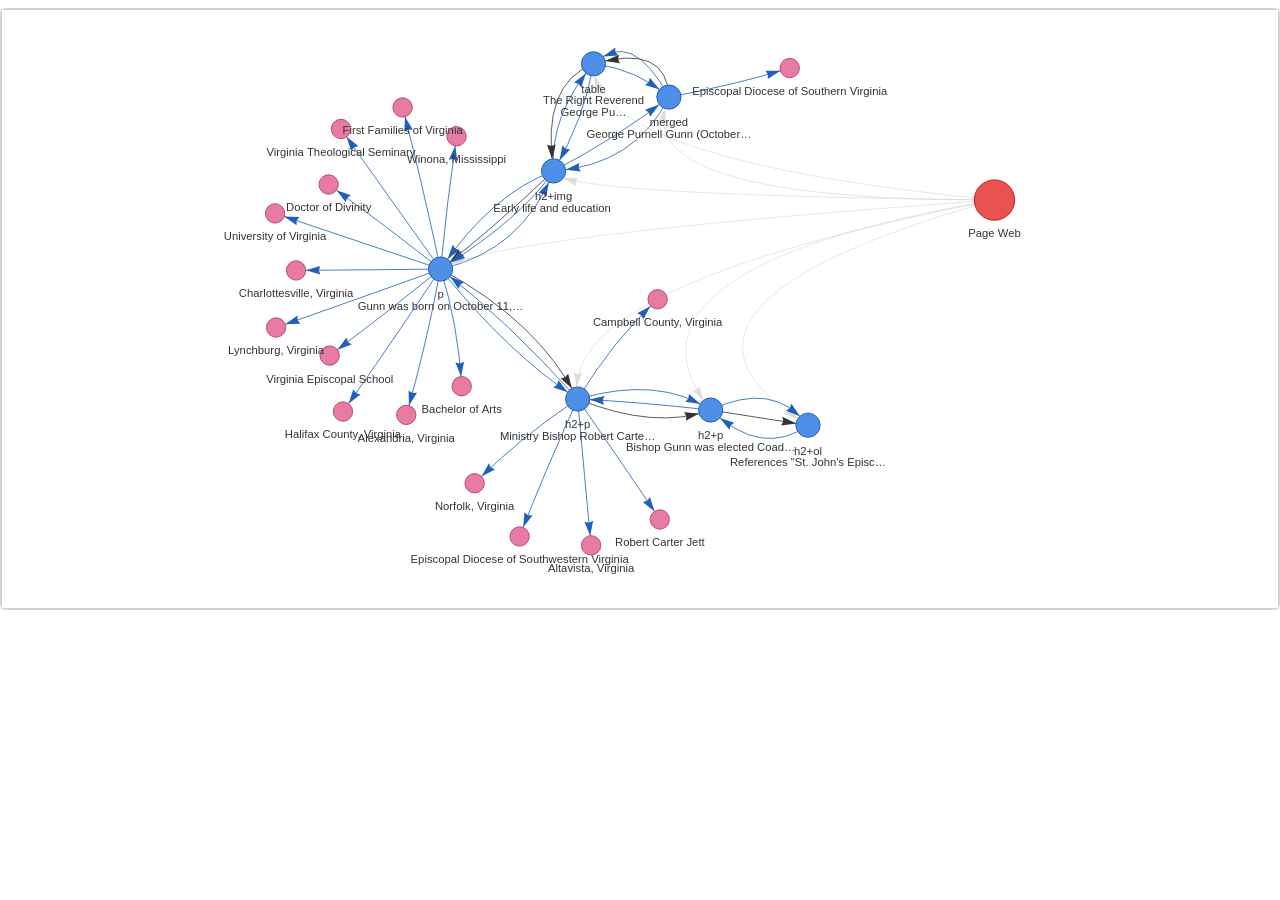
==== notebooks/dom_graph.html @ 51019af6 "Initial commit: DOM-Graph RAG (Phases 1-3 implemented) DOM-guided tiling + multi-granular graph pipe" ====
<html>
    <head>
        <meta charset="utf-8">
        
            <script>function neighbourhoodHighlight(params) {
  // console.log("in nieghbourhoodhighlight");
  allNodes = nodes.get({ returnType: "Object" });
  // originalNodes = JSON.parse(JSON.stringify(allNodes));
  // if something is selected:
  if (params.nodes.length > 0) {
    highlightActive = true;
    var i, j;
    var selectedNode = params.nodes[0];
    var degrees = 2;

    // mark all nodes as hard to read.
    for (let nodeId in allNodes) {
      // nodeColors[nodeId] = allNodes[nodeId].color;
      allNodes[nodeId].color = "rgba(200,200,200,0.5)";
      if (allNodes[nodeId].hiddenLabel === undefined) {
        allNodes[nodeId].hiddenLabel = allNodes[nodeId].label;
        allNodes[nodeId].label = undefined;
      }
    }
    var connectedNodes = network.getConnectedNodes(selectedNode);
    var allConnectedNodes = [];

    // get the second degree nodes
    for (i = 1; i < degrees; i++) {
      for (j = 0; j < connectedNodes.length; j++) {
        allConnectedNodes = allConnectedNodes.concat(
          network.getConnectedNodes(connectedNodes[j])
        );
      }
    }

    // all second degree nodes get a different color and their label back
    for (i = 0; i < allConnectedNodes.length; i++) {
      // allNodes[allConnectedNodes[i]].color = "pink";
      allNodes[allConnectedNodes[i]].color = "rgba(150,150,150,0.75)";
      if (allNodes[allConnectedNodes[i]].hiddenLabel !== undefined) {
        allNodes[allConnectedNodes[i]].label =
          allNodes[allConnectedNodes[i]].hiddenLabel;
        allNodes[allConnectedNodes[i]].hiddenLabel = undefined;
      }
    }

    // all first degree nodes get their own color and their label back
    for (i = 0; i < connectedNodes.length; i++) {
      // allNodes[connectedNodes[i]].color = undefined;
      allNodes[connectedNodes[i]].color = nodeColors[connectedNodes[i]];
      if (allNodes[connectedNodes[i]].hiddenLabel !== undefined) {
        allNodes[connectedNodes[i]].label =
          allNodes[connectedNodes[i]].hiddenLabel;
        allNodes[connectedNodes[i]].hiddenLabel = undefined;
      }
    }

    // the main node gets its own color and its label back.
    // allNodes[selectedNode].color = undefined;
    allNodes[selectedNode].color = nodeColors[selectedNode];
    if (allNodes[selectedNode].hiddenLabel !== undefined) {
      allNodes[selectedNode].label = allNodes[selectedNode].hiddenLabel;
      allNodes[selectedNode].hiddenLabel = undefined;
    }
  } else if (highlightActive === true) {
    // console.log("highlightActive was true");
    // reset all nodes
    for (let nodeId in allNodes) {
      // allNodes[nodeId].color = "purple";
      allNodes[nodeId].color = nodeColors[nodeId];
      // delete allNodes[nodeId].color;
      if (allNodes[nodeId].hiddenLabel !== undefined) {
        allNodes[nodeId].label = allNodes[nodeId].hiddenLabel;
        allNodes[nodeId].hiddenLabel = undefined;
      }
    }
    highlightActive = false;
  }

  // transform the object into an array
  var updateArray = [];
  if (params.nodes.length > 0) {
    for (let nodeId in allNodes) {
      if (allNodes.hasOwnProperty(nodeId)) {
        // console.log(allNodes[nodeId]);
        updateArray.push(allNodes[nodeId]);
      }
    }
    nodes.update(updateArray);
  } else {
    // console.log("Nothing was selected");
    for (let nodeId in allNodes) {
      if (allNodes.hasOwnProperty(nodeId)) {
        // console.log(allNodes[nodeId]);
        // allNodes[nodeId].color = {};
        updateArray.push(allNodes[nodeId]);
      }
    }
    nodes.update(updateArray);
  }
}

function filterHighlight(params) {
  allNodes = nodes.get({ returnType: "Object" });
  // if something is selected:
  if (params.nodes.length > 0) {
    filterActive = true;
    let selectedNodes = params.nodes;

    // hiding all nodes and saving the label
    for (let nodeId in allNodes) {
      allNodes[nodeId].hidden = true;
      if (allNodes[nodeId].savedLabel === undefined) {
        allNodes[nodeId].savedLabel = allNodes[nodeId].label;
        allNodes[nodeId].label = undefined;
      }
    }

    for (let i=0; i < selectedNodes.length; i++) {
      allNodes[selectedNodes[i]].hidden = false;
      if (allNodes[selectedNodes[i]].savedLabel !== undefined) {
        allNodes[selectedNodes[i]].label = allNodes[selectedNodes[i]].savedLabel;
        allNodes[selectedNodes[i]].savedLabel = undefined;
      }
    }

  } else if (filterActive === true) {
    // reset all nodes
    for (let nodeId in allNodes) {
      allNodes[nodeId].hidden = false;
      if (allNodes[nodeId].savedLabel !== undefined) {
        allNodes[nodeId].label = allNodes[nodeId].savedLabel;
        allNodes[nodeId].savedLabel = undefined;
      }
    }
    filterActive = false;
  }

  // transform the object into an array
  var updateArray = [];
  if (params.nodes.length > 0) {
    for (let nodeId in allNodes) {
      if (allNodes.hasOwnProperty(nodeId)) {
        updateArray.push(allNodes[nodeId]);
      }
    }
    nodes.update(updateArray);
  } else {
    for (let nodeId in allNodes) {
      if (allNodes.hasOwnProperty(nodeId)) {
        updateArray.push(allNodes[nodeId]);
      }
    }
    nodes.update(updateArray);
  }
}

function selectNode(nodes) {
  network.selectNodes(nodes);
  neighbourhoodHighlight({ nodes: nodes });
  return nodes;
}

function selectNodes(nodes) {
  network.selectNodes(nodes);
  filterHighlight({nodes: nodes});
  return nodes;
}

function highlightFilter(filter) {
  let selectedNodes = []
  let selectedProp = filter['property']
  if (filter['item'] === 'node') {
    let allNodes = nodes.get({ returnType: "Object" });
    for (let nodeId in allNodes) {
      if (allNodes[nodeId][selectedProp] && filter['value'].includes((allNodes[nodeId][selectedProp]).toString())) {
        selectedNodes.push(nodeId)
      }
    }
  }
  else if (filter['item'] === 'edge'){
    let allEdges = edges.get({returnType: 'object'});
    // check if the selected property exists for selected edge and select the nodes connected to the edge
    for (let edge in allEdges) {
      if (allEdges[edge][selectedProp] && filter['value'].includes((allEdges[edge][selectedProp]).toString())) {
        selectedNodes.push(allEdges[edge]['from'])
        selectedNodes.push(allEdges[edge]['to'])
      }
    }
  }
  selectNodes(selectedNodes)
}</script>
            <style>.vis-overlay{bottom:0;left:0;position:absolute;right:0;top:0;z-index:10}.vis-active{box-shadow:0 0 10px #86d5f8}.vis [class*=span]{min-height:0;width:auto}div.vis-color-picker{background-color:#fff;border-radius:15px;box-shadow:0 0 10px 0 rgba(0,0,0,.5);display:none;height:444px;left:30px;margin-left:30px;margin-top:-140px;padding:10px;position:absolute;top:0;width:310px;z-index:1}div.vis-color-picker div.vis-arrow{left:5px;position:absolute;top:147px}div.vis-color-picker div.vis-arrow:after,div.vis-color-picker div.vis-arrow:before{border:solid transparent;content:" ";height:0;pointer-events:none;position:absolute;right:100%;top:50%;width:0}div.vis-color-picker div.vis-arrow:after{border-color:hsla(0,0%,100%,0) #fff hsla(0,0%,100%,0) hsla(0,0%,100%,0);border-width:30px;margin-top:-30px}div.vis-color-picker div.vis-color{cursor:pointer;height:289px;position:absolute;width:289px}div.vis-color-picker div.vis-brightness{position:absolute;top:313px}div.vis-color-picker div.vis-opacity{position:absolute;top:350px}div.vis-color-picker div.vis-selector{background:#4c4c4c;background:-moz-linear-gradient(top,#4c4c4c 0,#595959 12%,#666 25%,#474747 39%,#2c2c2c 50%,#000 51%,#111 60%,#2b2b2b 76%,#1c1c1c 91%,#131313 100%);background:-webkit-gradient(linear,left top,left bottom,color-stop(0,#4c4c4c),color-stop(12%,#595959),color-stop(25%,#666),color-stop(39%,#474747),color-stop(50%,#2c2c2c),color-stop(51%,#000),color-stop(60%,#111),color-stop(76%,#2b2b2b),color-stop(91%,#1c1c1c),color-stop(100%,#131313));background:-webkit-linear-gradient(top,#4c4c4c,#595959 12%,#666 25%,#474747 39%,#2c2c2c 50%,#000 51%,#111 60%,#2b2b2b 76%,#1c1c1c 91%,#131313);background:-o-linear-gradient(top,#4c4c4c 0,#595959 12%,#666 25%,#474747 39%,#2c2c2c 50%,#000 51%,#111 60%,#2b2b2b 76%,#1c1c1c 91%,#131313 100%);background:-ms-linear-gradient(top,#4c4c4c 0,#595959 12%,#666 25%,#474747 39%,#2c2c2c 50%,#000 51%,#111 60%,#2b2b2b 76%,#1c1c1c 91%,#131313 100%);background:linear-gradient(180deg,#4c4c4c 0,#595959 12%,#666 25%,#474747 39%,#2c2c2c 50%,#000 51%,#111 60%,#2b2b2b 76%,#1c1c1c 91%,#131313);border:1px solid #fff;border-radius:15px;filter:progid:DXImageTransform.Microsoft.gradient(startColorstr="#4c4c4c",endColorstr="#131313",GradientType=0);height:15px;left:137px;position:absolute;top:137px;width:15px}div.vis-color-picker div.vis-new-color{left:159px;padding-right:2px;text-align:right}div.vis-color-picker div.vis-initial-color,div.vis-color-picker div.vis-new-color{border:1px solid rgba(0,0,0,.1);border-radius:5px;color:rgba(0,0,0,.4);font-size:10px;height:20px;line-height:20px;position:absolute;top:380px;vertical-align:middle;width:140px}div.vis-color-picker div.vis-initial-color{left:10px;padding-left:2px;text-align:left}div.vis-color-picker div.vis-label{left:10px;position:absolute;width:300px}div.vis-color-picker div.vis-label.vis-brightness{top:300px}div.vis-color-picker div.vis-label.vis-opacity{top:338px}div.vis-color-picker div.vis-button{background-color:#f7f7f7;border:2px solid #d9d9d9;border-radius:10px;cursor:pointer;height:25px;line-height:25px;position:absolute;text-align:center;top:410px;vertical-align:middle;width:68px}div.vis-color-picker div.vis-button.vis-cancel{left:5px}div.vis-color-picker div.vis-button.vis-load{left:82px}div.vis-color-picker div.vis-button.vis-apply{left:159px}div.vis-color-picker div.vis-button.vis-save{left:236px}div.vis-color-picker input.vis-range{height:20px;width:290px}div.vis-configuration{display:block;float:left;font-size:12px;position:relative}div.vis-configuration-wrapper{display:block;width:700px}div.vis-configuration-wrapper:after{clear:both;content:"";display:block}div.vis-configuration.vis-config-option-container{background-color:#fff;border:2px solid #f7f8fa;border-radius:4px;display:block;left:10px;margin-top:20px;padding-left:5px;width:495px}div.vis-configuration.vis-config-button{background-color:#f7f8fa;border:2px solid #ceced0;border-radius:4px;cursor:pointer;display:block;height:25px;left:10px;line-height:25px;margin-bottom:30px;margin-top:20px;padding-left:5px;vertical-align:middle;width:495px}div.vis-configuration.vis-config-button.hover{background-color:#4588e6;border:2px solid #214373;color:#fff}div.vis-configuration.vis-config-item{display:block;float:left;height:25px;line-height:25px;vertical-align:middle;width:495px}div.vis-configuration.vis-config-item.vis-config-s2{background-color:#f7f8fa;border-radius:3px;left:10px;padding-left:5px}div.vis-configuration.vis-config-item.vis-config-s3{background-color:#e4e9f0;border-radius:3px;left:20px;padding-left:5px}div.vis-configuration.vis-config-item.vis-config-s4{background-color:#cfd8e6;border-radius:3px;left:30px;padding-left:5px}div.vis-configuration.vis-config-header{font-size:18px;font-weight:700}div.vis-configuration.vis-config-label{height:25px;line-height:25px;width:120px}div.vis-configuration.vis-config-label.vis-config-s3{width:110px}div.vis-configuration.vis-config-label.vis-config-s4{width:100px}div.vis-configuration.vis-config-colorBlock{border:1px solid #444;border-radius:2px;cursor:pointer;height:19px;margin:0;padding:0;top:1px;width:30px}input.vis-configuration.vis-config-checkbox{left:-5px}input.vis-configuration.vis-config-rangeinput{margin:0;padding:1px;pointer-events:none;position:relative;top:-5px;width:60px}input.vis-configuration.vis-config-range{-webkit-appearance:none;background-color:transparent;border:0 solid #fff;height:20px;width:300px}input.vis-configuration.vis-config-range::-webkit-slider-runnable-track{background:#dedede;background:-moz-linear-gradient(top,#dedede 0,#c8c8c8 99%);background:-webkit-gradient(linear,left top,left bottom,color-stop(0,#dedede),color-stop(99%,#c8c8c8));background:-webkit-linear-gradient(top,#dedede,#c8c8c8 99%);background:-o-linear-gradient(top,#dedede 0,#c8c8c8 99%);background:-ms-linear-gradient(top,#dedede 0,#c8c8c8 99%);background:linear-gradient(180deg,#dedede 0,#c8c8c8 99%);border:1px solid #999;border-radius:3px;box-shadow:0 0 3px 0 #aaa;filter:progid:DXImageTransform.Microsoft.gradient(startColorstr="#dedede",endColorstr="#c8c8c8",GradientType=0);height:5px;width:300px}input.vis-configuration.vis-config-range::-webkit-slider-thumb{-webkit-appearance:none;background:#3876c2;background:-moz-linear-gradient(top,#3876c2 0,#385380 100%);background:-webkit-gradient(linear,left top,left bottom,color-stop(0,#3876c2),color-stop(100%,#385380));background:-webkit-linear-gradient(top,#3876c2,#385380);background:-o-linear-gradient(top,#3876c2 0,#385380 100%);background:-ms-linear-gradient(top,#3876c2 0,#385380 100%);background:linear-gradient(180deg,#3876c2 0,#385380);border:1px solid #14334b;border-radius:50%;box-shadow:0 0 1px 0 #111927;filter:progid:DXImageTransform.Microsoft.gradient(startColorstr="#3876c2",endColorstr="#385380",GradientType=0);height:17px;margin-top:-7px;width:17px}input.vis-configuration.vis-config-range:focus{outline:none}input.vis-configuration.vis-config-range:focus::-webkit-slider-runnable-track{background:#9d9d9d;background:-moz-linear-gradient(top,#9d9d9d 0,#c8c8c8 99%);background:-webkit-gradient(linear,left top,left bottom,color-stop(0,#9d9d9d),color-stop(99%,#c8c8c8));background:-webkit-linear-gradient(top,#9d9d9d,#c8c8c8 99%);background:-o-linear-gradient(top,#9d9d9d 0,#c8c8c8 99%);background:-ms-linear-gradient(top,#9d9d9d 0,#c8c8c8 99%);background:linear-gradient(180deg,#9d9d9d 0,#c8c8c8 99%);filter:progid:DXImageTransform.Microsoft.gradient(startColorstr="#9d9d9d",endColorstr="#c8c8c8",GradientType=0)}input.vis-configuration.vis-config-range::-moz-range-track{background:#dedede;background:-moz-linear-gradient(top,#dedede 0,#c8c8c8 99%);background:-webkit-gradient(linear,left top,left bottom,color-stop(0,#dedede),color-stop(99%,#c8c8c8));background:-webkit-linear-gradient(top,#dedede,#c8c8c8 99%);background:-o-linear-gradient(top,#dedede 0,#c8c8c8 99%);background:-ms-linear-gradient(top,#dedede 0,#c8c8c8 99%);background:linear-gradient(180deg,#dedede 0,#c8c8c8 99%);border:1px solid #999;border-radius:3px;box-shadow:0 0 3px 0 #aaa;filter:progid:DXImageTransform.Microsoft.gradient(startColorstr="#dedede",endColorstr="#c8c8c8",GradientType=0);height:10px;width:300px}input.vis-configuration.vis-config-range::-moz-range-thumb{background:#385380;border:none;border-radius:50%;height:16px;width:16px}input.vis-configuration.vis-config-range:-moz-focusring{outline:1px solid #fff;outline-offset:-1px}input.vis-configuration.vis-config-range::-ms-track{background:transparent;border-color:transparent;border-width:6px 0;color:transparent;height:5px;width:300px}input.vis-configuration.vis-config-range::-ms-fill-lower{background:#777;border-radius:10px}input.vis-configuration.vis-config-range::-ms-fill-upper{background:#ddd;border-radius:10px}input.vis-configuration.vis-config-range::-ms-thumb{background:#385380;border:none;border-radius:50%;height:16px;width:16px}input.vis-configuration.vis-config-range:focus::-ms-fill-lower{background:#888}input.vis-configuration.vis-config-range:focus::-ms-fill-upper{background:#ccc}.vis-configuration-popup{background:rgba(57,76,89,.85);border:2px solid #f2faff;border-radius:4px;color:#fff;font-size:14px;height:30px;line-height:30px;position:absolute;text-align:center;-webkit-transition:opacity .3s ease-in-out;-moz-transition:opacity .3s ease-in-out;transition:opacity .3s ease-in-out;width:150px}.vis-configuration-popup:after,.vis-configuration-popup:before{border:solid transparent;content:" ";height:0;left:100%;pointer-events:none;position:absolute;top:50%;width:0}.vis-configuration-popup:after{border-color:rgba(136,183,213,0) rgba(136,183,213,0) rgba(136,183,213,0) rgba(57,76,89,.85);border-width:8px;margin-top:-8px}.vis-configuration-popup:before{border-color:rgba(194,225,245,0) rgba(194,225,245,0) rgba(194,225,245,0) #f2faff;border-width:12px;margin-top:-12px}div.vis-tooltip{background-color:#f5f4ed;border:1px solid #808074;-moz-border-radius:3px;-webkit-border-radius:3px;border-radius:3px;box-shadow:3px 3px 10px rgba(0,0,0,.2);color:#000;font-family:verdana;font-size:14px;padding:5px;pointer-events:none;position:absolute;visibility:hidden;white-space:nowrap;z-index:5}div.vis-network div.vis-navigation div.vis-button{-webkit-touch-callout:none;background-position:2px 2px;background-repeat:no-repeat;-moz-border-radius:17px;border-radius:17px;cursor:pointer;display:inline-block;height:34px;position:absolute;-webkit-user-select:none;-khtml-user-select:none;-moz-user-select:none;-ms-user-select:none;user-select:none;width:34px}div.vis-network div.vis-navigation div.vis-button:hover{box-shadow:0 0 3px 3px rgba(56,207,21,.3)}div.vis-network div.vis-navigation div.vis-button:active{box-shadow:0 0 1px 3px rgba(56,207,21,.95)}div.vis-network div.vis-navigation div.vis-button.vis-up{background-image:url("[data-uri]");bottom:50px;left:55px}div.vis-network div.vis-navigation div.vis-button.vis-down{background-image:url("[data-uri]");bottom:10px;left:55px}div.vis-network div.vis-navigation div.vis-button.vis-left{background-image:url("[data-uri]");bottom:10px;left:15px}div.vis-network div.vis-navigation div.vis-button.vis-right{background-image:url("[data-uri]");bottom:10px;left:95px}div.vis-network div.vis-navigation div.vis-button.vis-zoomIn{background-image:url("[data-uri]");bottom:10px;right:15px}div.vis-network div.vis-navigation div.vis-button.vis-zoomOut{background-image:url("[data-uri]");bottom:10px;right:55px}div.vis-network div.vis-navigation div.vis-button.vis-zoomExtends{background-image:url("[data-uri]");bottom:50px;right:15px}div.vis-network div.vis-manipulation{background:#fff;background:-moz-linear-gradient(top,#fff 0,#fcfcfc 48%,#fafafa 50%,#fcfcfc 100%);background:-webkit-gradient(linear,left top,left bottom,color-stop(0,#fff),color-stop(48%,#fcfcfc),color-stop(50%,#fafafa),color-stop(100%,#fcfcfc));background:-webkit-linear-gradient(top,#fff,#fcfcfc 48%,#fafafa 50%,#fcfcfc);background:-o-linear-gradient(top,#fff 0,#fcfcfc 48%,#fafafa 50%,#fcfcfc 100%);background:-ms-linear-gradient(top,#fff 0,#fcfcfc 48%,#fafafa 50%,#fcfcfc 100%);background:linear-gradient(180deg,#fff 0,#fcfcfc 48%,#fafafa 50%,#fcfcfc);border:0 solid #d6d9d8;border-bottom:1px;box-sizing:content-box;filter:progid:DXImageTransform.Microsoft.gradient(startColorstr="#ffffff",endColorstr="#fcfcfc",GradientType=0);height:28px;left:0;padding-top:4px;position:absolute;top:0;width:100%}div.vis-network button.vis-edit-mode,div.vis-network div.vis-edit-mode{height:30px;left:0;position:absolute;top:5px}div.vis-network button.vis-close{-webkit-touch-callout:none;background-color:transparent;background-image:url("[data-uri]");background-position:20px 3px;background-repeat:no-repeat;border:none;cursor:pointer;height:30px;position:absolute;right:0;top:0;-webkit-user-select:none;-khtml-user-select:none;-moz-user-select:none;-ms-user-select:none;user-select:none;width:30px}div.vis-network button.vis-close:hover{opacity:.6}div.vis-network div.vis-edit-mode button.vis-button,div.vis-network div.vis-manipulation button.vis-button{-webkit-touch-callout:none;background-color:transparent;background-position:0 0;background-repeat:no-repeat;border:none;-moz-border-radius:15px;border-radius:15px;box-sizing:content-box;cursor:pointer;float:left;font-family:verdana;font-size:12px;height:24px;margin-left:10px;padding:0 8px;-webkit-user-select:none;-khtml-user-select:none;-moz-user-select:none;-ms-user-select:none;user-select:none}div.vis-network div.vis-manipulation button.vis-button:hover{box-shadow:1px 1px 8px rgba(0,0,0,.2)}div.vis-network div.vis-manipulation button.vis-button:active{box-shadow:1px 1px 8px rgba(0,0,0,.5)}div.vis-network div.vis-manipulation button.vis-button.vis-back{background-image:url("[data-uri]")}div.vis-network div.vis-manipulation div.vis-none:hover{box-shadow:1px 1px 8px transparent;cursor:default}div.vis-network div.vis-manipulation div.vis-none:active{box-shadow:1px 1px 8px transparent}div.vis-network div.vis-manipulation div.vis-none{line-height:23px;padding:0}div.vis-network div.vis-manipulation div.notification{font-weight:700;margin:2px}div.vis-network div.vis-manipulation button.vis-button.vis-add{background-image:url("[data-uri]")}div.vis-network div.vis-edit-mode button.vis-button.vis-edit,div.vis-network div.vis-manipulation button.vis-button.vis-edit{background-image:url("[data-uri]")}div.vis-network div.vis-edit-mode button.vis-button.vis-edit.vis-edit-mode{background-color:#fcfcfc;border:1px solid #ccc}div.vis-network div.vis-manipulation button.vis-button.vis-connect{background-image:url("[data-uri]")}div.vis-network div.vis-manipulation button.vis-button.vis-delete{background-image:url("[data-uri]")}div.vis-network div.vis-edit-mode div.vis-label,div.vis-network div.vis-manipulation div.vis-label{line-height:25px;margin:0 0 0 23px}div.vis-network div.vis-manipulation div.vis-separator-line{background-color:#bdbdbd;display:inline-block;float:left;height:21px;margin:0 7px 0 15px;width:1px}</style>
            <script>/**
 * vis-network
 * https://visjs.github.io/vis-network/
 *
 * A dynamic, browser-based visualization library.
 *
 * @version 9.1.2
 * @date    2022-03-28T20:17:35.342Z
 *
 * @copyright (c) 2011-2017 Almende B.V, http://almende.com
 * @copyright (c) 2017-2019 visjs contributors, https://github.com/visjs
 *
 * @license
 * vis.js is dual licensed under both
 *
 *   1. The Apache 2.0 License
 *      http://www.apache.org/licenses/LICENSE-2.0
 *
 *   and
 *
 *   2. The MIT License
 *      http://opensource.org/licenses/MIT
 *
 * vis.js may be distributed under either license.
 */
!function(t,e){"object"==typeof exports&&"undefined"!=typeof module?e(exports):"function"==typeof define&&define.amd?define(["exports"],e):e((t="undefined"!=typeof globalThis?globalThis:t||self).vis=t.vis||{})}(this,(function(t){"use strict";var e="undefined"!=typeof globalThis?globalThis:"undefined"!=typeof window?window:"undefined"!=typeof global?global:"undefined"!=typeof self?self:{},i=function(t){return t&&t.Math==Math&&t},n=i("object"==typeof globalThis&&globalThis)||i("object"==typeof window&&window)||i("object"==typeof self&&self)||i("object"==typeof e&&e)||function(){return this}()||Function("return this")(),o=function(t){try{return!!t()}catch(t){return!0}},r=!o((function(){var t=function(){}.bind();return"function"!=typeof t||t.hasOwnProperty("prototype")})),s=r,a=Function.prototype,h=a.apply,l=a.call,d="object"==typeof Reflect&&Reflect.apply||(s?l.bind(h):function(){return l.apply(h,arguments)}),c=r,u=Function.prototype,f=u.bind,p=u.call,v=c&&f.bind(p,p),g=c?function(t){return t&&v(t)}:function(t){return t&&function(){return p.apply(t,arguments)}},y=function(t){return"function"==typeof t},m={},b=!o((function(){return 7!=Object.defineProperty({},1,{get:function(){return 7}})[1]})),w=r,k=Function.prototype.call,_=w?k.bind(k):function(){return k.apply(k,arguments)},x={},E={}.propertyIsEnumerable,O=Object.getOwnPropertyDescriptor,C=O&&!E.call({1:2},1);x.f=C?function(t){var e=O(this,t);return!!e&&e.enumerable}:E;var S,T,M=function(t,e){return{enumerable:!(1&t),configurable:!(2&t),writable:!(4&t),value:e}},P=g,D=P({}.toString),I=P("".slice),B=function(t){return I(D(t),8,-1)},z=g,N=o,F=B,A=n.Object,j=z("".split),R=N((function(){return!A("z").propertyIsEnumerable(0)}))?function(t){return"String"==F(t)?j(t,""):A(t)}:A,L=n.TypeError,H=function(t){if(null==t)throw L("Can't call method on "+t);return t},W=R,q=H,V=function(t){return W(q(t))},U=y,Y=function(t){return"object"==typeof t?null!==t:U(t)},X={},G=X,K=n,$=y,Z=function(t){return $(t)?t:void 0},Q=function(t,e){return arguments.length<2?Z(G[t])||Z(K[t]):G[t]&&G[t][e]||K[t]&&K[t][e]},J=g({}.isPrototypeOf),tt=Q("navigator","userAgent")||"",et=n,it=tt,nt=et.process,ot=et.Deno,rt=nt&&nt.versions||ot&&ot.version,st=rt&&rt.v8;st&&(T=(S=st.split("."))[0]>0&&S[0]<4?1:+(S[0]+S[1])),!T&&it&&(!(S=it.match(/Edge\/(\d+)/))||S[1]>=74)&&(S=it.match(/Chrome\/(\d+)/))&&(T=+S[1]);var at=T,ht=at,lt=o,dt=!!Object.getOwnPropertySymbols&&!lt((function(){var t=Symbol();return!String(t)||!(Object(t)instanceof Symbol)||!Symbol.sham&&ht&&ht<41})),ct=dt&&!Symbol.sham&&"symbol"==typeof Symbol.iterator,ut=Q,ft=y,pt=J,vt=ct,gt=n.Object,yt=vt?function(t){return"symbol"==typeof t}:function(t){var e=ut("Symbol");return ft(e)&&pt(e.prototype,gt(t))},mt=n.String,bt=function(t){try{return mt(t)}catch(t){return"Object"}},wt=y,kt=bt,_t=n.TypeError,xt=function(t){if(wt(t))return t;throw _t(kt(t)+" is not a function")},Et=xt,Ot=function(t,e){var i=t[e];return null==i?void 0:Et(i)},Ct=_,St=y,Tt=Y,Mt=n.TypeError,Pt={exports:{}},Dt=n,It=Object.defineProperty,Bt=function(t,e){try{It(Dt,t,{value:e,configurable:!0,writable:!0})}catch(i){Dt[t]=e}return e},zt="__core-js_shared__",Nt=n[zt]||Bt(zt,{}),Ft=Nt;(Pt.exports=function(t,e){return Ft[t]||(Ft[t]=void 0!==e?e:{})})("versions",[]).push({version:"3.21.1",mode:"pure",copyright:"© 2014-2022 Denis Pushkarev (zloirock.ru)",license:"https://github.com/zloirock/core-js/blob/v3.21.1/LICENSE",source:"https://github.com/zloirock/core-js"});var At=H,jt=n.Object,Rt=function(t){return jt(At(t))},Lt=Rt,Ht=g({}.hasOwnProperty),Wt=Object.hasOwn||function(t,e){return Ht(Lt(t),e)},qt=g,Vt=0,Ut=Math.random(),Yt=qt(1..toString),Xt=function(t){return"Symbol("+(void 0===t?"":t)+")_"+Yt(++Vt+Ut,36)},Gt=n,Kt=Pt.exports,$t=Wt,Zt=Xt,Qt=dt,Jt=ct,te=Kt("wks"),ee=Gt.Symbol,ie=ee&&ee.for,ne=Jt?ee:ee&&ee.withoutSetter||Zt,oe=function(t){if(!$t(te,t)||!Qt&&"string"!=typeof te[t]){var e="Symbol."+t;Qt&&$t(ee,t)?te[t]=ee[t]:te[t]=Jt&&ie?ie(e):ne(e)}return te[t]},re=_,se=Y,ae=yt,he=Ot,le=function(t,e){var i,n;if("string"===e&&St(i=t.toString)&&!Tt(n=Ct(i,t)))return n;if(St(i=t.valueOf)&&!Tt(n=Ct(i,t)))return n;if("string"!==e&&St(i=t.toString)&&!Tt(n=Ct(i,t)))return n;throw Mt("Can't convert object to primitive value")},de=oe,ce=n.TypeError,ue=de("toPrimitive"),fe=function(t,e){if(!se(t)||ae(t))return t;var i,n=he(t,ue);if(n){if(void 0===e&&(e="default"),i=re(n,t,e),!se(i)||ae(i))return i;throw ce("Can't convert object to primitive value")}return void 0===e&&(e="number"),le(t,e)},pe=yt,ve=function(t){var e=fe(t,"string");return pe(e)?e:e+""},ge=Y,ye=n.document,me=ge(ye)&&ge(ye.createElement),be=function(t){return me?ye.createElement(t):{}},we=be,ke=!b&&!o((function(){return 7!=Object.defineProperty(we("div"),"a",{get:function(){return 7}}).a})),_e=b,xe=_,Ee=x,Oe=M,Ce=V,Se=ve,Te=Wt,Me=ke,Pe=Object.getOwnPropertyDescriptor;m.f=_e?Pe:function(t,e){if(t=Ce(t),e=Se(e),Me)try{return Pe(t,e)}catch(t){}if(Te(t,e))return Oe(!xe(Ee.f,t,e),t[e])};var De=o,Ie=y,Be=/#|\.prototype\./,ze=function(t,e){var i=Fe[Ne(t)];return i==je||i!=Ae&&(Ie(e)?De(e):!!e)},Ne=ze.normalize=function(t){return String(t).replace(Be,".").toLowerCase()},Fe=ze.data={},Ae=ze.NATIVE="N",je=ze.POLYFILL="P",Re=ze,Le=xt,He=r,We=g(g.bind),qe=function(t,e){return Le(t),void 0===e?t:He?We(t,e):function(){return t.apply(e,arguments)}},Ve={},Ue=b&&o((function(){return 42!=Object.defineProperty((function(){}),"prototype",{value:42,writable:!1}).prototype})),Ye=n,Xe=Y,Ge=Ye.String,Ke=Ye.TypeError,$e=function(t){if(Xe(t))return t;throw Ke(Ge(t)+" is not an object")},Ze=b,Qe=ke,Je=Ue,ti=$e,ei=ve,ii=n.TypeError,ni=Object.defineProperty,oi=Object.getOwnPropertyDescriptor,ri="enumerable",si="configurable",ai="writable";Ve.f=Ze?Je?function(t,e,i){if(ti(t),e=ei(e),ti(i),"function"==typeof t&&"prototype"===e&&"value"in i&&ai in i&&!i.writable){var n=oi(t,e);n&&n.writable&&(t[e]=i.value,i={configurable:si in i?i.configurable:n.configurable,enumerable:ri in i?i.enumerable:n.enumerable,writable:!1})}return ni(t,e,i)}:ni:function(t,e,i){if(ti(t),e=ei(e),ti(i),Qe)try{return ni(t,e,i)}catch(t){}if("get"in i||"set"in i)throw ii("Accessors not supported");return"value"in i&&(t[e]=i.value),t};var hi=Ve,li=M,di=b?function(t,e,i){return hi.f(t,e,li(1,i))}:function(t,e,i){return t[e]=i,t},ci=n,ui=d,fi=g,pi=y,vi=m.f,gi=Re,yi=X,mi=qe,bi=di,wi=Wt,ki=function(t){var e=function(i,n,o){if(this instanceof e){switch(arguments.length){case 0:return new t;case 1:return new t(i);case 2:return new t(i,n)}return new t(i,n,o)}return ui(t,this,arguments)};return e.prototype=t.prototype,e},_i=function(t,e){var i,n,o,r,s,a,h,l,d=t.target,c=t.global,u=t.stat,f=t.proto,p=c?ci:u?ci[d]:(ci[d]||{}).prototype,v=c?yi:yi[d]||bi(yi,d,{})[d],g=v.prototype;for(o in e)i=!gi(c?o:d+(u?".":"#")+o,t.forced)&&p&&wi(p,o),s=v[o],i&&(a=t.noTargetGet?(l=vi(p,o))&&l.value:p[o]),r=i&&a?a:e[o],i&&typeof s==typeof r||(h=t.bind&&i?mi(r,ci):t.wrap&&i?ki(r):f&&pi(r)?fi(r):r,(t.sham||r&&r.sham||s&&s.sham)&&bi(h,"sham",!0),bi(v,o,h),f&&(wi(yi,n=d+"Prototype")||bi(yi,n,{}),bi(yi[n],o,r),t.real&&g&&!g[o]&&bi(g,o,r)))},xi=Math.ceil,Ei=Math.floor,Oi=function(t){var e=+t;return e!=e||0===e?0:(e>0?Ei:xi)(e)},Ci=Oi,Si=Math.max,Ti=Math.min,Mi=function(t,e){var i=Ci(t);return i<0?Si(i+e,0):Ti(i,e)},Pi=Oi,Di=Math.min,Ii=function(t){return t>0?Di(Pi(t),9007199254740991):0},Bi=function(t){return Ii(t.length)},zi=V,Ni=Mi,Fi=Bi,Ai=function(t){return function(e,i,n){var o,r=zi(e),s=Fi(r),a=Ni(n,s);if(t&&i!=i){for(;s>a;)if((o=r[a++])!=o)return!0}else for(;s>a;a++)if((t||a in r)&&r[a]===i)return t||a||0;return!t&&-1}},ji={includes:Ai(!0),indexOf:Ai(!1)},Ri={},Li=Wt,Hi=V,Wi=ji.indexOf,qi=Ri,Vi=g([].push),Ui=function(t,e){var i,n=Hi(t),o=0,r=[];for(i in n)!Li(qi,i)&&Li(n,i)&&Vi(r,i);for(;e.length>o;)Li(n,i=e[o++])&&(~Wi(r,i)||Vi(r,i));return r},Yi=["constructor","hasOwnProperty","isPrototypeOf","propertyIsEnumerable","toLocaleString","toString","valueOf"],Xi=Ui,Gi=Yi,Ki=Object.keys||function(t){return Xi(t,Gi)},$i={};$i.f=Object.getOwnPropertySymbols;var Zi=b,Qi=g,Ji=_,tn=o,en=Ki,nn=$i,on=x,rn=Rt,sn=R,an=Object.assign,hn=Object.defineProperty,ln=Qi([].concat),dn=!an||tn((function(){if(Zi&&1!==an({b:1},an(hn({},"a",{enumerable:!0,get:function(){hn(this,"b",{value:3,enumerable:!1})}}),{b:2})).b)return!0;var t={},e={},i=Symbol(),n="abcdefghijklmnopqrst";return t[i]=7,n.split("").forEach((function(t){e[t]=t})),7!=an({},t)[i]||en(an({},e)).join("")!=n}))?function(t,e){for(var i=rn(t),n=arguments.length,o=1,r=nn.f,s=on.f;n>o;)for(var a,h=sn(arguments[o++]),l=r?ln(en(h),r(h)):en(h),d=l.length,c=0;d>c;)a=l[c++],Zi&&!Ji(s,h,a)||(i[a]=h[a]);return i}:an,cn=dn;_i({target:"Object",stat:!0,forced:Object.assign!==cn},{assign:cn});var un=X.Object.assign,fn=g([].slice),pn=g,vn=xt,gn=Y,yn=Wt,mn=fn,bn=r,wn=n.Function,kn=pn([].concat),_n=pn([].join),xn={},En=function(t,e,i){if(!yn(xn,e)){for(var n=[],o=0;o<e;o++)n[o]="a["+o+"]";xn[e]=wn("C,a","return new C("+_n(n,",")+")")}return xn[e](t,i)},On=bn?wn.bind:function(t){var e=vn(this),i=e.prototype,n=mn(arguments,1),o=function(){var i=kn(n,mn(arguments));return this instanceof o?En(e,i.length,i):e.apply(t,i)};return gn(i)&&(o.prototype=i),o},Cn=On;_i({target:"Function",proto:!0,forced:Function.bind!==Cn},{bind:Cn});var Sn=X,Tn=function(t){return Sn[t+"Prototype"]},Mn=Tn("Function").bind,Pn=J,Dn=Mn,In=Function.prototype,Bn=function(t){var e=t.bind;return t===In||Pn(In,t)&&e===In.bind?Dn:e},zn=Bn;function Nn(t,e,i,n){t.beginPath(),t.arc(e,i,n,0,2*Math.PI,!1),t.closePath()}function Fn(t,e,i,n,o,r){var s=Math.PI/180;n-2*r<0&&(r=n/2),o-2*r<0&&(r=o/2),t.beginPath(),t.moveTo(e+r,i),t.lineTo(e+n-r,i),t.arc(e+n-r,i+r,r,270*s,360*s,!1),t.lineTo(e+n,i+o-r),t.arc(e+n-r,i+o-r,r,0,90*s,!1),t.lineTo(e+r,i+o),t.arc(e+r,i+o-r,r,90*s,180*s,!1),t.lineTo(e,i+r),t.arc(e+r,i+r,r,180*s,270*s,!1),t.closePath()}function An(t,e,i,n,o){var r=.5522848,s=n/2*r,a=o/2*r,h=e+n,l=i+o,d=e+n/2,c=i+o/2;t.beginPath(),t.moveTo(e,c),t.bezierCurveTo(e,c-a,d-s,i,d,i),t.bezierCurveTo(d+s,i,h,c-a,h,c),t.bezierCurveTo(h,c+a,d+s,l,d,l),t.bezierCurveTo(d-s,l,e,c+a,e,c),t.closePath()}function jn(t,e,i,n,o){var r=o*(1/3),s=.5522848,a=n/2*s,h=r/2*s,l=e+n,d=i+r,c=e+n/2,u=i+r/2,f=i+(o-r/2),p=i+o;t.beginPath(),t.moveTo(l,u),t.bezierCurveTo(l,u+h,c+a,d,c,d),t.bezierCurveTo(c-a,d,e,u+h,e,u),t.bezierCurveTo(e,u-h,c-a,i,c,i),t.bezierCurveTo(c+a,i,l,u-h,l,u),t.lineTo(l,f),t.bezierCurveTo(l,f+h,c+a,p,c,p),t.bezierCurveTo(c-a,p,e,f+h,e,f),t.lineTo(e,u)}function Rn(t,e,i,n,o,r){t.beginPath(),t.moveTo(e,i);for(var s=r.length,a=n-e,h=o-i,l=h/a,d=Math.sqrt(a*a+h*h),c=0,u=!0,f=0,p=+r[0];d>=.1;)(p=+r[c++%s])>d&&(p=d),f=Math.sqrt(p*p/(1+l*l)),e+=f=a<0?-f:f,i+=l*f,!0===u?t.lineTo(e,i):t.moveTo(e,i),d-=p,u=!u}var Ln={circle:Nn,dashedLine:Rn,database:jn,diamond:function(t,e,i,n){t.beginPath(),t.lineTo(e,i+n),t.lineTo(e+n,i),t.lineTo(e,i-n),t.lineTo(e-n,i),t.closePath()},ellipse:An,ellipse_vis:An,hexagon:function(t,e,i,n){t.beginPath();var o=2*Math.PI/6;t.moveTo(e+n,i);for(var r=1;r<6;r++)t.lineTo(e+n*Math.cos(o*r),i+n*Math.sin(o*r));t.closePath()},roundRect:Fn,square:function(t,e,i,n){t.beginPath(),t.rect(e-n,i-n,2*n,2*n),t.closePath()},star:function(t,e,i,n){t.beginPath(),i+=.1*(n*=.82);for(var o=0;o<10;o++){var r=o%2==0?1.3*n:.5*n;t.lineTo(e+r*Math.sin(2*o*Math.PI/10),i-r*Math.cos(2*o*Math.PI/10))}t.closePath()},triangle:function(t,e,i,n){t.beginPath(),i+=.275*(n*=1.15);var o=2*n,r=o/2,s=Math.sqrt(3)/6*o,a=Math.sqrt(o*o-r*r);t.moveTo(e,i-(a-s)),t.lineTo(e+r,i+s),t.lineTo(e-r,i+s),t.lineTo(e,i-(a-s)),t.closePath()},triangleDown:function(t,e,i,n){t.beginPath(),i-=.275*(n*=1.15);var o=2*n,r=o/2,s=Math.sqrt(3)/6*o,a=Math.sqrt(o*o-r*r);t.moveTo(e,i+(a-s)),t.lineTo(e+r,i-s),t.lineTo(e-r,i-s),t.lineTo(e,i+(a-s)),t.closePath()}};var Hn={exports:{}};!function(t){function e(t){if(t)return function(t){for(var i in e.prototype)t[i]=e.prototype[i];return t}(t)}t.exports=e,e.prototype.on=e.prototype.addEventListener=function(t,e){return this._callbacks=this._callbacks||{},(this._callbacks["$"+t]=this._callbacks["$"+t]||[]).push(e),this},e.prototype.once=function(t,e){function i(){this.off(t,i),e.apply(this,arguments)}return i.fn=e,this.on(t,i),this},e.prototype.off=e.prototype.removeListener=e.prototype.removeAllListeners=e.prototype.removeEventListener=function(t,e){if(this._callbacks=this._callbacks||{},0==arguments.length)return this._callbacks={},this;var i,n=this._callbacks["$"+t];if(!n)return this;if(1==arguments.length)return delete this._callbacks["$"+t],this;for(var o=0;o<n.length;o++)if((i=n[o])===e||i.fn===e){n.splice(o,1);break}return 0===n.length&&delete this._callbacks["$"+t],this},e.prototype.emit=function(t){this._callbacks=this._callbacks||{};for(var e=new Array(arguments.length-1),i=this._callbacks["$"+t],n=1;n<arguments.length;n++)e[n-1]=arguments[n];if(i){n=0;for(var o=(i=i.slice(0)).length;n<o;++n)i[n].apply(this,e)}return this},e.prototype.listeners=function(t){return this._callbacks=this._callbacks||{},this._callbacks["$"+t]||[]},e.prototype.hasListeners=function(t){return!!this.listeners(t).length}}(Hn);var Wn=Hn.exports,qn={};qn[oe("toStringTag")]="z";var Vn="[object z]"===String(qn),Un=n,Yn=Vn,Xn=y,Gn=B,Kn=oe("toStringTag"),$n=Un.Object,Zn="Arguments"==Gn(function(){return arguments}()),Qn=Yn?Gn:function(t){var e,i,n;return void 0===t?"Undefined":null===t?"Null":"string"==typeof(i=function(t,e){try{return t[e]}catch(t){}}(e=$n(t),Kn))?i:Zn?Gn(e):"Object"==(n=Gn(e))&&Xn(e.callee)?"Arguments":n},Jn=Qn,to=n.String,eo=function(t){if("Symbol"===Jn(t))throw TypeError("Cannot convert a Symbol value to a string");return to(t)},io=g,no=Oi,oo=eo,ro=H,so=io("".charAt),ao=io("".charCodeAt),ho=io("".slice),lo=function(t){return function(e,i){var n,o,r=oo(ro(e)),s=no(i),a=r.length;return s<0||s>=a?t?"":void 0:(n=ao(r,s))<55296||n>56319||s+1===a||(o=ao(r,s+1))<56320||o>57343?t?so(r,s):n:t?ho(r,s,s+2):o-56320+(n-55296<<10)+65536}},co={codeAt:lo(!1),charAt:lo(!0)},uo=y,fo=Nt,po=g(Function.toString);uo(fo.inspectSource)||(fo.inspectSource=function(t){return po(t)});var vo,go,yo,mo=fo.inspectSource,bo=y,wo=mo,ko=n.WeakMap,_o=bo(ko)&&/native code/.test(wo(ko)),xo=Pt.exports,Eo=Xt,Oo=xo("keys"),Co=function(t){return Oo[t]||(Oo[t]=Eo(t))},So=_o,To=n,Mo=g,Po=Y,Do=di,Io=Wt,Bo=Nt,zo=Co,No=Ri,Fo="Object already initialized",Ao=To.TypeError,jo=To.WeakMap;if(So||Bo.state){var Ro=Bo.state||(Bo.state=new jo),Lo=Mo(Ro.get),Ho=Mo(Ro.has),Wo=Mo(Ro.set);vo=function(t,e){if(Ho(Ro,t))throw new Ao(Fo);return e.facade=t,Wo(Ro,t,e),e},go=function(t){return Lo(Ro,t)||{}},yo=function(t){return Ho(Ro,t)}}else{var qo=zo("state");No[qo]=!0,vo=function(t,e){if(Io(t,qo))throw new Ao(Fo);return e.facade=t,Do(t,qo,e),e},go=function(t){return Io(t,qo)?t[qo]:{}},yo=function(t){return Io(t,qo)}}var Vo={set:vo,get:go,has:yo,enforce:function(t){return yo(t)?go(t):vo(t,{})},getterFor:function(t){return function(e){var i;if(!Po(e)||(i=go(e)).type!==t)throw Ao("Incompatible receiver, "+t+" required");return i}}},Uo=b,Yo=Wt,Xo=Function.prototype,Go=Uo&&Object.getOwnPropertyDescriptor,Ko=Yo(Xo,"name"),$o={EXISTS:Ko,PROPER:Ko&&"something"===function(){}.name,CONFIGURABLE:Ko&&(!Uo||Uo&&Go(Xo,"name").configurable)},Zo={},Qo=b,Jo=Ue,tr=Ve,er=$e,ir=V,nr=Ki;Zo.f=Qo&&!Jo?Object.defineProperties:function(t,e){er(t);for(var i,n=ir(e),o=nr(e),r=o.length,s=0;r>s;)tr.f(t,i=o[s++],n[i]);return t};var or,rr=Q("document","documentElement"),sr=$e,ar=Zo,hr=Yi,lr=Ri,dr=rr,cr=be,ur=Co("IE_PROTO"),fr=function(){},pr=function(t){return"<script>"+t+"</"+"script>"},vr=function(t){t.write(pr("")),t.close();var e=t.parentWindow.Object;return t=null,e},gr=function(){try{or=new ActiveXObject("htmlfile")}catch(t){}var t,e;gr="undefined"!=typeof document?document.domain&&or?vr(or):((e=cr("iframe")).style.display="none",dr.appendChild(e),e.src=String("javascript:"),(t=e.contentWindow.document).open(),t.write(pr("document.F=Object")),t.close(),t.F):vr(or);for(var i=hr.length;i--;)delete gr.prototype[hr[i]];return gr()};lr[ur]=!0;var yr,mr,br,wr=Object.create||function(t,e){var i;return null!==t?(fr.prototype=sr(t),i=new fr,fr.prototype=null,i[ur]=t):i=gr(),void 0===e?i:ar.f(i,e)},kr=!o((function(){function t(){}return t.prototype.constructor=null,Object.getPrototypeOf(new t)!==t.prototype})),_r=n,xr=Wt,Er=y,Or=Rt,Cr=kr,Sr=Co("IE_PROTO"),Tr=_r.Object,Mr=Tr.prototype,Pr=Cr?Tr.getPrototypeOf:function(t){var e=Or(t);if(xr(e,Sr))return e[Sr];var i=e.constructor;return Er(i)&&e instanceof i?i.prototype:e instanceof Tr?Mr:null},Dr=di,Ir=function(t,e,i,n){n&&n.enumerable?t[e]=i:Dr(t,e,i)},Br=o,zr=y,Nr=wr,Fr=Pr,Ar=Ir,jr=oe("iterator"),Rr=!1;[].keys&&("next"in(br=[].keys())?(mr=Fr(Fr(br)))!==Object.prototype&&(yr=mr):Rr=!0);var Lr=null==yr||Br((function(){var t={};return yr[jr].call(t)!==t}));zr((yr=Lr?{}:Nr(yr))[jr])||Ar(yr,jr,(function(){return this}));var Hr={IteratorPrototype:yr,BUGGY_SAFARI_ITERATORS:Rr},Wr=Qn,qr=Vn?{}.toString:function(){return"[object "+Wr(this)+"]"},Vr=Vn,Ur=Ve.f,Yr=di,Xr=Wt,Gr=qr,Kr=oe("toStringTag"),$r=function(t,e,i,n){if(t){var o=i?t:t.prototype;Xr(o,Kr)||Ur(o,Kr,{configurable:!0,value:e}),n&&!Vr&&Yr(o,"toString",Gr)}},Zr={},Qr=Hr.IteratorPrototype,Jr=wr,ts=M,es=$r,is=Zr,ns=function(){return this},os=n,rs=y,ss=os.String,as=os.TypeError,hs=g,ls=$e,ds=function(t){if("object"==typeof t||rs(t))return t;throw as("Can't set "+ss(t)+" as a prototype")},cs=Object.setPrototypeOf||("__proto__"in{}?function(){var t,e=!1,i={};try{(t=hs(Object.getOwnPropertyDescriptor(Object.prototype,"__proto__").set))(i,[]),e=i instanceof Array}catch(t){}return function(i,n){return ls(i),ds(n),e?t(i,n):i.__proto__=n,i}}():void 0),us=_i,fs=_,ps=function(t,e,i,n){var o=e+" Iterator";return t.prototype=Jr(Qr,{next:ts(+!n,i)}),es(t,o,!1,!0),is[o]=ns,t},vs=Pr,gs=$r,ys=Ir,ms=Zr,bs=$o.PROPER,ws=Hr.BUGGY_SAFARI_ITERATORS,ks=oe("iterator"),_s="keys",xs="values",Es="entries",Os=function(){return this},Cs=function(t,e,i,n,o,r,s){ps(i,e,n);var a,h,l,d=function(t){if(t===o&&v)return v;if(!ws&&t in f)return f[t];switch(t){case _s:case xs:case Es:return function(){return new i(this,t)}}return function(){return new i(this)}},c=e+" Iterator",u=!1,f=t.prototype,p=f[ks]||f["@@iterator"]||o&&f[o],v=!ws&&p||d(o),g="Array"==e&&f.entries||p;if(g&&(a=vs(g.call(new t)))!==Object.prototype&&a.next&&(gs(a,c,!0,!0),ms[c]=Os),bs&&o==xs&&p&&p.name!==xs&&(u=!0,v=function(){return fs(p,this)}),o)if(h={values:d(xs),keys:r?v:d(_s),entries:d(Es)},s)for(l in h)(ws||u||!(l in f))&&ys(f,l,h[l]);else us({target:e,proto:!0,forced:ws||u},h);return s&&f[ks]!==v&&ys(f,ks,v,{name:o}),ms[e]=v,h},Ss=co.charAt,Ts=eo,Ms=Vo,Ps=Cs,Ds="String Iterator",Is=Ms.set,Bs=Ms.getterFor(Ds);Ps(String,"String",(function(t){Is(this,{type:Ds,string:Ts(t),index:0})}),(function(){var t,e=Bs(this),i=e.string,n=e.index;return n>=i.length?{value:void 0,done:!0}:(t=Ss(i,n),e.index+=t.length,{value:t,done:!1})}));var zs=_,Ns=$e,Fs=Ot,As=function(t,e,i){var n,o;Ns(t);try{if(!(n=Fs(t,"return"))){if("throw"===e)throw i;return i}n=zs(n,t)}catch(t){o=!0,n=t}if("throw"===e)throw i;if(o)throw n;return Ns(n),i},js=$e,Rs=As,Ls=Zr,Hs=oe("iterator"),Ws=Array.prototype,qs=function(t){return void 0!==t&&(Ls.Array===t||Ws[Hs]===t)},Vs=g,Us=o,Ys=y,Xs=Qn,Gs=mo,Ks=function(){},$s=[],Zs=Q("Reflect","construct"),Qs=/^\s*(?:class|function)\b/,Js=Vs(Qs.exec),ta=!Qs.exec(Ks),ea=function(t){if(!Ys(t))return!1;try{return Zs(Ks,$s,t),!0}catch(t){return!1}},ia=function(t){if(!Ys(t))return!1;switch(Xs(t)){case"AsyncFunction":case"GeneratorFunction":case"AsyncGeneratorFunction":return!1}try{return ta||!!Js(Qs,Gs(t))}catch(t){return!0}};ia.sham=!0;var na=!Zs||Us((function(){var t;return ea(ea.call)||!ea(Object)||!ea((function(){t=!0}))||t}))?ia:ea,oa=ve,ra=Ve,sa=M,aa=function(t,e,i){var n=oa(e);n in t?ra.f(t,n,sa(0,i)):t[n]=i},ha=Qn,la=Ot,da=Zr,ca=oe("iterator"),ua=function(t){if(null!=t)return la(t,ca)||la(t,"@@iterator")||da[ha(t)]},fa=_,pa=xt,va=$e,ga=bt,ya=ua,ma=n.TypeError,ba=function(t,e){var i=arguments.length<2?ya(t):e;if(pa(i))return va(fa(i,t));throw ma(ga(t)+" is not iterable")},wa=qe,ka=_,_a=Rt,xa=function(t,e,i,n){try{return n?e(js(i)[0],i[1]):e(i)}catch(e){Rs(t,"throw",e)}},Ea=qs,Oa=na,Ca=Bi,Sa=aa,Ta=ba,Ma=ua,Pa=n.Array,Da=oe("iterator"),Ia=!1;try{var Ba=0,za={next:function(){return{done:!!Ba++}},return:function(){Ia=!0}};za[Da]=function(){return this},Array.from(za,(function(){throw 2}))}catch(t){}var Na=function(t){var e=_a(t),i=Oa(this),n=arguments.length,o=n>1?arguments[1]:void 0,r=void 0!==o;r&&(o=wa(o,n>2?arguments[2]:void 0));var s,a,h,l,d,c,u=Ma(e),f=0;if(!u||this==Pa&&Ea(u))for(s=Ca(e),a=i?new this(s):Pa(s);s>f;f++)c=r?o(e[f],f):e[f],Sa(a,f,c);else for(d=(l=Ta(e,u)).next,a=i?new this:[];!(h=ka(d,l)).done;f++)c=r?xa(l,o,[h.value,f],!0):h.value,Sa(a,f,c);return a.length=f,a},Fa=function(t,e){if(!e&&!Ia)return!1;var i=!1;try{var n={};n[Da]=function(){return{next:function(){return{done:i=!0}}}},t(n)}catch(t){}return i};_i({target:"Array",stat:!0,forced:!Fa((function(t){Array.from(t)}))},{from:Na});var Aa=X.Array.from,ja=Aa,Ra=V,La=Zr,Ha=Vo;Ve.f;var Wa=Cs,qa="Array Iterator",Va=Ha.set,Ua=Ha.getterFor(qa);Wa(Array,"Array",(function(t,e){Va(this,{type:qa,target:Ra(t),index:0,kind:e})}),(function(){var t=Ua(this),e=t.target,i=t.kind,n=t.index++;return!e||n>=e.length?(t.target=void 0,{value:void 0,done:!0}):"keys"==i?{value:n,done:!1}:"values"==i?{value:e[n],done:!1}:{value:[n,e[n]],done:!1}}),"values"),La.Arguments=La.Array;var Ya=ua,Xa={CSSRuleList:0,CSSStyleDeclaration:0,CSSValueList:0,ClientRectList:0,DOMRectList:0,DOMStringList:0,DOMTokenList:1,DataTransferItemList:0,FileList:0,HTMLAllCollection:0,HTMLCollection:0,HTMLFormElement:0,HTMLSelectElement:0,MediaList:0,MimeTypeArray:0,NamedNodeMap:0,NodeList:1,PaintRequestList:0,Plugin:0,PluginArray:0,SVGLengthList:0,SVGNumberList:0,SVGPathSegList:0,SVGPointList:0,SVGStringList:0,SVGTransformList:0,SourceBufferList:0,StyleSheetList:0,TextTrackCueList:0,TextTrackList:0,TouchList:0},Ga=n,Ka=Qn,$a=di,Za=Zr,Qa=oe("toStringTag");for(var Ja in Xa){var th=Ga[Ja],eh=th&&th.prototype;eh&&Ka(eh)!==Qa&&$a(eh,Qa,Ja),Za[Ja]=Za.Array}var ih=Ya,nh=B,oh=Array.isArray||function(t){return"Array"==nh(t)},rh={},sh=Ui,ah=Yi.concat("length","prototype");rh.f=Object.getOwnPropertyNames||function(t){return sh(t,ah)};var hh={},lh=Mi,dh=Bi,ch=aa,uh=n.Array,fh=Math.max,ph=function(t,e,i){for(var n=dh(t),o=lh(e,n),r=lh(void 0===i?n:i,n),s=uh(fh(r-o,0)),a=0;o<r;o++,a++)ch(s,a,t[o]);return s.length=a,s},vh=B,gh=V,yh=rh.f,mh=ph,bh="object"==typeof window&&window&&Object.getOwnPropertyNames?Object.getOwnPropertyNames(window):[];hh.f=function(t){return bh&&"Window"==vh(t)?function(t){try{return yh(t)}catch(t){return mh(bh)}}(t):yh(gh(t))};var wh={},kh=oe;wh.f=kh;var _h=X,xh=Wt,Eh=wh,Oh=Ve.f,Ch=function(t){var e=_h.Symbol||(_h.Symbol={});xh(e,t)||Oh(e,t,{value:Eh.f(t)})},Sh=n,Th=oh,Mh=na,Ph=Y,Dh=oe("species"),Ih=Sh.Array,Bh=function(t){var e;return Th(t)&&(e=t.constructor,(Mh(e)&&(e===Ih||Th(e.prototype))||Ph(e)&&null===(e=e[Dh]))&&(e=void 0)),void 0===e?Ih:e},zh=function(t,e){return new(Bh(t))(0===e?0:e)},Nh=qe,Fh=R,Ah=Rt,jh=Bi,Rh=zh,Lh=g([].push),Hh=function(t){var e=1==t,i=2==t,n=3==t,o=4==t,r=6==t,s=7==t,a=5==t||r;return function(h,l,d,c){for(var u,f,p=Ah(h),v=Fh(p),g=Nh(l,d),y=jh(v),m=0,b=c||Rh,w=e?b(h,y):i||s?b(h,0):void 0;y>m;m++)if((a||m in v)&&(f=g(u=v[m],m,p),t))if(e)w[m]=f;else if(f)switch(t){case 3:return!0;case 5:return u;case 6:return m;case 2:Lh(w,u)}else switch(t){case 4:return!1;case 7:Lh(w,u)}return r?-1:n||o?o:w}},Wh={forEach:Hh(0),map:Hh(1),filter:Hh(2),some:Hh(3),every:Hh(4),find:Hh(5),findIndex:Hh(6),filterReject:Hh(7)},qh=_i,Vh=n,Uh=Q,Yh=d,Xh=_,Gh=g,Kh=b,$h=dt,Zh=o,Qh=Wt,Jh=oh,tl=y,el=Y,il=J,nl=yt,ol=$e,rl=Rt,sl=V,al=ve,hl=eo,ll=M,dl=wr,cl=Ki,ul=rh,fl=hh,pl=$i,vl=m,gl=Ve,yl=Zo,ml=x,bl=fn,wl=Ir,kl=Pt.exports,_l=Ri,xl=Xt,El=oe,Ol=wh,Cl=Ch,Sl=$r,Tl=Vo,Ml=Wh.forEach,Pl=Co("hidden"),Dl="Symbol",Il=El("toPrimitive"),Bl=Tl.set,zl=Tl.getterFor(Dl),Nl=Object.prototype,Fl=Vh.Symbol,Al=Fl&&Fl.prototype,jl=Vh.TypeError,Rl=Vh.QObject,Ll=Uh("JSON","stringify"),Hl=vl.f,Wl=gl.f,ql=fl.f,Vl=ml.f,Ul=Gh([].push),Yl=kl("symbols"),Xl=kl("op-symbols"),Gl=kl("string-to-symbol-registry"),Kl=kl("symbol-to-string-registry"),$l=kl("wks"),Zl=!Rl||!Rl.prototype||!Rl.prototype.findChild,Ql=Kh&&Zh((function(){return 7!=dl(Wl({},"a",{get:function(){return Wl(this,"a",{value:7}).a}})).a}))?function(t,e,i){var n=Hl(Nl,e);n&&delete Nl[e],Wl(t,e,i),n&&t!==Nl&&Wl(Nl,e,n)}:Wl,Jl=function(t,e){var i=Yl[t]=dl(Al);return Bl(i,{type:Dl,tag:t,description:e}),Kh||(i.description=e),i},td=function(t,e,i){t===Nl&&td(Xl,e,i),ol(t);var n=al(e);return ol(i),Qh(Yl,n)?(i.enumerable?(Qh(t,Pl)&&t[Pl][n]&&(t[Pl][n]=!1),i=dl(i,{enumerable:ll(0,!1)})):(Qh(t,Pl)||Wl(t,Pl,ll(1,{})),t[Pl][n]=!0),Ql(t,n,i)):Wl(t,n,i)},ed=function(t,e){ol(t);var i=sl(e),n=cl(i).concat(rd(i));return Ml(n,(function(e){Kh&&!Xh(id,i,e)||td(t,e,i[e])})),t},id=function(t){var e=al(t),i=Xh(Vl,this,e);return!(this===Nl&&Qh(Yl,e)&&!Qh(Xl,e))&&(!(i||!Qh(this,e)||!Qh(Yl,e)||Qh(this,Pl)&&this[Pl][e])||i)},nd=function(t,e){var i=sl(t),n=al(e);if(i!==Nl||!Qh(Yl,n)||Qh(Xl,n)){var o=Hl(i,n);return!o||!Qh(Yl,n)||Qh(i,Pl)&&i[Pl][n]||(o.enumerable=!0),o}},od=function(t){var e=ql(sl(t)),i=[];return Ml(e,(function(t){Qh(Yl,t)||Qh(_l,t)||Ul(i,t)})),i},rd=function(t){var e=t===Nl,i=ql(e?Xl:sl(t)),n=[];return Ml(i,(function(t){!Qh(Yl,t)||e&&!Qh(Nl,t)||Ul(n,Yl[t])})),n};if($h||(Fl=function(){if(il(Al,this))throw jl("Symbol is not a constructor");var t=arguments.length&&void 0!==arguments[0]?hl(arguments[0]):void 0,e=xl(t),i=function(t){this===Nl&&Xh(i,Xl,t),Qh(this,Pl)&&Qh(this[Pl],e)&&(this[Pl][e]=!1),Ql(this,e,ll(1,t))};return Kh&&Zl&&Ql(Nl,e,{configurable:!0,set:i}),Jl(e,t)},wl(Al=Fl.prototype,"toString",(function(){return zl(this).tag})),wl(Fl,"withoutSetter",(function(t){return Jl(xl(t),t)})),ml.f=id,gl.f=td,yl.f=ed,vl.f=nd,ul.f=fl.f=od,pl.f=rd,Ol.f=function(t){return Jl(El(t),t)},Kh&&Wl(Al,"description",{configurable:!0,get:function(){return zl(this).description}})),qh({global:!0,wrap:!0,forced:!$h,sham:!$h},{Symbol:Fl}),Ml(cl($l),(function(t){Cl(t)})),qh({target:Dl,stat:!0,forced:!$h},{for:function(t){var e=hl(t);if(Qh(Gl,e))return Gl[e];var i=Fl(e);return Gl[e]=i,Kl[i]=e,i},keyFor:function(t){if(!nl(t))throw jl(t+" is not a symbol");if(Qh(Kl,t))return Kl[t]},useSetter:function(){Zl=!0},useSimple:function(){Zl=!1}}),qh({target:"Object",stat:!0,forced:!$h,sham:!Kh},{create:function(t,e){return void 0===e?dl(t):ed(dl(t),e)},defineProperty:td,defineProperties:ed,getOwnPropertyDescriptor:nd}),qh({target:"Object",stat:!0,forced:!$h},{getOwnPropertyNames:od,getOwnPropertySymbols:rd}),qh({target:"Object",stat:!0,forced:Zh((function(){pl.f(1)}))},{getOwnPropertySymbols:function(t){return pl.f(rl(t))}}),Ll){var sd=!$h||Zh((function(){var t=Fl();return"[null]"!=Ll([t])||"{}"!=Ll({a:t})||"{}"!=Ll(Object(t))}));qh({target:"JSON",stat:!0,forced:sd},{stringify:function(t,e,i){var n=bl(arguments),o=e;if((el(e)||void 0!==t)&&!nl(t))return Jh(e)||(e=function(t,e){if(tl(o)&&(e=Xh(o,this,t,e)),!nl(e))return e}),n[1]=e,Yh(Ll,null,n)}})}if(!Al[Il]){var ad=Al.valueOf;wl(Al,Il,(function(t){return Xh(ad,this)}))}Sl(Fl,Dl),_l[Pl]=!0;var hd=X.Object.getOwnPropertySymbols,ld={exports:{}},dd=_i,cd=o,ud=V,fd=m.f,pd=b,vd=cd((function(){fd(1)}));dd({target:"Object",stat:!0,forced:!pd||vd,sham:!pd},{getOwnPropertyDescriptor:function(t,e){return fd(ud(t),e)}});var gd=X.Object,yd=ld.exports=function(t,e){return gd.getOwnPropertyDescriptor(t,e)};gd.getOwnPropertyDescriptor.sham&&(yd.sham=!0);var md=ld.exports,bd=md,wd=Q,kd=rh,_d=$i,xd=$e,Ed=g([].concat),Od=wd("Reflect","ownKeys")||function(t){var e=kd.f(xd(t)),i=_d.f;return i?Ed(e,i(t)):e},Cd=Od,Sd=V,Td=m,Md=aa;_i({target:"Object",stat:!0,sham:!b},{getOwnPropertyDescriptors:function(t){for(var e,i,n=Sd(t),o=Td.f,r=Cd(n),s={},a=0;r.length>a;)void 0!==(i=o(n,e=r[a++]))&&Md(s,e,i);return s}});var Pd=X.Object.getOwnPropertyDescriptors,Dd={exports:{}},Id=_i,Bd=b,zd=Zo.f;Id({target:"Object",stat:!0,forced:Object.defineProperties!==zd,sham:!Bd},{defineProperties:zd});var Nd=X.Object,Fd=Dd.exports=function(t,e){return Nd.defineProperties(t,e)};Nd.defineProperties.sham&&(Fd.sham=!0);var Ad=Dd.exports,jd={exports:{}},Rd=_i,Ld=b,Hd=Ve.f;Rd({target:"Object",stat:!0,forced:Object.defineProperty!==Hd,sham:!Ld},{defineProperty:Hd});var Wd=X.Object,qd=jd.exports=function(t,e,i){return Wd.defineProperty(t,e,i)};Wd.defineProperty.sham&&(qd.sham=!0);var Vd=jd.exports,Ud=Vd;function Yd(t,e){if(!(t instanceof e))throw new TypeError("Cannot call a class as a function")}var Xd=Vd;function Gd(t,e){for(var i=0;i<e.length;i++){var n=e[i];n.enumerable=n.enumerable||!1,n.configurable=!0,"value"in n&&(n.writable=!0),Xd(t,n.key,n)}}function Kd(t,e,i){return e&&Gd(t.prototype,e),i&&Gd(t,i),Xd(t,"prototype",{writable:!1}),t}function $d(t,e,i){return e in t?Xd(t,e,{value:i,enumerable:!0,configurable:!0,writable:!0}):t[e]=i,t}_i({target:"Array",stat:!0},{isArray:oh});var Zd=X.Array.isArray,Qd=Zd;var Jd=o,tc=at,ec=oe("species"),ic=function(t){return tc>=51||!Jd((function(){var e=[];return(e.constructor={})[ec]=function(){return{foo:1}},1!==e[t](Boolean).foo}))},nc=_i,oc=n,rc=o,sc=oh,ac=Y,hc=Rt,lc=Bi,dc=aa,cc=zh,uc=ic,fc=at,pc=oe("isConcatSpreadable"),vc=9007199254740991,gc="Maximum allowed index exceeded",yc=oc.TypeError,mc=fc>=51||!rc((function(){var t=[];return t[pc]=!1,t.concat()[0]!==t})),bc=uc("concat"),wc=function(t){if(!ac(t))return!1;var e=t[pc];return void 0!==e?!!e:sc(t)};nc({target:"Array",proto:!0,forced:!mc||!bc},{concat:function(t){var e,i,n,o,r,s=hc(this),a=cc(s,0),h=0;for(e=-1,n=arguments.length;e<n;e++)if(wc(r=-1===e?s:arguments[e])){if(h+(o=lc(r))>vc)throw yc(gc);for(i=0;i<o;i++,h++)i in r&&dc(a,h,r[i])}else{if(h>=vc)throw yc(gc);dc(a,h++,r)}return a.length=h,a}}),Ch("asyncIterator"),Ch("hasInstance"),Ch("isConcatSpreadable"),Ch("iterator"),Ch("match"),Ch("matchAll"),Ch("replace"),Ch("search"),Ch("species"),Ch("split"),Ch("toPrimitive"),Ch("toStringTag"),Ch("unscopables"),$r(n.JSON,"JSON",!0);var kc=X.Symbol,_c=kc;Ch("asyncDispose"),Ch("dispose"),Ch("matcher"),Ch("metadata"),Ch("observable"),Ch("patternMatch"),Ch("replaceAll");var xc=_c;var Ec=_i,Oc=n,Cc=oh,Sc=na,Tc=Y,Mc=Mi,Pc=Bi,Dc=V,Ic=aa,Bc=oe,zc=fn,Nc=ic("slice"),Fc=Bc("species"),Ac=Oc.Array,jc=Math.max;Ec({target:"Array",proto:!0,forced:!Nc},{slice:function(t,e){var i,n,o,r=Dc(this),s=Pc(r),a=Mc(t,s),h=Mc(void 0===e?s:e,s);if(Cc(r)&&(i=r.constructor,(Sc(i)&&(i===Ac||Cc(i.prototype))||Tc(i)&&null===(i=i[Fc]))&&(i=void 0),i===Ac||void 0===i))return zc(r,a,h);for(n=new(void 0===i?Ac:i)(jc(h-a,0)),o=0;a<h;a++,o++)a in r&&Ic(n,o,r[a]);return n.length=o,n}});var Rc=Tn("Array").slice,Lc=J,Hc=Rc,Wc=Array.prototype,qc=function(t){var e=t.slice;return t===Wc||Lc(Wc,t)&&e===Wc.slice?Hc:e},Vc=qc,Uc=Vc,Yc=Aa;function Xc(t,e){(null==e||e>t.length)&&(e=t.length);for(var i=0,n=new Array(e);i<e;i++)n[i]=t[i];return n}function Gc(t,e){var i;if(t){if("string"==typeof t)return Xc(t,e);var n=Uc(i=Object.prototype.toString.call(t)).call(i,8,-1);return"Object"===n&&t.constructor&&(n=t.constructor.name),"Map"===n||"Set"===n?Yc(t):"Arguments"===n||/^(?:Ui|I)nt(?:8|16|32)(?:Clamped)?Array$/.test(n)?Xc(t,e):void 0}}function Kc(t,e){return function(t){if(Qd(t))return t}(t)||function(t,e){var i=null==t?null:void 0!==xc&&ih(t)||t["@@iterator"];if(null!=i){var n,o,r=[],s=!0,a=!1;try{for(i=i.call(t);!(s=(n=i.next()).done)&&(r.push(n.value),!e||r.length!==e);s=!0);}catch(t){a=!0,o=t}finally{try{s||null==i.return||i.return()}finally{if(a)throw o}}return r}}(t,e)||Gc(t,e)||function(){throw new TypeError("Invalid attempt to destructure non-iterable instance.\nIn order to be iterable, non-array objects must have a [Symbol.iterator]() method.")}()}var $c=wh.f("iterator"),Zc=$c;function Qc(t){return Qc="function"==typeof xc&&"symbol"==typeof Zc?function(t){return typeof t}:function(t){return t&&"function"==typeof xc&&t.constructor===xc&&t!==xc.prototype?"symbol":typeof t},Qc(t)}function Jc(t){return function(t){if(Qd(t))return Xc(t)}(t)||function(t){if(void 0!==xc&&null!=ih(t)||null!=t["@@iterator"])return Yc(t)}(t)||Gc(t)||function(){throw new TypeError("Invalid attempt to spread non-iterable instance.\nIn order to be iterable, non-array objects must have a [Symbol.iterator]() method.")}()}var tu=kc,eu=Tn("Array").concat,iu=J,nu=eu,ou=Array.prototype,ru=function(t){var e=t.concat;return t===ou||iu(ou,t)&&e===ou.concat?nu:e},su=ru,au=Vc;_i({target:"Reflect",stat:!0},{ownKeys:Od});var hu=X.Reflect.ownKeys,lu=Zd,du=Wh.map;_i({target:"Array",proto:!0,forced:!ic("map")},{map:function(t){return du(this,t,arguments.length>1?arguments[1]:void 0)}});var cu=Tn("Array").map,uu=J,fu=cu,pu=Array.prototype,vu=function(t){var e=t.map;return t===pu||uu(pu,t)&&e===pu.map?fu:e},gu=vu,yu=Rt,mu=Ki;_i({target:"Object",stat:!0,forced:o((function(){mu(1)}))},{keys:function(t){return mu(yu(t))}});var bu=X.Object.keys,wu=_i,ku=g,_u=n.Date,xu=ku(_u.prototype.getTime);wu({target:"Date",stat:!0},{now:function(){return xu(new _u)}});var Eu=X.Date.now,Ou=o,Cu=function(t,e){var i=[][t];return!!i&&Ou((function(){i.call(null,e||function(){return 1},1)}))},Su=Wh.forEach,Tu=Cu("forEach")?[].forEach:function(t){return Su(this,t,arguments.length>1?arguments[1]:void 0)};_i({target:"Array",proto:!0,forced:[].forEach!=Tu},{forEach:Tu});var Mu=Tn("Array").forEach,Pu=Qn,Du=Wt,Iu=J,Bu=Mu,zu=Array.prototype,Nu={DOMTokenList:!0,NodeList:!0},Fu=function(t){var e=t.forEach;return t===zu||Iu(zu,t)&&e===zu.forEach||Du(Nu,Pu(t))?Bu:e},Au=_i,ju=oh,Ru=g([].reverse),Lu=[1,2];Au({target:"Array",proto:!0,forced:String(Lu)===String(Lu.reverse())},{reverse:function(){return ju(this)&&(this.length=this.length),Ru(this)}});var Hu=Tn("Array").reverse,Wu=J,qu=Hu,Vu=Array.prototype,Uu=function(t){var e=t.reverse;return t===Vu||Wu(Vu,t)&&e===Vu.reverse?qu:e},Yu=Uu,Xu=_i,Gu=n,Ku=Mi,$u=Oi,Zu=Bi,Qu=Rt,Ju=zh,tf=aa,ef=ic("splice"),nf=Gu.TypeError,of=Math.max,rf=Math.min,sf=9007199254740991,af="Maximum allowed length exceeded";Xu({target:"Array",proto:!0,forced:!ef},{splice:function(t,e){var i,n,o,r,s,a,h=Qu(this),l=Zu(h),d=Ku(t,l),c=arguments.length;if(0===c?i=n=0:1===c?(i=0,n=l-d):(i=c-2,n=rf(of($u(e),0),l-d)),l+i-n>sf)throw nf(af);for(o=Ju(h,n),r=0;r<n;r++)(s=d+r)in h&&tf(o,r,h[s]);if(o.length=n,i<n){for(r=d;r<l-n;r++)a=r+i,(s=r+n)in h?h[a]=h[s]:delete h[a];for(r=l;r>l-n+i;r--)delete h[r-1]}else if(i>n)for(r=l-n;r>d;r--)a=r+i-1,(s=r+n-1)in h?h[a]=h[s]:delete h[a];for(r=0;r<i;r++)h[r+d]=arguments[r+2];return h.length=l-n+i,o}});var hf=Tn("Array").splice,lf=J,df=hf,cf=Array.prototype,uf=function(t){var e=t.splice;return t===cf||lf(cf,t)&&e===cf.splice?df:e},ff=uf,pf=ji.includes;_i({target:"Array",proto:!0},{includes:function(t){return pf(this,t,arguments.length>1?arguments[1]:void 0)}});var vf=Tn("Array").includes,gf=Y,yf=B,mf=oe("match"),bf=function(t){var e;return gf(t)&&(void 0!==(e=t[mf])?!!e:"RegExp"==yf(t))},wf=n.TypeError,kf=oe("match"),_f=_i,xf=function(t){if(bf(t))throw wf("The method doesn't accept regular expressions");return t},Ef=H,Of=eo,Cf=function(t){var e=/./;try{"/./"[t](e)}catch(i){try{return e[kf]=!1,"/./"[t](e)}catch(t){}}return!1},Sf=g("".indexOf);_f({target:"String",proto:!0,forced:!Cf("includes")},{includes:function(t){return!!~Sf(Of(Ef(this)),Of(xf(t)),arguments.length>1?arguments[1]:void 0)}});var Tf=Tn("String").includes,Mf=J,Pf=vf,Df=Tf,If=Array.prototype,Bf=String.prototype,zf=function(t){var e=t.includes;return t===If||Mf(If,t)&&e===If.includes?Pf:"string"==typeof t||t===Bf||Mf(Bf,t)&&e===Bf.includes?Df:e},Nf=zf,Ff=Rt,Af=Pr,jf=kr;_i({target:"Object",stat:!0,forced:o((function(){Af(1)})),sham:!jf},{getPrototypeOf:function(t){return Af(Ff(t))}});var Rf=X.Object.getPrototypeOf,Lf=Rf,Hf=Wh.filter;_i({target:"Array",proto:!0,forced:!ic("filter")},{filter:function(t){return Hf(this,t,arguments.length>1?arguments[1]:void 0)}});var Wf=Tn("Array").filter,qf=J,Vf=Wf,Uf=Array.prototype,Yf=function(t){var e=t.filter;return t===Uf||qf(Uf,t)&&e===Uf.filter?Vf:e},Xf=Yf,Gf=b,Kf=g,$f=Ki,Zf=V,Qf=Kf(x.f),Jf=Kf([].push),tp=function(t){return function(e){for(var i,n=Zf(e),o=$f(n),r=o.length,s=0,a=[];r>s;)i=o[s++],Gf&&!Qf(n,i)||Jf(a,t?[i,n[i]]:n[i]);return a}},ep={entries:tp(!0),values:tp(!1)}.values;_i({target:"Object",stat:!0},{values:function(t){return ep(t)}});var ip=X.Object.values,np="\t\n\v\f\r                　\u2028\u2029\ufeff",op=H,rp=eo,sp=g("".replace),ap="[\t\n\v\f\r                　\u2028\u2029\ufeff]",hp=RegExp("^"+ap+ap+"*"),lp=RegExp(ap+ap+"*$"),dp=function(t){return function(e){var i=rp(op(e));return 1&t&&(i=sp(i,hp,"")),2&t&&(i=sp(i,lp,"")),i}},cp={start:dp(1),end:dp(2),trim:dp(3)},up=n,fp=o,pp=g,vp=eo,gp=cp.trim,yp=np,mp=up.parseInt,bp=up.Symbol,wp=bp&&bp.iterator,kp=/^[+-]?0x/i,_p=pp(kp.exec),xp=8!==mp(yp+"08")||22!==mp(yp+"0x16")||wp&&!fp((function(){mp(Object(wp))}))?function(t,e){var i=gp(vp(t));return mp(i,e>>>0||(_p(kp,i)?16:10))}:mp;_i({global:!0,forced:parseInt!=xp},{parseInt:xp});var Ep=X.parseInt,Op=_i,Cp=ji.indexOf,Sp=Cu,Tp=g([].indexOf),Mp=!!Tp&&1/Tp([1],1,-0)<0,Pp=Sp("indexOf");Op({target:"Array",proto:!0,forced:Mp||!Pp},{indexOf:function(t){var e=arguments.length>1?arguments[1]:void 0;return Mp?Tp(this,t,e)||0:Cp(this,t,e)}});var Dp=Tn("Array").indexOf,Ip=J,Bp=Dp,zp=Array.prototype,Np=function(t){var e=t.indexOf;return t===zp||Ip(zp,t)&&e===zp.indexOf?Bp:e},Fp=Np,Ap=$o.PROPER,jp=o,Rp=np,Lp=cp.trim;_i({target:"String",proto:!0,forced:function(t){return jp((function(){return!!Rp[t]()||"​᠎"!=="​᠎"[t]()||Ap&&Rp[t].name!==t}))}("trim")},{trim:function(){return Lp(this)}});var Hp=Tn("String").trim,Wp=J,qp=Hp,Vp=String.prototype,Up=function(t){var e=t.trim;return"string"==typeof t||t===Vp||Wp(Vp,t)&&e===Vp.trim?qp:e},Yp=Up;_i({target:"Object",stat:!0,sham:!b},{create:wr});var Xp=X.Object,Gp=function(t,e){return Xp.create(t,e)},Kp=Gp,$p=_i,Zp=Q,Qp=d,Jp=g,tv=o,ev=n.Array,iv=Zp("JSON","stringify"),nv=Jp(/./.exec),ov=Jp("".charAt),rv=Jp("".charCodeAt),sv=Jp("".replace),av=Jp(1..toString),hv=/[\uD800-\uDFFF]/g,lv=/^[\uD800-\uDBFF]$/,dv=/^[\uDC00-\uDFFF]$/,cv=function(t,e,i){var n=ov(i,e-1),o=ov(i,e+1);return nv(lv,t)&&!nv(dv,o)||nv(dv,t)&&!nv(lv,n)?"\\u"+av(rv(t,0),16):t},uv=tv((function(){return'"\\udf06\\ud834"'!==iv("\udf06\ud834")||'"\\udead"'!==iv("\udead")}));iv&&$p({target:"JSON",stat:!0,forced:uv},{stringify:function(t,e,i){for(var n=0,o=arguments.length,r=ev(o);n<o;n++)r[n]=arguments[n];var s=Qp(iv,null,r);return"string"==typeof s?sv(s,hv,cv):s}});var fv=X,pv=d;fv.JSON||(fv.JSON={stringify:JSON.stringify});var vv=function(t,e,i){return pv(fv.JSON.stringify,null,arguments)},gv=vv,yv=n.TypeError,mv=_i,bv=n,wv=d,kv=y,_v=fn,xv=function(t,e){if(t<e)throw yv("Not enough arguments");return t},Ev=/MSIE .\./.test(tt),Ov=bv.Function,Cv=function(t){return function(e,i){var n=xv(arguments.length,1)>2,o=kv(e)?e:Ov(e),r=n?_v(arguments,2):void 0;return t(n?function(){wv(o,this,r)}:o,i)}};mv({global:!0,bind:!0,forced:Ev},{setTimeout:Cv(bv.setTimeout),setInterval:Cv(bv.setInterval)});var Sv=X.setTimeout,Tv=Rt,Mv=Mi,Pv=Bi,Dv=function(t){for(var e=Tv(this),i=Pv(e),n=arguments.length,o=Mv(n>1?arguments[1]:void 0,i),r=n>2?arguments[2]:void 0,s=void 0===r?i:Mv(r,i);s>o;)e[o++]=t;return e};_i({target:"Array",proto:!0},{fill:Dv});var Iv,Bv=Tn("Array").fill,zv=J,Nv=Bv,Fv=Array.prototype,Av=function(t){var e=t.fill;return t===Fv||zv(Fv,t)&&e===Fv.fill?Nv:e},jv=Av;function Rv(){return Rv=Object.assign||function(t){for(var e=1;e<arguments.length;e++){var i=arguments[e];for(var n in i)Object.prototype.hasOwnProperty.call(i,n)&&(t[n]=i[n])}return t},Rv.apply(this,arguments)}function Lv(t,e){t.prototype=Object.create(e.prototype),t.prototype.constructor=t,t.__proto__=e}function Hv(t){if(void 0===t)throw new ReferenceError("this hasn't been initialised - super() hasn't been called");return t}Iv="function"!=typeof Object.assign?function(t){if(null==t)throw new TypeError("Cannot convert undefined or null to object");for(var e=Object(t),i=1;i<arguments.length;i++){var n=arguments[i];if(null!=n)for(var o in n)n.hasOwnProperty(o)&&(e[o]=n[o])}return e}:Object.assign;var Wv,qv=Iv,Vv=["","webkit","Moz","MS","ms","o"],Uv="undefined"==typeof document?{style:{}}:document.createElement("div"),Yv=Math.round,Xv=Math.abs,Gv=Date.now;function Kv(t,e){for(var i,n,o=e[0].toUpperCase()+e.slice(1),r=0;r<Vv.length;){if((n=(i=Vv[r])?i+o:e)in t)return n;r++}}Wv="undefined"==typeof window?{}:window;var $v=Kv(Uv.style,"touchAction"),Zv=void 0!==$v;var Qv="compute",Jv="auto",tg="manipulation",eg="none",ig="pan-x",ng="pan-y",og=function(){if(!Zv)return!1;var t={},e=Wv.CSS&&Wv.CSS.supports;return["auto","manipulation","pan-y","pan-x","pan-x pan-y","none"].forEach((function(i){return t[i]=!e||Wv.CSS.supports("touch-action",i)})),t}(),rg="ontouchstart"in Wv,sg=void 0!==Kv(Wv,"PointerEvent"),ag=rg&&/mobile|tablet|ip(ad|hone|od)|android/i.test(navigator.userAgent),hg="touch",lg="mouse",dg=16,cg=24,ug=["x","y"],fg=["clientX","clientY"];function pg(t,e,i){var n;if(t)if(t.forEach)t.forEach(e,i);else if(void 0!==t.length)for(n=0;n<t.length;)e.call(i,t[n],n,t),n++;else for(n in t)t.hasOwnProperty(n)&&e.call(i,t[n],n,t)}function vg(t,e){return"function"==typeof t?t.apply(e&&e[0]||void 0,e):t}function gg(t,e){return t.indexOf(e)>-1}var yg=function(){function t(t,e){this.manager=t,this.set(e)}var e=t.prototype;return e.set=function(t){t===Qv&&(t=this.compute()),Zv&&this.manager.element.style&&og[t]&&(this.manager.element.style[$v]=t),this.actions=t.toLowerCase().trim()},e.update=function(){this.set(this.manager.options.touchAction)},e.compute=function(){var t=[];return pg(this.manager.recognizers,(function(e){vg(e.options.enable,[e])&&(t=t.concat(e.getTouchAction()))})),function(t){if(gg(t,eg))return eg;var e=gg(t,ig),i=gg(t,ng);return e&&i?eg:e||i?e?ig:ng:gg(t,tg)?tg:Jv}(t.join(" "))},e.preventDefaults=function(t){var e=t.srcEvent,i=t.offsetDirection;if(this.manager.session.prevented)e.preventDefault();else{var n=this.actions,o=gg(n,eg)&&!og.none,r=gg(n,ng)&&!og["pan-y"],s=gg(n,ig)&&!og["pan-x"];if(o){var a=1===t.pointers.length,h=t.distance<2,l=t.deltaTime<250;if(a&&h&&l)return}if(!s||!r)return o||r&&6&i||s&&i&cg?this.preventSrc(e):void 0}},e.preventSrc=function(t){this.manager.session.prevented=!0,t.preventDefault()},t}();function mg(t,e){for(;t;){if(t===e)return!0;t=t.parentNode}return!1}function bg(t){var e=t.length;if(1===e)return{x:Yv(t[0].clientX),y:Yv(t[0].clientY)};for(var i=0,n=0,o=0;o<e;)i+=t[o].clientX,n+=t[o].clientY,o++;return{x:Yv(i/e),y:Yv(n/e)}}function wg(t){for(var e=[],i=0;i<t.pointers.length;)e[i]={clientX:Yv(t.pointers[i].clientX),clientY:Yv(t.pointers[i].clientY)},i++;return{timeStamp:Gv(),pointers:e,center:bg(e),deltaX:t.deltaX,deltaY:t.deltaY}}function kg(t,e,i){i||(i=ug);var n=e[i[0]]-t[i[0]],o=e[i[1]]-t[i[1]];return Math.sqrt(n*n+o*o)}function _g(t,e,i){i||(i=ug);var n=e[i[0]]-t[i[0]],o=e[i[1]]-t[i[1]];return 180*Math.atan2(o,n)/Math.PI}function xg(t,e){return t===e?1:Xv(t)>=Xv(e)?t<0?2:4:e<0?8:dg}function Eg(t,e,i){return{x:e/t||0,y:i/t||0}}function Og(t,e){var i=t.session,n=e.pointers,o=n.length;i.firstInput||(i.firstInput=wg(e)),o>1&&!i.firstMultiple?i.firstMultiple=wg(e):1===o&&(i.firstMultiple=!1);var r=i.firstInput,s=i.firstMultiple,a=s?s.center:r.center,h=e.center=bg(n);e.timeStamp=Gv(),e.deltaTime=e.timeStamp-r.timeStamp,e.angle=_g(a,h),e.distance=kg(a,h),function(t,e){var i=e.center,n=t.offsetDelta||{},o=t.prevDelta||{},r=t.prevInput||{};1!==e.eventType&&4!==r.eventType||(o=t.prevDelta={x:r.deltaX||0,y:r.deltaY||0},n=t.offsetDelta={x:i.x,y:i.y}),e.deltaX=o.x+(i.x-n.x),e.deltaY=o.y+(i.y-n.y)}(i,e),e.offsetDirection=xg(e.deltaX,e.deltaY);var l,d,c=Eg(e.deltaTime,e.deltaX,e.deltaY);e.overallVelocityX=c.x,e.overallVelocityY=c.y,e.overallVelocity=Xv(c.x)>Xv(c.y)?c.x:c.y,e.scale=s?(l=s.pointers,kg((d=n)[0],d[1],fg)/kg(l[0],l[1],fg)):1,e.rotation=s?function(t,e){return _g(e[1],e[0],fg)+_g(t[1],t[0],fg)}(s.pointers,n):0,e.maxPointers=i.prevInput?e.pointers.length>i.prevInput.maxPointers?e.pointers.length:i.prevInput.maxPointers:e.pointers.length,function(t,e){var i,n,o,r,s=t.lastInterval||e,a=e.timeStamp-s.timeStamp;if(8!==e.eventType&&(a>25||void 0===s.velocity)){var h=e.deltaX-s.deltaX,l=e.deltaY-s.deltaY,d=Eg(a,h,l);n=d.x,o=d.y,i=Xv(d.x)>Xv(d.y)?d.x:d.y,r=xg(h,l),t.lastInterval=e}else i=s.velocity,n=s.velocityX,o=s.velocityY,r=s.direction;e.velocity=i,e.velocityX=n,e.velocityY=o,e.direction=r}(i,e);var u,f=t.element,p=e.srcEvent;mg(u=p.composedPath?p.composedPath()[0]:p.path?p.path[0]:p.target,f)&&(f=u),e.target=f}function Cg(t,e,i){var n=i.pointers.length,o=i.changedPointers.length,r=1&e&&n-o==0,s=12&e&&n-o==0;i.isFirst=!!r,i.isFinal=!!s,r&&(t.session={}),i.eventType=e,Og(t,i),t.emit("hammer.input",i),t.recognize(i),t.session.prevInput=i}function Sg(t){return t.trim().split(/\s+/g)}function Tg(t,e,i){pg(Sg(e),(function(e){t.addEventListener(e,i,!1)}))}function Mg(t,e,i){pg(Sg(e),(function(e){t.removeEventListener(e,i,!1)}))}function Pg(t){var e=t.ownerDocument||t;return e.defaultView||e.parentWindow||window}var Dg=function(){function t(t,e){var i=this;this.manager=t,this.callback=e,this.element=t.element,this.target=t.options.inputTarget,this.domHandler=function(e){vg(t.options.enable,[t])&&i.handler(e)},this.init()}var e=t.prototype;return e.handler=function(){},e.init=function(){this.evEl&&Tg(this.element,this.evEl,this.domHandler),this.evTarget&&Tg(this.target,this.evTarget,this.domHandler),this.evWin&&Tg(Pg(this.element),this.evWin,this.domHandler)},e.destroy=function(){this.evEl&&Mg(this.element,this.evEl,this.domHandler),this.evTarget&&Mg(this.target,this.evTarget,this.domHandler),this.evWin&&Mg(Pg(this.element),this.evWin,this.domHandler)},t}();function Ig(t,e,i){if(t.indexOf&&!i)return t.indexOf(e);for(var n=0;n<t.length;){if(i&&t[n][i]==e||!i&&t[n]===e)return n;n++}return-1}var Bg={pointerdown:1,pointermove:2,pointerup:4,pointercancel:8,pointerout:8},zg={2:hg,3:"pen",4:lg,5:"kinect"},Ng="pointerdown",Fg="pointermove pointerup pointercancel";Wv.MSPointerEvent&&!Wv.PointerEvent&&(Ng="MSPointerDown",Fg="MSPointerMove MSPointerUp MSPointerCancel");var Ag=function(t){function e(){var i,n=e.prototype;return n.evEl=Ng,n.evWin=Fg,(i=t.apply(this,arguments)||this).store=i.manager.session.pointerEvents=[],i}return Lv(e,t),e.prototype.handler=function(t){var e=this.store,i=!1,n=t.type.toLowerCase().replace("ms",""),o=Bg[n],r=zg[t.pointerType]||t.pointerType,s=r===hg,a=Ig(e,t.pointerId,"pointerId");1&o&&(0===t.button||s)?a<0&&(e.push(t),a=e.length-1):12&o&&(i=!0),a<0||(e[a]=t,this.callback(this.manager,o,{pointers:e,changedPointers:[t],pointerType:r,srcEvent:t}),i&&e.splice(a,1))},e}(Dg);function jg(t){return Array.prototype.slice.call(t,0)}function Rg(t,e,i){for(var n=[],o=[],r=0;r<t.length;){var s=e?t[r][e]:t[r];Ig(o,s)<0&&n.push(t[r]),o[r]=s,r++}return i&&(n=e?n.sort((function(t,i){return t[e]>i[e]})):n.sort()),n}var Lg={touchstart:1,touchmove:2,touchend:4,touchcancel:8},Hg="touchstart touchmove touchend touchcancel",Wg=function(t){function e(){var i;return e.prototype.evTarget=Hg,(i=t.apply(this,arguments)||this).targetIds={},i}return Lv(e,t),e.prototype.handler=function(t){var e=Lg[t.type],i=qg.call(this,t,e);i&&this.callback(this.manager,e,{pointers:i[0],changedPointers:i[1],pointerType:hg,srcEvent:t})},e}(Dg);function qg(t,e){var i,n,o=jg(t.touches),r=this.targetIds;if(3&e&&1===o.length)return r[o[0].identifier]=!0,[o,o];var s=jg(t.changedTouches),a=[],h=this.target;if(n=o.filter((function(t){return mg(t.target,h)})),1===e)for(i=0;i<n.length;)r[n[i].identifier]=!0,i++;for(i=0;i<s.length;)r[s[i].identifier]&&a.push(s[i]),12&e&&delete r[s[i].identifier],i++;return a.length?[Rg(n.concat(a),"identifier",!0),a]:void 0}var Vg={mousedown:1,mousemove:2,mouseup:4},Ug="mousedown",Yg="mousemove mouseup",Xg=function(t){function e(){var i,n=e.prototype;return n.evEl=Ug,n.evWin=Yg,(i=t.apply(this,arguments)||this).pressed=!1,i}return Lv(e,t),e.prototype.handler=function(t){var e=Vg[t.type];1&e&&0===t.button&&(this.pressed=!0),2&e&&1!==t.which&&(e=4),this.pressed&&(4&e&&(this.pressed=!1),this.callback(this.manager,e,{pointers:[t],changedPointers:[t],pointerType:lg,srcEvent:t}))},e}(Dg);function Gg(t){var e=t.changedPointers[0];if(e.identifier===this.primaryTouch){var i={x:e.clientX,y:e.clientY},n=this.lastTouches;this.lastTouches.push(i);setTimeout((function(){var t=n.indexOf(i);t>-1&&n.splice(t,1)}),2500)}}function Kg(t,e){1&t?(this.primaryTouch=e.changedPointers[0].identifier,Gg.call(this,e)):12&t&&Gg.call(this,e)}function $g(t){for(var e=t.srcEvent.clientX,i=t.srcEvent.clientY,n=0;n<this.lastTouches.length;n++){var o=this.lastTouches[n],r=Math.abs(e-o.x),s=Math.abs(i-o.y);if(r<=25&&s<=25)return!0}return!1}var Zg=function(){return function(t){function e(e,i){var n;return(n=t.call(this,e,i)||this).handler=function(t,e,i){var o=i.pointerType===hg,r=i.pointerType===lg;if(!(r&&i.sourceCapabilities&&i.sourceCapabilities.firesTouchEvents)){if(o)Kg.call(Hv(Hv(n)),e,i);else if(r&&$g.call(Hv(Hv(n)),i))return;n.callback(t,e,i)}},n.touch=new Wg(n.manager,n.handler),n.mouse=new Xg(n.manager,n.handler),n.primaryTouch=null,n.lastTouches=[],n}return Lv(e,t),e.prototype.destroy=function(){this.touch.destroy(),this.mouse.destroy()},e}(Dg)}();function Qg(t,e,i){return!!Array.isArray(t)&&(pg(t,i[e],i),!0)}var Jg=32,ty=1;function ey(t,e){var i=e.manager;return i?i.get(t):t}function iy(t){return 16&t?"cancel":8&t?"end":4&t?"move":2&t?"start":""}var ny=function(){function t(t){void 0===t&&(t={}),this.options=Rv({enable:!0},t),this.id=ty++,this.manager=null,this.state=1,this.simultaneous={},this.requireFail=[]}var e=t.prototype;return e.set=function(t){return qv(this.options,t),this.manager&&this.manager.touchAction.update(),this},e.recognizeWith=function(t){if(Qg(t,"recognizeWith",this))return this;var e=this.simultaneous;return e[(t=ey(t,this)).id]||(e[t.id]=t,t.recognizeWith(this)),this},e.dropRecognizeWith=function(t){return Qg(t,"dropRecognizeWith",this)||(t=ey(t,this),delete this.simultaneous[t.id]),this},e.requireFailure=function(t){if(Qg(t,"requireFailure",this))return this;var e=this.requireFail;return-1===Ig(e,t=ey(t,this))&&(e.push(t),t.requireFailure(this)),this},e.dropRequireFailure=function(t){if(Qg(t,"dropRequireFailure",this))return this;t=ey(t,this);var e=Ig(this.requireFail,t);return e>-1&&this.requireFail.splice(e,1),this},e.hasRequireFailures=function(){return this.requireFail.length>0},e.canRecognizeWith=function(t){return!!this.simultaneous[t.id]},e.emit=function(t){var e=this,i=this.state;function n(i){e.manager.emit(i,t)}i<8&&n(e.options.event+iy(i)),n(e.options.event),t.additionalEvent&&n(t.additionalEvent),i>=8&&n(e.options.event+iy(i))},e.tryEmit=function(t){if(this.canEmit())return this.emit(t);this.state=Jg},e.canEmit=function(){for(var t=0;t<this.requireFail.length;){if(!(33&this.requireFail[t].state))return!1;t++}return!0},e.recognize=function(t){var e=qv({},t);if(!vg(this.options.enable,[this,e]))return this.reset(),void(this.state=Jg);56&this.state&&(this.state=1),this.state=this.process(e),30&this.state&&this.tryEmit(e)},e.process=function(t){},e.getTouchAction=function(){},e.reset=function(){},t}(),oy=function(t){function e(e){var i;return void 0===e&&(e={}),(i=t.call(this,Rv({event:"tap",pointers:1,taps:1,interval:300,time:250,threshold:9,posThreshold:10},e))||this).pTime=!1,i.pCenter=!1,i._timer=null,i._input=null,i.count=0,i}Lv(e,t);var i=e.prototype;return i.getTouchAction=function(){return[tg]},i.process=function(t){var e=this,i=this.options,n=t.pointers.length===i.pointers,o=t.distance<i.threshold,r=t.deltaTime<i.time;if(this.reset(),1&t.eventType&&0===this.count)return this.failTimeout();if(o&&r&&n){if(4!==t.eventType)return this.failTimeout();var s=!this.pTime||t.timeStamp-this.pTime<i.interval,a=!this.pCenter||kg(this.pCenter,t.center)<i.posThreshold;if(this.pTime=t.timeStamp,this.pCenter=t.center,a&&s?this.count+=1:this.count=1,this._input=t,0===this.count%i.taps)return this.hasRequireFailures()?(this._timer=setTimeout((function(){e.state=8,e.tryEmit()}),i.interval),2):8}return Jg},i.failTimeout=function(){var t=this;return this._timer=setTimeout((function(){t.state=Jg}),this.options.interval),Jg},i.reset=function(){clearTimeout(this._timer)},i.emit=function(){8===this.state&&(this._input.tapCount=this.count,this.manager.emit(this.options.event,this._input))},e}(ny),ry=function(t){function e(e){return void 0===e&&(e={}),t.call(this,Rv({pointers:1},e))||this}Lv(e,t);var i=e.prototype;return i.attrTest=function(t){var e=this.options.pointers;return 0===e||t.pointers.length===e},i.process=function(t){var e=this.state,i=t.eventType,n=6&e,o=this.attrTest(t);return n&&(8&i||!o)?16|e:n||o?4&i?8|e:2&e?4|e:2:Jg},e}(ny);function sy(t){return t===dg?"down":8===t?"up":2===t?"left":4===t?"right":""}var ay=function(t){function e(e){var i;return void 0===e&&(e={}),(i=t.call(this,Rv({event:"pan",threshold:10,pointers:1,direction:30},e))||this).pX=null,i.pY=null,i}Lv(e,t);var i=e.prototype;return i.getTouchAction=function(){var t=this.options.direction,e=[];return 6&t&&e.push(ng),t&cg&&e.push(ig),e},i.directionTest=function(t){var e=this.options,i=!0,n=t.distance,o=t.direction,r=t.deltaX,s=t.deltaY;return o&e.direction||(6&e.direction?(o=0===r?1:r<0?2:4,i=r!==this.pX,n=Math.abs(t.deltaX)):(o=0===s?1:s<0?8:dg,i=s!==this.pY,n=Math.abs(t.deltaY))),t.direction=o,i&&n>e.threshold&&o&e.direction},i.attrTest=function(t){return ry.prototype.attrTest.call(this,t)&&(2&this.state||!(2&this.state)&&this.directionTest(t))},i.emit=function(e){this.pX=e.deltaX,this.pY=e.deltaY;var i=sy(e.direction);i&&(e.additionalEvent=this.options.event+i),t.prototype.emit.call(this,e)},e}(ry),hy=function(t){function e(e){return void 0===e&&(e={}),t.call(this,Rv({event:"swipe",threshold:10,velocity:.3,direction:30,pointers:1},e))||this}Lv(e,t);var i=e.prototype;return i.getTouchAction=function(){return ay.prototype.getTouchAction.call(this)},i.attrTest=function(e){var i,n=this.options.direction;return 30&n?i=e.overallVelocity:6&n?i=e.overallVelocityX:n&cg&&(i=e.overallVelocityY),t.prototype.attrTest.call(this,e)&&n&e.offsetDirection&&e.distance>this.options.threshold&&e.maxPointers===this.options.pointers&&Xv(i)>this.options.velocity&&4&e.eventType},i.emit=function(t){var e=sy(t.offsetDirection);e&&this.manager.emit(this.options.event+e,t),this.manager.emit(this.options.event,t)},e}(ry),ly=function(t){function e(e){return void 0===e&&(e={}),t.call(this,Rv({event:"pinch",threshold:0,pointers:2},e))||this}Lv(e,t);var i=e.prototype;return i.getTouchAction=function(){return[eg]},i.attrTest=function(e){return t.prototype.attrTest.call(this,e)&&(Math.abs(e.scale-1)>this.options.threshold||2&this.state)},i.emit=function(e){if(1!==e.scale){var i=e.scale<1?"in":"out";e.additionalEvent=this.options.event+i}t.prototype.emit.call(this,e)},e}(ry),dy=function(t){function e(e){return void 0===e&&(e={}),t.call(this,Rv({event:"rotate",threshold:0,pointers:2},e))||this}Lv(e,t);var i=e.prototype;return i.getTouchAction=function(){return[eg]},i.attrTest=function(e){return t.prototype.attrTest.call(this,e)&&(Math.abs(e.rotation)>this.options.threshold||2&this.state)},e}(ry),cy=function(t){function e(e){var i;return void 0===e&&(e={}),(i=t.call(this,Rv({event:"press",pointers:1,time:251,threshold:9},e))||this)._timer=null,i._input=null,i}Lv(e,t);var i=e.prototype;return i.getTouchAction=function(){return[Jv]},i.process=function(t){var e=this,i=this.options,n=t.pointers.length===i.pointers,o=t.distance<i.threshold,r=t.deltaTime>i.time;if(this._input=t,!o||!n||12&t.eventType&&!r)this.reset();else if(1&t.eventType)this.reset(),this._timer=setTimeout((function(){e.state=8,e.tryEmit()}),i.time);else if(4&t.eventType)return 8;return Jg},i.reset=function(){clearTimeout(this._timer)},i.emit=function(t){8===this.state&&(t&&4&t.eventType?this.manager.emit(this.options.event+"up",t):(this._input.timeStamp=Gv(),this.manager.emit(this.options.event,this._input)))},e}(ny),uy={domEvents:!1,touchAction:Qv,enable:!0,inputTarget:null,inputClass:null,cssProps:{userSelect:"none",touchSelect:"none",touchCallout:"none",contentZooming:"none",userDrag:"none",tapHighlightColor:"rgba(0,0,0,0)"}},fy=[[dy,{enable:!1}],[ly,{enable:!1},["rotate"]],[hy,{direction:6}],[ay,{direction:6},["swipe"]],[oy],[oy,{event:"doubletap",taps:2},["tap"]],[cy]];function py(t,e){var i,n=t.element;n.style&&(pg(t.options.cssProps,(function(o,r){i=Kv(n.style,r),e?(t.oldCssProps[i]=n.style[i],n.style[i]=o):n.style[i]=t.oldCssProps[i]||""})),e||(t.oldCssProps={}))}var vy=function(){function t(t,e){var i,n=this;this.options=qv({},uy,e||{}),this.options.inputTarget=this.options.inputTarget||t,this.handlers={},this.session={},this.recognizers=[],this.oldCssProps={},this.element=t,this.input=new((i=this).options.inputClass||(sg?Ag:ag?Wg:rg?Zg:Xg))(i,Cg),this.touchAction=new yg(this,this.options.touchAction),py(this,!0),pg(this.options.recognizers,(function(t){var e=n.add(new t[0](t[1]));t[2]&&e.recognizeWith(t[2]),t[3]&&e.requireFailure(t[3])}),this)}var e=t.prototype;return e.set=function(t){return qv(this.options,t),t.touchAction&&this.touchAction.update(),t.inputTarget&&(this.input.destroy(),this.input.target=t.inputTarget,this.input.init()),this},e.stop=function(t){this.session.stopped=t?2:1},e.recognize=function(t){var e=this.session;if(!e.stopped){var i;this.touchAction.preventDefaults(t);var n=this.recognizers,o=e.curRecognizer;(!o||o&&8&o.state)&&(e.curRecognizer=null,o=null);for(var r=0;r<n.length;)i=n[r],2===e.stopped||o&&i!==o&&!i.canRecognizeWith(o)?i.reset():i.recognize(t),!o&&14&i.state&&(e.curRecognizer=i,o=i),r++}},e.get=function(t){if(t instanceof ny)return t;for(var e=this.recognizers,i=0;i<e.length;i++)if(e[i].options.event===t)return e[i];return null},e.add=function(t){if(Qg(t,"add",this))return this;var e=this.get(t.options.event);return e&&this.remove(e),this.recognizers.push(t),t.manager=this,this.touchAction.update(),t},e.remove=function(t){if(Qg(t,"remove",this))return this;var e=this.get(t);if(t){var i=this.recognizers,n=Ig(i,e);-1!==n&&(i.splice(n,1),this.touchAction.update())}return this},e.on=function(t,e){if(void 0===t||void 0===e)return this;var i=this.handlers;return pg(Sg(t),(function(t){i[t]=i[t]||[],i[t].push(e)})),this},e.off=function(t,e){if(void 0===t)return this;var i=this.handlers;return pg(Sg(t),(function(t){e?i[t]&&i[t].splice(Ig(i[t],e),1):delete i[t]})),this},e.emit=function(t,e){this.options.domEvents&&function(t,e){var i=document.createEvent("Event");i.initEvent(t,!0,!0),i.gesture=e,e.target.dispatchEvent(i)}(t,e);var i=this.handlers[t]&&this.handlers[t].slice();if(i&&i.length){e.type=t,e.preventDefault=function(){e.srcEvent.preventDefault()};for(var n=0;n<i.length;)i[n](e),n++}},e.destroy=function(){this.element&&py(this,!1),this.handlers={},this.session={},this.input.destroy(),this.element=null},t}(),gy={touchstart:1,touchmove:2,touchend:4,touchcancel:8},yy="touchstart",my="touchstart touchmove touchend touchcancel",by=function(t){function e(){var i,n=e.prototype;return n.evTarget=yy,n.evWin=my,(i=t.apply(this,arguments)||this).started=!1,i}return Lv(e,t),e.prototype.handler=function(t){var e=gy[t.type];if(1===e&&(this.started=!0),this.started){var i=wy.call(this,t,e);12&e&&i[0].length-i[1].length==0&&(this.started=!1),this.callback(this.manager,e,{pointers:i[0],changedPointers:i[1],pointerType:hg,srcEvent:t})}},e}(Dg);function wy(t,e){var i=jg(t.touches),n=jg(t.changedTouches);return 12&e&&(i=Rg(i.concat(n),"identifier",!0)),[i,n]}function ky(t,e,i){var n="DEPRECATED METHOD: "+e+"\n"+i+" AT \n";return function(){var e=new Error("get-stack-trace"),i=e&&e.stack?e.stack.replace(/^[^\(]+?[\n$]/gm,"").replace(/^\s+at\s+/gm,"").replace(/^Object.<anonymous>\s*\(/gm,"{anonymous}()@"):"Unknown Stack Trace",o=window.console&&(window.console.warn||window.console.log);return o&&o.call(window.console,n,i),t.apply(this,arguments)}}var _y=ky((function(t,e,i){for(var n=Object.keys(e),o=0;o<n.length;)(!i||i&&void 0===t[n[o]])&&(t[n[o]]=e[n[o]]),o++;return t}),"extend","Use `assign`."),xy=ky((function(t,e){return _y(t,e,!0)}),"merge","Use `assign`.");function Ey(t,e,i){var n,o=e.prototype;(n=t.prototype=Object.create(o)).constructor=t,n._super=o,i&&qv(n,i)}function Oy(t,e){return function(){return t.apply(e,arguments)}}var Cy=function(){var t=function(t,e){return void 0===e&&(e={}),new vy(t,Rv({recognizers:fy.concat()},e))};return t.VERSION="2.0.17-rc",t.DIRECTION_ALL=30,t.DIRECTION_DOWN=dg,t.DIRECTION_LEFT=2,t.DIRECTION_RIGHT=4,t.DIRECTION_UP=8,t.DIRECTION_HORIZONTAL=6,t.DIRECTION_VERTICAL=cg,t.DIRECTION_NONE=1,t.DIRECTION_DOWN=dg,t.INPUT_START=1,t.INPUT_MOVE=2,t.INPUT_END=4,t.INPUT_CANCEL=8,t.STATE_POSSIBLE=1,t.STATE_BEGAN=2,t.STATE_CHANGED=4,t.STATE_ENDED=8,t.STATE_RECOGNIZED=8,t.STATE_CANCELLED=16,t.STATE_FAILED=Jg,t.Manager=vy,t.Input=Dg,t.TouchAction=yg,t.TouchInput=Wg,t.MouseInput=Xg,t.PointerEventInput=Ag,t.TouchMouseInput=Zg,t.SingleTouchInput=by,t.Recognizer=ny,t.AttrRecognizer=ry,t.Tap=oy,t.Pan=ay,t.Swipe=hy,t.Pinch=ly,t.Rotate=dy,t.Press=cy,t.on=Tg,t.off=Mg,t.each=pg,t.merge=xy,t.extend=_y,t.bindFn=Oy,t.assign=qv,t.inherit=Ey,t.bindFn=Oy,t.prefixed=Kv,t.toArray=jg,t.inArray=Ig,t.uniqueArray=Rg,t.splitStr=Sg,t.boolOrFn=vg,t.hasParent=mg,t.addEventListeners=Tg,t.removeEventListeners=Mg,t.defaults=qv({},uy,{preset:fy}),t}(),Sy=Cy;function Ty(t,e){var i=bu(t);if(hd){var n=hd(t);e&&(n=Xf(n).call(n,(function(e){return bd(t,e).enumerable}))),i.push.apply(i,n)}return i}function My(t){for(var e=1;e<arguments.length;e++){var i,n,o=null!=arguments[e]?arguments[e]:{};e%2?Fu(i=Ty(Object(o),!0)).call(i,(function(e){$d(t,e,o[e])})):Pd?Ad(t,Pd(o)):Fu(n=Ty(Object(o))).call(n,(function(e){Ud(t,e,bd(o,e))}))}return t}function Py(t,e){var i=void 0!==tu&&ih(t)||t["@@iterator"];if(!i){if(lu(t)||(i=function(t,e){var i;if(!t)return;if("string"==typeof t)return Dy(t,e);var n=au(i=Object.prototype.toString.call(t)).call(i,8,-1);"Object"===n&&t.constructor&&(n=t.constructor.name);if("Map"===n||"Set"===n)return ja(t);if("Arguments"===n||/^(?:Ui|I)nt(?:8|16|32)(?:Clamped)?Array$/.test(n))return Dy(t,e)}(t))||e&&t&&"number"==typeof t.length){i&&(t=i);var n=0,o=function(){};return{s:o,n:function(){return n>=t.length?{done:!0}:{done:!1,value:t[n++]}},e:function(t){throw t},f:o}}throw new TypeError("Invalid attempt to iterate non-iterable instance.\nIn order to be iterable, non-array objects must have a [Symbol.iterator]() method.")}var r,s=!0,a=!1;return{s:function(){i=i.call(t)},n:function(){var t=i.next();return s=t.done,t},e:function(t){a=!0,r=t},f:function(){try{s||null==i.return||i.return()}finally{if(a)throw r}}}}function Dy(t,e){(null==e||e>t.length)&&(e=t.length);for(var i=0,n=new Array(e);i<e;i++)n[i]=t[i];return n}var Iy=tu("DELETE");function By(t){for(var e,i=arguments.length,n=new Array(i>1?i-1:0),o=1;o<i;o++)n[o-1]=arguments[o];return zy.apply(void 0,su(e=[{},t]).call(e,n))}function zy(){var t=Ny.apply(void 0,arguments);return Ay(t),t}function Ny(){for(var t=arguments.length,e=new Array(t),i=0;i<t;i++)e[i]=arguments[i];if(e.length<2)return e[0];var n;if(e.length>2)return Ny.apply(void 0,su(n=[zy(e[0],e[1])]).call(n,Jc(au(e).call(e,2))));var o,r=e[0],s=e[1],a=Py(hu(s));try{for(a.s();!(o=a.n()).done;){var h=o.value;Object.prototype.propertyIsEnumerable.call(s,h)&&(s[h]===Iy?delete r[h]:null===r[h]||null===s[h]||"object"!==Qc(r[h])||"object"!==Qc(s[h])||lu(r[h])||lu(s[h])?r[h]=Fy(s[h]):r[h]=Ny(r[h],s[h]))}}catch(t){a.e(t)}finally{a.f()}return r}function Fy(t){return lu(t)?gu(t).call(t,(function(t){return Fy(t)})):"object"===Qc(t)&&null!==t?Ny({},t):t}function Ay(t){for(var e=0,i=bu(t);e<i.length;e++){var n=i[e];t[n]===Iy?delete t[n]:"object"===Qc(t[n])&&null!==t[n]&&Ay(t[n])}}function jy(){for(var t=arguments.length,e=new Array(t),i=0;i<t;i++)e[i]=arguments[i];return Ry(e.length?e:[Eu()])}function Ry(t){var e=function(){for(var t=Ly(),e=t(" "),i=t(" "),n=t(" "),o=0;o<arguments.length;o++)(e-=t(o<0||arguments.length<=o?void 0:arguments[o]))<0&&(e+=1),(i-=t(o<0||arguments.length<=o?void 0:arguments[o]))<0&&(i+=1),(n-=t(o<0||arguments.length<=o?void 0:arguments[o]))<0&&(n+=1);return[e,i,n]}(t),i=Kc(e,3),n=i[0],o=i[1],r=i[2],s=1,a=function(){var t=2091639*n+2.3283064365386963e-10*s;return n=o,o=r,r=t-(s=0|t)};return a.uint32=function(){return 4294967296*a()},a.fract53=function(){return a()+11102230246251565e-32*(2097152*a()|0)},a.algorithm="Alea",a.seed=t,a.version="0.9",a}function Ly(){var t=4022871197;return function(e){for(var i=e.toString(),n=0;n<i.length;n++){var o=.02519603282416938*(t+=i.charCodeAt(n));o-=t=o>>>0,t=(o*=t)>>>0,t+=4294967296*(o-=t)}return 2.3283064365386963e-10*(t>>>0)}}var Hy="undefined"!=typeof window?window.Hammer||Sy:function(){return function(){var t=function(){};return{on:t,off:t,destroy:t,emit:t,get:function(){return{set:t}}}}()};function Wy(t){var e,i=this;this._cleanupQueue=[],this.active=!1,this._dom={container:t,overlay:document.createElement("div")},this._dom.overlay.classList.add("vis-overlay"),this._dom.container.appendChild(this._dom.overlay),this._cleanupQueue.push((function(){i._dom.overlay.parentNode.removeChild(i._dom.overlay)}));var n=Hy(this._dom.overlay);n.on("tap",zn(e=this._onTapOverlay).call(e,this)),this._cleanupQueue.push((function(){n.destroy()}));var o=["tap","doubletap","press","pinch","pan","panstart","panmove","panend"];Fu(o).call(o,(function(t){n.on(t,(function(t){t.srcEvent.stopPropagation()}))})),document&&document.body&&(this._onClick=function(e){(function(t,e){for(;t;){if(t===e)return!0;t=t.parentNode}return!1})(e.target,t)||i.deactivate()},document.body.addEventListener("click",this._onClick),this._cleanupQueue.push((function(){document.body.removeEventListener("click",i._onClick)}))),this._escListener=function(t){("key"in t?"Escape"===t.key:27===t.keyCode)&&i.deactivate()}}Wn(Wy.prototype),Wy.current=null,Wy.prototype.destroy=function(){var t,e;this.deactivate();var i,n=Py(Yu(t=ff(e=this._cleanupQueue).call(e,0)).call(t));try{for(n.s();!(i=n.n()).done;){(0,i.value)()}}catch(t){n.e(t)}finally{n.f()}},Wy.prototype.activate=function(){Wy.current&&Wy.current.deactivate(),Wy.current=this,this.active=!0,this._dom.overlay.style.display="none",this._dom.container.classList.add("vis-active"),this.emit("change"),this.emit("activate"),document.body.addEventListener("keydown",this._escListener)},Wy.prototype.deactivate=function(){this.active=!1,this._dom.overlay.style.display="block",this._dom.container.classList.remove("vis-active"),document.body.removeEventListener("keydown",this._escListener),this.emit("change"),this.emit("deactivate")},Wy.prototype._onTapOverlay=function(t){this.activate(),t.srcEvent.stopPropagation()};var qy=/^\/?Date\((-?\d+)/i,Vy=/^#?([a-f\d]{2})([a-f\d]{2})([a-f\d]{2})$/i,Uy=/^#?([a-f\d])([a-f\d])([a-f\d])$/i,Yy=/^rgb\( *(1?\d{1,2}|2[0-4]\d|25[0-5]) *, *(1?\d{1,2}|2[0-4]\d|25[0-5]) *, *(1?\d{1,2}|2[0-4]\d|25[0-5]) *\)$/i,Xy=/^rgba\( *(1?\d{1,2}|2[0-4]\d|25[0-5]) *, *(1?\d{1,2}|2[0-4]\d|25[0-5]) *, *(1?\d{1,2}|2[0-4]\d|25[0-5]) *, *([01]|0?\.\d+) *\)$/i;function Gy(t){return t instanceof Number||"number"==typeof t}function Ky(t){if(t)for(;!0===t.hasChildNodes();){var e=t.firstChild;e&&(Ky(e),t.removeChild(e))}}function $y(t){return t instanceof String||"string"==typeof t}function Zy(t){return"object"===Qc(t)&&null!==t}function Qy(t,e,i,n){var o=!1;!0===n&&(o=null===e[i]&&void 0!==t[i]),o?delete t[i]:t[i]=e[i]}function Jy(t,e){var i=arguments.length>2&&void 0!==arguments[2]&&arguments[2];for(var n in t)if(void 0!==e[n])if(null===e[n]||"object"!==Qc(e[n]))Qy(t,e,n,i);else{var o=t[n],r=e[n];Zy(o)&&Zy(r)&&Jy(o,r,i)}}var tm=un;function em(t,e,i){var n=arguments.length>3&&void 0!==arguments[3]&&arguments[3];if(lu(i))throw new TypeError("Arrays are not supported by deepExtend");for(var o=0;o<t.length;o++){var r=t[o];if(Object.prototype.hasOwnProperty.call(i,r))if(i[r]&&i[r].constructor===Object)void 0===e[r]&&(e[r]={}),e[r].constructor===Object?nm(e[r],i[r],!1,n):Qy(e,i,r,n);else{if(lu(i[r]))throw new TypeError("Arrays are not supported by deepExtend");Qy(e,i,r,n)}}return e}function im(t,e,i){var n=arguments.length>3&&void 0!==arguments[3]&&arguments[3];if(lu(i))throw new TypeError("Arrays are not supported by deepExtend");for(var o in i)if(Object.prototype.hasOwnProperty.call(i,o)&&!Nf(t).call(t,o))if(i[o]&&i[o].constructor===Object)void 0===e[o]&&(e[o]={}),e[o].constructor===Object?nm(e[o],i[o]):Qy(e,i,o,n);else if(lu(i[o])){e[o]=[];for(var r=0;r<i[o].length;r++)e[o].push(i[o][r])}else Qy(e,i,o,n);return e}function nm(t,e){var i=arguments.length>2&&void 0!==arguments[2]&&arguments[2],n=arguments.length>3&&void 0!==arguments[3]&&arguments[3];for(var o in e)if(Object.prototype.hasOwnProperty.call(e,o)||!0===i)if("object"===Qc(e[o])&&null!==e[o]&&Lf(e[o])===Object.prototype)void 0===t[o]?t[o]=nm({},e[o],i):"object"===Qc(t[o])&&null!==t[o]&&Lf(t[o])===Object.prototype?nm(t[o],e[o],i):Qy(t,e,o,n);else if(lu(e[o])){var r;t[o]=au(r=e[o]).call(r)}else Qy(t,e,o,n);return t}function om(t,e){var i;return su(i=[]).call(i,Jc(t),[e])}function rm(t){return au(t).call(t)}function sm(t){return t.getBoundingClientRect().left}function am(t){return t.getBoundingClientRect().top}function hm(t,e){if(lu(t))for(var i=t.length,n=0;n<i;n++)e(t[n],n,t);else for(var o in t)Object.prototype.hasOwnProperty.call(t,o)&&e(t[o],o,t)}var lm=ip;function dm(t,e,i,n){var o;t.addEventListener?(void 0===n&&(n=!1),"mousewheel"===e&&Nf(o=navigator.userAgent).call(o,"Firefox")&&(e="DOMMouseScroll"),t.addEventListener(e,i,n)):t.attachEvent("on"+e,i)}function cm(t,e,i,n){var o;t.removeEventListener?(void 0===n&&(n=!1),"mousewheel"===e&&Nf(o=navigator.userAgent).call(o,"Firefox")&&(e="DOMMouseScroll"),t.removeEventListener(e,i,n)):t.detachEvent("on"+e,i)}var um={asBoolean:function(t,e){return"function"==typeof t&&(t=t()),null!=t?0!=t:e||null},asNumber:function(t,e){return"function"==typeof t&&(t=t()),null!=t?Number(t)||e||null:e||null},asString:function(t,e){return"function"==typeof t&&(t=t()),null!=t?String(t):e||null},asSize:function(t,e){return"function"==typeof t&&(t=t()),$y(t)?t:Gy(t)?t+"px":e||null},asElement:function(t,e){return"function"==typeof t&&(t=t()),t||e||null}};function fm(t){var e;switch(t.length){case 3:case 4:return(e=Uy.exec(t))?{r:Ep(e[1]+e[1],16),g:Ep(e[2]+e[2],16),b:Ep(e[3]+e[3],16)}:null;case 6:case 7:return(e=Vy.exec(t))?{r:Ep(e[1],16),g:Ep(e[2],16),b:Ep(e[3],16)}:null;default:return null}}function pm(t,e){if(Nf(t).call(t,"rgba"))return t;if(Nf(t).call(t,"rgb")){var i=t.substr(Fp(t).call(t,"(")+1).replace(")","").split(",");return"rgba("+i[0]+","+i[1]+","+i[2]+","+e+")"}var n=fm(t);return null==n?t:"rgba("+n.r+","+n.g+","+n.b+","+e+")"}function vm(t,e,i){var n;return"#"+au(n=((1<<24)+(t<<16)+(e<<8)+i).toString(16)).call(n,1)}function gm(t,e){if($y(t)){var i=t;if(Em(i)){var n,o=gu(n=i.substr(4).substr(0,i.length-5).split(",")).call(n,(function(t){return Ep(t)}));i=vm(o[0],o[1],o[2])}if(!0===xm(i)){var r=_m(i),s={h:r.h,s:.8*r.s,v:Math.min(1,1.02*r.v)},a={h:r.h,s:Math.min(1,1.25*r.s),v:.8*r.v},h=km(a.h,a.s,a.v),l=km(s.h,s.s,s.v);return{background:i,border:h,highlight:{background:l,border:h},hover:{background:l,border:h}}}return{background:i,border:i,highlight:{background:i,border:i},hover:{background:i,border:i}}}return e?{background:t.background||e.background,border:t.border||e.border,highlight:$y(t.highlight)?{border:t.highlight,background:t.highlight}:{background:t.highlight&&t.highlight.background||e.highlight.background,border:t.highlight&&t.highlight.border||e.highlight.border},hover:$y(t.hover)?{border:t.hover,background:t.hover}:{border:t.hover&&t.hover.border||e.hover.border,background:t.hover&&t.hover.background||e.hover.background}}:{background:t.background||void 0,border:t.border||void 0,highlight:$y(t.highlight)?{border:t.highlight,background:t.highlight}:{background:t.highlight&&t.highlight.background||void 0,border:t.highlight&&t.highlight.border||void 0},hover:$y(t.hover)?{border:t.hover,background:t.hover}:{border:t.hover&&t.hover.border||void 0,background:t.hover&&t.hover.background||void 0}}}function ym(t,e,i){t/=255,e/=255,i/=255;var n=Math.min(t,Math.min(e,i)),o=Math.max(t,Math.max(e,i));return n===o?{h:0,s:0,v:n}:{h:60*((t===n?3:i===n?1:5)-(t===n?e-i:i===n?t-e:i-t)/(o-n))/360,s:(o-n)/o,v:o}}var mm=function(t){var e,i={};return Fu(e=t.split(";")).call(e,(function(t){if(""!=Yp(t).call(t)){var e,n,o=t.split(":"),r=Yp(e=o[0]).call(e),s=Yp(n=o[1]).call(n);i[r]=s}})),i},bm=function(t){var e;return gu(e=bu(t)).call(e,(function(e){return e+": "+t[e]})).join("; ")};function wm(t,e,i){var n,o,r,s=Math.floor(6*t),a=6*t-s,h=i*(1-e),l=i*(1-a*e),d=i*(1-(1-a)*e);switch(s%6){case 0:n=i,o=d,r=h;break;case 1:n=l,o=i,r=h;break;case 2:n=h,o=i,r=d;break;case 3:n=h,o=l,r=i;break;case 4:n=d,o=h,r=i;break;case 5:n=i,o=h,r=l}return{r:Math.floor(255*n),g:Math.floor(255*o),b:Math.floor(255*r)}}function km(t,e,i){var n=wm(t,e,i);return vm(n.r,n.g,n.b)}function _m(t){var e=fm(t);if(!e)throw new TypeError("'".concat(t,"' is not a valid color."));return ym(e.r,e.g,e.b)}function xm(t){return/(^#[0-9A-F]{6}$)|(^#[0-9A-F]{3}$)/i.test(t)}function Em(t){return Yy.test(t)}function Om(t){return Xy.test(t)}function Cm(t){if(null===t||"object"!==Qc(t))return null;if(t instanceof Element)return t;var e=Kp(t);for(var i in t)Object.prototype.hasOwnProperty.call(t,i)&&"object"==Qc(t[i])&&(e[i]=Cm(t[i]));return e}function Sm(t,e,i){var n=arguments.length>3&&void 0!==arguments[3]?arguments[3]:{},o=function(t){return null!=t},r=function(t){return null!==t&&"object"===Qc(t)},s=function(t){for(var e in t)if(Object.prototype.hasOwnProperty.call(t,e))return!1;return!0};if(!r(t))throw new Error("Parameter mergeTarget must be an object");if(!r(e))throw new Error("Parameter options must be an object");if(!o(i))throw new Error("Parameter option must have a value");if(!r(n))throw new Error("Parameter globalOptions must be an object");var a=function(t,e,i){r(t[i])||(t[i]={});var n=e[i],o=t[i];for(var s in n)Object.prototype.hasOwnProperty.call(n,s)&&(o[s]=n[s])},h=e[i],l=r(n)&&!s(n),d=l?n[i]:void 0,c=d?d.enabled:void 0;if(void 0!==h){if("boolean"==typeof h)return r(t[i])||(t[i]={}),void(t[i].enabled=h);if(null===h&&!r(t[i])){if(!o(d))return;t[i]=Kp(d)}if(r(h)){var u=!0;void 0!==h.enabled?u=h.enabled:void 0!==c&&(u=d.enabled),a(t,e,i),t[i].enabled=u}}}var Tm={linear:function(t){return t},easeInQuad:function(t){return t*t},easeOutQuad:function(t){return t*(2-t)},easeInOutQuad:function(t){return t<.5?2*t*t:(4-2*t)*t-1},easeInCubic:function(t){return t*t*t},easeOutCubic:function(t){return--t*t*t+1},easeInOutCubic:function(t){return t<.5?4*t*t*t:(t-1)*(2*t-2)*(2*t-2)+1},easeInQuart:function(t){return t*t*t*t},easeOutQuart:function(t){return 1- --t*t*t*t},easeInOutQuart:function(t){return t<.5?8*t*t*t*t:1-8*--t*t*t*t},easeInQuint:function(t){return t*t*t*t*t},easeOutQuint:function(t){return 1+--t*t*t*t*t},easeInOutQuint:function(t){return t<.5?16*t*t*t*t*t:1+16*--t*t*t*t*t}};function Mm(t,e){var i;lu(e)||(e=[e]);var n,o=Py(t);try{for(o.s();!(n=o.n()).done;){var r=n.value;if(r){i=r[e[0]];for(var s=1;s<e.length;s++)i&&(i=i[e[s]]);if(void 0!==i)break}}}catch(t){o.e(t)}finally{o.f()}return i}var Pm={black:"#000000",navy:"#000080",darkblue:"#00008B",mediumblue:"#0000CD",blue:"#0000FF",darkgreen:"#006400",green:"#008000",teal:"#008080",darkcyan:"#008B8B",deepskyblue:"#00BFFF",darkturquoise:"#00CED1",mediumspringgreen:"#00FA9A",lime:"#00FF00",springgreen:"#00FF7F",aqua:"#00FFFF",cyan:"#00FFFF",midnightblue:"#191970",dodgerblue:"#1E90FF",lightseagreen:"#20B2AA",forestgreen:"#228B22",seagreen:"#2E8B57",darkslategray:"#2F4F4F",limegreen:"#32CD32",mediumseagreen:"#3CB371",turquoise:"#40E0D0",royalblue:"#4169E1",steelblue:"#4682B4",darkslateblue:"#483D8B",mediumturquoise:"#48D1CC",indigo:"#4B0082",darkolivegreen:"#556B2F",cadetblue:"#5F9EA0",cornflowerblue:"#6495ED",mediumaquamarine:"#66CDAA",dimgray:"#696969",slateblue:"#6A5ACD",olivedrab:"#6B8E23",slategray:"#708090",lightslategray:"#778899",mediumslateblue:"#7B68EE",lawngreen:"#7CFC00",chartreuse:"#7FFF00",aquamarine:"#7FFFD4",maroon:"#800000",purple:"#800080",olive:"#808000",gray:"#808080",skyblue:"#87CEEB",lightskyblue:"#87CEFA",blueviolet:"#8A2BE2",darkred:"#8B0000",darkmagenta:"#8B008B",saddlebrown:"#8B4513",darkseagreen:"#8FBC8F",lightgreen:"#90EE90",mediumpurple:"#9370D8",darkviolet:"#9400D3",palegreen:"#98FB98",darkorchid:"#9932CC",yellowgreen:"#9ACD32",sienna:"#A0522D",brown:"#A52A2A",darkgray:"#A9A9A9",lightblue:"#ADD8E6",greenyellow:"#ADFF2F",paleturquoise:"#AFEEEE",lightsteelblue:"#B0C4DE",powderblue:"#B0E0E6",firebrick:"#B22222",darkgoldenrod:"#B8860B",mediumorchid:"#BA55D3",rosybrown:"#BC8F8F",darkkhaki:"#BDB76B",silver:"#C0C0C0",mediumvioletred:"#C71585",indianred:"#CD5C5C",peru:"#CD853F",chocolate:"#D2691E",tan:"#D2B48C",lightgrey:"#D3D3D3",palevioletred:"#D87093",thistle:"#D8BFD8",orchid:"#DA70D6",goldenrod:"#DAA520",crimson:"#DC143C",gainsboro:"#DCDCDC",plum:"#DDA0DD",burlywood:"#DEB887",lightcyan:"#E0FFFF",lavender:"#E6E6FA",darksalmon:"#E9967A",violet:"#EE82EE",palegoldenrod:"#EEE8AA",lightcoral:"#F08080",khaki:"#F0E68C",aliceblue:"#F0F8FF",honeydew:"#F0FFF0",azure:"#F0FFFF",sandybrown:"#F4A460",wheat:"#F5DEB3",beige:"#F5F5DC",whitesmoke:"#F5F5F5",mintcream:"#F5FFFA",ghostwhite:"#F8F8FF",salmon:"#FA8072",antiquewhite:"#FAEBD7",linen:"#FAF0E6",lightgoldenrodyellow:"#FAFAD2",oldlace:"#FDF5E6",red:"#FF0000",fuchsia:"#FF00FF",magenta:"#FF00FF",deeppink:"#FF1493",orangered:"#FF4500",tomato:"#FF6347",hotpink:"#FF69B4",coral:"#FF7F50",darkorange:"#FF8C00",lightsalmon:"#FFA07A",orange:"#FFA500",lightpink:"#FFB6C1",pink:"#FFC0CB",gold:"#FFD700",peachpuff:"#FFDAB9",navajowhite:"#FFDEAD",moccasin:"#FFE4B5",bisque:"#FFE4C4",mistyrose:"#FFE4E1",blanchedalmond:"#FFEBCD",papayawhip:"#FFEFD5",lavenderblush:"#FFF0F5",seashell:"#FFF5EE",cornsilk:"#FFF8DC",lemonchiffon:"#FFFACD",floralwhite:"#FFFAF0",snow:"#FFFAFA",yellow:"#FFFF00",lightyellow:"#FFFFE0",ivory:"#FFFFF0",white:"#FFFFFF"},Dm=function(){function t(){var e=arguments.length>0&&void 0!==arguments[0]?arguments[0]:1;Yd(this,t),this.pixelRatio=e,this.generated=!1,this.centerCoordinates={x:144.5,y:144.5},this.r=289*.49,this.color={r:255,g:255,b:255,a:1},this.hueCircle=void 0,this.initialColor={r:255,g:255,b:255,a:1},this.previousColor=void 0,this.applied=!1,this.updateCallback=function(){},this.closeCallback=function(){},this._create()}return Kd(t,[{key:"insertTo",value:function(t){void 0!==this.hammer&&(this.hammer.destroy(),this.hammer=void 0),this.container=t,this.container.appendChild(this.frame),this._bindHammer(),this._setSize()}},{key:"setUpdateCallback",value:function(t){if("function"!=typeof t)throw new Error("Function attempted to set as colorPicker update callback is not a function.");this.updateCallback=t}},{key:"setCloseCallback",value:function(t){if("function"!=typeof t)throw new Error("Function attempted to set as colorPicker closing callback is not a function.");this.closeCallback=t}},{key:"_isColorString",value:function(t){if("string"==typeof t)return Pm[t]}},{key:"setColor",value:function(t){var e=!(arguments.length>1&&void 0!==arguments[1])||arguments[1];if("none"!==t){var i,n=this._isColorString(t);if(void 0!==n&&(t=n),!0===$y(t)){if(!0===Em(t)){var o=t.substr(4).substr(0,t.length-5).split(",");i={r:o[0],g:o[1],b:o[2],a:1}}else if(!0===Om(t)){var r=t.substr(5).substr(0,t.length-6).split(",");i={r:r[0],g:r[1],b:r[2],a:r[3]}}else if(!0===xm(t)){var s=fm(t);i={r:s.r,g:s.g,b:s.b,a:1}}}else if(t instanceof Object&&void 0!==t.r&&void 0!==t.g&&void 0!==t.b){var a=void 0!==t.a?t.a:"1.0";i={r:t.r,g:t.g,b:t.b,a:a}}if(void 0===i)throw new Error("Unknown color passed to the colorPicker. Supported are strings: rgb, hex, rgba. Object: rgb ({r:r,g:g,b:b,[a:a]}). Supplied: "+gv(t));this._setColor(i,e)}}},{key:"show",value:function(){void 0!==this.closeCallback&&(this.closeCallback(),this.closeCallback=void 0),this.applied=!1,this.frame.style.display="block",this._generateHueCircle()}},{key:"_hide",value:function(){var t=this,e=!(arguments.length>0&&void 0!==arguments[0])||arguments[0];!0===e&&(this.previousColor=un({},this.color)),!0===this.applied&&this.updateCallback(this.initialColor),this.frame.style.display="none",Sv((function(){void 0!==t.closeCallback&&(t.closeCallback(),t.closeCallback=void 0)}),0)}},{key:"_save",value:function(){this.updateCallback(this.color),this.applied=!1,this._hide()}},{key:"_apply",value:function(){this.applied=!0,this.updateCallback(this.color),this._updatePicker(this.color)}},{key:"_loadLast",value:function(){void 0!==this.previousColor?this.setColor(this.previousColor,!1):alert("There is no last color to load...")}},{key:"_setColor",value:function(t){var e=!(arguments.length>1&&void 0!==arguments[1])||arguments[1];!0===e&&(this.initialColor=un({},t)),this.color=t;var i=ym(t.r,t.g,t.b),n=2*Math.PI,o=this.r*i.s,r=this.centerCoordinates.x+o*Math.sin(n*i.h),s=this.centerCoordinates.y+o*Math.cos(n*i.h);this.colorPickerSelector.style.left=r-.5*this.colorPickerSelector.clientWidth+"px",this.colorPickerSelector.style.top=s-.5*this.colorPickerSelector.clientHeight+"px",this._updatePicker(t)}},{key:"_setOpacity",value:function(t){this.color.a=t/100,this._updatePicker(this.color)}},{key:"_setBrightness",value:function(t){var e=ym(this.color.r,this.color.g,this.color.b);e.v=t/100;var i=wm(e.h,e.s,e.v);i.a=this.color.a,this.color=i,this._updatePicker()}},{key:"_updatePicker",value:function(){var t=arguments.length>0&&void 0!==arguments[0]?arguments[0]:this.color,e=ym(t.r,t.g,t.b),i=this.colorPickerCanvas.getContext("2d");void 0===this.pixelRation&&(this.pixelRatio=(window.devicePixelRatio||1)/(i.webkitBackingStorePixelRatio||i.mozBackingStorePixelRatio||i.msBackingStorePixelRatio||i.oBackingStorePixelRatio||i.backingStorePixelRatio||1)),i.setTransform(this.pixelRatio,0,0,this.pixelRatio,0,0);var n=this.colorPickerCanvas.clientWidth,o=this.colorPickerCanvas.clientHeight;i.clearRect(0,0,n,o),i.putImageData(this.hueCircle,0,0),i.fillStyle="rgba(0,0,0,"+(1-e.v)+")",i.circle(this.centerCoordinates.x,this.centerCoordinates.y,this.r),jv(i).call(i),this.brightnessRange.value=100*e.v,this.opacityRange.value=100*t.a,this.initialColorDiv.style.backgroundColor="rgba("+this.initialColor.r+","+this.initialColor.g+","+this.initialColor.b+","+this.initialColor.a+")",this.newColorDiv.style.backgroundColor="rgba("+this.color.r+","+this.color.g+","+this.color.b+","+this.color.a+")"}},{key:"_setSize",value:function(){this.colorPickerCanvas.style.width="100%",this.colorPickerCanvas.style.height="100%",this.colorPickerCanvas.width=289*this.pixelRatio,this.colorPickerCanvas.height=289*this.pixelRatio}},{key:"_create",value:function(){var t,e,i,n;if(this.frame=document.createElement("div"),this.frame.className="vis-color-picker",this.colorPickerDiv=document.createElement("div"),this.colorPickerSelector=document.createElement("div"),this.colorPickerSelector.className="vis-selector",this.colorPickerDiv.appendChild(this.colorPickerSelector),this.colorPickerCanvas=document.createElement("canvas"),this.colorPickerDiv.appendChild(this.colorPickerCanvas),this.colorPickerCanvas.getContext){var o=this.colorPickerCanvas.getContext("2d");this.pixelRatio=(window.devicePixelRatio||1)/(o.webkitBackingStorePixelRatio||o.mozBackingStorePixelRatio||o.msBackingStorePixelRatio||o.oBackingStorePixelRatio||o.backingStorePixelRatio||1),this.colorPickerCanvas.getContext("2d").setTransform(this.pixelRatio,0,0,this.pixelRatio,0,0)}else{var r=document.createElement("DIV");r.style.color="red",r.style.fontWeight="bold",r.style.padding="10px",r.innerText="Error: your browser does not support HTML canvas",this.colorPickerCanvas.appendChild(r)}this.colorPickerDiv.className="vis-color",this.opacityDiv=document.createElement("div"),this.opacityDiv.className="vis-opacity",this.brightnessDiv=document.createElement("div"),this.brightnessDiv.className="vis-brightness",this.arrowDiv=document.createElement("div"),this.arrowDiv.className="vis-arrow",this.opacityRange=document.createElement("input");try{this.opacityRange.type="range",this.opacityRange.min="0",this.opacityRange.max="100"}catch(t){}this.opacityRange.value="100",this.opacityRange.className="vis-range",this.brightnessRange=document.createElement("input");try{this.brightnessRange.type="range",this.brightnessRange.min="0",this.brightnessRange.max="100"}catch(t){}this.brightnessRange.value="100",this.brightnessRange.className="vis-range",this.opacityDiv.appendChild(this.opacityRange),this.brightnessDiv.appendChild(this.brightnessRange);var s=this;this.opacityRange.onchange=function(){s._setOpacity(this.value)},this.opacityRange.oninput=function(){s._setOpacity(this.value)},this.brightnessRange.onchange=function(){s._setBrightness(this.value)},this.brightnessRange.oninput=function(){s._setBrightness(this.value)},this.brightnessLabel=document.createElement("div"),this.brightnessLabel.className="vis-label vis-brightness",this.brightnessLabel.innerText="brightness:",this.opacityLabel=document.createElement("div"),this.opacityLabel.className="vis-label vis-opacity",this.opacityLabel.innerText="opacity:",this.newColorDiv=document.createElement("div"),this.newColorDiv.className="vis-new-color",this.newColorDiv.innerText="new",this.initialColorDiv=document.createElement("div"),this.initialColorDiv.className="vis-initial-color",this.initialColorDiv.innerText="initial",this.cancelButton=document.createElement("div"),this.cancelButton.className="vis-button vis-cancel",this.cancelButton.innerText="cancel",this.cancelButton.onclick=zn(t=this._hide).call(t,this,!1),this.applyButton=document.createElement("div"),this.applyButton.className="vis-button vis-apply",this.applyButton.innerText="apply",this.applyButton.onclick=zn(e=this._apply).call(e,this),this.saveButton=document.createElement("div"),this.saveButton.className="vis-button vis-save",this.saveButton.innerText="save",this.saveButton.onclick=zn(i=this._save).call(i,this),this.loadButton=document.createElement("div"),this.loadButton.className="vis-button vis-load",this.loadButton.innerText="load last",this.loadButton.onclick=zn(n=this._loadLast).call(n,this),this.frame.appendChild(this.colorPickerDiv),this.frame.appendChild(this.arrowDiv),this.frame.appendChild(this.brightnessLabel),this.frame.appendChild(this.brightnessDiv),this.frame.appendChild(this.opacityLabel),this.frame.appendChild(this.opacityDiv),this.frame.appendChild(this.newColorDiv),this.frame.appendChild(this.initialColorDiv),this.frame.appendChild(this.cancelButton),this.frame.appendChild(this.applyButton),this.frame.appendChild(this.saveButton),this.frame.appendChild(this.loadButton)}},{key:"_bindHammer",value:function(){var t=this;this.drag={},this.pinch={},this.hammer=new Hy(this.colorPickerCanvas),this.hammer.get("pinch").set({enable:!0}),this.hammer.on("hammer.input",(function(e){e.isFirst&&t._moveSelector(e)})),this.hammer.on("tap",(function(e){t._moveSelector(e)})),this.hammer.on("panstart",(function(e){t._moveSelector(e)})),this.hammer.on("panmove",(function(e){t._moveSelector(e)})),this.hammer.on("panend",(function(e){t._moveSelector(e)}))}},{key:"_generateHueCircle",value:function(){if(!1===this.generated){var t=this.colorPickerCanvas.getContext("2d");void 0===this.pixelRation&&(this.pixelRatio=(window.devicePixelRatio||1)/(t.webkitBackingStorePixelRatio||t.mozBackingStorePixelRatio||t.msBackingStorePixelRatio||t.oBackingStorePixelRatio||t.backingStorePixelRatio||1)),t.setTransform(this.pixelRatio,0,0,this.pixelRatio,0,0);var e,i,n,o,r=this.colorPickerCanvas.clientWidth,s=this.colorPickerCanvas.clientHeight;t.clearRect(0,0,r,s),this.centerCoordinates={x:.5*r,y:.5*s},this.r=.49*r;var a,h=2*Math.PI/360,l=1/this.r;for(n=0;n<360;n++)for(o=0;o<this.r;o++)e=this.centerCoordinates.x+o*Math.sin(h*n),i=this.centerCoordinates.y+o*Math.cos(h*n),a=wm(.002777777777777778*n,o*l,1),t.fillStyle="rgb("+a.r+","+a.g+","+a.b+")",t.fillRect(e-.5,i-.5,2,2);t.strokeStyle="rgba(0,0,0,1)",t.circle(this.centerCoordinates.x,this.centerCoordinates.y,this.r),t.stroke(),this.hueCircle=t.getImageData(0,0,r,s)}this.generated=!0}},{key:"_moveSelector",value:function(t){var e=this.colorPickerDiv.getBoundingClientRect(),i=t.center.x-e.left,n=t.center.y-e.top,o=.5*this.colorPickerDiv.clientHeight,r=.5*this.colorPickerDiv.clientWidth,s=i-r,a=n-o,h=Math.atan2(s,a),l=.98*Math.min(Math.sqrt(s*s+a*a),r),d=Math.cos(h)*l+o,c=Math.sin(h)*l+r;this.colorPickerSelector.style.top=d-.5*this.colorPickerSelector.clientHeight+"px",this.colorPickerSelector.style.left=c-.5*this.colorPickerSelector.clientWidth+"px";var u=h/(2*Math.PI);u=u<0?u+1:u;var f=l/this.r,p=ym(this.color.r,this.color.g,this.color.b);p.h=u,p.s=f;var v=wm(p.h,p.s,p.v);v.a=this.color.a,this.color=v,this.initialColorDiv.style.backgroundColor="rgba("+this.initialColor.r+","+this.initialColor.g+","+this.initialColor.b+","+this.initialColor.a+")",this.newColorDiv.style.backgroundColor="rgba("+this.color.r+","+this.color.g+","+this.color.b+","+this.color.a+")"}}]),t}();function Im(){for(var t=arguments.length,e=new Array(t),i=0;i<t;i++)e[i]=arguments[i];if(e.length<1)throw new TypeError("Invalid arguments.");if(1===e.length)return document.createTextNode(e[0]);var n=document.createElement(e[0]);return n.appendChild(Im.apply(void 0,Jc(au(e).call(e,1)))),n}var Bm,zm=function(){function t(e,i,n){var o=arguments.length>3&&void 0!==arguments[3]?arguments[3]:1,r=arguments.length>4&&void 0!==arguments[4]?arguments[4]:function(){return!1};Yd(this,t),this.parent=e,this.changedOptions=[],this.container=i,this.allowCreation=!1,this.hideOption=r,this.options={},this.initialized=!1,this.popupCounter=0,this.defaultOptions={enabled:!1,filter:!0,container:void 0,showButton:!0},un(this.options,this.defaultOptions),this.configureOptions=n,this.moduleOptions={},this.domElements=[],this.popupDiv={},this.popupLimit=5,this.popupHistory={},this.colorPicker=new Dm(o),this.wrapper=void 0}return Kd(t,[{key:"setOptions",value:function(t){if(void 0!==t){this.popupHistory={},this._removePopup();var e=!0;if("string"==typeof t)this.options.filter=t;else if(lu(t))this.options.filter=t.join();else if("object"===Qc(t)){if(null==t)throw new TypeError("options cannot be null");void 0!==t.container&&(this.options.container=t.container),void 0!==Xf(t)&&(this.options.filter=Xf(t)),void 0!==t.showButton&&(this.options.showButton=t.showButton),void 0!==t.enabled&&(e=t.enabled)}else"boolean"==typeof t?(this.options.filter=!0,e=t):"function"==typeof t&&(this.options.filter=t,e=!0);!1===Xf(this.options)&&(e=!1),this.options.enabled=e}this._clean()}},{key:"setModuleOptions",value:function(t){this.moduleOptions=t,!0===this.options.enabled&&(this._clean(),void 0!==this.options.container&&(this.container=this.options.container),this._create())}},{key:"_create",value:function(){this._clean(),this.changedOptions=[];var t=Xf(this.options),e=0,i=!1;for(var n in this.configureOptions)Object.prototype.hasOwnProperty.call(this.configureOptions,n)&&(this.allowCreation=!1,i=!1,"function"==typeof t?i=(i=t(n,[]))||this._handleObject(this.configureOptions[n],[n],!0):!0!==t&&-1===Fp(t).call(t,n)||(i=!0),!1!==i&&(this.allowCreation=!0,e>0&&this._makeItem([]),this._makeHeader(n),this._handleObject(this.configureOptions[n],[n])),e++);this._makeButton(),this._push()}},{key:"_push",value:function(){this.wrapper=document.createElement("div"),this.wrapper.className="vis-configuration-wrapper",this.container.appendChild(this.wrapper);for(var t=0;t<this.domElements.length;t++)this.wrapper.appendChild(this.domElements[t]);this._showPopupIfNeeded()}},{key:"_clean",value:function(){for(var t=0;t<this.domElements.length;t++)this.wrapper.removeChild(this.domElements[t]);void 0!==this.wrapper&&(this.container.removeChild(this.wrapper),this.wrapper=void 0),this.domElements=[],this._removePopup()}},{key:"_getValue",value:function(t){for(var e=this.moduleOptions,i=0;i<t.length;i++){if(void 0===e[t[i]]){e=void 0;break}e=e[t[i]]}return e}},{key:"_makeItem",value:function(t){if(!0===this.allowCreation){var e=document.createElement("div");e.className="vis-configuration vis-config-item vis-config-s"+t.length;for(var i=arguments.length,n=new Array(i>1?i-1:0),o=1;o<i;o++)n[o-1]=arguments[o];return Fu(n).call(n,(function(t){e.appendChild(t)})),this.domElements.push(e),this.domElements.length}return 0}},{key:"_makeHeader",value:function(t){var e=document.createElement("div");e.className="vis-configuration vis-config-header",e.innerText=t,this._makeItem([],e)}},{key:"_makeLabel",value:function(t,e){var i=arguments.length>2&&void 0!==arguments[2]&&arguments[2],n=document.createElement("div");if(n.className="vis-configuration vis-config-label vis-config-s"+e.length,!0===i){for(;n.firstChild;)n.removeChild(n.firstChild);n.appendChild(Im("i","b",t))}else n.innerText=t+":";return n}},{key:"_makeDropdown",value:function(t,e,i){var n=document.createElement("select");n.className="vis-configuration vis-config-select";var o=0;void 0!==e&&-1!==Fp(t).call(t,e)&&(o=Fp(t).call(t,e));for(var r=0;r<t.length;r++){var s=document.createElement("option");s.value=t[r],r===o&&(s.selected="selected"),s.innerText=t[r],n.appendChild(s)}var a=this;n.onchange=function(){a._update(this.value,i)};var h=this._makeLabel(i[i.length-1],i);this._makeItem(i,h,n)}},{key:"_makeRange",value:function(t,e,i){var n=t[0],o=t[1],r=t[2],s=t[3],a=document.createElement("input");a.className="vis-configuration vis-config-range";try{a.type="range",a.min=o,a.max=r}catch(t){}a.step=s;var h="",l=0;if(void 0!==e){var d=1.2;e<0&&e*d<o?(a.min=Math.ceil(e*d),l=a.min,h="range increased"):e/d<o&&(a.min=Math.ceil(e/d),l=a.min,h="range increased"),e*d>r&&1!==r&&(a.max=Math.ceil(e*d),l=a.max,h="range increased"),a.value=e}else a.value=n;var c=document.createElement("input");c.className="vis-configuration vis-config-rangeinput",c.value=a.value;var u=this;a.onchange=function(){c.value=this.value,u._update(Number(this.value),i)},a.oninput=function(){c.value=this.value};var f=this._makeLabel(i[i.length-1],i),p=this._makeItem(i,f,a,c);""!==h&&this.popupHistory[p]!==l&&(this.popupHistory[p]=l,this._setupPopup(h,p))}},{key:"_makeButton",value:function(){var t=this;if(!0===this.options.showButton){var e=document.createElement("div");e.className="vis-configuration vis-config-button",e.innerText="generate options",e.onclick=function(){t._printOptions()},e.onmouseover=function(){e.className="vis-configuration vis-config-button hover"},e.onmouseout=function(){e.className="vis-configuration vis-config-button"},this.optionsContainer=document.createElement("div"),this.optionsContainer.className="vis-configuration vis-config-option-container",this.domElements.push(this.optionsContainer),this.domElements.push(e)}}},{key:"_setupPopup",value:function(t,e){var i=this;if(!0===this.initialized&&!0===this.allowCreation&&this.popupCounter<this.popupLimit){var n=document.createElement("div");n.id="vis-configuration-popup",n.className="vis-configuration-popup",n.innerText=t,n.onclick=function(){i._removePopup()},this.popupCounter+=1,this.popupDiv={html:n,index:e}}}},{key:"_removePopup",value:function(){void 0!==this.popupDiv.html&&(this.popupDiv.html.parentNode.removeChild(this.popupDiv.html),clearTimeout(this.popupDiv.hideTimeout),clearTimeout(this.popupDiv.deleteTimeout),this.popupDiv={})}},{key:"_showPopupIfNeeded",value:function(){var t=this;if(void 0!==this.popupDiv.html){var e=this.domElements[this.popupDiv.index].getBoundingClientRect();this.popupDiv.html.style.left=e.left+"px",this.popupDiv.html.style.top=e.top-30+"px",document.body.appendChild(this.popupDiv.html),this.popupDiv.hideTimeout=Sv((function(){t.popupDiv.html.style.opacity=0}),1500),this.popupDiv.deleteTimeout=Sv((function(){t._removePopup()}),1800)}}},{key:"_makeCheckbox",value:function(t,e,i){var n=document.createElement("input");n.type="checkbox",n.className="vis-configuration vis-config-checkbox",n.checked=t,void 0!==e&&(n.checked=e,e!==t&&("object"===Qc(t)?e!==t.enabled&&this.changedOptions.push({path:i,value:e}):this.changedOptions.push({path:i,value:e})));var o=this;n.onchange=function(){o._update(this.checked,i)};var r=this._makeLabel(i[i.length-1],i);this._makeItem(i,r,n)}},{key:"_makeTextInput",value:function(t,e,i){var n=document.createElement("input");n.type="text",n.className="vis-configuration vis-config-text",n.value=e,e!==t&&this.changedOptions.push({path:i,value:e});var o=this;n.onchange=function(){o._update(this.value,i)};var r=this._makeLabel(i[i.length-1],i);this._makeItem(i,r,n)}},{key:"_makeColorField",value:function(t,e,i){var n=this,o=t[1],r=document.createElement("div");"none"!==(e=void 0===e?o:e)?(r.className="vis-configuration vis-config-colorBlock",r.style.backgroundColor=e):r.className="vis-configuration vis-config-colorBlock none",e=void 0===e?o:e,r.onclick=function(){n._showColorPicker(e,r,i)};var s=this._makeLabel(i[i.length-1],i);this._makeItem(i,s,r)}},{key:"_showColorPicker",value:function(t,e,i){var n=this;e.onclick=function(){},this.colorPicker.insertTo(e),this.colorPicker.show(),this.colorPicker.setColor(t),this.colorPicker.setUpdateCallback((function(t){var o="rgba("+t.r+","+t.g+","+t.b+","+t.a+")";e.style.backgroundColor=o,n._update(o,i)})),this.colorPicker.setCloseCallback((function(){e.onclick=function(){n._showColorPicker(t,e,i)}}))}},{key:"_handleObject",value:function(t){var e=arguments.length>1&&void 0!==arguments[1]?arguments[1]:[],i=arguments.length>2&&void 0!==arguments[2]&&arguments[2],n=!1,o=Xf(this.options),r=!1;for(var s in t)if(Object.prototype.hasOwnProperty.call(t,s)){n=!0;var a=t[s],h=om(e,s);if("function"==typeof o&&!1===(n=o(s,e))&&!lu(a)&&"string"!=typeof a&&"boolean"!=typeof a&&a instanceof Object&&(this.allowCreation=!1,n=this._handleObject(a,h,!0),this.allowCreation=!1===i),!1!==n){r=!0;var l=this._getValue(h);if(lu(a))this._handleArray(a,l,h);else if("string"==typeof a)this._makeTextInput(a,l,h);else if("boolean"==typeof a)this._makeCheckbox(a,l,h);else if(a instanceof Object){if(!this.hideOption(e,s,this.moduleOptions))if(void 0!==a.enabled){var d=om(h,"enabled"),c=this._getValue(d);if(!0===c){var u=this._makeLabel(s,h,!0);this._makeItem(h,u),r=this._handleObject(a,h)||r}else this._makeCheckbox(a,c,h)}else{var f=this._makeLabel(s,h,!0);this._makeItem(h,f),r=this._handleObject(a,h)||r}}else console.error("dont know how to handle",a,s,h)}}return r}},{key:"_handleArray",value:function(t,e,i){"string"==typeof t[0]&&"color"===t[0]?(this._makeColorField(t,e,i),t[1]!==e&&this.changedOptions.push({path:i,value:e})):"string"==typeof t[0]?(this._makeDropdown(t,e,i),t[0]!==e&&this.changedOptions.push({path:i,value:e})):"number"==typeof t[0]&&(this._makeRange(t,e,i),t[0]!==e&&this.changedOptions.push({path:i,value:Number(e)}))}},{key:"_update",value:function(t,e){var i=this._constructOptions(t,e);this.parent.body&&this.parent.body.emitter&&this.parent.body.emitter.emit&&this.parent.body.emitter.emit("configChange",i),this.initialized=!0,this.parent.setOptions(i)}},{key:"_constructOptions",value:function(t,e){var i=arguments.length>2&&void 0!==arguments[2]?arguments[2]:{},n=i;t="false"!==(t="true"===t||t)&&t;for(var o=0;o<e.length;o++)"global"!==e[o]&&(void 0===n[e[o]]&&(n[e[o]]={}),o!==e.length-1?n=n[e[o]]:n[e[o]]=t);return i}},{key:"_printOptions",value:function(){for(var t=this.getOptions();this.optionsContainer.firstChild;)this.optionsContainer.removeChild(this.optionsContainer.firstChild);this.optionsContainer.appendChild(Im("pre","const options = "+gv(t,null,2)))}},{key:"getOptions",value:function(){for(var t={},e=0;e<this.changedOptions.length;e++)this._constructOptions(this.changedOptions[e].value,this.changedOptions[e].path,t);return t}}]),t}(),Nm=function(){function t(e,i){Yd(this,t),this.container=e,this.overflowMethod=i||"cap",this.x=0,this.y=0,this.padding=5,this.hidden=!1,this.frame=document.createElement("div"),this.frame.className="vis-tooltip",this.container.appendChild(this.frame)}return Kd(t,[{key:"setPosition",value:function(t,e){this.x=Ep(t),this.y=Ep(e)}},{key:"setText",value:function(t){if(t instanceof Element){for(;this.frame.firstChild;)this.frame.removeChild(this.frame.firstChild);this.frame.appendChild(t)}else this.frame.innerText=t}},{key:"show",value:function(t){if(void 0===t&&(t=!0),!0===t){var e=this.frame.clientHeight,i=this.frame.clientWidth,n=this.frame.parentNode.clientHeight,o=this.frame.parentNode.clientWidth,r=0,s=0;if("flip"==this.overflowMethod){var a=!1,h=!0;this.y-e<this.padding&&(h=!1),this.x+i>o-this.padding&&(a=!0),r=a?this.x-i:this.x,s=h?this.y-e:this.y}else(s=this.y-e)+e+this.padding>n&&(s=n-e-this.padding),s<this.padding&&(s=this.padding),(r=this.x)+i+this.padding>o&&(r=o-i-this.padding),r<this.padding&&(r=this.padding);this.frame.style.left=r+"px",this.frame.style.top=s+"px",this.frame.style.visibility="visible",this.hidden=!1}else this.hide()}},{key:"hide",value:function(){this.hidden=!0,this.frame.style.left="0",this.frame.style.top="0",this.frame.style.visibility="hidden"}},{key:"destroy",value:function(){this.frame.parentNode.removeChild(this.frame)}}]),t}(),Fm=!1,Am="background: #FFeeee; color: #dd0000",jm=function(){function t(){Yd(this,t)}return Kd(t,null,[{key:"validate",value:function(e,i,n){Fm=!1,Bm=i;var o=i;return void 0!==n&&(o=i[n]),t.parse(e,o,[]),Fm}},{key:"parse",value:function(e,i,n){for(var o in e)Object.prototype.hasOwnProperty.call(e,o)&&t.check(o,e,i,n)}},{key:"check",value:function(e,i,n,o){if(void 0!==n[e]||void 0!==n.__any__){var r=e,s=!0;void 0===n[e]&&void 0!==n.__any__&&(r="__any__",s="object"===t.getType(i[e]));var a=n[r];s&&void 0!==a.__type__&&(a=a.__type__),t.checkFields(e,i,n,r,a,o)}else t.getSuggestion(e,n,o)}},{key:"checkFields",value:function(e,i,n,o,r,s){var a=function(i){console.error("%c"+i+t.printLocation(s,e),Am)},h=t.getType(i[e]),l=r[h];void 0!==l?"array"===t.getType(l)&&-1===Fp(l).call(l,i[e])?(a('Invalid option detected in "'+e+'". Allowed values are:'+t.print(l)+' not "'+i[e]+'". '),Fm=!0):"object"===h&&"__any__"!==o&&(s=om(s,e),t.parse(i[e],n[o],s)):void 0===r.any&&(a('Invalid type received for "'+e+'". Expected: '+t.print(bu(r))+". Received ["+h+'] "'+i[e]+'"'),Fm=!0)}},{key:"getType",value:function(t){var e=Qc(t);return"object"===e?null===t?"null":t instanceof Boolean?"boolean":t instanceof Number?"number":t instanceof String?"string":lu(t)?"array":t instanceof Date?"date":void 0!==t.nodeType?"dom":!0===t._isAMomentObject?"moment":"object":"number"===e?"number":"boolean"===e?"boolean":"string"===e?"string":void 0===e?"undefined":e}},{key:"getSuggestion",value:function(e,i,n){var o,r=t.findInOptions(e,i,n,!1),s=t.findInOptions(e,Bm,[],!0);o=void 0!==r.indexMatch?" in "+t.printLocation(r.path,e,"")+'Perhaps it was incomplete? Did you mean: "'+r.indexMatch+'"?\n\n':s.distance<=4&&r.distance>s.distance?" in "+t.printLocation(r.path,e,"")+"Perhaps it was misplaced? Matching option found at: "+t.printLocation(s.path,s.closestMatch,""):r.distance<=8?'. Did you mean "'+r.closestMatch+'"?'+t.printLocation(r.path,e):". Did you mean one of these: "+t.print(bu(i))+t.printLocation(n,e),console.error('%cUnknown option detected: "'+e+'"'+o,Am),Fm=!0}},{key:"findInOptions",value:function(e,i,n){var o=arguments.length>3&&void 0!==arguments[3]&&arguments[3],r=1e9,s="",a=[],h=e.toLowerCase(),l=void 0;for(var d in i){var c=void 0;if(void 0!==i[d].__type__&&!0===o){var u=t.findInOptions(e,i[d],om(n,d));r>u.distance&&(s=u.closestMatch,a=u.path,r=u.distance,l=u.indexMatch)}else{var f;-1!==Fp(f=d.toLowerCase()).call(f,h)&&(l=d),r>(c=t.levenshteinDistance(e,d))&&(s=d,a=rm(n),r=c)}}return{closestMatch:s,path:a,distance:r,indexMatch:l}}},{key:"printLocation",value:function(t,e){for(var i=arguments.length>2&&void 0!==arguments[2]?arguments[2]:"Problem value found at: \n",n="\n\n"+i+"options = {\n",o=0;o<t.length;o++){for(var r=0;r<o+1;r++)n+="  ";n+=t[o]+": {\n"}for(var s=0;s<t.length+1;s++)n+="  ";n+=e+"\n";for(var a=0;a<t.length+1;a++){for(var h=0;h<t.length-a;h++)n+="  ";n+="}\n"}return n+"\n\n"}},{key:"print",value:function(t){return gv(t).replace(/(")|(\[)|(\])|(,"__type__")/g,"").replace(/(,)/g,", ")}},{key:"levenshteinDistance",value:function(t,e){if(0===t.length)return e.length;if(0===e.length)return t.length;var i,n,o=[];for(i=0;i<=e.length;i++)o[i]=[i];for(n=0;n<=t.length;n++)o[0][n]=n;for(i=1;i<=e.length;i++)for(n=1;n<=t.length;n++)e.charAt(i-1)==t.charAt(n-1)?o[i][n]=o[i-1][n-1]:o[i][n]=Math.min(o[i-1][n-1]+1,Math.min(o[i][n-1]+1,o[i-1][n]+1));return o[e.length][t.length]}}]),t}(),Rm=Wy,Lm=Dm,Hm=zm,Wm=Hy,qm=Nm,Vm=Am,Um=jm,Ym=Object.freeze({__proto__:null,Activator:Rm,Alea:jy,ColorPicker:Lm,Configurator:Hm,DELETE:Iy,HSVToHex:km,HSVToRGB:wm,Hammer:Wm,Popup:qm,RGBToHSV:ym,RGBToHex:vm,VALIDATOR_PRINT_STYLE:Vm,Validator:Um,addClassName:function(t,e){var i=t.className.split(" "),n=e.split(" ");i=su(i).call(i,Xf(n).call(n,(function(t){return!Nf(i).call(i,t)}))),t.className=i.join(" ")},addCssText:function(t,e){var i=mm(t.style.cssText),n=mm(e),o=My(My({},i),n);t.style.cssText=bm(o)},addEventListener:dm,binarySearchCustom:function(t,e,i,n){for(var o=0,r=0,s=t.length-1;r<=s&&o<1e4;){var a=Math.floor((r+s)/2),h=t[a],l=e(void 0===n?h[i]:h[i][n]);if(0==l)return a;-1==l?r=a+1:s=a-1,o++}return-1},binarySearchValue:function(t,e,i,n,o){var r,s,a,h,l=0,d=0,c=t.length-1;for(o=null!=o?o:function(t,e){return t==e?0:t<e?-1:1};d<=c&&l<1e4;){if(h=Math.floor(.5*(c+d)),r=t[Math.max(0,h-1)][i],s=t[h][i],a=t[Math.min(t.length-1,h+1)][i],0==o(s,e))return h;if(o(r,e)<0&&o(s,e)>0)return"before"==n?Math.max(0,h-1):h;if(o(s,e)<0&&o(a,e)>0)return"before"==n?h:Math.min(t.length-1,h+1);o(s,e)<0?d=h+1:c=h-1,l++}return-1},bridgeObject:Cm,copyAndExtendArray:om,copyArray:rm,deepExtend:nm,deepObjectAssign:zy,easingFunctions:Tm,equalArray:function(t,e){if(t.length!==e.length)return!1;for(var i=0,n=t.length;i<n;i++)if(t[i]!=e[i])return!1;return!0},extend:tm,fillIfDefined:Jy,forEach:hm,getAbsoluteLeft:sm,getAbsoluteRight:function(t){return t.getBoundingClientRect().right},getAbsoluteTop:am,getScrollBarWidth:function(){var t=document.createElement("p");t.style.width="100%",t.style.height="200px";var e=document.createElement("div");e.style.position="absolute",e.style.top="0px",e.style.left="0px",e.style.visibility="hidden",e.style.width="200px",e.style.height="150px",e.style.overflow="hidden",e.appendChild(t),document.body.appendChild(e);var i=t.offsetWidth;e.style.overflow="scroll";var n=t.offsetWidth;return i==n&&(n=e.clientWidth),document.body.removeChild(e),i-n},getTarget:function(){var t=arguments.length>0&&void 0!==arguments[0]?arguments[0]:window.event,e=null;return t&&(t.target?e=t.target:t.srcElement&&(e=t.srcElement)),e instanceof Element&&(null==e.nodeType||3!=e.nodeType||(e=e.parentNode)instanceof Element)?e:null},getType:function(t){var e=Qc(t);return"object"===e?null===t?"null":t instanceof Boolean?"Boolean":t instanceof Number?"Number":t instanceof String?"String":lu(t)?"Array":t instanceof Date?"Date":"Object":"number"===e?"Number":"boolean"===e?"Boolean":"string"===e?"String":void 0===e?"undefined":e},hasParent:function(t,e){for(var i=t;i;){if(i===e)return!0;if(!i.parentNode)return!1;i=i.parentNode}return!1},hexToHSV:_m,hexToRGB:fm,insertSort:function(t,e){for(var i=0;i<t.length;i++){var n=t[i],o=void 0;for(o=i;o>0&&e(n,t[o-1])<0;o--)t[o]=t[o-1];t[o]=n}return t},isDate:function(t){if(t instanceof Date)return!0;if($y(t)){if(qy.exec(t))return!0;if(!isNaN(Date.parse(t)))return!0}return!1},isNumber:Gy,isObject:Zy,isString:$y,isValidHex:xm,isValidRGB:Em,isValidRGBA:Om,mergeOptions:Sm,option:um,overrideOpacity:pm,parseColor:gm,preventDefault:function(t){t||(t=window.event),t&&(t.preventDefault?t.preventDefault():t.returnValue=!1)},pureDeepObjectAssign:By,recursiveDOMDelete:Ky,removeClassName:function(t,e){var i=t.className.split(" "),n=e.split(" ");i=Xf(i).call(i,(function(t){return!Nf(n).call(n,t)})),t.className=i.join(" ")},removeCssText:function(t,e){var i=mm(t.style.cssText),n=mm(e);for(var o in n)Object.prototype.hasOwnProperty.call(n,o)&&delete i[o];t.style.cssText=bm(i)},removeEventListener:cm,selectiveBridgeObject:function(t,e){if(null!==e&&"object"===Qc(e)){for(var i=Kp(e),n=0;n<t.length;n++)Object.prototype.hasOwnProperty.call(e,t[n])&&"object"==Qc(e[t[n]])&&(i[t[n]]=Cm(e[t[n]]));return i}return null},selectiveDeepExtend:em,selectiveExtend:function(t,e){if(!lu(t))throw new Error("Array with property names expected as first argument");for(var i=arguments.length,n=new Array(i>2?i-2:0),o=2;o<i;o++)n[o-2]=arguments[o];for(var r=0,s=n;r<s.length;r++)for(var a=s[r],h=0;h<t.length;h++){var l=t[h];a&&Object.prototype.hasOwnProperty.call(a,l)&&(e[l]=a[l])}return e},selectiveNotDeepExtend:im,throttle:function(t){var e=!1;return function(){e||(e=!0,requestAnimationFrame((function(){e=!1,t()})))}},toArray:lm,topMost:Mm,updateProperty:function(t,e,i){return t[e]!==i&&(t[e]=i,!0)}});function Xm(t){return eb=t,function(){var t={};ib=0,void(nb=eb.charAt(0)),pb(),"strict"===ob&&(t.strict=!0,pb());"graph"!==ob&&"digraph"!==ob||(t.type=ob,pb());rb===Qm&&(t.id=ob,pb());if("{"!=ob)throw wb("Angle bracket { expected");if(pb(),vb(t),"}"!=ob)throw wb("Angle bracket } expected");if(pb(),""!==ob)throw wb("End of file expected");return pb(),delete t.node,delete t.edge,delete t.graph,t}()}var Gm={fontsize:"font.size",fontcolor:"font.color",labelfontcolor:"font.color",fontname:"font.face",color:["color.border","color.background"],fillcolor:"color.background",tooltip:"title",labeltooltip:"title"},Km=Kp(Gm);Km.color="color.color",Km.style="dashes";var $m=0,Zm=1,Qm=2,Jm=3,tb={"{":!0,"}":!0,"[":!0,"]":!0,";":!0,"=":!0,",":!0,"->":!0,"--":!0},eb="",ib=0,nb="",ob="",rb=$m;function sb(){ib++,nb=eb.charAt(ib)}function ab(){return eb.charAt(ib+1)}function hb(t){var e=t.charCodeAt(0);return e<47?35===e||46===e:e<59?e>47:e<91?e>64:e<96?95===e:e<123&&e>96}function lb(t,e){if(t||(t={}),e)for(var i in e)e.hasOwnProperty(i)&&(t[i]=e[i]);return t}function db(t,e,i){for(var n=e.split("."),o=t;n.length;){var r=n.shift();n.length?(o[r]||(o[r]={}),o=o[r]):o[r]=i}}function cb(t,e){for(var i,n,o=null,r=[t],s=t;s.parent;)r.push(s.parent),s=s.parent;if(s.nodes)for(i=0,n=s.nodes.length;i<n;i++)if(e.id===s.nodes[i].id){o=s.nodes[i];break}for(o||(o={id:e.id},t.node&&(o.attr=lb(o.attr,t.node))),i=r.length-1;i>=0;i--){var a,h=r[i];h.nodes||(h.nodes=[]),-1===Fp(a=h.nodes).call(a,o)&&h.nodes.push(o)}e.attr&&(o.attr=lb(o.attr,e.attr))}function ub(t,e){if(t.edges||(t.edges=[]),t.edges.push(e),t.edge){var i=lb({},t.edge);e.attr=lb(i,e.attr)}}function fb(t,e,i,n,o){var r={from:e,to:i,type:n};return t.edge&&(r.attr=lb({},t.edge)),r.attr=lb(r.attr||{},o),null!=o&&o.hasOwnProperty("arrows")&&null!=o.arrows&&(r.arrows={to:{enabled:!0,type:o.arrows.type}},o.arrows=null),r}function pb(){for(rb=$m,ob="";" "===nb||"\t"===nb||"\n"===nb||"\r"===nb;)sb();do{var t=!1;if("#"===nb){for(var e=ib-1;" "===eb.charAt(e)||"\t"===eb.charAt(e);)e--;if("\n"===eb.charAt(e)||""===eb.charAt(e)){for(;""!=nb&&"\n"!=nb;)sb();t=!0}}if("/"===nb&&"/"===ab()){for(;""!=nb&&"\n"!=nb;)sb();t=!0}if("/"===nb&&"*"===ab()){for(;""!=nb;){if("*"===nb&&"/"===ab()){sb(),sb();break}sb()}t=!0}for(;" "===nb||"\t"===nb||"\n"===nb||"\r"===nb;)sb()}while(t);if(""!==nb){var i=nb+ab();if(tb[i])return rb=Zm,ob=i,sb(),void sb();if(tb[nb])return rb=Zm,ob=nb,void sb();if(hb(nb)||"-"===nb){for(ob+=nb,sb();hb(nb);)ob+=nb,sb();return"false"===ob?ob=!1:"true"===ob?ob=!0:isNaN(Number(ob))||(ob=Number(ob)),void(rb=Qm)}if('"'===nb){for(sb();""!=nb&&('"'!=nb||'"'===nb&&'"'===ab());)'"'===nb?(ob+=nb,sb()):"\\"===nb&&"n"===ab()?(ob+="\n",sb()):ob+=nb,sb();if('"'!=nb)throw wb('End of string " expected');return sb(),void(rb=Qm)}for(rb=Jm;""!=nb;)ob+=nb,sb();throw new SyntaxError('Syntax error in part "'+kb(ob,30)+'"')}rb=Zm}function vb(t){for(;""!==ob&&"}"!=ob;)gb(t),";"===ob&&pb()}function gb(t){var e=yb(t);if(e)mb(t,e);else{var i=function(t){if("node"===ob)return pb(),t.node=bb(),"node";if("edge"===ob)return pb(),t.edge=bb(),"edge";if("graph"===ob)return pb(),t.graph=bb(),"graph";return null}(t);if(!i){if(rb!=Qm)throw wb("Identifier expected");var n=ob;if(pb(),"="===ob){if(pb(),rb!=Qm)throw wb("Identifier expected");t[n]=ob,pb()}else!function(t,e){var i={id:e},n=bb();n&&(i.attr=n);cb(t,i),mb(t,e)}(t,n)}}}function yb(t){var e=null;if("subgraph"===ob&&((e={}).type="subgraph",pb(),rb===Qm&&(e.id=ob,pb())),"{"===ob){if(pb(),e||(e={}),e.parent=t,e.node=t.node,e.edge=t.edge,e.graph=t.graph,vb(e),"}"!=ob)throw wb("Angle bracket } expected");pb(),delete e.node,delete e.edge,delete e.graph,delete e.parent,t.subgraphs||(t.subgraphs=[]),t.subgraphs.push(e)}return e}function mb(t,e){for(;"->"===ob||"--"===ob;){var i,n=ob;pb();var o=yb(t);if(o)i=o;else{if(rb!=Qm)throw wb("Identifier or subgraph expected");cb(t,{id:i=ob}),pb()}ub(t,fb(t,e,i,n,bb())),e=i}}function bb(){for(var t,e,i=null,n={dashed:!0,solid:!1,dotted:[1,5]},o={dot:"circle",box:"box",crow:"crow",curve:"curve",icurve:"inv_curve",normal:"triangle",inv:"inv_triangle",diamond:"diamond",tee:"bar",vee:"vee"},r=new Array,s=new Array;"["===ob;){for(pb(),i={};""!==ob&&"]"!=ob;){if(rb!=Qm)throw wb("Attribute name expected");var a=ob;if(pb(),"="!=ob)throw wb("Equal sign = expected");if(pb(),rb!=Qm)throw wb("Attribute value expected");var h=ob;"style"===a&&(h=n[h]),"arrowhead"===a&&(a="arrows",h={to:{enabled:!0,type:o[h]}}),"arrowtail"===a&&(a="arrows",h={from:{enabled:!0,type:o[h]}}),r.push({attr:i,name:a,value:h}),s.push(a),pb(),","==ob&&pb()}if("]"!=ob)throw wb("Bracket ] expected");pb()}if(Nf(s).call(s,"dir")){var l={arrows:{}};for(t=0;t<r.length;t++)if("arrows"===r[t].name)if(null!=r[t].value.to)l.arrows.to=t;else{if(null==r[t].value.from)throw wb("Invalid value of arrows");l.arrows.from=t}else"dir"===r[t].name&&(l.dir=t);var d,c,u=r[l.dir].value;if(!Nf(s).call(s,"arrows"))if("both"===u)r.push({attr:r[l.dir].attr,name:"arrows",value:{to:{enabled:!0}}}),l.arrows.to=r.length-1,r.push({attr:r[l.dir].attr,name:"arrows",value:{from:{enabled:!0}}}),l.arrows.from=r.length-1;else if("forward"===u)r.push({attr:r[l.dir].attr,name:"arrows",value:{to:{enabled:!0}}}),l.arrows.to=r.length-1;else if("back"===u)r.push({attr:r[l.dir].attr,name:"arrows",value:{from:{enabled:!0}}}),l.arrows.from=r.length-1;else{if("none"!==u)throw wb('Invalid dir type "'+u+'"');r.push({attr:r[l.dir].attr,name:"arrows",value:""}),l.arrows.to=r.length-1}if("both"===u)l.arrows.to&&l.arrows.from?(c=r[l.arrows.to].value.to.type,d=r[l.arrows.from].value.from.type,r[l.arrows.to]={attr:r[l.arrows.to].attr,name:r[l.arrows.to].name,value:{to:{enabled:!0,type:c},from:{enabled:!0,type:d}}},ff(r).call(r,l.arrows.from,1)):l.arrows.to?(c=r[l.arrows.to].value.to.type,d="arrow",r[l.arrows.to]={attr:r[l.arrows.to].attr,name:r[l.arrows.to].name,value:{to:{enabled:!0,type:c},from:{enabled:!0,type:d}}}):l.arrows.from&&(c="arrow",d=r[l.arrows.from].value.from.type,r[l.arrows.from]={attr:r[l.arrows.from].attr,name:r[l.arrows.from].name,value:{to:{enabled:!0,type:c},from:{enabled:!0,type:d}}});else if("back"===u)l.arrows.to&&l.arrows.from?(c="",d=r[l.arrows.from].value.from.type,r[l.arrows.from]={attr:r[l.arrows.from].attr,name:r[l.arrows.from].name,value:{to:{enabled:!0,type:c},from:{enabled:!0,type:d}}}):l.arrows.to?(c="",d="arrow",l.arrows.from=l.arrows.to,r[l.arrows.from]={attr:r[l.arrows.from].attr,name:r[l.arrows.from].name,value:{to:{enabled:!0,type:c},from:{enabled:!0,type:d}}}):l.arrows.from&&(c="",d=r[l.arrows.from].value.from.type,r[l.arrows.to]={attr:r[l.arrows.from].attr,name:r[l.arrows.from].name,value:{to:{enabled:!0,type:c},from:{enabled:!0,type:d}}}),r[l.arrows.from]={attr:r[l.arrows.from].attr,name:r[l.arrows.from].name,value:{from:{enabled:!0,type:r[l.arrows.from].value.from.type}}};else if("none"===u){var f;r[f=l.arrows.to?l.arrows.to:l.arrows.from]={attr:r[f].attr,name:r[f].name,value:""}}else{if("forward"!==u)throw wb('Invalid dir type "'+u+'"');l.arrows.to&&l.arrows.from||l.arrows.to?(c=r[l.arrows.to].value.to.type,d="",r[l.arrows.to]={attr:r[l.arrows.to].attr,name:r[l.arrows.to].name,value:{to:{enabled:!0,type:c},from:{enabled:!0,type:d}}}):l.arrows.from&&(c="arrow",d="",l.arrows.to=l.arrows.from,r[l.arrows.to]={attr:r[l.arrows.to].attr,name:r[l.arrows.to].name,value:{to:{enabled:!0,type:c},from:{enabled:!0,type:d}}}),r[l.arrows.to]={attr:r[l.arrows.to].attr,name:r[l.arrows.to].name,value:{to:{enabled:!0,type:r[l.arrows.to].value.to.type}}}}ff(r).call(r,l.dir,1)}if(Nf(s).call(s,"penwidth")){var p=[];for(e=r.length,t=0;t<e;t++)"width"!==r[t].name&&("penwidth"===r[t].name&&(r[t].name="width"),p.push(r[t]));r=p}for(e=r.length,t=0;t<e;t++)db(r[t].attr,r[t].name,r[t].value);return i}function wb(t){return new SyntaxError(t+', got "'+kb(ob,30)+'" (char '+ib+")")}function kb(t,e){return t.length<=e?t:t.substr(0,27)+"..."}function _b(t,e,i){for(var n=e.split("."),o=n.pop(),r=t,s=0;s<n.length;s++){var a=n[s];a in r||(r[a]={}),r=r[a]}return r[o]=i,t}function xb(t,e){var i={};for(var n in t)if(t.hasOwnProperty(n)){var o=e[n];lu(o)?Fu(o).call(o,(function(e){_b(i,e,t[n])})):_b(i,"string"==typeof o?o:n,t[n])}return i}function Eb(t){var e,i=Xm(t),n={nodes:[],edges:[],options:{}};i.nodes&&Fu(e=i.nodes).call(e,(function(t){var e={id:t.id,label:String(t.label||t.id)};lb(e,xb(t.attr,Gm)),e.image&&(e.shape="image"),n.nodes.push(e)}));if(i.edges){var o,r=function(t){var e={from:t.from,to:t.to};return lb(e,xb(t.attr,Km)),null==e.arrows&&"->"===t.type&&(e.arrows="to"),e};Fu(o=i.edges).call(o,(function(t){var e,i,o,s,a,h,l;(e=t.from instanceof Object?t.from.nodes:{id:t.from},i=t.to instanceof Object?t.to.nodes:{id:t.to},t.from instanceof Object&&t.from.edges)&&Fu(o=t.from.edges).call(o,(function(t){var e=r(t);n.edges.push(e)}));(a=i,h=function(e,i){var o=fb(n,e.id,i.id,t.type,t.attr),s=r(o);n.edges.push(s)},lu(s=e)?Fu(s).call(s,(function(t){lu(a)?Fu(a).call(a,(function(e){h(t,e)})):h(t,a)})):lu(a)?Fu(a).call(a,(function(t){h(s,t)})):h(s,a),t.to instanceof Object&&t.to.edges)&&Fu(l=t.to.edges).call(l,(function(t){var e=r(t);n.edges.push(e)}))}))}return i.attr&&(n.options=i.attr),n}var Ob=Object.freeze({__proto__:null,parseDOT:Xm,DOTToGraph:Eb});function Cb(t,e){var i,n={edges:{inheritColor:!1},nodes:{fixed:!1,parseColor:!1}};null!=e&&(null!=e.fixed&&(n.nodes.fixed=e.fixed),null!=e.parseColor&&(n.nodes.parseColor=e.parseColor),null!=e.inheritColor&&(n.edges.inheritColor=e.inheritColor));var o=t.edges,r=gu(o).call(o,(function(t){var e={from:t.source,id:t.id,to:t.target};return null!=t.attributes&&(e.attributes=t.attributes),null!=t.label&&(e.label=t.label),null!=t.attributes&&null!=t.attributes.title&&(e.title=t.attributes.title),"Directed"===t.type&&(e.arrows="to"),t.color&&!1===n.edges.inheritColor&&(e.color=t.color),e}));return{nodes:gu(i=t.nodes).call(i,(function(t){var e={id:t.id,fixed:n.nodes.fixed&&null!=t.x&&null!=t.y};return null!=t.attributes&&(e.attributes=t.attributes),null!=t.label&&(e.label=t.label),null!=t.size&&(e.size=t.size),null!=t.attributes&&null!=t.attributes.title&&(e.title=t.attributes.title),null!=t.title&&(e.title=t.title),null!=t.x&&(e.x=t.x),null!=t.y&&(e.y=t.y),null!=t.color&&(!0===n.nodes.parseColor?e.color=t.color:e.color={background:t.color,border:t.color,highlight:{background:t.color,border:t.color},hover:{background:t.color,border:t.color}}),e})),edges:r}}var Sb=Object.freeze({__proto__:null,parseGephi:Cb}),Tb=Object.freeze({__proto__:null,en:{addDescription:"Click in an empty space to place a new node.",addEdge:"Add Edge",addNode:"Add Node",back:"Back",close:"Close",createEdgeError:"Cannot link edges to a cluster.",del:"Delete selected",deleteClusterError:"Clusters cannot be deleted.",edgeDescription:"Click on a node and drag the edge to another node to connect them.",edit:"Edit",editClusterError:"Clusters cannot be edited.",editEdge:"Edit Edge",editEdgeDescription:"Click on the control points and drag them to a node to connect to it.",editNode:"Edit Node"},de:{addDescription:"Klicke auf eine freie Stelle, um einen neuen Knoten zu plazieren.",addEdge:"Kante hinzufügen",addNode:"Knoten hinzufügen",back:"Zurück",close:"Schließen",createEdgeError:"Es ist nicht möglich, Kanten mit Clustern zu verbinden.",del:"Lösche Auswahl",deleteClusterError:"Cluster können nicht gelöscht werden.",edgeDescription:"Klicke auf einen Knoten und ziehe die Kante zu einem anderen Knoten, um diese zu verbinden.",edit:"Editieren",editClusterError:"Cluster können nicht editiert werden.",editEdge:"Kante editieren",editEdgeDescription:"Klicke auf die Verbindungspunkte und ziehe diese auf einen Knoten, um sie zu verbinden.",editNode:"Knoten editieren"},es:{addDescription:"Haga clic en un lugar vacío para colocar un nuevo nodo.",addEdge:"Añadir arista",addNode:"Añadir nodo",back:"Atrás",close:"Cerrar",createEdgeError:"No se puede conectar una arista a un grupo.",del:"Eliminar selección",deleteClusterError:"No es posible eliminar grupos.",edgeDescription:"Haga clic en un nodo y arrastre la arista hacia otro nodo para conectarlos.",edit:"Editar",editClusterError:"No es posible editar grupos.",editEdge:"Editar arista",editEdgeDescription:"Haga clic en un punto de control y arrastrelo a un nodo para conectarlo.",editNode:"Editar nodo"},it:{addDescription:"Clicca per aggiungere un nuovo nodo",addEdge:"Aggiungi un vertice",addNode:"Aggiungi un nodo",back:"Indietro",close:"Chiudere",createEdgeError:"Non si possono collegare vertici ad un cluster",del:"Cancella la selezione",deleteClusterError:"I cluster non possono essere cancellati",edgeDescription:"Clicca su un nodo e trascinalo ad un altro nodo per connetterli.",edit:"Modifica",editClusterError:"I clusters non possono essere modificati.",editEdge:"Modifica il vertice",editEdgeDescription:"Clicca sui Punti di controllo e trascinali ad un nodo per connetterli.",editNode:"Modifica il nodo"},nl:{addDescription:"Klik op een leeg gebied om een nieuwe node te maken.",addEdge:"Link toevoegen",addNode:"Node toevoegen",back:"Terug",close:"Sluiten",createEdgeError:"Kan geen link maken naar een cluster.",del:"Selectie verwijderen",deleteClusterError:"Clusters kunnen niet worden verwijderd.",edgeDescription:"Klik op een node en sleep de link naar een andere node om ze te verbinden.",edit:"Wijzigen",editClusterError:"Clusters kunnen niet worden aangepast.",editEdge:"Link wijzigen",editEdgeDescription:"Klik op de verbindingspunten en sleep ze naar een node om daarmee te verbinden.",editNode:"Node wijzigen"},pt:{addDescription:"Clique em um espaço em branco para adicionar um novo nó",addEdge:"Adicionar aresta",addNode:"Adicionar nó",back:"Voltar",close:"Fechar",createEdgeError:"Não foi possível linkar arestas a um cluster.",del:"Remover selecionado",deleteClusterError:"Clusters não puderam ser removidos.",edgeDescription:"Clique em um nó e arraste a aresta até outro nó para conectá-los",edit:"Editar",editClusterError:"Clusters não puderam ser editados.",editEdge:"Editar aresta",editEdgeDescription:"Clique nos pontos de controle e os arraste para um nó para conectá-los",editNode:"Editar nó"},ru:{addDescription:"Кликните в свободное место, чтобы добавить новый узел.",addEdge:"Добавить ребро",addNode:"Добавить узел",back:"Назад",close:"Закрывать",createEdgeError:"Невозможно соединить ребра в кластер.",del:"Удалить выбранное",deleteClusterError:"Кластеры не могут быть удалены",edgeDescription:"Кликните на узел и протяните ребро к другому узлу, чтобы соединить их.",edit:"Редактировать",editClusterError:"Кластеры недоступны для редактирования.",editEdge:"Редактировать ребро",editEdgeDescription:"Кликните на контрольные точки и перетащите их в узел, чтобы подключиться к нему.",editNode:"Редактировать узел"},cn:{addDescription:"单击空白处放置新节点。",addEdge:"添加连接线",addNode:"添加节点",back:"返回",close:"關閉",createEdgeError:"无法将连接线连接到群集。",del:"删除选定",deleteClusterError:"无法删除群集。",edgeDescription:"单击某个节点并将该连接线拖动到另一个节点以连接它们。",edit:"编辑",editClusterError:"无法编辑群集。",editEdge:"编辑连接线",editEdgeDescription:"单击控制节点并将它们拖到节点上连接。",editNode:"编辑节点"},uk:{addDescription:"Kлікніть на вільне місце, щоб додати новий вузол.",addEdge:"Додати край",addNode:"Додати вузол",back:"Назад",close:"Закрити",createEdgeError:"Не можливо об'єднати краї в групу.",del:"Видалити обране",deleteClusterError:"Групи не можуть бути видалені.",edgeDescription:"Клікніть на вузол і перетягніть край до іншого вузла, щоб їх з'єднати.",edit:"Редагувати",editClusterError:"Групи недоступні для редагування.",editEdge:"Редагувати край",editEdgeDescription:"Клікніть на контрольні точки і перетягніть їх у вузол, щоб підключитися до нього.",editNode:"Редагувати вузол"},fr:{addDescription:"Cliquez dans un endroit vide pour placer un nœud.",addEdge:"Ajouter un lien",addNode:"Ajouter un nœud",back:"Retour",close:"Fermer",createEdgeError:"Impossible de créer un lien vers un cluster.",del:"Effacer la sélection",deleteClusterError:"Les clusters ne peuvent pas être effacés.",edgeDescription:"Cliquez sur un nœud et glissez le lien vers un autre nœud pour les connecter.",edit:"Éditer",editClusterError:"Les clusters ne peuvent pas être édités.",editEdge:"Éditer le lien",editEdgeDescription:"Cliquez sur les points de contrôle et glissez-les pour connecter un nœud.",editNode:"Éditer le nœud"},cs:{addDescription:"Kluknutím do prázdného prostoru můžete přidat nový vrchol.",addEdge:"Přidat hranu",addNode:"Přidat vrchol",back:"Zpět",close:"Zavřít",createEdgeError:"Nelze připojit hranu ke shluku.",del:"Smazat výběr",deleteClusterError:"Nelze mazat shluky.",edgeDescription:"Přetažením z jednoho vrcholu do druhého můžete spojit tyto vrcholy novou hranou.",edit:"Upravit",editClusterError:"Nelze upravovat shluky.",editEdge:"Upravit hranu",editEdgeDescription:"Přetažením kontrolního vrcholu hrany ji můžete připojit k jinému vrcholu.",editNode:"Upravit vrchol"}});var Mb=function(){function t(){Yd(this,t),this.NUM_ITERATIONS=4,this.image=new Image,this.canvas=document.createElement("canvas")}return Kd(t,[{key:"init",value:function(){if(!this.initialized()){this.src=this.image.src;var t=this.image.width,e=this.image.height;this.width=t,this.height=e;var i=Math.floor(e/2),n=Math.floor(e/4),o=Math.floor(e/8),r=Math.floor(e/16),s=Math.floor(t/2),a=Math.floor(t/4),h=Math.floor(t/8),l=Math.floor(t/16);this.canvas.width=3*a,this.canvas.height=i,this.coordinates=[[0,0,s,i],[s,0,a,n],[s,n,h,o],[5*h,n,l,r]],this._fillMipMap()}}},{key:"initialized",value:function(){return void 0!==this.coordinates}},{key:"_fillMipMap",value:function(){var t=this.canvas.getContext("2d"),e=this.coordinates[0];t.drawImage(this.image,e[0],e[1],e[2],e[3]);for(var i=1;i<this.NUM_ITERATIONS;i++){var n=this.coordinates[i-1],o=this.coordinates[i];t.drawImage(this.canvas,n[0],n[1],n[2],n[3],o[0],o[1],o[2],o[3])}}},{key:"drawImageAtPosition",value:function(t,e,i,n,o,r){if(this.initialized())if(e>2){e*=.5;for(var s=0;e>2&&s<this.NUM_ITERATIONS;)e*=.5,s+=1;s>=this.NUM_ITERATIONS&&(s=this.NUM_ITERATIONS-1);var a=this.coordinates[s];t.drawImage(this.canvas,a[0],a[1],a[2],a[3],i,n,o,r)}else t.drawImage(this.image,i,n,o,r)}}]),t}(),Pb=function(){function t(e){Yd(this,t),this.images={},this.imageBroken={},this.callback=e}return Kd(t,[{key:"_tryloadBrokenUrl",value:function(t,e,i){void 0!==t&&void 0!==i&&(void 0!==e?(i.image.onerror=function(){console.error("Could not load brokenImage:",e)},i.image.src=e):console.warn("No broken url image defined"))}},{key:"_redrawWithImage",value:function(t){this.callback&&this.callback(t)}},{key:"load",value:function(t,e){var i=this,n=this.images[t];if(n)return n;var o=new Mb;return this.images[t]=o,o.image.onload=function(){i._fixImageCoordinates(o.image),o.init(),i._redrawWithImage(o)},o.image.onerror=function(){console.error("Could not load image:",t),i._tryloadBrokenUrl(t,e,o)},o.image.src=t,o}},{key:"_fixImageCoordinates",value:function(t){0===t.width&&(document.body.appendChild(t),t.width=t.offsetWidth,t.height=t.offsetHeight,document.body.removeChild(t))}}]),t}(),Db={exports:{}},Ib=o((function(){if("function"==typeof ArrayBuffer){var t=new ArrayBuffer(8);Object.isExtensible(t)&&Object.defineProperty(t,"a",{value:8})}})),Bb=o,zb=Y,Nb=B,Fb=Ib,Ab=Object.isExtensible,jb=Bb((function(){Ab(1)}))||Fb?function(t){return!!zb(t)&&((!Fb||"ArrayBuffer"!=Nb(t))&&(!Ab||Ab(t)))}:Ab,Rb=!o((function(){return Object.isExtensible(Object.preventExtensions({}))})),Lb=_i,Hb=g,Wb=Ri,qb=Y,Vb=Wt,Ub=Ve.f,Yb=rh,Xb=hh,Gb=jb,Kb=Rb,$b=!1,Zb=Xt("meta"),Qb=0,Jb=function(t){Ub(t,Zb,{value:{objectID:"O"+Qb++,weakData:{}}})},tw=Db.exports={enable:function(){tw.enable=function(){},$b=!0;var t=Yb.f,e=Hb([].splice),i={};i[Zb]=1,t(i).length&&(Yb.f=function(i){for(var n=t(i),o=0,r=n.length;o<r;o++)if(n[o]===Zb){e(n,o,1);break}return n},Lb({target:"Object",stat:!0,forced:!0},{getOwnPropertyNames:Xb.f}))},fastKey:function(t,e){if(!qb(t))return"symbol"==typeof t?t:("string"==typeof t?"S":"P")+t;if(!Vb(t,Zb)){if(!Gb(t))return"F";if(!e)return"E";Jb(t)}return t[Zb].objectID},getWeakData:function(t,e){if(!Vb(t,Zb)){if(!Gb(t))return!0;if(!e)return!1;Jb(t)}return t[Zb].weakData},onFreeze:function(t){return Kb&&$b&&Gb(t)&&!Vb(t,Zb)&&Jb(t),t}};Wb[Zb]=!0;var ew=qe,iw=_,nw=$e,ow=bt,rw=qs,sw=Bi,aw=J,hw=ba,lw=ua,dw=As,cw=n.TypeError,uw=function(t,e){this.stopped=t,this.result=e},fw=uw.prototype,pw=function(t,e,i){var n,o,r,s,a,h,l,d=i&&i.that,c=!(!i||!i.AS_ENTRIES),u=!(!i||!i.IS_ITERATOR),f=!(!i||!i.INTERRUPTED),p=ew(e,d),v=function(t){return n&&dw(n,"normal",t),new uw(!0,t)},g=function(t){return c?(nw(t),f?p(t[0],t[1],v):p(t[0],t[1])):f?p(t,v):p(t)};if(u)n=t;else{if(!(o=lw(t)))throw cw(ow(t)+" is not iterable");if(rw(o)){for(r=0,s=sw(t);s>r;r++)if((a=g(t[r]))&&aw(fw,a))return a;return new uw(!1)}n=hw(t,o)}for(h=n.next;!(l=iw(h,n)).done;){try{a=g(l.value)}catch(t){dw(n,"throw",t)}if("object"==typeof a&&a&&aw(fw,a))return a}return new uw(!1)},vw=J,gw=n.TypeError,yw=function(t,e){if(vw(e,t))return t;throw gw("Incorrect invocation")},mw=_i,bw=n,ww=Db.exports,kw=o,_w=di,xw=pw,Ew=yw,Ow=y,Cw=Y,Sw=$r,Tw=Ve.f,Mw=Wh.forEach,Pw=b,Dw=Vo.set,Iw=Vo.getterFor,Bw=function(t,e,i){var n,o=-1!==t.indexOf("Map"),r=-1!==t.indexOf("Weak"),s=o?"set":"add",a=bw[t],h=a&&a.prototype,l={};if(Pw&&Ow(a)&&(r||h.forEach&&!kw((function(){(new a).entries().next()})))){var d=(n=e((function(e,i){Dw(Ew(e,d),{type:t,collection:new a}),null!=i&&xw(i,e[s],{that:e,AS_ENTRIES:o})}))).prototype,c=Iw(t);Mw(["add","clear","delete","forEach","get","has","set","keys","values","entries"],(function(t){var e="add"==t||"set"==t;!(t in h)||r&&"clear"==t||_w(d,t,(function(i,n){var o=c(this).collection;if(!e&&r&&!Cw(i))return"get"==t&&void 0;var s=o[t](0===i?0:i,n);return e?this:s}))})),r||Tw(d,"size",{configurable:!0,get:function(){return c(this).collection.size}})}else n=i.getConstructor(e,t,o,s),ww.enable();return Sw(n,t,!1,!0),l[t]=n,mw({global:!0,forced:!0},l),r||i.setStrong(n,t,o),n},zw=Ir,Nw=function(t,e,i){for(var n in e)i&&i.unsafe&&t[n]?t[n]=e[n]:zw(t,n,e[n],i);return t},Fw=Q,Aw=Ve,jw=b,Rw=oe("species"),Lw=Ve.f,Hw=wr,Ww=Nw,qw=qe,Vw=yw,Uw=pw,Yw=Cs,Xw=function(t){var e=Fw(t),i=Aw.f;jw&&e&&!e[Rw]&&i(e,Rw,{configurable:!0,get:function(){return this}})},Gw=b,Kw=Db.exports.fastKey,$w=Vo.set,Zw=Vo.getterFor,Qw={getConstructor:function(t,e,i,n){var o=t((function(t,o){Vw(t,r),$w(t,{type:e,index:Hw(null),first:void 0,last:void 0,size:0}),Gw||(t.size=0),null!=o&&Uw(o,t[n],{that:t,AS_ENTRIES:i})})),r=o.prototype,s=Zw(e),a=function(t,e,i){var n,o,r=s(t),a=h(t,e);return a?a.value=i:(r.last=a={index:o=Kw(e,!0),key:e,value:i,previous:n=r.last,next:void 0,removed:!1},r.first||(r.first=a),n&&(n.next=a),Gw?r.size++:t.size++,"F"!==o&&(r.index[o]=a)),t},h=function(t,e){var i,n=s(t),o=Kw(e);if("F"!==o)return n.index[o];for(i=n.first;i;i=i.next)if(i.key==e)return i};return Ww(r,{clear:function(){for(var t=s(this),e=t.index,i=t.first;i;)i.removed=!0,i.previous&&(i.previous=i.previous.next=void 0),delete e[i.index],i=i.next;t.first=t.last=void 0,Gw?t.size=0:this.size=0},delete:function(t){var e=this,i=s(e),n=h(e,t);if(n){var o=n.next,r=n.previous;delete i.index[n.index],n.removed=!0,r&&(r.next=o),o&&(o.previous=r),i.first==n&&(i.first=o),i.last==n&&(i.last=r),Gw?i.size--:e.size--}return!!n},forEach:function(t){for(var e,i=s(this),n=qw(t,arguments.length>1?arguments[1]:void 0);e=e?e.next:i.first;)for(n(e.value,e.key,this);e&&e.removed;)e=e.previous},has:function(t){return!!h(this,t)}}),Ww(r,i?{get:function(t){var e=h(this,t);return e&&e.value},set:function(t,e){return a(this,0===t?0:t,e)}}:{add:function(t){return a(this,t=0===t?0:t,t)}}),Gw&&Lw(r,"size",{get:function(){return s(this).size}}),o},setStrong:function(t,e,i){var n=e+" Iterator",o=Zw(e),r=Zw(n);Yw(t,e,(function(t,e){$w(this,{type:n,target:t,state:o(t),kind:e,last:void 0})}),(function(){for(var t=r(this),e=t.kind,i=t.last;i&&i.removed;)i=i.previous;return t.target&&(t.last=i=i?i.next:t.state.first)?"keys"==e?{value:i.key,done:!1}:"values"==e?{value:i.value,done:!1}:{value:[i.key,i.value],done:!1}:(t.target=void 0,{value:void 0,done:!0})}),i?"entries":"values",!i,!0),Xw(e)}};Bw("Map",(function(t){return function(){return t(this,arguments.length?arguments[0]:void 0)}}),Qw);var Jw=X.Map,tk=function(){function t(){Yd(this,t),this.clear(),this._defaultIndex=0,this._groupIndex=0,this._defaultGroups=[{border:"#2B7CE9",background:"#97C2FC",highlight:{border:"#2B7CE9",background:"#D2E5FF"},hover:{border:"#2B7CE9",background:"#D2E5FF"}},{border:"#FFA500",background:"#FFFF00",highlight:{border:"#FFA500",background:"#FFFFA3"},hover:{border:"#FFA500",background:"#FFFFA3"}},{border:"#FA0A10",background:"#FB7E81",highlight:{border:"#FA0A10",background:"#FFAFB1"},hover:{border:"#FA0A10",background:"#FFAFB1"}},{border:"#41A906",background:"#7BE141",highlight:{border:"#41A906",background:"#A1EC76"},hover:{border:"#41A906",background:"#A1EC76"}},{border:"#E129F0",background:"#EB7DF4",highlight:{border:"#E129F0",background:"#F0B3F5"},hover:{border:"#E129F0",background:"#F0B3F5"}},{border:"#7C29F0",background:"#AD85E4",highlight:{border:"#7C29F0",background:"#D3BDF0"},hover:{border:"#7C29F0",background:"#D3BDF0"}},{border:"#C37F00",background:"#FFA807",highlight:{border:"#C37F00",background:"#FFCA66"},hover:{border:"#C37F00",background:"#FFCA66"}},{border:"#4220FB",background:"#6E6EFD",highlight:{border:"#4220FB",background:"#9B9BFD"},hover:{border:"#4220FB",background:"#9B9BFD"}},{border:"#FD5A77",background:"#FFC0CB",highlight:{border:"#FD5A77",background:"#FFD1D9"},hover:{border:"#FD5A77",background:"#FFD1D9"}},{border:"#4AD63A",background:"#C2FABC",highlight:{border:"#4AD63A",background:"#E6FFE3"},hover:{border:"#4AD63A",background:"#E6FFE3"}},{border:"#990000",background:"#EE0000",highlight:{border:"#BB0000",background:"#FF3333"},hover:{border:"#BB0000",background:"#FF3333"}},{border:"#FF6000",background:"#FF6000",highlight:{border:"#FF6000",background:"#FF6000"},hover:{border:"#FF6000",background:"#FF6000"}},{border:"#97C2FC",background:"#2B7CE9",highlight:{border:"#D2E5FF",background:"#2B7CE9"},hover:{border:"#D2E5FF",background:"#2B7CE9"}},{border:"#399605",background:"#255C03",highlight:{border:"#399605",background:"#255C03"},hover:{border:"#399605",background:"#255C03"}},{border:"#B70054",background:"#FF007E",highlight:{border:"#B70054",background:"#FF007E"},hover:{border:"#B70054",background:"#FF007E"}},{border:"#AD85E4",background:"#7C29F0",highlight:{border:"#D3BDF0",background:"#7C29F0"},hover:{border:"#D3BDF0",background:"#7C29F0"}},{border:"#4557FA",background:"#000EA1",highlight:{border:"#6E6EFD",background:"#000EA1"},hover:{border:"#6E6EFD",background:"#000EA1"}},{border:"#FFC0CB",background:"#FD5A77",highlight:{border:"#FFD1D9",background:"#FD5A77"},hover:{border:"#FFD1D9",background:"#FD5A77"}},{border:"#C2FABC",background:"#74D66A",highlight:{border:"#E6FFE3",background:"#74D66A"},hover:{border:"#E6FFE3",background:"#74D66A"}},{border:"#EE0000",background:"#990000",highlight:{border:"#FF3333",background:"#BB0000"},hover:{border:"#FF3333",background:"#BB0000"}}],this.options={},this.defaultOptions={useDefaultGroups:!0},un(this.options,this.defaultOptions)}return Kd(t,[{key:"setOptions",value:function(t){var e=["useDefaultGroups"];if(void 0!==t)for(var i in t)if(Object.prototype.hasOwnProperty.call(t,i)&&-1===Fp(e).call(e,i)){var n=t[i];this.add(i,n)}}},{key:"clear",value:function(){this._groups=new Jw,this._groupNames=[]}},{key:"get",value:function(t){var e=!(arguments.length>1&&void 0!==arguments[1])||arguments[1],i=this._groups.get(t);if(void 0===i&&e)if(!1===this.options.useDefaultGroups&&this._groupNames.length>0){var n=this._groupIndex%this._groupNames.length;++this._groupIndex,(i={}).color=this._groups.get(this._groupNames[n]),this._groups.set(t,i)}else{var o=this._defaultIndex%this._defaultGroups.length;this._defaultIndex++,(i={}).color=this._defaultGroups[o],this._groups.set(t,i)}return i}},{key:"add",value:function(t,e){return this._groups.has(t)||this._groupNames.push(t),this._groups.set(t,e),e}}]),t}();_i({target:"Number",stat:!0},{isNaN:function(t){return t!=t}});var ek=X.Number.isNaN,ik=n.isFinite,nk=Number.isFinite||function(t){return"number"==typeof t&&ik(t)};_i({target:"Number",stat:!0},{isFinite:nk});var ok=X.Number.isFinite,rk=Wh.some;_i({target:"Array",proto:!0,forced:!Cu("some")},{some:function(t){return rk(this,t,arguments.length>1?arguments[1]:void 0)}});var sk=Tn("Array").some,ak=J,hk=sk,lk=Array.prototype,dk=function(t){var e=t.some;return t===lk||ak(lk,t)&&e===lk.some?hk:e},ck=dk,uk=na,fk=bt,pk=n.TypeError,vk=_i,gk=d,yk=On,mk=function(t){if(uk(t))return t;throw pk(fk(t)+" is not a constructor")},bk=$e,wk=Y,kk=wr,_k=o,xk=Q("Reflect","construct"),Ek=Object.prototype,Ok=[].push,Ck=_k((function(){function t(){}return!(xk((function(){}),[],t)instanceof t)})),Sk=!_k((function(){xk((function(){}))})),Tk=Ck||Sk;vk({target:"Reflect",stat:!0,forced:Tk,sham:Tk},{construct:function(t,e){mk(t),bk(e);var i=arguments.length<3?t:mk(arguments[2]);if(Sk&&!Ck)return xk(t,e,i);if(t==i){switch(e.length){case 0:return new t;case 1:return new t(e[0]);case 2:return new t(e[0],e[1]);case 3:return new t(e[0],e[1],e[2]);case 4:return new t(e[0],e[1],e[2],e[3])}var n=[null];return gk(Ok,n,e),new(gk(yk,t,n))}var o=i.prototype,r=kk(wk(o)?o:Ek),s=gk(t,r,e);return wk(s)?s:r}});var Mk=X.Reflect.construct;function Pk(t){if(void 0===t)throw new ReferenceError("this hasn't been initialised - super() hasn't been called");return t}var Dk=Gp;_i({target:"Object",stat:!0},{setPrototypeOf:cs});var Ik=X.Object.setPrototypeOf;function Bk(t,e){return Bk=Ik||function(t,e){return t.__proto__=e,t},Bk(t,e)}function zk(t,e){if("function"!=typeof e&&null!==e)throw new TypeError("Super expression must either be null or a function");t.prototype=Dk(e&&e.prototype,{constructor:{value:t,writable:!0,configurable:!0}}),Xd(t,"prototype",{writable:!1}),e&&Bk(t,e)}function Nk(t,e){if(e&&("object"===Qc(e)||"function"==typeof e))return e;if(void 0!==e)throw new TypeError("Derived constructors may only return object or undefined");return Pk(t)}var Fk=Rf;function Ak(t){return Ak=Ik?Fk:function(t){return t.__proto__||Fk(t)},Ak(t)}var jk={exports:{}};!function(t){var e=function(t){var e,i=Object.prototype,n=i.hasOwnProperty,o="function"==typeof Symbol?Symbol:{},r=o.iterator||"@@iterator",s=o.asyncIterator||"@@asyncIterator",a=o.toStringTag||"@@toStringTag";function h(t,e,i){return Object.defineProperty(t,e,{value:i,enumerable:!0,configurable:!0,writable:!0}),t[e]}try{h({},"")}catch(t){h=function(t,e,i){return t[e]=i}}function l(t,e,i,n){var o=e&&e.prototype instanceof g?e:g,r=Object.create(o.prototype),s=new T(n||[]);return r._invoke=function(t,e,i){var n=c;return function(o,r){if(n===f)throw new Error("Generator is already running");if(n===p){if("throw"===o)throw r;return P()}for(i.method=o,i.arg=r;;){var s=i.delegate;if(s){var a=O(s,i);if(a){if(a===v)continue;return a}}if("next"===i.method)i.sent=i._sent=i.arg;else if("throw"===i.method){if(n===c)throw n=p,i.arg;i.dispatchException(i.arg)}else"return"===i.method&&i.abrupt("return",i.arg);n=f;var h=d(t,e,i);if("normal"===h.type){if(n=i.done?p:u,h.arg===v)continue;return{value:h.arg,done:i.done}}"throw"===h.type&&(n=p,i.method="throw",i.arg=h.arg)}}}(t,i,s),r}function d(t,e,i){try{return{type:"normal",arg:t.call(e,i)}}catch(t){return{type:"throw",arg:t}}}t.wrap=l;var c="suspendedStart",u="suspendedYield",f="executing",p="completed",v={};function g(){}function y(){}function m(){}var b={};h(b,r,(function(){return this}));var w=Object.getPrototypeOf,k=w&&w(w(M([])));k&&k!==i&&n.call(k,r)&&(b=k);var _=m.prototype=g.prototype=Object.create(b);function x(t){["next","throw","return"].forEach((function(e){h(t,e,(function(t){return this._invoke(e,t)}))}))}function E(t,e){function i(o,r,s,a){var h=d(t[o],t,r);if("throw"!==h.type){var l=h.arg,c=l.value;return c&&"object"==typeof c&&n.call(c,"__await")?e.resolve(c.__await).then((function(t){i("next",t,s,a)}),(function(t){i("throw",t,s,a)})):e.resolve(c).then((function(t){l.value=t,s(l)}),(function(t){return i("throw",t,s,a)}))}a(h.arg)}var o;this._invoke=function(t,n){function r(){return new e((function(e,o){i(t,n,e,o)}))}return o=o?o.then(r,r):r()}}function O(t,i){var n=t.iterator[i.method];if(n===e){if(i.delegate=null,"throw"===i.method){if(t.iterator.return&&(i.method="return",i.arg=e,O(t,i),"throw"===i.method))return v;i.method="throw",i.arg=new TypeError("The iterator does not provide a 'throw' method")}return v}var o=d(n,t.iterator,i.arg);if("throw"===o.type)return i.method="throw",i.arg=o.arg,i.delegate=null,v;var r=o.arg;return r?r.done?(i[t.resultName]=r.value,i.next=t.nextLoc,"return"!==i.method&&(i.method="next",i.arg=e),i.delegate=null,v):r:(i.method="throw",i.arg=new TypeError("iterator result is not an object"),i.delegate=null,v)}function C(t){var e={tryLoc:t[0]};1 in t&&(e.catchLoc=t[1]),2 in t&&(e.finallyLoc=t[2],e.afterLoc=t[3]),this.tryEntries.push(e)}function S(t){var e=t.completion||{};e.type="normal",delete e.arg,t.completion=e}function T(t){this.tryEntries=[{tryLoc:"root"}],t.forEach(C,this),this.reset(!0)}function M(t){if(t){var i=t[r];if(i)return i.call(t);if("function"==typeof t.next)return t;if(!isNaN(t.length)){var o=-1,s=function i(){for(;++o<t.length;)if(n.call(t,o))return i.value=t[o],i.done=!1,i;return i.value=e,i.done=!0,i};return s.next=s}}return{next:P}}function P(){return{value:e,done:!0}}return y.prototype=m,h(_,"constructor",m),h(m,"constructor",y),y.displayName=h(m,a,"GeneratorFunction"),t.isGeneratorFunction=function(t){var e="function"==typeof t&&t.constructor;return!!e&&(e===y||"GeneratorFunction"===(e.displayName||e.name))},t.mark=function(t){return Object.setPrototypeOf?Object.setPrototypeOf(t,m):(t.__proto__=m,h(t,a,"GeneratorFunction")),t.prototype=Object.create(_),t},t.awrap=function(t){return{__await:t}},x(E.prototype),h(E.prototype,s,(function(){return this})),t.AsyncIterator=E,t.async=function(e,i,n,o,r){void 0===r&&(r=Promise);var s=new E(l(e,i,n,o),r);return t.isGeneratorFunction(i)?s:s.next().then((function(t){return t.done?t.value:s.next()}))},x(_),h(_,a,"Generator"),h(_,r,(function(){return this})),h(_,"toString",(function(){return"[object Generator]"})),t.keys=function(t){var e=[];for(var i in t)e.push(i);return e.reverse(),function i(){for(;e.length;){var n=e.pop();if(n in t)return i.value=n,i.done=!1,i}return i.done=!0,i}},t.values=M,T.prototype={constructor:T,reset:function(t){if(this.prev=0,this.next=0,this.sent=this._sent=e,this.done=!1,this.delegate=null,this.method="next",this.arg=e,this.tryEntries.forEach(S),!t)for(var i in this)"t"===i.charAt(0)&&n.call(this,i)&&!isNaN(+i.slice(1))&&(this[i]=e)},stop:function(){this.done=!0;var t=this.tryEntries[0].completion;if("throw"===t.type)throw t.arg;return this.rval},dispatchException:function(t){if(this.done)throw t;var i=this;function o(n,o){return a.type="throw",a.arg=t,i.next=n,o&&(i.method="next",i.arg=e),!!o}for(var r=this.tryEntries.length-1;r>=0;--r){var s=this.tryEntries[r],a=s.completion;if("root"===s.tryLoc)return o("end");if(s.tryLoc<=this.prev){var h=n.call(s,"catchLoc"),l=n.call(s,"finallyLoc");if(h&&l){if(this.prev<s.catchLoc)return o(s.catchLoc,!0);if(this.prev<s.finallyLoc)return o(s.finallyLoc)}else if(h){if(this.prev<s.catchLoc)return o(s.catchLoc,!0)}else{if(!l)throw new Error("try statement without catch or finally");if(this.prev<s.finallyLoc)return o(s.finallyLoc)}}}},abrupt:function(t,e){for(var i=this.tryEntries.length-1;i>=0;--i){var o=this.tryEntries[i];if(o.tryLoc<=this.prev&&n.call(o,"finallyLoc")&&this.prev<o.finallyLoc){var r=o;break}}r&&("break"===t||"continue"===t)&&r.tryLoc<=e&&e<=r.finallyLoc&&(r=null);var s=r?r.completion:{};return s.type=t,s.arg=e,r?(this.method="next",this.next=r.finallyLoc,v):this.complete(s)},complete:function(t,e){if("throw"===t.type)throw t.arg;return"break"===t.type||"continue"===t.type?this.next=t.arg:"return"===t.type?(this.rval=this.arg=t.arg,this.method="return",this.next="end"):"normal"===t.type&&e&&(this.next=e),v},finish:function(t){for(var e=this.tryEntries.length-1;e>=0;--e){var i=this.tryEntries[e];if(i.finallyLoc===t)return this.complete(i.completion,i.afterLoc),S(i),v}},catch:function(t){for(var e=this.tryEntries.length-1;e>=0;--e){var i=this.tryEntries[e];if(i.tryLoc===t){var n=i.completion;if("throw"===n.type){var o=n.arg;S(i)}return o}}throw new Error("illegal catch attempt")},delegateYield:function(t,i,n){return this.delegate={iterator:M(t),resultName:i,nextLoc:n},"next"===this.method&&(this.arg=e),v}},t}(t.exports);try{regeneratorRuntime=e}catch(t){"object"==typeof globalThis?globalThis.regeneratorRuntime=e:Function("r","regeneratorRuntime = r")(e)}}(jk);var Rk=jk.exports,Lk=xt,Hk=Rt,Wk=R,qk=Bi,Vk=n.TypeError,Uk=function(t){return function(e,i,n,o){Lk(i);var r=Hk(e),s=Wk(r),a=qk(r),h=t?a-1:0,l=t?-1:1;if(n<2)for(;;){if(h in s){o=s[h],h+=l;break}if(h+=l,t?h<0:a<=h)throw Vk("Reduce of empty array with no initial value")}for(;t?h>=0:a>h;h+=l)h in s&&(o=i(o,s[h],h,r));return o}},Yk={left:Uk(!1),right:Uk(!0)},Xk="process"==B(n.process),Gk=Yk.left,Kk=at,$k=Xk;_i({target:"Array",proto:!0,forced:!Cu("reduce")||!$k&&Kk>79&&Kk<83},{reduce:function(t){var e=arguments.length;return Gk(this,t,e,e>1?arguments[1]:void 0)}});var Zk=Tn("Array").reduce,Qk=J,Jk=Zk,t_=Array.prototype,e_=function(t){var e=t.reduce;return t===t_||Qk(t_,t)&&e===t_.reduce?Jk:e},i_=e_,n_=oh,o_=Bi,r_=qe,s_=n.TypeError,a_=function(t,e,i,n,o,r,s,a){for(var h,l,d=o,c=0,u=!!s&&r_(s,a);c<n;){if(c in i){if(h=u?u(i[c],c,e):i[c],r>0&&n_(h))l=o_(h),d=a_(t,e,h,l,d,r-1)-1;else{if(d>=9007199254740991)throw s_("Exceed the acceptable array length");t[d]=h}d++}c++}return d},h_=a_,l_=xt,d_=Rt,c_=Bi,u_=zh;_i({target:"Array",proto:!0},{flatMap:function(t){var e,i=d_(this),n=c_(i);return l_(t),(e=u_(i,0)).length=h_(e,i,i,n,0,1,t,arguments.length>1?arguments[1]:void 0),e}});var f_=Tn("Array").flatMap,p_=J,v_=f_,g_=Array.prototype,y_=function(t){var e=t.flatMap;return t===g_||p_(g_,t)&&e===g_.flatMap?v_:e},m_=y_;Bw("Set",(function(t){return function(){return t(this,arguments.length?arguments[0]:void 0)}}),Qw);var b_=X.Set,w_=$c,k_=ba,__=ph,x_=Math.floor,E_=function(t,e){var i=t.length,n=x_(i/2);return i<8?O_(t,e):C_(t,E_(__(t,0,n),e),E_(__(t,n),e),e)},O_=function(t,e){for(var i,n,o=t.length,r=1;r<o;){for(n=r,i=t[r];n&&e(t[n-1],i)>0;)t[n]=t[--n];n!==r++&&(t[n]=i)}return t},C_=function(t,e,i,n){for(var o=e.length,r=i.length,s=0,a=0;s<o||a<r;)t[s+a]=s<o&&a<r?n(e[s],i[a])<=0?e[s++]:i[a++]:s<o?e[s++]:i[a++];return t},S_=E_,T_=tt.match(/firefox\/(\d+)/i),M_=!!T_&&+T_[1],P_=/MSIE|Trident/.test(tt),D_=tt.match(/AppleWebKit\/(\d+)\./),I_=!!D_&&+D_[1],B_=_i,z_=g,N_=xt,F_=Rt,A_=Bi,j_=eo,R_=o,L_=S_,H_=Cu,W_=M_,q_=P_,V_=at,U_=I_,Y_=[],X_=z_(Y_.sort),G_=z_(Y_.push),K_=R_((function(){Y_.sort(void 0)})),$_=R_((function(){Y_.sort(null)})),Z_=H_("sort"),Q_=!R_((function(){if(V_)return V_<70;if(!(W_&&W_>3)){if(q_)return!0;if(U_)return U_<603;var t,e,i,n,o="";for(t=65;t<76;t++){switch(e=String.fromCharCode(t),t){case 66:case 69:case 70:case 72:i=3;break;case 68:case 71:i=4;break;default:i=2}for(n=0;n<47;n++)Y_.push({k:e+n,v:i})}for(Y_.sort((function(t,e){return e.v-t.v})),n=0;n<Y_.length;n++)e=Y_[n].k.charAt(0),o.charAt(o.length-1)!==e&&(o+=e);return"DGBEFHACIJK"!==o}}));B_({target:"Array",proto:!0,forced:K_||!$_||!Z_||!Q_},{sort:function(t){void 0!==t&&N_(t);var e=F_(this);if(Q_)return void 0===t?X_(e):X_(e,t);var i,n,o=[],r=A_(e);for(n=0;n<r;n++)n in e&&G_(o,e[n]);for(L_(o,function(t){return function(e,i){return void 0===i?-1:void 0===e?1:void 0!==t?+t(e,i)||0:j_(e)>j_(i)?1:-1}}(t)),i=o.length,n=0;n<i;)e[n]=o[n++];for(;n<r;)delete e[n++];return e}});var J_,tx=Tn("Array").sort,ex=J,ix=tx,nx=Array.prototype,ox=function(t){var e=t.sort;return t===nx||ex(nx,t)&&e===nx.sort?ix:e},rx=ox,sx=Tn("Array").keys,ax=Qn,hx=Wt,lx=J,dx=sx,cx=Array.prototype,ux={DOMTokenList:!0,NodeList:!0},fx=function(t){var e=t.keys;return t===cx||lx(cx,t)&&e===cx.keys||hx(ux,ax(t))?dx:e},px=Tn("Array").values,vx=Qn,gx=Wt,yx=J,mx=px,bx=Array.prototype,wx={DOMTokenList:!0,NodeList:!0},kx=function(t){var e=t.values;return t===bx||yx(bx,t)&&e===bx.values||gx(wx,vx(t))?mx:e},_x=Tn("Array").entries,xx=Qn,Ex=Wt,Ox=J,Cx=_x,Sx=Array.prototype,Tx={DOMTokenList:!0,NodeList:!0},Mx=function(t){var e=t.entries;return t===Sx||Ox(Sx,t)&&e===Sx.entries||Ex(Tx,xx(t))?Cx:e},Px=new Uint8Array(16);function Dx(){if(!J_&&!(J_="undefined"!=typeof crypto&&crypto.getRandomValues&&crypto.getRandomValues.bind(crypto)||"undefined"!=typeof msCrypto&&"function"==typeof msCrypto.getRandomValues&&msCrypto.getRandomValues.bind(msCrypto)))throw new Error("crypto.getRandomValues() not supported. See https://github.com/uuidjs/uuid#getrandomvalues-not-supported");return J_(Px)}var Ix=/^(?:[0-9a-f]{8}-[0-9a-f]{4}-[1-5][0-9a-f]{3}-[89ab][0-9a-f]{3}-[0-9a-f]{12}|00000000-0000-0000-0000-000000000000)$/i;function Bx(t){return"string"==typeof t&&Ix.test(t)}for(var zx,Nx=[],Fx=0;Fx<256;++Fx)Nx.push((Fx+256).toString(16).substr(1));function Ax(t,e,i){var n=(t=t||{}).random||(t.rng||Dx)();if(n[6]=15&n[6]|64,n[8]=63&n[8]|128,e){i=i||0;for(var o=0;o<16;++o)e[i+o]=n[o];return e}return function(t){var e=arguments.length>1&&void 0!==arguments[1]?arguments[1]:0,i=(Nx[t[e+0]]+Nx[t[e+1]]+Nx[t[e+2]]+Nx[t[e+3]]+"-"+Nx[t[e+4]]+Nx[t[e+5]]+"-"+Nx[t[e+6]]+Nx[t[e+7]]+"-"+Nx[t[e+8]]+Nx[t[e+9]]+"-"+Nx[t[e+10]]+Nx[t[e+11]]+Nx[t[e+12]]+Nx[t[e+13]]+Nx[t[e+14]]+Nx[t[e+15]]).toLowerCase();if(!Bx(i))throw TypeError("Stringified UUID is invalid");return i}(n)}function jx(t,e){var i=bu(t);if(hd){var n=hd(t);e&&(n=Xf(n).call(n,(function(e){return bd(t,e).enumerable}))),i.push.apply(i,n)}return i}function Rx(t){for(var e=1;e<arguments.length;e++){var i,n,o=null!=arguments[e]?arguments[e]:{};e%2?Fu(i=jx(Object(o),!0)).call(i,(function(e){$d(t,e,o[e])})):Pd?Ad(t,Pd(o)):Fu(n=jx(Object(o))).call(n,(function(e){Ud(t,e,bd(o,e))}))}return t}function Lx(t){var e=function(){if("undefined"==typeof Reflect||!Mk)return!1;if(Mk.sham)return!1;if("function"==typeof Proxy)return!0;try{return Boolean.prototype.valueOf.call(Mk(Boolean,[],(function(){}))),!0}catch(t){return!1}}();return function(){var i,n=Ak(t);if(e){var o=Ak(this).constructor;i=Mk(n,arguments,o)}else i=n.apply(this,arguments);return Nk(this,i)}}function Hx(t,e){var i=void 0!==tu&&ih(t)||t["@@iterator"];if(!i){if(lu(t)||(i=function(t,e){var i;if(!t)return;if("string"==typeof t)return Wx(t,e);var n=au(i=Object.prototype.toString.call(t)).call(i,8,-1);"Object"===n&&t.constructor&&(n=t.constructor.name);if("Map"===n||"Set"===n)return ja(t);if("Arguments"===n||/^(?:Ui|I)nt(?:8|16|32)(?:Clamped)?Array$/.test(n))return Wx(t,e)}(t))||e&&t&&"number"==typeof t.length){i&&(t=i);var n=0,o=function(){};return{s:o,n:function(){return n>=t.length?{done:!0}:{done:!1,value:t[n++]}},e:function(t){throw t},f:o}}throw new TypeError("Invalid attempt to iterate non-iterable instance.\nIn order to be iterable, non-array objects must have a [Symbol.iterator]() method.")}var r,s=!0,a=!1;return{s:function(){i=i.call(t)},n:function(){var t=i.next();return s=t.done,t},e:function(t){a=!0,r=t},f:function(){try{s||null==i.return||i.return()}finally{if(a)throw r}}}}function Wx(t,e){(null==e||e>t.length)&&(e=t.length);for(var i=0,n=new Array(e);i<e;i++)n[i]=t[i];return n}var qx=function(){function t(e,i,n){var o,r,s;Yd(this,t),$d(this,"_source",void 0),$d(this,"_transformers",void 0),$d(this,"_target",void 0),$d(this,"_listeners",{add:zn(o=this._add).call(o,this),remove:zn(r=this._remove).call(r,this),update:zn(s=this._update).call(s,this)}),this._source=e,this._transformers=i,this._target=n}return Kd(t,[{key:"all",value:function(){return this._target.update(this._transformItems(this._source.get())),this}},{key:"start",value:function(){return this._source.on("add",this._listeners.add),this._source.on("remove",this._listeners.remove),this._source.on("update",this._listeners.update),this}},{key:"stop",value:function(){return this._source.off("add",this._listeners.add),this._source.off("remove",this._listeners.remove),this._source.off("update",this._listeners.update),this}},{key:"_transformItems",value:function(t){var e;return i_(e=this._transformers).call(e,(function(t,e){return e(t)}),t)}},{key:"_add",value:function(t,e){null!=e&&this._target.add(this._transformItems(this._source.get(e.items)))}},{key:"_update",value:function(t,e){null!=e&&this._target.update(this._transformItems(this._source.get(e.items)))}},{key:"_remove",value:function(t,e){null!=e&&this._target.remove(this._transformItems(e.oldData))}}]),t}(),Vx=function(){function t(e){Yd(this,t),$d(this,"_source",void 0),$d(this,"_transformers",[]),this._source=e}return Kd(t,[{key:"filter",value:function(t){return this._transformers.push((function(e){return Xf(e).call(e,t)})),this}},{key:"map",value:function(t){return this._transformers.push((function(e){return gu(e).call(e,t)})),this}},{key:"flatMap",value:function(t){return this._transformers.push((function(e){return m_(e).call(e,t)})),this}},{key:"to",value:function(t){return new qx(this._source,this._transformers,t)}}]),t}();function Ux(t){return"string"==typeof t||"number"==typeof t}var Yx=function(){function t(e){Yd(this,t),$d(this,"delay",void 0),$d(this,"max",void 0),$d(this,"_queue",[]),$d(this,"_timeout",null),$d(this,"_extended",null),this.delay=null,this.max=1/0,this.setOptions(e)}return Kd(t,[{key:"setOptions",value:function(t){t&&void 0!==t.delay&&(this.delay=t.delay),t&&void 0!==t.max&&(this.max=t.max),this._flushIfNeeded()}},{key:"destroy",value:function(){if(this.flush(),this._extended){for(var t=this._extended.object,e=this._extended.methods,i=0;i<e.length;i++){var n=e[i];n.original?t[n.name]=n.original:delete t[n.name]}this._extended=null}}},{key:"replace",value:function(t,e){var i=this,n=t[e];if(!n)throw new Error("Method "+e+" undefined");t[e]=function(){for(var t=arguments.length,e=new Array(t),o=0;o<t;o++)e[o]=arguments[o];i.queue({args:e,fn:n,context:this})}}},{key:"queue",value:function(t){"function"==typeof t?this._queue.push({fn:t}):this._queue.push(t),this._flushIfNeeded()}},{key:"_flushIfNeeded",value:function(){var t=this;this._queue.length>this.max&&this.flush(),null!=this._timeout&&(clearTimeout(this._timeout),this._timeout=null),this.queue.length>0&&"number"==typeof this.delay&&(this._timeout=Sv((function(){t.flush()}),this.delay))}},{key:"flush",value:function(){var t,e;Fu(t=ff(e=this._queue).call(e,0)).call(t,(function(t){t.fn.apply(t.context||t.fn,t.args||[])}))}}],[{key:"extend",value:function(e,i){var n=new t(i);if(void 0!==e.flush)throw new Error("Target object already has a property flush");e.flush=function(){n.flush()};var o=[{name:"flush",original:void 0}];if(i&&i.replace)for(var r=0;r<i.replace.length;r++){var s=i.replace[r];o.push({name:s,original:e[s]}),n.replace(e,s)}return n._extended={object:e,methods:o},n}}]),t}(),Xx=function(){function t(){Yd(this,t),$d(this,"_subscribers",{"*":[],add:[],remove:[],update:[]}),$d(this,"subscribe",t.prototype.on),$d(this,"unsubscribe",t.prototype.off)}return Kd(t,[{key:"_trigger",value:function(t,e,i){var n,o;if("*"===t)throw new Error("Cannot trigger event *");Fu(n=su(o=[]).call(o,Jc(this._subscribers[t]),Jc(this._subscribers["*"]))).call(n,(function(n){n(t,e,null!=i?i:null)}))}},{key:"on",value:function(t,e){"function"==typeof e&&this._subscribers[t].push(e)}},{key:"off",value:function(t,e){var i;this._subscribers[t]=Xf(i=this._subscribers[t]).call(i,(function(t){return t!==e}))}}]),t}();zx=w_;var Gx=function(){function t(e){Yd(this,t),$d(this,"_pairs",void 0),this._pairs=e}return Kd(t,[{key:zx,value:Rk.mark((function t(){var e,i,n,o,r;return Rk.wrap((function(t){for(;;)switch(t.prev=t.next){case 0:e=Hx(this._pairs),t.prev=1,e.s();case 3:if((i=e.n()).done){t.next=9;break}return n=Kc(i.value,2),o=n[0],r=n[1],t.next=7,[o,r];case 7:t.next=3;break;case 9:t.next=14;break;case 11:t.prev=11,t.t0=t.catch(1),e.e(t.t0);case 14:return t.prev=14,e.f(),t.finish(14);case 17:case"end":return t.stop()}}),t,this,[[1,11,14,17]])}))},{key:"entries",value:Rk.mark((function t(){var e,i,n,o,r;return Rk.wrap((function(t){for(;;)switch(t.prev=t.next){case 0:e=Hx(this._pairs),t.prev=1,e.s();case 3:if((i=e.n()).done){t.next=9;break}return n=Kc(i.value,2),o=n[0],r=n[1],t.next=7,[o,r];case 7:t.next=3;break;case 9:t.next=14;break;case 11:t.prev=11,t.t0=t.catch(1),e.e(t.t0);case 14:return t.prev=14,e.f(),t.finish(14);case 17:case"end":return t.stop()}}),t,this,[[1,11,14,17]])}))},{key:"keys",value:Rk.mark((function t(){var e,i,n,o;return Rk.wrap((function(t){for(;;)switch(t.prev=t.next){case 0:e=Hx(this._pairs),t.prev=1,e.s();case 3:if((i=e.n()).done){t.next=9;break}return n=Kc(i.value,1),o=n[0],t.next=7,o;case 7:t.next=3;break;case 9:t.next=14;break;case 11:t.prev=11,t.t0=t.catch(1),e.e(t.t0);case 14:return t.prev=14,e.f(),t.finish(14);case 17:case"end":return t.stop()}}),t,this,[[1,11,14,17]])}))},{key:"values",value:Rk.mark((function t(){var e,i,n,o;return Rk.wrap((function(t){for(;;)switch(t.prev=t.next){case 0:e=Hx(this._pairs),t.prev=1,e.s();case 3:if((i=e.n()).done){t.next=9;break}return n=Kc(i.value,2),o=n[1],t.next=7,o;case 7:t.next=3;break;case 9:t.next=14;break;case 11:t.prev=11,t.t0=t.catch(1),e.e(t.t0);case 14:return t.prev=14,e.f(),t.finish(14);case 17:case"end":return t.stop()}}),t,this,[[1,11,14,17]])}))},{key:"toIdArray",value:function(){var t;return gu(t=Jc(this._pairs)).call(t,(function(t){return t[0]}))}},{key:"toItemArray",value:function(){var t;return gu(t=Jc(this._pairs)).call(t,(function(t){return t[1]}))}},{key:"toEntryArray",value:function(){return Jc(this._pairs)}},{key:"toObjectMap",value:function(){var t,e=Kp(null),i=Hx(this._pairs);try{for(i.s();!(t=i.n()).done;){var n=Kc(t.value,2),o=n[0],r=n[1];e[o]=r}}catch(t){i.e(t)}finally{i.f()}return e}},{key:"toMap",value:function(){return new Jw(this._pairs)}},{key:"toIdSet",value:function(){return new b_(this.toIdArray())}},{key:"toItemSet",value:function(){return new b_(this.toItemArray())}},{key:"cache",value:function(){return new t(Jc(this._pairs))}},{key:"distinct",value:function(t){var e,i=new b_,n=Hx(this._pairs);try{for(n.s();!(e=n.n()).done;){var o=Kc(e.value,2),r=o[0],s=o[1];i.add(t(s,r))}}catch(t){n.e(t)}finally{n.f()}return i}},{key:"filter",value:function(e){var i=this._pairs;return new t($d({},w_,Rk.mark((function t(){var n,o,r,s,a;return Rk.wrap((function(t){for(;;)switch(t.prev=t.next){case 0:n=Hx(i),t.prev=1,n.s();case 3:if((o=n.n()).done){t.next=10;break}if(r=Kc(o.value,2),s=r[0],a=r[1],!e(a,s)){t.next=8;break}return t.next=8,[s,a];case 8:t.next=3;break;case 10:t.next=15;break;case 12:t.prev=12,t.t0=t.catch(1),n.e(t.t0);case 15:return t.prev=15,n.f(),t.finish(15);case 18:case"end":return t.stop()}}),t,null,[[1,12,15,18]])}))))}},{key:"forEach",value:function(t){var e,i=Hx(this._pairs);try{for(i.s();!(e=i.n()).done;){var n=Kc(e.value,2),o=n[0];t(n[1],o)}}catch(t){i.e(t)}finally{i.f()}}},{key:"map",value:function(e){var i=this._pairs;return new t($d({},w_,Rk.mark((function t(){var n,o,r,s,a;return Rk.wrap((function(t){for(;;)switch(t.prev=t.next){case 0:n=Hx(i),t.prev=1,n.s();case 3:if((o=n.n()).done){t.next=9;break}return r=Kc(o.value,2),s=r[0],a=r[1],t.next=7,[s,e(a,s)];case 7:t.next=3;break;case 9:t.next=14;break;case 11:t.prev=11,t.t0=t.catch(1),n.e(t.t0);case 14:return t.prev=14,n.f(),t.finish(14);case 17:case"end":return t.stop()}}),t,null,[[1,11,14,17]])}))))}},{key:"max",value:function(t){var e=k_(this._pairs),i=e.next();if(i.done)return null;for(var n=i.value[1],o=t(i.value[1],i.value[0]);!(i=e.next()).done;){var r=Kc(i.value,2),s=r[0],a=r[1],h=t(a,s);h>o&&(o=h,n=a)}return n}},{key:"min",value:function(t){var e=k_(this._pairs),i=e.next();if(i.done)return null;for(var n=i.value[1],o=t(i.value[1],i.value[0]);!(i=e.next()).done;){var r=Kc(i.value,2),s=r[0],a=r[1],h=t(a,s);h<o&&(o=h,n=a)}return n}},{key:"reduce",value:function(t,e){var i,n=Hx(this._pairs);try{for(n.s();!(i=n.n()).done;){var o=Kc(i.value,2),r=o[0];e=t(e,o[1],r)}}catch(t){n.e(t)}finally{n.f()}return e}},{key:"sort",value:function(e){var i=this;return new t($d({},w_,(function(){var t;return k_(rx(t=Jc(i._pairs)).call(t,(function(t,i){var n=Kc(t,2),o=n[0],r=n[1],s=Kc(i,2),a=s[0],h=s[1];return e(r,h,o,a)})))})))}}]),t}();var Kx=function(t){zk(i,t);var e=Lx(i);function i(t,n){var o;return Yd(this,i),$d(Pk(o=e.call(this)),"flush",void 0),$d(Pk(o),"length",void 0),$d(Pk(o),"_options",void 0),$d(Pk(o),"_data",void 0),$d(Pk(o),"_idProp",void 0),$d(Pk(o),"_queue",null),t&&!lu(t)&&(n=t,t=[]),o._options=n||{},o._data=new Jw,o.length=0,o._idProp=o._options.fieldId||"id",t&&t.length&&o.add(t),o.setOptions(n),o}return Kd(i,[{key:"idProp",get:function(){return this._idProp}},{key:"setOptions",value:function(t){t&&void 0!==t.queue&&(!1===t.queue?this._queue&&(this._queue.destroy(),this._queue=null):(this._queue||(this._queue=Yx.extend(this,{replace:["add","update","remove"]})),t.queue&&"object"===Qc(t.queue)&&this._queue.setOptions(t.queue)))}},{key:"add",value:function(t,e){var i,n=this,o=[];if(lu(t)){var r=gu(t).call(t,(function(t){return t[n._idProp]}));if(ck(r).call(r,(function(t){return n._data.has(t)})))throw new Error("A duplicate id was found in the parameter array.");for(var s=0,a=t.length;s<a;s++)i=this._addItem(t[s]),o.push(i)}else{if(!t||"object"!==Qc(t))throw new Error("Unknown dataType");i=this._addItem(t),o.push(i)}return o.length&&this._trigger("add",{items:o},e),o}},{key:"update",value:function(t,e){var i=this,n=[],o=[],r=[],s=[],a=this._idProp,h=function(t){var e=t[a];if(null!=e&&i._data.has(e)){var h=t,l=un({},i._data.get(e)),d=i._updateItem(h);o.push(d),s.push(h),r.push(l)}else{var c=i._addItem(t);n.push(c)}};if(lu(t))for(var l=0,d=t.length;l<d;l++)t[l]&&"object"===Qc(t[l])?h(t[l]):console.warn("Ignoring input item, which is not an object at index "+l);else{if(!t||"object"!==Qc(t))throw new Error("Unknown dataType");h(t)}if(n.length&&this._trigger("add",{items:n},e),o.length){var c={items:o,oldData:r,data:s};this._trigger("update",c,e)}return su(n).call(n,o)}},{key:"updateOnly",value:function(t,e){var i,n=this;lu(t)||(t=[t]);var o=gu(i=gu(t).call(t,(function(t){var e=n._data.get(t[n._idProp]);if(null==e)throw new Error("Updating non-existent items is not allowed.");return{oldData:e,update:t}}))).call(i,(function(t){var e=t.oldData,i=t.update,o=e[n._idProp],r=By(e,i);return n._data.set(o,r),{id:o,oldData:e,updatedData:r}}));if(o.length){var r={items:gu(o).call(o,(function(t){return t.id})),oldData:gu(o).call(o,(function(t){return t.oldData})),data:gu(o).call(o,(function(t){return t.updatedData}))};return this._trigger("update",r,e),r.items}return[]}},{key:"get",value:function(t,e){var i=void 0,n=void 0,o=void 0;Ux(t)?(i=t,o=e):lu(t)?(n=t,o=e):o=t;var r,s=o&&"Object"===o.returnType?"Object":"Array",a=o&&Xf(o),h=[],l=void 0,d=void 0,c=void 0;if(null!=i)(l=this._data.get(i))&&a&&!a(l)&&(l=void 0);else if(null!=n)for(var u=0,f=n.length;u<f;u++)null==(l=this._data.get(n[u]))||a&&!a(l)||h.push(l);else for(var p,v=0,g=(d=Jc(fx(p=this._data).call(p))).length;v<g;v++)c=d[v],null==(l=this._data.get(c))||a&&!a(l)||h.push(l);if(o&&o.order&&null==i&&this._sort(h,o.order),o&&o.fields){var y=o.fields;if(null!=i&&null!=l)l=this._filterFields(l,y);else for(var m=0,b=h.length;m<b;m++)h[m]=this._filterFields(h[m],y)}if("Object"==s){for(var w={},k=0,_=h.length;k<_;k++){var x=h[k];w[x[this._idProp]]=x}return w}return null!=i?null!==(r=l)&&void 0!==r?r:null:h}},{key:"getIds",value:function(t){var e=this._data,i=t&&Xf(t),n=t&&t.order,o=Jc(fx(e).call(e)),r=[];if(i)if(n){for(var s=[],a=0,h=o.length;a<h;a++){var l=o[a],d=this._data.get(l);null!=d&&i(d)&&s.push(d)}this._sort(s,n);for(var c=0,u=s.length;c<u;c++)r.push(s[c][this._idProp])}else for(var f=0,p=o.length;f<p;f++){var v=o[f],g=this._data.get(v);null!=g&&i(g)&&r.push(g[this._idProp])}else if(n){for(var y=[],m=0,b=o.length;m<b;m++){var w=o[m];y.push(e.get(w))}this._sort(y,n);for(var k=0,_=y.length;k<_;k++)r.push(y[k][this._idProp])}else for(var x=0,E=o.length;x<E;x++){var O=o[x],C=e.get(O);null!=C&&r.push(C[this._idProp])}return r}},{key:"getDataSet",value:function(){return this}},{key:"forEach",value:function(t,e){var i=e&&Xf(e),n=this._data,o=Jc(fx(n).call(n));if(e&&e.order)for(var r=this.get(e),s=0,a=r.length;s<a;s++){var h=r[s];t(h,h[this._idProp])}else for(var l=0,d=o.length;l<d;l++){var c=o[l],u=this._data.get(c);null==u||i&&!i(u)||t(u,c)}}},{key:"map",value:function(t,e){for(var i=e&&Xf(e),n=[],o=this._data,r=Jc(fx(o).call(o)),s=0,a=r.length;s<a;s++){var h=r[s],l=this._data.get(h);null==l||i&&!i(l)||n.push(t(l,h))}return e&&e.order&&this._sort(n,e.order),n}},{key:"_filterFields",value:function(t,e){var i;return t?i_(i=lu(e)?e:bu(e)).call(i,(function(e,i){return e[i]=t[i],e}),{}):t}},{key:"_sort",value:function(t,e){if("string"==typeof e){var i=e;rx(t).call(t,(function(t,e){var n=t[i],o=e[i];return n>o?1:n<o?-1:0}))}else{if("function"!=typeof e)throw new TypeError("Order must be a function or a string");rx(t).call(t,e)}}},{key:"remove",value:function(t,e){for(var i=[],n=[],o=lu(t)?t:[t],r=0,s=o.length;r<s;r++){var a=this._remove(o[r]);if(a){var h=a[this._idProp];null!=h&&(i.push(h),n.push(a))}}return i.length&&this._trigger("remove",{items:i,oldData:n},e),i}},{key:"_remove",value:function(t){var e;if(Ux(t)?e=t:t&&"object"===Qc(t)&&(e=t[this._idProp]),null!=e&&this._data.has(e)){var i=this._data.get(e)||null;return this._data.delete(e),--this.length,i}return null}},{key:"clear",value:function(t){for(var e,i=Jc(fx(e=this._data).call(e)),n=[],o=0,r=i.length;o<r;o++)n.push(this._data.get(i[o]));return this._data.clear(),this.length=0,this._trigger("remove",{items:i,oldData:n},t),i}},{key:"max",value:function(t){var e,i,n=null,o=null,r=Hx(kx(e=this._data).call(e));try{for(r.s();!(i=r.n()).done;){var s=i.value,a=s[t];"number"==typeof a&&(null==o||a>o)&&(n=s,o=a)}}catch(t){r.e(t)}finally{r.f()}return n||null}},{key:"min",value:function(t){var e,i,n=null,o=null,r=Hx(kx(e=this._data).call(e));try{for(r.s();!(i=r.n()).done;){var s=i.value,a=s[t];"number"==typeof a&&(null==o||a<o)&&(n=s,o=a)}}catch(t){r.e(t)}finally{r.f()}return n||null}},{key:"distinct",value:function(t){for(var e=this._data,i=Jc(fx(e).call(e)),n=[],o=0,r=0,s=i.length;r<s;r++){for(var a=i[r],h=e.get(a)[t],l=!1,d=0;d<o;d++)if(n[d]==h){l=!0;break}l||void 0===h||(n[o]=h,o++)}return n}},{key:"_addItem",value:function(t){var e=function(t,e){return null==t[e]&&(t[e]=Ax()),t}(t,this._idProp),i=e[this._idProp];if(this._data.has(i))throw new Error("Cannot add item: item with id "+i+" already exists");return this._data.set(i,e),++this.length,i}},{key:"_updateItem",value:function(t){var e=t[this._idProp];if(null==e)throw new Error("Cannot update item: item has no id (item: "+gv(t)+")");var i=this._data.get(e);if(!i)throw new Error("Cannot update item: no item with id "+e+" found");return this._data.set(e,Rx(Rx({},i),t)),e}},{key:"stream",value:function(t){if(t){var e=this._data;return new Gx($d({},w_,Rk.mark((function i(){var n,o,r,s;return Rk.wrap((function(i){for(;;)switch(i.prev=i.next){case 0:n=Hx(t),i.prev=1,n.s();case 3:if((o=n.n()).done){i.next=11;break}if(r=o.value,null==(s=e.get(r))){i.next=9;break}return i.next=9,[r,s];case 9:i.next=3;break;case 11:i.next=16;break;case 13:i.prev=13,i.t0=i.catch(1),n.e(i.t0);case 16:return i.prev=16,n.f(),i.finish(16);case 19:case"end":return i.stop()}}),i,null,[[1,13,16,19]])}))))}var i;return new Gx($d({},w_,zn(i=Mx(this._data)).call(i,this._data)))}}]),i}(Xx),$x=function(t){zk(i,t);var e=Lx(i);function i(t,n){var o,r;return Yd(this,i),$d(Pk(r=e.call(this)),"length",0),$d(Pk(r),"_listener",void 0),$d(Pk(r),"_data",void 0),$d(Pk(r),"_ids",new b_),$d(Pk(r),"_options",void 0),r._options=n||{},r._listener=zn(o=r._onEvent).call(o,Pk(r)),r.setData(t),r}return Kd(i,[{key:"idProp",get:function(){return this.getDataSet().idProp}},{key:"setData",value:function(t){if(this._data){this._data.off&&this._data.off("*",this._listener);var e=this._data.getIds({filter:Xf(this._options)}),i=this._data.get(e);this._ids.clear(),this.length=0,this._trigger("remove",{items:e,oldData:i})}if(null!=t){this._data=t;for(var n=this._data.getIds({filter:Xf(this._options)}),o=0,r=n.length;o<r;o++){var s=n[o];this._ids.add(s)}this.length=n.length,this._trigger("add",{items:n})}else this._data=new Kx;this._data.on&&this._data.on("*",this._listener)}},{key:"refresh",value:function(){for(var t=this._data.getIds({filter:Xf(this._options)}),e=Jc(this._ids),i={},n=[],o=[],r=[],s=0,a=t.length;s<a;s++){var h=t[s];i[h]=!0,this._ids.has(h)||(n.push(h),this._ids.add(h))}for(var l=0,d=e.length;l<d;l++){var c=e[l],u=this._data.get(c);null==u?console.error("If you see this, report it please."):i[c]||(o.push(c),r.push(u),this._ids.delete(c))}this.length+=n.length-o.length,n.length&&this._trigger("add",{items:n}),o.length&&this._trigger("remove",{items:o,oldData:r})}},{key:"get",value:function(t,e){if(null==this._data)return null;var i,n=null;Ux(t)||lu(t)?(n=t,i=e):i=t;var o=un({},this._options,i),r=Xf(this._options),s=i&&Xf(i);return r&&s&&(o.filter=function(t){return r(t)&&s(t)}),null==n?this._data.get(o):this._data.get(n,o)}},{key:"getIds",value:function(t){if(this._data.length){var e,i=Xf(this._options),n=null!=t?Xf(t):null;return e=n?i?function(t){return i(t)&&n(t)}:n:i,this._data.getIds({filter:e,order:t&&t.order})}return[]}},{key:"forEach",value:function(t,e){if(this._data){var i,n,o=Xf(this._options),r=e&&Xf(e);n=r?o?function(t){return o(t)&&r(t)}:r:o,Fu(i=this._data).call(i,t,{filter:n,order:e&&e.order})}}},{key:"map",value:function(t,e){if(this._data){var i,n,o=Xf(this._options),r=e&&Xf(e);return n=r?o?function(t){return o(t)&&r(t)}:r:o,gu(i=this._data).call(i,t,{filter:n,order:e&&e.order})}return[]}},{key:"getDataSet",value:function(){return this._data.getDataSet()}},{key:"stream",value:function(t){var e;return this._data.stream(t||$d({},w_,zn(e=fx(this._ids)).call(e,this._ids)))}},{key:"dispose",value:function(){var t;null!==(t=this._data)&&void 0!==t&&t.off&&this._data.off("*",this._listener);var e,n="This data view has already been disposed of.",o={get:function(){throw new Error(n)},set:function(){throw new Error(n)},configurable:!1},r=Hx(hu(i.prototype));try{for(r.s();!(e=r.n()).done;){var s=e.value;Ud(this,s,o)}}catch(t){r.e(t)}finally{r.f()}}},{key:"_onEvent",value:function(t,e,i){if(e&&e.items&&this._data){var n=e.items,o=[],r=[],s=[],a=[],h=[],l=[];switch(t){case"add":for(var d=0,c=n.length;d<c;d++){var u=n[d];this.get(u)&&(this._ids.add(u),o.push(u))}break;case"update":for(var f=0,p=n.length;f<p;f++){var v=n[f];this.get(v)?this._ids.has(v)?(r.push(v),h.push(e.data[f]),a.push(e.oldData[f])):(this._ids.add(v),o.push(v)):this._ids.has(v)&&(this._ids.delete(v),s.push(v),l.push(e.oldData[f]))}break;case"remove":for(var g=0,y=n.length;g<y;g++){var m=n[g];this._ids.has(m)&&(this._ids.delete(m),s.push(m),l.push(e.oldData[g]))}}this.length+=o.length-s.length,o.length&&this._trigger("add",{items:o},i),r.length&&this._trigger("update",{items:r,oldData:a,data:h},i),s.length&&this._trigger("remove",{items:s,oldData:l},i)}}}]),i}(Xx);function Zx(t,e){return"object"===Qc(e)&&null!==e&&t===e.idProp&&"function"==typeof e.add&&"function"==typeof e.clear&&"function"==typeof e.distinct&&"function"==typeof Fu(e)&&"function"==typeof e.get&&"function"==typeof e.getDataSet&&"function"==typeof e.getIds&&"number"==typeof e.length&&"function"==typeof gu(e)&&"function"==typeof e.max&&"function"==typeof e.min&&"function"==typeof e.off&&"function"==typeof e.on&&"function"==typeof e.remove&&"function"==typeof e.setOptions&&"function"==typeof e.stream&&"function"==typeof e.update&&"function"==typeof e.updateOnly}function Qx(t,e){return"object"===Qc(e)&&null!==e&&t===e.idProp&&"function"==typeof Fu(e)&&"function"==typeof e.get&&"function"==typeof e.getDataSet&&"function"==typeof e.getIds&&"number"==typeof e.length&&"function"==typeof gu(e)&&"function"==typeof e.off&&"function"==typeof e.on&&"function"==typeof e.stream&&Zx(t,e.getDataSet())}var Jx=Object.freeze({__proto__:null,DELETE:Iy,DataSet:Kx,DataStream:Gx,DataView:$x,Queue:Yx,createNewDataPipeFrom:function(t){return new Vx(t)},isDataSetLike:Zx,isDataViewLike:Qx}),tE=n,eE=o,iE=eo,nE=cp.trim,oE=g("".charAt),rE=tE.parseFloat,sE=tE.Symbol,aE=sE&&sE.iterator,hE=1/rE("\t\n\v\f\r                　\u2028\u2029\ufeff-0")!=-1/0||aE&&!eE((function(){rE(Object(aE))}))?function(t){var e=nE(iE(t)),i=rE(e);return 0===i&&"-"==oE(e,0)?-0:i}:rE;_i({global:!0,forced:parseFloat!=hE},{parseFloat:hE});var lE=X.parseFloat,dE=_i,cE=o,uE=hh.f;dE({target:"Object",stat:!0,forced:cE((function(){return!Object.getOwnPropertyNames(1)}))},{getOwnPropertyNames:uE});var fE=X.Object,pE=function(t){return fE.getOwnPropertyNames(t)},vE=pE;function gE(t,e){var i=["node","edge","label"],n=!0,o=Mm(e,"chosen");if("boolean"==typeof o)n=o;else if("object"===Qc(o)){if(-1===Fp(i).call(i,t))throw new Error("choosify: subOption '"+t+"' should be one of '"+i.join("', '")+"'");var r=Mm(e,["chosen",t]);"boolean"!=typeof r&&"function"!=typeof r||(n=r)}return n}function yE(t,e,i){if(t.width<=0||t.height<=0)return!1;if(void 0!==i){var n={x:e.x-i.x,y:e.y-i.y};if(0!==i.angle){var o=-i.angle;e={x:Math.cos(o)*n.x-Math.sin(o)*n.y,y:Math.sin(o)*n.x+Math.cos(o)*n.y}}else e=n}var r=t.x+t.width,s=t.y+t.width;return t.left<e.x&&r>e.x&&t.top<e.y&&s>e.y}function mE(t){return"string"==typeof t&&""!==t}function bE(t,e,i,n){var o=n.x,r=n.y;if("function"==typeof n.distanceToBorder){var s=n.distanceToBorder(t,e),a=Math.sin(e)*s,h=Math.cos(e)*s;h===s?(o+=s,r=n.y):a===s?(o=n.x,r-=s):(o+=h,r-=a)}else n.shape.width>n.shape.height?(o=n.x+.5*n.shape.width,r=n.y-i):(o=n.x+i,r=n.y-.5*n.shape.height);return{x:o,y:r}}var wE=function(){function t(e){Yd(this,t),this.measureText=e,this.current=0,this.width=0,this.height=0,this.lines=[]}return Kd(t,[{key:"_add",value:function(t,e){var i=arguments.length>2&&void 0!==arguments[2]?arguments[2]:"normal";void 0===this.lines[t]&&(this.lines[t]={width:0,height:0,blocks:[]});var n=e;void 0!==e&&""!==e||(n=" ");var o=this.measureText(n,i),r=un({},kx(o));r.text=e,r.width=o.width,r.mod=i,void 0!==e&&""!==e||(r.width=0),this.lines[t].blocks.push(r),this.lines[t].width+=r.width}},{key:"curWidth",value:function(){var t=this.lines[this.current];return void 0===t?0:t.width}},{key:"append",value:function(t){var e=arguments.length>1&&void 0!==arguments[1]?arguments[1]:"normal";this._add(this.current,t,e)}},{key:"newLine",value:function(t){var e=arguments.length>1&&void 0!==arguments[1]?arguments[1]:"normal";this._add(this.current,t,e),this.current++}},{key:"determineLineHeights",value:function(){for(var t=0;t<this.lines.length;t++){var e=this.lines[t],i=0;if(void 0!==e.blocks)for(var n=0;n<e.blocks.length;n++){var o=e.blocks[n];i<o.height&&(i=o.height)}e.height=i}}},{key:"determineLabelSize",value:function(){for(var t=0,e=0,i=0;i<this.lines.length;i++){var n=this.lines[i];n.width>t&&(t=n.width),e+=n.height}this.width=t,this.height=e}},{key:"removeEmptyBlocks",value:function(){for(var t=[],e=0;e<this.lines.length;e++){var i=this.lines[e];if(0!==i.blocks.length&&(e!==this.lines.length-1||0!==i.width)){var n={};un(n,i),n.blocks=[];for(var o=void 0,r=[],s=0;s<i.blocks.length;s++){var a=i.blocks[s];0!==a.width?r.push(a):void 0===o&&(o=a)}0===r.length&&void 0!==o&&r.push(o),n.blocks=r,t.push(n)}}return t}},{key:"finalize",value:function(){this.determineLineHeights(),this.determineLabelSize();var t=this.removeEmptyBlocks();return{width:this.width,height:this.height,lines:t}}}]),t}(),kE={"<b>":/<b>/,"<i>":/<i>/,"<code>":/<code>/,"</b>":/<\/b>/,"</i>":/<\/i>/,"</code>":/<\/code>/,"*":/\*/,_:/_/,"`":/`/,afterBold:/[^*]/,afterItal:/[^_]/,afterMono:/[^`]/},_E=function(){function t(e){Yd(this,t),this.text=e,this.bold=!1,this.ital=!1,this.mono=!1,this.spacing=!1,this.position=0,this.buffer="",this.modStack=[],this.blocks=[]}return Kd(t,[{key:"mod",value:function(){return 0===this.modStack.length?"normal":this.modStack[0]}},{key:"modName",value:function(){return 0===this.modStack.length?"normal":"mono"===this.modStack[0]?"mono":this.bold&&this.ital?"boldital":this.bold?"bold":this.ital?"ital":void 0}},{key:"emitBlock",value:function(){this.spacing&&(this.add(" "),this.spacing=!1),this.buffer.length>0&&(this.blocks.push({text:this.buffer,mod:this.modName()}),this.buffer="")}},{key:"add",value:function(t){" "===t&&(this.spacing=!0),this.spacing&&(this.buffer+=" ",this.spacing=!1)," "!=t&&(this.buffer+=t)}},{key:"parseWS",value:function(t){return!!/[ \t]/.test(t)&&(this.mono?this.add(t):this.spacing=!0,!0)}},{key:"setTag",value:function(t){this.emitBlock(),this[t]=!0,this.modStack.unshift(t)}},{key:"unsetTag",value:function(t){this.emitBlock(),this[t]=!1,this.modStack.shift()}},{key:"parseStartTag",value:function(t,e){return!(this.mono||this[t]||!this.match(e))&&(this.setTag(t),!0)}},{key:"match",value:function(t){var e=!(arguments.length>1&&void 0!==arguments[1])||arguments[1],i=this.prepareRegExp(t),n=Kc(i,2),o=n[0],r=n[1],s=o.test(this.text.substr(this.position,r));return s&&e&&(this.position+=r-1),s}},{key:"parseEndTag",value:function(t,e,i){var n=this.mod()===t;return!(!(n="mono"===t?n&&this.mono:n&&!this.mono)||!this.match(e))&&(void 0!==i?(this.position===this.text.length-1||this.match(i,!1))&&this.unsetTag(t):this.unsetTag(t),!0)}},{key:"replace",value:function(t,e){return!!this.match(t)&&(this.add(e),this.position+=length-1,!0)}},{key:"prepareRegExp",value:function(t){var e,i;if(t instanceof RegExp)i=t,e=1;else{var n=kE[t];i=void 0!==n?n:new RegExp(t),e=t.length}return[i,e]}}]),t}(),xE=function(){function t(e,i,n,o){var r=this;Yd(this,t),this.ctx=e,this.parent=i,this.selected=n,this.hover=o;this.lines=new wE((function(t,i){if(void 0===t)return 0;var s=r.parent.getFormattingValues(e,n,o,i),a=0;""!==t&&(a=r.ctx.measureText(t).width);return{width:a,values:s}}))}return Kd(t,[{key:"process",value:function(t){if(!mE(t))return this.lines.finalize();var e=this.parent.fontOptions;t=(t=t.replace(/\r\n/g,"\n")).replace(/\r/g,"\n");var i=String(t).split("\n"),n=i.length;if(e.multi)for(var o=0;o<n;o++){var r=this.splitBlocks(i[o],e.multi);if(void 0!==r)if(0!==r.length){if(e.maxWdt>0)for(var s=0;s<r.length;s++){var a=r[s].mod,h=r[s].text;this.splitStringIntoLines(h,a,!0)}else for(var l=0;l<r.length;l++){var d=r[l].mod,c=r[l].text;this.lines.append(c,d)}this.lines.newLine()}else this.lines.newLine("")}else if(e.maxWdt>0)for(var u=0;u<n;u++)this.splitStringIntoLines(i[u]);else for(var f=0;f<n;f++)this.lines.newLine(i[f]);return this.lines.finalize()}},{key:"decodeMarkupSystem",value:function(t){var e="none";return"markdown"===t||"md"===t?e="markdown":!0!==t&&"html"!==t||(e="html"),e}},{key:"splitHtmlBlocks",value:function(t){for(var e=new _E(t),i=function(t){return!!/&/.test(t)&&(e.replace(e.text,"&lt;","<")||e.replace(e.text,"&amp;","&")||e.add("&"),!0)};e.position<e.text.length;){var n=e.text.charAt(e.position);e.parseWS(n)||/</.test(n)&&(e.parseStartTag("bold","<b>")||e.parseStartTag("ital","<i>")||e.parseStartTag("mono","<code>")||e.parseEndTag("bold","</b>")||e.parseEndTag("ital","</i>")||e.parseEndTag("mono","</code>"))||i(n)||e.add(n),e.position++}return e.emitBlock(),e.blocks}},{key:"splitMarkdownBlocks",value:function(t){for(var e=this,i=new _E(t),n=!0,o=function(t){return!!/\\/.test(t)&&(i.position<e.text.length+1&&(i.position++,t=e.text.charAt(i.position),/ \t/.test(t)?i.spacing=!0:(i.add(t),n=!1)),!0)};i.position<i.text.length;){var r=i.text.charAt(i.position);i.parseWS(r)||o(r)||(n||i.spacing)&&(i.parseStartTag("bold","*")||i.parseStartTag("ital","_")||i.parseStartTag("mono","`"))||i.parseEndTag("bold","*","afterBold")||i.parseEndTag("ital","_","afterItal")||i.parseEndTag("mono","`","afterMono")||(i.add(r),n=!1),i.position++}return i.emitBlock(),i.blocks}},{key:"splitBlocks",value:function(t,e){var i=this.decodeMarkupSystem(e);return"none"===i?[{text:t,mod:"normal"}]:"markdown"===i?this.splitMarkdownBlocks(t):"html"===i?this.splitHtmlBlocks(t):void 0}},{key:"overMaxWidth",value:function(t){var e=this.ctx.measureText(t).width;return this.lines.curWidth()+e>this.parent.fontOptions.maxWdt}},{key:"getLongestFit",value:function(t){for(var e="",i=0;i<t.length;){var n=e+(""===e?"":" ")+t[i];if(this.overMaxWidth(n))break;e=n,i++}return i}},{key:"getLongestFitWord",value:function(t){for(var e=0;e<t.length&&!this.overMaxWidth(au(t).call(t,0,e));)e++;return e}},{key:"splitStringIntoLines",value:function(t){var e=arguments.length>1&&void 0!==arguments[1]?arguments[1]:"normal",i=arguments.length>2&&void 0!==arguments[2]&&arguments[2];this.parent.getFormattingValues(this.ctx,this.selected,this.hover,e);for(var n=(t=(t=t.replace(/^( +)/g,"$1\r")).replace(/([^\r][^ ]*)( +)/g,"$1\r$2\r")).split("\r");n.length>0;){var o=this.getLongestFit(n);if(0===o){var r=n[0],s=this.getLongestFitWord(r);this.lines.newLine(au(r).call(r,0,s),e),n[0]=au(r).call(r,s)}else{var a=o;" "===n[o-1]?o--:" "===n[a]&&a++;var h=au(n).call(n,0,o).join("");o==n.length&&i?this.lines.append(h,e):this.lines.newLine(h,e),n=au(n).call(n,a)}}}}]),t}(),EE=["bold","ital","boldital","mono"],OE=function(){function t(e,i){var n=arguments.length>2&&void 0!==arguments[2]&&arguments[2];Yd(this,t),this.body=e,this.pointToSelf=!1,this.baseSize=void 0,this.fontOptions={},this.setOptions(i),this.size={top:0,left:0,width:0,height:0,yLine:0},this.isEdgeLabel=n}return Kd(t,[{key:"setOptions",value:function(t){if(this.elementOptions=t,this.initFontOptions(t.font),mE(t.label)?this.labelDirty=!0:t.label=void 0,void 0!==t.font&&null!==t.font)if("string"==typeof t.font)this.baseSize=this.fontOptions.size;else if("object"===Qc(t.font)){var e=t.font.size;void 0!==e&&(this.baseSize=e)}}},{key:"initFontOptions",value:function(e){var i=this;hm(EE,(function(t){i.fontOptions[t]={}})),t.parseFontString(this.fontOptions,e)?this.fontOptions.vadjust=0:hm(e,(function(t,e){null!=t&&"object"!==Qc(t)&&(i.fontOptions[e]=t)}))}},{key:"constrain",value:function(t){var e={constrainWidth:!1,maxWdt:-1,minWdt:-1,constrainHeight:!1,minHgt:-1,valign:"middle"},i=Mm(t,"widthConstraint");if("number"==typeof i)e.maxWdt=Number(i),e.minWdt=Number(i);else if("object"===Qc(i)){var n=Mm(t,["widthConstraint","maximum"]);"number"==typeof n&&(e.maxWdt=Number(n));var o=Mm(t,["widthConstraint","minimum"]);"number"==typeof o&&(e.minWdt=Number(o))}var r=Mm(t,"heightConstraint");if("number"==typeof r)e.minHgt=Number(r);else if("object"===Qc(r)){var s=Mm(t,["heightConstraint","minimum"]);"number"==typeof s&&(e.minHgt=Number(s));var a=Mm(t,["heightConstraint","valign"]);"string"==typeof a&&("top"!==a&&"bottom"!==a||(e.valign=a))}return e}},{key:"update",value:function(t,e){this.setOptions(t,!0),this.propagateFonts(e),nm(this.fontOptions,this.constrain(e)),this.fontOptions.chooser=gE("label",e)}},{key:"adjustSizes",value:function(t){var e=t?t.right+t.left:0;this.fontOptions.constrainWidth&&(this.fontOptions.maxWdt-=e,this.fontOptions.minWdt-=e);var i=t?t.top+t.bottom:0;this.fontOptions.constrainHeight&&(this.fontOptions.minHgt-=i)}},{key:"addFontOptionsToPile",value:function(t,e){for(var i=0;i<e.length;++i)this.addFontToPile(t,e[i])}},{key:"addFontToPile",value:function(t,e){if(void 0!==e&&void 0!==e.font&&null!==e.font){var i=e.font;t.push(i)}}},{key:"getBasicOptions",value:function(e){for(var i={},n=0;n<e.length;++n){var o=e[n],r={};t.parseFontString(r,o)&&(o=r),hm(o,(function(t,e){void 0!==t&&(Object.prototype.hasOwnProperty.call(i,e)||(-1!==Fp(EE).call(EE,e)?i[e]={}:i[e]=t))}))}return i}},{key:"getFontOption",value:function(e,i,n){for(var o,r=0;r<e.length;++r){var s=e[r];if(Object.prototype.hasOwnProperty.call(s,i)){if(null==(o=s[i]))continue;var a={};if(t.parseFontString(a,o)&&(o=a),Object.prototype.hasOwnProperty.call(o,n))return o[n]}}if(Object.prototype.hasOwnProperty.call(this.fontOptions,n))return this.fontOptions[n];throw new Error("Did not find value for multi-font for property: '"+n+"'")}},{key:"getFontOptions",value:function(t,e){for(var i={},n=["color","size","face","mod","vadjust"],o=0;o<n.length;++o){var r=n[o];i[r]=this.getFontOption(t,e,r)}return i}},{key:"propagateFonts",value:function(t){var e=this,i=[];this.addFontOptionsToPile(i,t),this.fontOptions=this.getBasicOptions(i);for(var n=function(t){var n=EE[t],o=e.fontOptions[n];hm(e.getFontOptions(i,n),(function(t,e){o[e]=t})),o.size=Number(o.size),o.vadjust=Number(o.vadjust)},o=0;o<EE.length;++o)n(o)}},{key:"draw",value:function(t,e,i,n,o){var r=arguments.length>5&&void 0!==arguments[5]?arguments[5]:"middle";if(void 0!==this.elementOptions.label){var s=this.fontOptions.size*this.body.view.scale;this.elementOptions.label&&s<this.elementOptions.scaling.label.drawThreshold-1||(s>=this.elementOptions.scaling.label.maxVisible&&(s=Number(this.elementOptions.scaling.label.maxVisible)/this.body.view.scale),this.calculateLabelSize(t,n,o,e,i,r),this._drawBackground(t),this._drawText(t,e,this.size.yLine,r,s))}}},{key:"_drawBackground",value:function(t){if(void 0!==this.fontOptions.background&&"none"!==this.fontOptions.background){t.fillStyle=this.fontOptions.background;var e=this.getSize();t.fillRect(e.left,e.top,e.width,e.height)}}},{key:"_drawText",value:function(t,e,i){var n=arguments.length>3&&void 0!==arguments[3]?arguments[3]:"middle",o=arguments.length>4?arguments[4]:void 0,r=this._setAlignment(t,e,i,n),s=Kc(r,2);e=s[0],i=s[1],t.textAlign="left",e-=this.size.width/2,this.fontOptions.valign&&this.size.height>this.size.labelHeight&&("top"===this.fontOptions.valign&&(i-=(this.size.height-this.size.labelHeight)/2),"bottom"===this.fontOptions.valign&&(i+=(this.size.height-this.size.labelHeight)/2));for(var a=0;a<this.lineCount;a++){var h=this.lines[a];if(h&&h.blocks){var l=0;this.isEdgeLabel||"center"===this.fontOptions.align?l+=(this.size.width-h.width)/2:"right"===this.fontOptions.align&&(l+=this.size.width-h.width);for(var d=0;d<h.blocks.length;d++){var c=h.blocks[d];t.font=c.font;var u=this._getColor(c.color,o,c.strokeColor),f=Kc(u,2),p=f[0],v=f[1];c.strokeWidth>0&&(t.lineWidth=c.strokeWidth,t.strokeStyle=v,t.lineJoin="round"),t.fillStyle=p,c.strokeWidth>0&&t.strokeText(c.text,e+l,i+c.vadjust),t.fillText(c.text,e+l,i+c.vadjust),l+=c.width}i+=h.height}}}},{key:"_setAlignment",value:function(t,e,i,n){if(this.isEdgeLabel&&"horizontal"!==this.fontOptions.align&&!1===this.pointToSelf){e=0,i=0;"top"===this.fontOptions.align?(t.textBaseline="alphabetic",i-=4):"bottom"===this.fontOptions.align?(t.textBaseline="hanging",i+=4):t.textBaseline="middle"}else t.textBaseline=n;return[e,i]}},{key:"_getColor",value:function(t,e,i){var n=t||"#000000",o=i||"#ffffff";if(e<=this.elementOptions.scaling.label.drawThreshold){var r=Math.max(0,Math.min(1,1-(this.elementOptions.scaling.label.drawThreshold-e)));n=pm(n,r),o=pm(o,r)}return[n,o]}},{key:"getTextSize",value:function(t){var e=arguments.length>1&&void 0!==arguments[1]&&arguments[1],i=arguments.length>2&&void 0!==arguments[2]&&arguments[2];return this._processLabel(t,e,i),{width:this.size.width,height:this.size.height,lineCount:this.lineCount}}},{key:"getSize",value:function(){var t=this.size.left,e=this.size.top-1;if(this.isEdgeLabel){var i=.5*-this.size.width;switch(this.fontOptions.align){case"middle":t=i,e=.5*-this.size.height;break;case"top":t=i,e=-(this.size.height+2);break;case"bottom":t=i,e=2}}return{left:t,top:e,width:this.size.width,height:this.size.height}}},{key:"calculateLabelSize",value:function(t,e,i){var n=arguments.length>3&&void 0!==arguments[3]?arguments[3]:0,o=arguments.length>4&&void 0!==arguments[4]?arguments[4]:0,r=arguments.length>5&&void 0!==arguments[5]?arguments[5]:"middle";this._processLabel(t,e,i),this.size.left=n-.5*this.size.width,this.size.top=o-.5*this.size.height,this.size.yLine=o+.5*(1-this.lineCount)*this.fontOptions.size,"hanging"===r&&(this.size.top+=.5*this.fontOptions.size,this.size.top+=4,this.size.yLine+=4)}},{key:"getFormattingValues",value:function(t,e,i,n){var o=function(t,e,i){return"normal"===e?"mod"===i?"":t[i]:void 0!==t[e][i]?t[e][i]:t[i]},r={color:o(this.fontOptions,n,"color"),size:o(this.fontOptions,n,"size"),face:o(this.fontOptions,n,"face"),mod:o(this.fontOptions,n,"mod"),vadjust:o(this.fontOptions,n,"vadjust"),strokeWidth:this.fontOptions.strokeWidth,strokeColor:this.fontOptions.strokeColor};(e||i)&&("normal"===n&&!0===this.fontOptions.chooser&&this.elementOptions.labelHighlightBold?r.mod="bold":"function"==typeof this.fontOptions.chooser&&this.fontOptions.chooser(r,this.elementOptions.id,e,i));var s="";return void 0!==r.mod&&""!==r.mod&&(s+=r.mod+" "),s+=r.size+"px "+r.face,t.font=s.replace(/"/g,""),r.font=t.font,r.height=r.size,r}},{key:"differentState",value:function(t,e){return t!==this.selectedState||e!==this.hoverState}},{key:"_processLabelText",value:function(t,e,i,n){return new xE(t,this,e,i).process(n)}},{key:"_processLabel",value:function(t,e,i){if(!1!==this.labelDirty||this.differentState(e,i)){var n=this._processLabelText(t,e,i,this.elementOptions.label);this.fontOptions.minWdt>0&&n.width<this.fontOptions.minWdt&&(n.width=this.fontOptions.minWdt),this.size.labelHeight=n.height,this.fontOptions.minHgt>0&&n.height<this.fontOptions.minHgt&&(n.height=this.fontOptions.minHgt),this.lines=n.lines,this.lineCount=n.lines.length,this.size.width=n.width,this.size.height=n.height,this.selectedState=e,this.hoverState=i,this.labelDirty=!1}}},{key:"visible",value:function(){return 0!==this.size.width&&0!==this.size.height&&void 0!==this.elementOptions.label&&!(this.fontOptions.size*this.body.view.scale<this.elementOptions.scaling.label.drawThreshold-1)}}],[{key:"parseFontString",value:function(t,e){if(!e||"string"!=typeof e)return!1;var i=e.split(" ");return t.size=+i[0].replace("px",""),t.face=i[1],t.color=i[2],!0}}]),t}(),CE=function(){function t(e,i,n){Yd(this,t),this.body=i,this.labelModule=n,this.setOptions(e),this.top=void 0,this.left=void 0,this.height=void 0,this.width=void 0,this.radius=void 0,this.margin=void 0,this.refreshNeeded=!0,this.boundingBox={top:0,left:0,right:0,bottom:0}}return Kd(t,[{key:"setOptions",value:function(t){this.options=t}},{key:"_setMargins",value:function(t){this.margin={},this.options.margin&&("object"==Qc(this.options.margin)?(this.margin.top=this.options.margin.top,this.margin.right=this.options.margin.right,this.margin.bottom=this.options.margin.bottom,this.margin.left=this.options.margin.left):(this.margin.top=this.options.margin,this.margin.right=this.options.margin,this.margin.bottom=this.options.margin,this.margin.left=this.options.margin)),t.adjustSizes(this.margin)}},{key:"_distanceToBorder",value:function(t,e){var i=this.options.borderWidth;return t&&this.resize(t),Math.min(Math.abs(this.width/2/Math.cos(e)),Math.abs(this.height/2/Math.sin(e)))+i}},{key:"enableShadow",value:function(t,e){e.shadow&&(t.shadowColor=e.shadowColor,t.shadowBlur=e.shadowSize,t.shadowOffsetX=e.shadowX,t.shadowOffsetY=e.shadowY)}},{key:"disableShadow",value:function(t,e){e.shadow&&(t.shadowColor="rgba(0,0,0,0)",t.shadowBlur=0,t.shadowOffsetX=0,t.shadowOffsetY=0)}},{key:"enableBorderDashes",value:function(t,e){if(!1!==e.borderDashes)if(void 0!==t.setLineDash){var i=e.borderDashes;!0===i&&(i=[5,15]),t.setLineDash(i)}else console.warn("setLineDash is not supported in this browser. The dashed borders cannot be used."),this.options.shapeProperties.borderDashes=!1,e.borderDashes=!1}},{key:"disableBorderDashes",value:function(t,e){!1!==e.borderDashes&&(void 0!==t.setLineDash?t.setLineDash([0]):(console.warn("setLineDash is not supported in this browser. The dashed borders cannot be used."),this.options.shapeProperties.borderDashes=!1,e.borderDashes=!1))}},{key:"needsRefresh",value:function(t,e){return!0===this.refreshNeeded?(this.refreshNeeded=!1,!0):void 0===this.width||this.labelModule.differentState(t,e)}},{key:"initContextForDraw",value:function(t,e){var i=e.borderWidth/this.body.view.scale;t.lineWidth=Math.min(this.width,i),t.strokeStyle=e.borderColor,t.fillStyle=e.color}},{key:"performStroke",value:function(t,e){var i=e.borderWidth/this.body.view.scale;t.save(),i>0&&(this.enableBorderDashes(t,e),t.stroke(),this.disableBorderDashes(t,e)),t.restore()}},{key:"performFill",value:function(t,e){t.save(),t.fillStyle=e.color,this.enableShadow(t,e),jv(t).call(t),this.disableShadow(t,e),t.restore(),this.performStroke(t,e)}},{key:"_addBoundingBoxMargin",value:function(t){this.boundingBox.left-=t,this.boundingBox.top-=t,this.boundingBox.bottom+=t,this.boundingBox.right+=t}},{key:"_updateBoundingBox",value:function(t,e,i,n,o){void 0!==i&&this.resize(i,n,o),this.left=t-this.width/2,this.top=e-this.height/2,this.boundingBox.left=this.left,this.boundingBox.top=this.top,this.boundingBox.bottom=this.top+this.height,this.boundingBox.right=this.left+this.width}},{key:"updateBoundingBox",value:function(t,e,i,n,o){this._updateBoundingBox(t,e,i,n,o)}},{key:"getDimensionsFromLabel",value:function(t,e,i){this.textSize=this.labelModule.getTextSize(t,e,i);var n=this.textSize.width,o=this.textSize.height;return 0===n&&(n=14,o=14),{width:n,height:o}}}]),t}();function SE(t){var e=function(){if("undefined"==typeof Reflect||!Mk)return!1;if(Mk.sham)return!1;if("function"==typeof Proxy)return!0;try{return Boolean.prototype.valueOf.call(Mk(Boolean,[],(function(){}))),!0}catch(t){return!1}}();return function(){var i,n=Ak(t);if(e){var o=Ak(this).constructor;i=Mk(n,arguments,o)}else i=n.apply(this,arguments);return Nk(this,i)}}var TE=function(t){zk(i,t);var e=SE(i);function i(t,n,o){var r;return Yd(this,i),(r=e.call(this,t,n,o))._setMargins(o),r}return Kd(i,[{key:"resize",value:function(t){var e=arguments.length>1&&void 0!==arguments[1]?arguments[1]:this.selected,i=arguments.length>2&&void 0!==arguments[2]?arguments[2]:this.hover;if(this.needsRefresh(e,i)){var n=this.getDimensionsFromLabel(t,e,i);this.width=n.width+this.margin.right+this.margin.left,this.height=n.height+this.margin.top+this.margin.bottom,this.radius=this.width/2}}},{key:"draw",value:function(t,e,i,n,o,r){this.resize(t,n,o),this.left=e-this.width/2,this.top=i-this.height/2,this.initContextForDraw(t,r),Fn(t,this.left,this.top,this.width,this.height,r.borderRadius),this.performFill(t,r),this.updateBoundingBox(e,i,t,n,o),this.labelModule.draw(t,this.left+this.textSize.width/2+this.margin.left,this.top+this.textSize.height/2+this.margin.top,n,o)}},{key:"updateBoundingBox",value:function(t,e,i,n,o){this._updateBoundingBox(t,e,i,n,o);var r=this.options.shapeProperties.borderRadius;this._addBoundingBoxMargin(r)}},{key:"distanceToBorder",value:function(t,e){t&&this.resize(t);var i=this.options.borderWidth;return Math.min(Math.abs(this.width/2/Math.cos(e)),Math.abs(this.height/2/Math.sin(e)))+i}}]),i}(CE);function ME(t){var e=function(){if("undefined"==typeof Reflect||!Mk)return!1;if(Mk.sham)return!1;if("function"==typeof Proxy)return!0;try{return Boolean.prototype.valueOf.call(Mk(Boolean,[],(function(){}))),!0}catch(t){return!1}}();return function(){var i,n=Ak(t);if(e){var o=Ak(this).constructor;i=Mk(n,arguments,o)}else i=n.apply(this,arguments);return Nk(this,i)}}var PE=function(t){zk(i,t);var e=ME(i);function i(t,n,o){var r;return Yd(this,i),(r=e.call(this,t,n,o)).labelOffset=0,r.selected=!1,r}return Kd(i,[{key:"setOptions",value:function(t,e,i){this.options=t,void 0===e&&void 0===i||this.setImages(e,i)}},{key:"setImages",value:function(t,e){e&&this.selected?(this.imageObj=e,this.imageObjAlt=t):(this.imageObj=t,this.imageObjAlt=e)}},{key:"switchImages",value:function(t){var e=t&&!this.selected||!t&&this.selected;if(this.selected=t,void 0!==this.imageObjAlt&&e){var i=this.imageObj;this.imageObj=this.imageObjAlt,this.imageObjAlt=i}}},{key:"_getImagePadding",value:function(){var t={top:0,right:0,bottom:0,left:0};if(this.options.imagePadding){var e=this.options.imagePadding;"object"==Qc(e)?(t.top=e.top,t.right=e.right,t.bottom=e.bottom,t.left=e.left):(t.top=e,t.right=e,t.bottom=e,t.left=e)}return t}},{key:"_resizeImage",value:function(){var t,e;if(!1===this.options.shapeProperties.useImageSize){var i=1,n=1;this.imageObj.width&&this.imageObj.height&&(this.imageObj.width>this.imageObj.height?i=this.imageObj.width/this.imageObj.height:n=this.imageObj.height/this.imageObj.width),t=2*this.options.size*i,e=2*this.options.size*n}else{var o=this._getImagePadding();t=this.imageObj.width+o.left+o.right,e=this.imageObj.height+o.top+o.bottom}this.width=t,this.height=e,this.radius=.5*this.width}},{key:"_drawRawCircle",value:function(t,e,i,n){this.initContextForDraw(t,n),Nn(t,e,i,n.size),this.performFill(t,n)}},{key:"_drawImageAtPosition",value:function(t,e){if(0!=this.imageObj.width){t.globalAlpha=void 0!==e.opacity?e.opacity:1,this.enableShadow(t,e);var i=1;!0===this.options.shapeProperties.interpolation&&(i=this.imageObj.width/this.width/this.body.view.scale);var n=this._getImagePadding(),o=this.left+n.left,r=this.top+n.top,s=this.width-n.left-n.right,a=this.height-n.top-n.bottom;this.imageObj.drawImageAtPosition(t,i,o,r,s,a),this.disableShadow(t,e)}}},{key:"_drawImageLabel",value:function(t,e,i,n,o){var r=0;if(void 0!==this.height){r=.5*this.height;var s=this.labelModule.getTextSize(t,n,o);s.lineCount>=1&&(r+=s.height/2)}var a=i+r;this.options.label&&(this.labelOffset=r),this.labelModule.draw(t,e,a,n,o,"hanging")}}]),i}(CE);function DE(t){var e=function(){if("undefined"==typeof Reflect||!Mk)return!1;if(Mk.sham)return!1;if("function"==typeof Proxy)return!0;try{return Boolean.prototype.valueOf.call(Mk(Boolean,[],(function(){}))),!0}catch(t){return!1}}();return function(){var i,n=Ak(t);if(e){var o=Ak(this).constructor;i=Mk(n,arguments,o)}else i=n.apply(this,arguments);return Nk(this,i)}}var IE=function(t){zk(i,t);var e=DE(i);function i(t,n,o){var r;return Yd(this,i),(r=e.call(this,t,n,o))._setMargins(o),r}return Kd(i,[{key:"resize",value:function(t){var e=arguments.length>1&&void 0!==arguments[1]?arguments[1]:this.selected,i=arguments.length>2&&void 0!==arguments[2]?arguments[2]:this.hover;if(this.needsRefresh(e,i)){var n=this.getDimensionsFromLabel(t,e,i),o=Math.max(n.width+this.margin.right+this.margin.left,n.height+this.margin.top+this.margin.bottom);this.options.size=o/2,this.width=o,this.height=o,this.radius=this.width/2}}},{key:"draw",value:function(t,e,i,n,o,r){this.resize(t,n,o),this.left=e-this.width/2,this.top=i-this.height/2,this._drawRawCircle(t,e,i,r),this.updateBoundingBox(e,i),this.labelModule.draw(t,this.left+this.textSize.width/2+this.margin.left,i,n,o)}},{key:"updateBoundingBox",value:function(t,e){this.boundingBox.top=e-this.options.size,this.boundingBox.left=t-this.options.size,this.boundingBox.right=t+this.options.size,this.boundingBox.bottom=e+this.options.size}},{key:"distanceToBorder",value:function(t){return t&&this.resize(t),.5*this.width}}]),i}(PE);function BE(t){var e=function(){if("undefined"==typeof Reflect||!Mk)return!1;if(Mk.sham)return!1;if("function"==typeof Proxy)return!0;try{return Boolean.prototype.valueOf.call(Mk(Boolean,[],(function(){}))),!0}catch(t){return!1}}();return function(){var i,n=Ak(t);if(e){var o=Ak(this).constructor;i=Mk(n,arguments,o)}else i=n.apply(this,arguments);return Nk(this,i)}}var zE=function(t){zk(i,t);var e=BE(i);function i(t,n,o,r,s){var a;return Yd(this,i),(a=e.call(this,t,n,o)).setImages(r,s),a}return Kd(i,[{key:"resize",value:function(t){var e=arguments.length>1&&void 0!==arguments[1]?arguments[1]:this.selected,i=arguments.length>2&&void 0!==arguments[2]?arguments[2]:this.hover,n=void 0===this.imageObj.src||void 0===this.imageObj.width||void 0===this.imageObj.height;if(n){var o=2*this.options.size;return this.width=o,this.height=o,void(this.radius=.5*this.width)}this.needsRefresh(e,i)&&this._resizeImage()}},{key:"draw",value:function(t,e,i,n,o,r){this.switchImages(n),this.resize();var s=e,a=i;"top-left"===this.options.shapeProperties.coordinateOrigin?(this.left=e,this.top=i,s+=this.width/2,a+=this.height/2):(this.left=e-this.width/2,this.top=i-this.height/2),this._drawRawCircle(t,s,a,r),t.save(),t.clip(),this._drawImageAtPosition(t,r),t.restore(),this._drawImageLabel(t,s,a,n,o),this.updateBoundingBox(e,i)}},{key:"updateBoundingBox",value:function(t,e){"top-left"===this.options.shapeProperties.coordinateOrigin?(this.boundingBox.top=e,this.boundingBox.left=t,this.boundingBox.right=t+2*this.options.size,this.boundingBox.bottom=e+2*this.options.size):(this.boundingBox.top=e-this.options.size,this.boundingBox.left=t-this.options.size,this.boundingBox.right=t+this.options.size,this.boundingBox.bottom=e+this.options.size),this.boundingBox.left=Math.min(this.boundingBox.left,this.labelModule.size.left),this.boundingBox.right=Math.max(this.boundingBox.right,this.labelModule.size.left+this.labelModule.size.width),this.boundingBox.bottom=Math.max(this.boundingBox.bottom,this.boundingBox.bottom+this.labelOffset)}},{key:"distanceToBorder",value:function(t){return t&&this.resize(t),.5*this.width}}]),i}(PE);function NE(t){var e=function(){if("undefined"==typeof Reflect||!Mk)return!1;if(Mk.sham)return!1;if("function"==typeof Proxy)return!0;try{return Boolean.prototype.valueOf.call(Mk(Boolean,[],(function(){}))),!0}catch(t){return!1}}();return function(){var i,n=Ak(t);if(e){var o=Ak(this).constructor;i=Mk(n,arguments,o)}else i=n.apply(this,arguments);return Nk(this,i)}}var FE=function(t){zk(i,t);var e=NE(i);function i(t,n,o){return Yd(this,i),e.call(this,t,n,o)}return Kd(i,[{key:"resize",value:function(t){var e=arguments.length>1&&void 0!==arguments[1]?arguments[1]:this.selected,i=arguments.length>2&&void 0!==arguments[2]?arguments[2]:this.hover,n=arguments.length>3&&void 0!==arguments[3]?arguments[3]:{size:this.options.size};if(this.needsRefresh(e,i)){var o,r;this.labelModule.getTextSize(t,e,i);var s=2*n.size;this.width=null!==(o=this.customSizeWidth)&&void 0!==o?o:s,this.height=null!==(r=this.customSizeHeight)&&void 0!==r?r:s,this.radius=.5*this.width}}},{key:"_drawShape",value:function(t,e,i,n,o,r,s,a){var h,l=this;return this.resize(t,r,s,a),this.left=n-this.width/2,this.top=o-this.height/2,this.initContextForDraw(t,a),(h=e,Object.prototype.hasOwnProperty.call(Ln,h)?Ln[h]:function(t){for(var e=arguments.length,i=new Array(e>1?e-1:0),n=1;n<e;n++)i[n-1]=arguments[n];CanvasRenderingContext2D.prototype[h].call(t,i)})(t,n,o,a.size),this.performFill(t,a),void 0!==this.options.icon&&void 0!==this.options.icon.code&&(t.font=(r?"bold ":"")+this.height/2+"px "+(this.options.icon.face||"FontAwesome"),t.fillStyle=this.options.icon.color||"black",t.textAlign="center",t.textBaseline="middle",t.fillText(this.options.icon.code,n,o)),{drawExternalLabel:function(){if(void 0!==l.options.label){l.labelModule.calculateLabelSize(t,r,s,n,o,"hanging");var e=o+.5*l.height+.5*l.labelModule.size.height;l.labelModule.draw(t,n,e,r,s,"hanging")}l.updateBoundingBox(n,o)}}}},{key:"updateBoundingBox",value:function(t,e){this.boundingBox.top=e-this.options.size,this.boundingBox.left=t-this.options.size,this.boundingBox.right=t+this.options.size,this.boundingBox.bottom=e+this.options.size,void 0!==this.options.label&&this.labelModule.size.width>0&&(this.boundingBox.left=Math.min(this.boundingBox.left,this.labelModule.size.left),this.boundingBox.right=Math.max(this.boundingBox.right,this.labelModule.size.left+this.labelModule.size.width),this.boundingBox.bottom=Math.max(this.boundingBox.bottom,this.boundingBox.bottom+this.labelModule.size.height))}}]),i}(CE);function AE(t,e){var i=bu(t);if(hd){var n=hd(t);e&&(n=Xf(n).call(n,(function(e){return bd(t,e).enumerable}))),i.push.apply(i,n)}return i}function jE(t){for(var e=1;e<arguments.length;e++){var i,n,o=null!=arguments[e]?arguments[e]:{};e%2?Fu(i=AE(Object(o),!0)).call(i,(function(e){$d(t,e,o[e])})):Pd?Ad(t,Pd(o)):Fu(n=AE(Object(o))).call(n,(function(e){Ud(t,e,bd(o,e))}))}return t}function RE(t){var e=function(){if("undefined"==typeof Reflect||!Mk)return!1;if(Mk.sham)return!1;if("function"==typeof Proxy)return!0;try{return Boolean.prototype.valueOf.call(Mk(Boolean,[],(function(){}))),!0}catch(t){return!1}}();return function(){var i,n=Ak(t);if(e){var o=Ak(this).constructor;i=Mk(n,arguments,o)}else i=n.apply(this,arguments);return Nk(this,i)}}var LE=function(t){zk(i,t);var e=RE(i);function i(t,n,o,r){var s;return Yd(this,i),(s=e.call(this,t,n,o,r)).ctxRenderer=r,s}return Kd(i,[{key:"draw",value:function(t,e,i,n,o,r){this.resize(t,n,o,r),this.left=e-this.width/2,this.top=i-this.height/2,t.save();var s=this.ctxRenderer({ctx:t,id:this.options.id,x:e,y:i,state:{selected:n,hover:o},style:jE({},r),label:this.options.label});if(null!=s.drawNode&&s.drawNode(),t.restore(),s.drawExternalLabel){var a=s.drawExternalLabel;s.drawExternalLabel=function(){t.save(),a(),t.restore()}}return s.nodeDimensions&&(this.customSizeWidth=s.nodeDimensions.width,this.customSizeHeight=s.nodeDimensions.height),s}},{key:"distanceToBorder",value:function(t,e){return this._distanceToBorder(t,e)}}]),i}(FE);function HE(t){var e=function(){if("undefined"==typeof Reflect||!Mk)return!1;if(Mk.sham)return!1;if("function"==typeof Proxy)return!0;try{return Boolean.prototype.valueOf.call(Mk(Boolean,[],(function(){}))),!0}catch(t){return!1}}();return function(){var i,n=Ak(t);if(e){var o=Ak(this).constructor;i=Mk(n,arguments,o)}else i=n.apply(this,arguments);return Nk(this,i)}}var WE=function(t){zk(i,t);var e=HE(i);function i(t,n,o){var r;return Yd(this,i),(r=e.call(this,t,n,o))._setMargins(o),r}return Kd(i,[{key:"resize",value:function(t,e,i){if(this.needsRefresh(e,i)){var n=this.getDimensionsFromLabel(t,e,i).width+this.margin.right+this.margin.left;this.width=n,this.height=n,this.radius=this.width/2}}},{key:"draw",value:function(t,e,i,n,o,r){this.resize(t,n,o),this.left=e-this.width/2,this.top=i-this.height/2,this.initContextForDraw(t,r),jn(t,e-this.width/2,i-this.height/2,this.width,this.height),this.performFill(t,r),this.updateBoundingBox(e,i,t,n,o),this.labelModule.draw(t,this.left+this.textSize.width/2+this.margin.left,this.top+this.textSize.height/2+this.margin.top,n,o)}},{key:"distanceToBorder",value:function(t,e){return this._distanceToBorder(t,e)}}]),i}(CE);function qE(t){var e=function(){if("undefined"==typeof Reflect||!Mk)return!1;if(Mk.sham)return!1;if("function"==typeof Proxy)return!0;try{return Boolean.prototype.valueOf.call(Mk(Boolean,[],(function(){}))),!0}catch(t){return!1}}();return function(){var i,n=Ak(t);if(e){var o=Ak(this).constructor;i=Mk(n,arguments,o)}else i=n.apply(this,arguments);return Nk(this,i)}}var VE=function(t){zk(i,t);var e=qE(i);function i(t,n,o){return Yd(this,i),e.call(this,t,n,o)}return Kd(i,[{key:"draw",value:function(t,e,i,n,o,r){return this._drawShape(t,"diamond",4,e,i,n,o,r)}},{key:"distanceToBorder",value:function(t,e){return this._distanceToBorder(t,e)}}]),i}(FE);function UE(t){var e=function(){if("undefined"==typeof Reflect||!Mk)return!1;if(Mk.sham)return!1;if("function"==typeof Proxy)return!0;try{return Boolean.prototype.valueOf.call(Mk(Boolean,[],(function(){}))),!0}catch(t){return!1}}();return function(){var i,n=Ak(t);if(e){var o=Ak(this).constructor;i=Mk(n,arguments,o)}else i=n.apply(this,arguments);return Nk(this,i)}}var YE=function(t){zk(i,t);var e=UE(i);function i(t,n,o){return Yd(this,i),e.call(this,t,n,o)}return Kd(i,[{key:"draw",value:function(t,e,i,n,o,r){return this._drawShape(t,"circle",2,e,i,n,o,r)}},{key:"distanceToBorder",value:function(t){return t&&this.resize(t),this.options.size}}]),i}(FE);function XE(t){var e=function(){if("undefined"==typeof Reflect||!Mk)return!1;if(Mk.sham)return!1;if("function"==typeof Proxy)return!0;try{return Boolean.prototype.valueOf.call(Mk(Boolean,[],(function(){}))),!0}catch(t){return!1}}();return function(){var i,n=Ak(t);if(e){var o=Ak(this).constructor;i=Mk(n,arguments,o)}else i=n.apply(this,arguments);return Nk(this,i)}}var GE=function(t){zk(i,t);var e=XE(i);function i(t,n,o){return Yd(this,i),e.call(this,t,n,o)}return Kd(i,[{key:"resize",value:function(t){var e=arguments.length>1&&void 0!==arguments[1]?arguments[1]:this.selected,i=arguments.length>2&&void 0!==arguments[2]?arguments[2]:this.hover;if(this.needsRefresh(e,i)){var n=this.getDimensionsFromLabel(t,e,i);this.height=2*n.height,this.width=n.width+n.height,this.radius=.5*this.width}}},{key:"draw",value:function(t,e,i,n,o,r){this.resize(t,n,o),this.left=e-.5*this.width,this.top=i-.5*this.height,this.initContextForDraw(t,r),An(t,this.left,this.top,this.width,this.height),this.performFill(t,r),this.updateBoundingBox(e,i,t,n,o),this.labelModule.draw(t,e,i,n,o)}},{key:"distanceToBorder",value:function(t,e){t&&this.resize(t);var i=.5*this.width,n=.5*this.height,o=Math.sin(e)*i,r=Math.cos(e)*n;return i*n/Math.sqrt(o*o+r*r)}}]),i}(CE);function KE(t){var e=function(){if("undefined"==typeof Reflect||!Mk)return!1;if(Mk.sham)return!1;if("function"==typeof Proxy)return!0;try{return Boolean.prototype.valueOf.call(Mk(Boolean,[],(function(){}))),!0}catch(t){return!1}}();return function(){var i,n=Ak(t);if(e){var o=Ak(this).constructor;i=Mk(n,arguments,o)}else i=n.apply(this,arguments);return Nk(this,i)}}var $E=function(t){zk(i,t);var e=KE(i);function i(t,n,o){var r;return Yd(this,i),(r=e.call(this,t,n,o))._setMargins(o),r}return Kd(i,[{key:"resize",value:function(t,e,i){this.needsRefresh(e,i)&&(this.iconSize={width:Number(this.options.icon.size),height:Number(this.options.icon.size)},this.width=this.iconSize.width+this.margin.right+this.margin.left,this.height=this.iconSize.height+this.margin.top+this.margin.bottom,this.radius=.5*this.width)}},{key:"draw",value:function(t,e,i,n,o,r){var s=this;return this.resize(t,n,o),this.options.icon.size=this.options.icon.size||50,this.left=e-this.width/2,this.top=i-this.height/2,this._icon(t,e,i,n,o,r),{drawExternalLabel:function(){if(void 0!==s.options.label){s.labelModule.draw(t,s.left+s.iconSize.width/2+s.margin.left,i+s.height/2+5,n)}s.updateBoundingBox(e,i)}}}},{key:"updateBoundingBox",value:function(t,e){if(this.boundingBox.top=e-.5*this.options.icon.size,this.boundingBox.left=t-.5*this.options.icon.size,this.boundingBox.right=t+.5*this.options.icon.size,this.boundingBox.bottom=e+.5*this.options.icon.size,void 0!==this.options.label&&this.labelModule.size.width>0){this.boundingBox.left=Math.min(this.boundingBox.left,this.labelModule.size.left),this.boundingBox.right=Math.max(this.boundingBox.right,this.labelModule.size.left+this.labelModule.size.width),this.boundingBox.bottom=Math.max(this.boundingBox.bottom,this.boundingBox.bottom+this.labelModule.size.height+5)}}},{key:"_icon",value:function(t,e,i,n,o,r){var s=Number(this.options.icon.size);void 0!==this.options.icon.code?(t.font=[null!=this.options.icon.weight?this.options.icon.weight:n?"bold":"",(null!=this.options.icon.weight&&n?5:0)+s+"px",this.options.icon.face].join(" "),t.fillStyle=this.options.icon.color||"black",t.textAlign="center",t.textBaseline="middle",this.enableShadow(t,r),t.fillText(this.options.icon.code,e,i),this.disableShadow(t,r)):console.error("When using the icon shape, you need to define the code in the icon options object. This can be done per node or globally.")}},{key:"distanceToBorder",value:function(t,e){return this._distanceToBorder(t,e)}}]),i}(CE);function ZE(t){var e=function(){if("undefined"==typeof Reflect||!Mk)return!1;if(Mk.sham)return!1;if("function"==typeof Proxy)return!0;try{return Boolean.prototype.valueOf.call(Mk(Boolean,[],(function(){}))),!0}catch(t){return!1}}();return function(){var i,n=Ak(t);if(e){var o=Ak(this).constructor;i=Mk(n,arguments,o)}else i=n.apply(this,arguments);return Nk(this,i)}}var QE=function(t){zk(i,t);var e=ZE(i);function i(t,n,o,r,s){var a;return Yd(this,i),(a=e.call(this,t,n,o)).setImages(r,s),a}return Kd(i,[{key:"resize",value:function(t){var e=arguments.length>1&&void 0!==arguments[1]?arguments[1]:this.selected,i=arguments.length>2&&void 0!==arguments[2]?arguments[2]:this.hover,n=void 0===this.imageObj.src||void 0===this.imageObj.width||void 0===this.imageObj.height;if(n){var o=2*this.options.size;return this.width=o,void(this.height=o)}this.needsRefresh(e,i)&&this._resizeImage()}},{key:"draw",value:function(t,e,i,n,o,r){t.save(),this.switchImages(n),this.resize();var s=e,a=i;if("top-left"===this.options.shapeProperties.coordinateOrigin?(this.left=e,this.top=i,s+=this.width/2,a+=this.height/2):(this.left=e-this.width/2,this.top=i-this.height/2),!0===this.options.shapeProperties.useBorderWithImage){var h=this.options.borderWidth,l=this.options.borderWidthSelected||2*this.options.borderWidth,d=(n?l:h)/this.body.view.scale;t.lineWidth=Math.min(this.width,d),t.beginPath();var c=n?this.options.color.highlight.border:o?this.options.color.hover.border:this.options.color.border,u=n?this.options.color.highlight.background:o?this.options.color.hover.background:this.options.color.background;void 0!==r.opacity&&(c=pm(c,r.opacity),u=pm(u,r.opacity)),t.strokeStyle=c,t.fillStyle=u,t.rect(this.left-.5*t.lineWidth,this.top-.5*t.lineWidth,this.width+t.lineWidth,this.height+t.lineWidth),jv(t).call(t),this.performStroke(t,r),t.closePath()}this._drawImageAtPosition(t,r),this._drawImageLabel(t,s,a,n,o),this.updateBoundingBox(e,i),t.restore()}},{key:"updateBoundingBox",value:function(t,e){this.resize(),"top-left"===this.options.shapeProperties.coordinateOrigin?(this.left=t,this.top=e):(this.left=t-this.width/2,this.top=e-this.height/2),this.boundingBox.left=this.left,this.boundingBox.top=this.top,this.boundingBox.bottom=this.top+this.height,this.boundingBox.right=this.left+this.width,void 0!==this.options.label&&this.labelModule.size.width>0&&(this.boundingBox.left=Math.min(this.boundingBox.left,this.labelModule.size.left),this.boundingBox.right=Math.max(this.boundingBox.right,this.labelModule.size.left+this.labelModule.size.width),this.boundingBox.bottom=Math.max(this.boundingBox.bottom,this.boundingBox.bottom+this.labelOffset))}},{key:"distanceToBorder",value:function(t,e){return this._distanceToBorder(t,e)}}]),i}(PE);function JE(t){var e=function(){if("undefined"==typeof Reflect||!Mk)return!1;if(Mk.sham)return!1;if("function"==typeof Proxy)return!0;try{return Boolean.prototype.valueOf.call(Mk(Boolean,[],(function(){}))),!0}catch(t){return!1}}();return function(){var i,n=Ak(t);if(e){var o=Ak(this).constructor;i=Mk(n,arguments,o)}else i=n.apply(this,arguments);return Nk(this,i)}}var tO=function(t){zk(i,t);var e=JE(i);function i(t,n,o){return Yd(this,i),e.call(this,t,n,o)}return Kd(i,[{key:"draw",value:function(t,e,i,n,o,r){return this._drawShape(t,"square",2,e,i,n,o,r)}},{key:"distanceToBorder",value:function(t,e){return this._distanceToBorder(t,e)}}]),i}(FE);function eO(t){var e=function(){if("undefined"==typeof Reflect||!Mk)return!1;if(Mk.sham)return!1;if("function"==typeof Proxy)return!0;try{return Boolean.prototype.valueOf.call(Mk(Boolean,[],(function(){}))),!0}catch(t){return!1}}();return function(){var i,n=Ak(t);if(e){var o=Ak(this).constructor;i=Mk(n,arguments,o)}else i=n.apply(this,arguments);return Nk(this,i)}}var iO=function(t){zk(i,t);var e=eO(i);function i(t,n,o){return Yd(this,i),e.call(this,t,n,o)}return Kd(i,[{key:"draw",value:function(t,e,i,n,o,r){return this._drawShape(t,"hexagon",4,e,i,n,o,r)}},{key:"distanceToBorder",value:function(t,e){return this._distanceToBorder(t,e)}}]),i}(FE);function nO(t){var e=function(){if("undefined"==typeof Reflect||!Mk)return!1;if(Mk.sham)return!1;if("function"==typeof Proxy)return!0;try{return Boolean.prototype.valueOf.call(Mk(Boolean,[],(function(){}))),!0}catch(t){return!1}}();return function(){var i,n=Ak(t);if(e){var o=Ak(this).constructor;i=Mk(n,arguments,o)}else i=n.apply(this,arguments);return Nk(this,i)}}var oO=function(t){zk(i,t);var e=nO(i);function i(t,n,o){return Yd(this,i),e.call(this,t,n,o)}return Kd(i,[{key:"draw",value:function(t,e,i,n,o,r){return this._drawShape(t,"star",4,e,i,n,o,r)}},{key:"distanceToBorder",value:function(t,e){return this._distanceToBorder(t,e)}}]),i}(FE);function rO(t){var e=function(){if("undefined"==typeof Reflect||!Mk)return!1;if(Mk.sham)return!1;if("function"==typeof Proxy)return!0;try{return Boolean.prototype.valueOf.call(Mk(Boolean,[],(function(){}))),!0}catch(t){return!1}}();return function(){var i,n=Ak(t);if(e){var o=Ak(this).constructor;i=Mk(n,arguments,o)}else i=n.apply(this,arguments);return Nk(this,i)}}var sO=function(t){zk(i,t);var e=rO(i);function i(t,n,o){var r;return Yd(this,i),(r=e.call(this,t,n,o))._setMargins(o),r}return Kd(i,[{key:"resize",value:function(t,e,i){this.needsRefresh(e,i)&&(this.textSize=this.labelModule.getTextSize(t,e,i),this.width=this.textSize.width+this.margin.right+this.margin.left,this.height=this.textSize.height+this.margin.top+this.margin.bottom,this.radius=.5*this.width)}},{key:"draw",value:function(t,e,i,n,o,r){this.resize(t,n,o),this.left=e-this.width/2,this.top=i-this.height/2,this.enableShadow(t,r),this.labelModule.draw(t,this.left+this.textSize.width/2+this.margin.left,this.top+this.textSize.height/2+this.margin.top,n,o),this.disableShadow(t,r),this.updateBoundingBox(e,i,t,n,o)}},{key:"distanceToBorder",value:function(t,e){return this._distanceToBorder(t,e)}}]),i}(CE);function aO(t){var e=function(){if("undefined"==typeof Reflect||!Mk)return!1;if(Mk.sham)return!1;if("function"==typeof Proxy)return!0;try{return Boolean.prototype.valueOf.call(Mk(Boolean,[],(function(){}))),!0}catch(t){return!1}}();return function(){var i,n=Ak(t);if(e){var o=Ak(this).constructor;i=Mk(n,arguments,o)}else i=n.apply(this,arguments);return Nk(this,i)}}var hO=function(t){zk(i,t);var e=aO(i);function i(t,n,o){return Yd(this,i),e.call(this,t,n,o)}return Kd(i,[{key:"draw",value:function(t,e,i,n,o,r){return this._drawShape(t,"triangle",3,e,i,n,o,r)}},{key:"distanceToBorder",value:function(t,e){return this._distanceToBorder(t,e)}}]),i}(FE);function lO(t){var e=function(){if("undefined"==typeof Reflect||!Mk)return!1;if(Mk.sham)return!1;if("function"==typeof Proxy)return!0;try{return Boolean.prototype.valueOf.call(Mk(Boolean,[],(function(){}))),!0}catch(t){return!1}}();return function(){var i,n=Ak(t);if(e){var o=Ak(this).constructor;i=Mk(n,arguments,o)}else i=n.apply(this,arguments);return Nk(this,i)}}var dO=function(t){zk(i,t);var e=lO(i);function i(t,n,o){return Yd(this,i),e.call(this,t,n,o)}return Kd(i,[{key:"draw",value:function(t,e,i,n,o,r){return this._drawShape(t,"triangleDown",3,e,i,n,o,r)}},{key:"distanceToBorder",value:function(t,e){return this._distanceToBorder(t,e)}}]),i}(FE);function cO(t,e){var i=bu(t);if(hd){var n=hd(t);e&&(n=Xf(n).call(n,(function(e){return bd(t,e).enumerable}))),i.push.apply(i,n)}return i}function uO(t){for(var e=1;e<arguments.length;e++){var i,n,o=null!=arguments[e]?arguments[e]:{};e%2?Fu(i=cO(Object(o),!0)).call(i,(function(e){$d(t,e,o[e])})):Pd?Ad(t,Pd(o)):Fu(n=cO(Object(o))).call(n,(function(e){Ud(t,e,bd(o,e))}))}return t}var fO=function(){function t(e,i,n,o,r,s){Yd(this,t),this.options=Cm(r),this.globalOptions=r,this.defaultOptions=s,this.body=i,this.edges=[],this.id=void 0,this.imagelist=n,this.grouplist=o,this.x=void 0,this.y=void 0,this.baseSize=this.options.size,this.baseFontSize=this.options.font.size,this.predefinedPosition=!1,this.selected=!1,this.hover=!1,this.labelModule=new OE(this.body,this.options,!1),this.setOptions(e)}return Kd(t,[{key:"attachEdge",value:function(t){var e;-1===Fp(e=this.edges).call(e,t)&&this.edges.push(t)}},{key:"detachEdge",value:function(t){var e,i,n=Fp(e=this.edges).call(e,t);-1!=n&&ff(i=this.edges).call(i,n,1)}},{key:"setOptions",value:function(e){var i=this.options.shape;if(e){if(void 0!==e.color&&(this._localColor=e.color),void 0!==e.id&&(this.id=e.id),void 0===this.id)throw new Error("Node must have an id");t.checkMass(e,this.id),void 0!==e.x&&(null===e.x?(this.x=void 0,this.predefinedPosition=!1):(this.x=Ep(e.x),this.predefinedPosition=!0)),void 0!==e.y&&(null===e.y?(this.y=void 0,this.predefinedPosition=!1):(this.y=Ep(e.y),this.predefinedPosition=!0)),void 0!==e.size&&(this.baseSize=e.size),void 0!==e.value&&(e.value=lE(e.value)),t.parseOptions(this.options,e,!0,this.globalOptions,this.grouplist);var n=[e,this.options,this.defaultOptions];return this.chooser=gE("node",n),this._load_images(),this.updateLabelModule(e),void 0!==e.opacity&&t.checkOpacity(e.opacity)&&(this.options.opacity=e.opacity),this.updateShape(i),void 0!==e.hidden||void 0!==e.physics}}},{key:"_load_images",value:function(){if(("circularImage"===this.options.shape||"image"===this.options.shape)&&void 0===this.options.image)throw new Error("Option image must be defined for node type '"+this.options.shape+"'");if(void 0!==this.options.image){if(void 0===this.imagelist)throw new Error("Internal Error: No images provided");if("string"==typeof this.options.image)this.imageObj=this.imagelist.load(this.options.image,this.options.brokenImage,this.id);else{if(void 0===this.options.image.unselected)throw new Error("No unselected image provided");this.imageObj=this.imagelist.load(this.options.image.unselected,this.options.brokenImage,this.id),void 0!==this.options.image.selected?this.imageObjAlt=this.imagelist.load(this.options.image.selected,this.options.brokenImage,this.id):this.imageObjAlt=void 0}}}},{key:"getFormattingValues",value:function(){var t={color:this.options.color.background,opacity:this.options.opacity,borderWidth:this.options.borderWidth,borderColor:this.options.color.border,size:this.options.size,borderDashes:this.options.shapeProperties.borderDashes,borderRadius:this.options.shapeProperties.borderRadius,shadow:this.options.shadow.enabled,shadowColor:this.options.shadow.color,shadowSize:this.options.shadow.size,shadowX:this.options.shadow.x,shadowY:this.options.shadow.y};if(this.selected||this.hover?!0===this.chooser?this.selected?(null!=this.options.borderWidthSelected?t.borderWidth=this.options.borderWidthSelected:t.borderWidth*=2,t.color=this.options.color.highlight.background,t.borderColor=this.options.color.highlight.border,t.shadow=this.options.shadow.enabled):this.hover&&(t.color=this.options.color.hover.background,t.borderColor=this.options.color.hover.border,t.shadow=this.options.shadow.enabled):"function"==typeof this.chooser&&(this.chooser(t,this.options.id,this.selected,this.hover),!1===t.shadow&&(t.shadowColor===this.options.shadow.color&&t.shadowSize===this.options.shadow.size&&t.shadowX===this.options.shadow.x&&t.shadowY===this.options.shadow.y||(t.shadow=!0))):t.shadow=this.options.shadow.enabled,void 0!==this.options.opacity){var e=this.options.opacity;t.borderColor=pm(t.borderColor,e),t.color=pm(t.color,e),t.shadowColor=pm(t.shadowColor,e)}return t}},{key:"updateLabelModule",value:function(e){void 0!==this.options.label&&null!==this.options.label||(this.options.label=""),t.updateGroupOptions(this.options,uO(uO({},e),{},{color:e&&e.color||this._localColor||void 0}),this.grouplist);var i=this.grouplist.get(this.options.group,!1),n=[e,this.options,i,this.globalOptions,this.defaultOptions];this.labelModule.update(this.options,n),void 0!==this.labelModule.baseSize&&(this.baseFontSize=this.labelModule.baseSize)}},{key:"updateShape",value:function(t){if(t===this.options.shape&&this.shape)this.shape.setOptions(this.options,this.imageObj,this.imageObjAlt);else switch(this.options.shape){case"box":this.shape=new TE(this.options,this.body,this.labelModule);break;case"circle":this.shape=new IE(this.options,this.body,this.labelModule);break;case"circularImage":this.shape=new zE(this.options,this.body,this.labelModule,this.imageObj,this.imageObjAlt);break;case"custom":this.shape=new LE(this.options,this.body,this.labelModule,this.options.ctxRenderer);break;case"database":this.shape=new WE(this.options,this.body,this.labelModule);break;case"diamond":this.shape=new VE(this.options,this.body,this.labelModule);break;case"dot":this.shape=new YE(this.options,this.body,this.labelModule);break;case"ellipse":default:this.shape=new GE(this.options,this.body,this.labelModule);break;case"icon":this.shape=new $E(this.options,this.body,this.labelModule);break;case"image":this.shape=new QE(this.options,this.body,this.labelModule,this.imageObj,this.imageObjAlt);break;case"square":this.shape=new tO(this.options,this.body,this.labelModule);break;case"hexagon":this.shape=new iO(this.options,this.body,this.labelModule);break;case"star":this.shape=new oO(this.options,this.body,this.labelModule);break;case"text":this.shape=new sO(this.options,this.body,this.labelModule);break;case"triangle":this.shape=new hO(this.options,this.body,this.labelModule);break;case"triangleDown":this.shape=new dO(this.options,this.body,this.labelModule)}this.needsRefresh()}},{key:"select",value:function(){this.selected=!0,this.needsRefresh()}},{key:"unselect",value:function(){this.selected=!1,this.needsRefresh()}},{key:"needsRefresh",value:function(){this.shape.refreshNeeded=!0}},{key:"getTitle",value:function(){return this.options.title}},{key:"distanceToBorder",value:function(t,e){return this.shape.distanceToBorder(t,e)}},{key:"isFixed",value:function(){return this.options.fixed.x&&this.options.fixed.y}},{key:"isSelected",value:function(){return this.selected}},{key:"getValue",value:function(){return this.options.value}},{key:"getLabelSize",value:function(){return this.labelModule.size()}},{key:"setValueRange",value:function(t,e,i){if(void 0!==this.options.value){var n=this.options.scaling.customScalingFunction(t,e,i,this.options.value),o=this.options.scaling.max-this.options.scaling.min;if(!0===this.options.scaling.label.enabled){var r=this.options.scaling.label.max-this.options.scaling.label.min;this.options.font.size=this.options.scaling.label.min+n*r}this.options.size=this.options.scaling.min+n*o}else this.options.size=this.baseSize,this.options.font.size=this.baseFontSize;this.updateLabelModule()}},{key:"draw",value:function(t){var e=this.getFormattingValues();return this.shape.draw(t,this.x,this.y,this.selected,this.hover,e)||{}}},{key:"updateBoundingBox",value:function(t){this.shape.updateBoundingBox(this.x,this.y,t)}},{key:"resize",value:function(t){var e=this.getFormattingValues();this.shape.resize(t,this.selected,this.hover,e)}},{key:"getItemsOnPoint",value:function(t){var e=[];return this.labelModule.visible()&&yE(this.labelModule.getSize(),t)&&e.push({nodeId:this.id,labelId:0}),yE(this.shape.boundingBox,t)&&e.push({nodeId:this.id}),e}},{key:"isOverlappingWith",value:function(t){return this.shape.left<t.right&&this.shape.left+this.shape.width>t.left&&this.shape.top<t.bottom&&this.shape.top+this.shape.height>t.top}},{key:"isBoundingBoxOverlappingWith",value:function(t){return this.shape.boundingBox.left<t.right&&this.shape.boundingBox.right>t.left&&this.shape.boundingBox.top<t.bottom&&this.shape.boundingBox.bottom>t.top}}],[{key:"checkOpacity",value:function(t){return 0<=t&&t<=1}},{key:"checkCoordinateOrigin",value:function(t){return void 0===t||"center"===t||"top-left"===t}},{key:"updateGroupOptions",value:function(e,i,n){var o;if(void 0!==n){var r=e.group;if(void 0!==i&&void 0!==i.group&&r!==i.group)throw new Error("updateGroupOptions: group values in options don't match.");if("number"==typeof r||"string"==typeof r&&""!=r){var s=n.get(r);void 0!==s.opacity&&void 0===i.opacity&&(t.checkOpacity(s.opacity)||(console.error("Invalid option for node opacity. Value must be between 0 and 1, found: "+s.opacity),s.opacity=void 0));var a=Xf(o=vE(i)).call(o,(function(t){return null!=i[t]}));a.push("font"),im(a,e,s),e.color=gm(e.color)}}}},{key:"parseOptions",value:function(e,i){var n=arguments.length>2&&void 0!==arguments[2]&&arguments[2],o=arguments.length>3&&void 0!==arguments[3]?arguments[3]:{},r=arguments.length>4?arguments[4]:void 0,s=["color","fixed","shadow"];if(im(s,e,i,n),t.checkMass(i),void 0!==e.opacity&&(t.checkOpacity(e.opacity)||(console.error("Invalid option for node opacity. Value must be between 0 and 1, found: "+e.opacity),e.opacity=void 0)),void 0!==i.opacity&&(t.checkOpacity(i.opacity)||(console.error("Invalid option for node opacity. Value must be between 0 and 1, found: "+i.opacity),i.opacity=void 0)),i.shapeProperties&&!t.checkCoordinateOrigin(i.shapeProperties.coordinateOrigin)&&console.error("Invalid option for node coordinateOrigin, found: "+i.shapeProperties.coordinateOrigin),Sm(e,i,"shadow",o),void 0!==i.color&&null!==i.color){var a=gm(i.color);Jy(e.color,a)}else!0===n&&null===i.color&&(e.color=Cm(o.color));void 0!==i.fixed&&null!==i.fixed&&("boolean"==typeof i.fixed?(e.fixed.x=i.fixed,e.fixed.y=i.fixed):(void 0!==i.fixed.x&&"boolean"==typeof i.fixed.x&&(e.fixed.x=i.fixed.x),void 0!==i.fixed.y&&"boolean"==typeof i.fixed.y&&(e.fixed.y=i.fixed.y))),!0===n&&null===i.font&&(e.font=Cm(o.font)),t.updateGroupOptions(e,i,r),void 0!==i.scaling&&Sm(e.scaling,i.scaling,"label",o.scaling)}},{key:"checkMass",value:function(t,e){if(void 0!==t.mass&&t.mass<=0){var i="";void 0!==e&&(i=" in node id: "+e),console.error("%cNegative or zero mass disallowed"+i+", setting mass to 1.",Vm),t.mass=1}}}]),t}();function pO(t,e){var i=void 0!==tu&&ih(t)||t["@@iterator"];if(!i){if(lu(t)||(i=function(t,e){var i;if(!t)return;if("string"==typeof t)return vO(t,e);var n=au(i=Object.prototype.toString.call(t)).call(i,8,-1);"Object"===n&&t.constructor&&(n=t.constructor.name);if("Map"===n||"Set"===n)return ja(t);if("Arguments"===n||/^(?:Ui|I)nt(?:8|16|32)(?:Clamped)?Array$/.test(n))return vO(t,e)}(t))||e&&t&&"number"==typeof t.length){i&&(t=i);var n=0,o=function(){};return{s:o,n:function(){return n>=t.length?{done:!0}:{done:!1,value:t[n++]}},e:function(t){throw t},f:o}}throw new TypeError("Invalid attempt to iterate non-iterable instance.\nIn order to be iterable, non-array objects must have a [Symbol.iterator]() method.")}var r,s=!0,a=!1;return{s:function(){i=i.call(t)},n:function(){var t=i.next();return s=t.done,t},e:function(t){a=!0,r=t},f:function(){try{s||null==i.return||i.return()}finally{if(a)throw r}}}}function vO(t,e){(null==e||e>t.length)&&(e=t.length);for(var i=0,n=new Array(e);i<e;i++)n[i]=t[i];return n}var gO=function(){function t(e,i,n,o){var r,s=this;if(Yd(this,t),this.body=e,this.images=i,this.groups=n,this.layoutEngine=o,this.body.functions.createNode=zn(r=this.create).call(r,this),this.nodesListeners={add:function(t,e){s.add(e.items)},update:function(t,e){s.update(e.items,e.data,e.oldData)},remove:function(t,e){s.remove(e.items)}},this.defaultOptions={borderWidth:1,borderWidthSelected:void 0,brokenImage:void 0,color:{border:"#2B7CE9",background:"#97C2FC",highlight:{border:"#2B7CE9",background:"#D2E5FF"},hover:{border:"#2B7CE9",background:"#D2E5FF"}},opacity:void 0,fixed:{x:!1,y:!1},font:{color:"#343434",size:14,face:"arial",background:"none",strokeWidth:0,strokeColor:"#ffffff",align:"center",vadjust:0,multi:!1,bold:{mod:"bold"},boldital:{mod:"bold italic"},ital:{mod:"italic"},mono:{mod:"",size:15,face:"monospace",vadjust:2}},group:void 0,hidden:!1,icon:{face:"FontAwesome",code:void 0,size:50,color:"#2B7CE9"},image:void 0,imagePadding:{top:0,right:0,bottom:0,left:0},label:void 0,labelHighlightBold:!0,level:void 0,margin:{top:5,right:5,bottom:5,left:5},mass:1,physics:!0,scaling:{min:10,max:30,label:{enabled:!1,min:14,max:30,maxVisible:30,drawThreshold:5},customScalingFunction:function(t,e,i,n){if(e===t)return.5;var o=1/(e-t);return Math.max(0,(n-t)*o)}},shadow:{enabled:!1,color:"rgba(0,0,0,0.5)",size:10,x:5,y:5},shape:"ellipse",shapeProperties:{borderDashes:!1,borderRadius:6,interpolation:!0,useImageSize:!1,useBorderWithImage:!1,coordinateOrigin:"center"},size:25,title:void 0,value:void 0,x:void 0,y:void 0},this.defaultOptions.mass<=0)throw"Internal error: mass in defaultOptions of NodesHandler may not be zero or negative";this.options=Cm(this.defaultOptions),this.bindEventListeners()}return Kd(t,[{key:"bindEventListeners",value:function(){var t,e,i=this;this.body.emitter.on("refreshNodes",zn(t=this.refresh).call(t,this)),this.body.emitter.on("refresh",zn(e=this.refresh).call(e,this)),this.body.emitter.on("destroy",(function(){hm(i.nodesListeners,(function(t,e){i.body.data.nodes&&i.body.data.nodes.off(e,t)})),delete i.body.functions.createNode,delete i.nodesListeners.add,delete i.nodesListeners.update,delete i.nodesListeners.remove,delete i.nodesListeners}))}},{key:"setOptions",value:function(t){if(void 0!==t){if(fO.parseOptions(this.options,t),void 0!==t.opacity&&(ek(t.opacity)||!ok(t.opacity)||t.opacity<0||t.opacity>1?console.error("Invalid option for node opacity. Value must be between 0 and 1, found: "+t.opacity):this.options.opacity=t.opacity),void 0!==t.shape)for(var e in this.body.nodes)Object.prototype.hasOwnProperty.call(this.body.nodes,e)&&this.body.nodes[e].updateShape();if(void 0!==t.font||void 0!==t.widthConstraint||void 0!==t.heightConstraint)for(var i=0,n=bu(this.body.nodes);i<n.length;i++){var o=n[i];this.body.nodes[o].updateLabelModule(),this.body.nodes[o].needsRefresh()}if(void 0!==t.size)for(var r in this.body.nodes)Object.prototype.hasOwnProperty.call(this.body.nodes,r)&&this.body.nodes[r].needsRefresh();void 0===t.hidden&&void 0===t.physics||this.body.emitter.emit("_dataChanged")}}},{key:"setData",value:function(t){var e=arguments.length>1&&void 0!==arguments[1]&&arguments[1],i=this.body.data.nodes;if(Qx("id",t))this.body.data.nodes=t;else if(lu(t))this.body.data.nodes=new Kx,this.body.data.nodes.add(t);else{if(t)throw new TypeError("Array or DataSet expected");this.body.data.nodes=new Kx}if(i&&hm(this.nodesListeners,(function(t,e){i.off(e,t)})),this.body.nodes={},this.body.data.nodes){var n=this;hm(this.nodesListeners,(function(t,e){n.body.data.nodes.on(e,t)}));var o=this.body.data.nodes.getIds();this.add(o,!0)}!1===e&&this.body.emitter.emit("_dataChanged")}},{key:"add",value:function(t){for(var e,i=arguments.length>1&&void 0!==arguments[1]&&arguments[1],n=[],o=0;o<t.length;o++){e=t[o];var r=this.body.data.nodes.get(e),s=this.create(r);n.push(s),this.body.nodes[e]=s}this.layoutEngine.positionInitially(n),!1===i&&this.body.emitter.emit("_dataChanged")}},{key:"update",value:function(t,e,i){for(var n=this.body.nodes,o=!1,r=0;r<t.length;r++){var s=t[r],a=n[s],h=e[r];void 0!==a?a.setOptions(h)&&(o=!0):(o=!0,a=this.create(h),n[s]=a)}o||void 0===i||(o=ck(e).call(e,(function(t,e){var n=i[e];return n&&n.level!==t.level}))),!0===o?this.body.emitter.emit("_dataChanged"):this.body.emitter.emit("_dataUpdated")}},{key:"remove",value:function(t){for(var e=this.body.nodes,i=0;i<t.length;i++){delete e[t[i]]}this.body.emitter.emit("_dataChanged")}},{key:"create",value:function(t){var e=arguments.length>1&&void 0!==arguments[1]?arguments[1]:fO;return new e(t,this.body,this.images,this.groups,this.options,this.defaultOptions)}},{key:"refresh",value:function(){var t=this,e=arguments.length>0&&void 0!==arguments[0]&&arguments[0];hm(this.body.nodes,(function(i,n){var o=t.body.data.nodes.get(n);void 0!==o&&(!0===e&&i.setOptions({x:null,y:null}),i.setOptions({fixed:!1}),i.setOptions(o))}))}},{key:"getPositions",value:function(t){var e={};if(void 0!==t){if(!0===lu(t)){for(var i=0;i<t.length;i++)if(void 0!==this.body.nodes[t[i]]){var n=this.body.nodes[t[i]];e[t[i]]={x:Math.round(n.x),y:Math.round(n.y)}}}else if(void 0!==this.body.nodes[t]){var o=this.body.nodes[t];e[t]={x:Math.round(o.x),y:Math.round(o.y)}}}else for(var r=0;r<this.body.nodeIndices.length;r++){var s=this.body.nodes[this.body.nodeIndices[r]];e[this.body.nodeIndices[r]]={x:Math.round(s.x),y:Math.round(s.y)}}return e}},{key:"getPosition",value:function(t){if(null==t)throw new TypeError("No id was specified for getPosition method.");if(null==this.body.nodes[t])throw new ReferenceError("NodeId provided for getPosition does not exist. Provided: ".concat(t));return{x:Math.round(this.body.nodes[t].x),y:Math.round(this.body.nodes[t].y)}}},{key:"storePositions",value:function(){var t,e=[],i=this.body.data.nodes.getDataSet(),n=pO(i.get());try{for(n.s();!(t=n.n()).done;){var o=t.value,r=o.id,s=this.body.nodes[r],a=Math.round(s.x),h=Math.round(s.y);o.x===a&&o.y===h||e.push({id:r,x:a,y:h})}}catch(t){n.e(t)}finally{n.f()}i.update(e)}},{key:"getBoundingBox",value:function(t){if(void 0!==this.body.nodes[t])return this.body.nodes[t].shape.boundingBox}},{key:"getConnectedNodes",value:function(t,e){var i=[];if(void 0!==this.body.nodes[t])for(var n=this.body.nodes[t],o={},r=0;r<n.edges.length;r++){var s=n.edges[r];"to"!==e&&s.toId==n.id?void 0===o[s.fromId]&&(i.push(s.fromId),o[s.fromId]=!0):"from"!==e&&s.fromId==n.id&&void 0===o[s.toId]&&(i.push(s.toId),o[s.toId]=!0)}return i}},{key:"getConnectedEdges",value:function(t){var e=[];if(void 0!==this.body.nodes[t])for(var i=this.body.nodes[t],n=0;n<i.edges.length;n++)e.push(i.edges[n].id);else console.error("NodeId provided for getConnectedEdges does not exist. Provided: ",t);return e}},{key:"moveNode",value:function(t,e,i){var n=this;void 0!==this.body.nodes[t]?(this.body.nodes[t].x=Number(e),this.body.nodes[t].y=Number(i),Sv((function(){n.body.emitter.emit("startSimulation")}),0)):console.error("Node id supplied to moveNode does not exist. Provided: ",t)}}]),t}(),yO=Wt,mO=_,bO=Y,wO=$e,kO=function(t){return void 0!==t&&(yO(t,"value")||yO(t,"writable"))},_O=m,xO=Pr;_i({target:"Reflect",stat:!0},{get:function t(e,i){var n,o,r=arguments.length<3?e:arguments[2];return wO(e)===r?e[i]:(n=_O.f(e,i))?kO(n)?n.value:void 0===n.get?void 0:mO(n.get,r):bO(o=xO(e))?t(o,i,r):void 0}});var EO=X.Reflect.get,OO=md;function CO(t,e){for(;!Object.prototype.hasOwnProperty.call(t,e)&&null!==(t=Ak(t)););return t}function SO(){return SO="undefined"!=typeof Reflect&&EO?EO:function(t,e,i){var n=CO(t,e);if(n){var o=OO(n,e);return o.get?o.get.call(arguments.length<3?t:i):o.value}},SO.apply(this,arguments)}var TO=_i,MO=Math.hypot,PO=Math.abs,DO=Math.sqrt;TO({target:"Math",stat:!0,forced:!!MO&&MO(1/0,NaN)!==1/0},{hypot:function(t,e){for(var i,n,o=0,r=0,s=arguments.length,a=0;r<s;)a<(i=PO(arguments[r++]))?(o=o*(n=a/i)*n+1,a=i):o+=i>0?(n=i/a)*n:i;return a===1/0?1/0:a*DO(o)}});var IO=X.Math.hypot;function BO(t){var e=function(){if("undefined"==typeof Reflect||!Mk)return!1;if(Mk.sham)return!1;if("function"==typeof Proxy)return!0;try{return Boolean.prototype.valueOf.call(Mk(Boolean,[],(function(){}))),!0}catch(t){return!1}}();return function(){var i,n=Ak(t);if(e){var o=Ak(this).constructor;i=Mk(n,arguments,o)}else i=n.apply(this,arguments);return Nk(this,i)}}var zO=function(){function t(){Yd(this,t)}return Kd(t,null,[{key:"transform",value:function(t,e){lu(t)||(t=[t]);for(var i=e.point.x,n=e.point.y,o=e.angle,r=e.length,s=0;s<t.length;++s){var a=t[s],h=a.x*Math.cos(o)-a.y*Math.sin(o),l=a.x*Math.sin(o)+a.y*Math.cos(o);a.x=i+r*h,a.y=n+r*l}}},{key:"drawPath",value:function(t,e){t.beginPath(),t.moveTo(e[0].x,e[0].y);for(var i=1;i<e.length;++i)t.lineTo(e[i].x,e[i].y);t.closePath()}}]),t}(),NO=function(t){zk(i,t);var e=BO(i);function i(){return Yd(this,i),e.apply(this,arguments)}return Kd(i,null,[{key:"draw",value:function(t,e){if(e.image){t.save(),t.translate(e.point.x,e.point.y),t.rotate(Math.PI/2+e.angle);var i=null!=e.imageWidth?e.imageWidth:e.image.width,n=null!=e.imageHeight?e.imageHeight:e.image.height;e.image.drawImageAtPosition(t,1,-i/2,0,i,n),t.restore()}return!1}}]),i}(zO),FO=function(t){zk(i,t);var e=BO(i);function i(){return Yd(this,i),e.apply(this,arguments)}return Kd(i,null,[{key:"draw",value:function(t,e){var i=[{x:0,y:0},{x:-1,y:.3},{x:-.9,y:0},{x:-1,y:-.3}];return zO.transform(i,e),zO.drawPath(t,i),!0}}]),i}(zO),AO=function(){function t(){Yd(this,t)}return Kd(t,null,[{key:"draw",value:function(t,e){var i=[{x:-1,y:0},{x:0,y:.3},{x:-.4,y:0},{x:0,y:-.3}];return zO.transform(i,e),zO.drawPath(t,i),!0}}]),t}(),jO=function(){function t(){Yd(this,t)}return Kd(t,null,[{key:"draw",value:function(t,e){var i={x:-.4,y:0};zO.transform(i,e),t.strokeStyle=t.fillStyle,t.fillStyle="rgba(0, 0, 0, 0)";var n=Math.PI,o=e.angle-n/2,r=e.angle+n/2;return t.beginPath(),t.arc(i.x,i.y,.4*e.length,o,r,!1),t.stroke(),!0}}]),t}(),RO=function(){function t(){Yd(this,t)}return Kd(t,null,[{key:"draw",value:function(t,e){var i={x:-.3,y:0};zO.transform(i,e),t.strokeStyle=t.fillStyle,t.fillStyle="rgba(0, 0, 0, 0)";var n=Math.PI,o=e.angle+n/2,r=e.angle+3*n/2;return t.beginPath(),t.arc(i.x,i.y,.4*e.length,o,r,!1),t.stroke(),!0}}]),t}(),LO=function(){function t(){Yd(this,t)}return Kd(t,null,[{key:"draw",value:function(t,e){var i=[{x:.02,y:0},{x:-1,y:.3},{x:-1,y:-.3}];return zO.transform(i,e),zO.drawPath(t,i),!0}}]),t}(),HO=function(){function t(){Yd(this,t)}return Kd(t,null,[{key:"draw",value:function(t,e){var i=[{x:0,y:.3},{x:0,y:-.3},{x:-1,y:0}];return zO.transform(i,e),zO.drawPath(t,i),!0}}]),t}(),WO=function(){function t(){Yd(this,t)}return Kd(t,null,[{key:"draw",value:function(t,e){var i={x:-.4,y:0};return zO.transform(i,e),Nn(t,i.x,i.y,.4*e.length),!0}}]),t}(),qO=function(){function t(){Yd(this,t)}return Kd(t,null,[{key:"draw",value:function(t,e){var i=[{x:0,y:.5},{x:0,y:-.5},{x:-.15,y:-.5},{x:-.15,y:.5}];return zO.transform(i,e),zO.drawPath(t,i),!0}}]),t}(),VO=function(){function t(){Yd(this,t)}return Kd(t,null,[{key:"draw",value:function(t,e){var i=[{x:0,y:.3},{x:0,y:-.3},{x:-.6,y:-.3},{x:-.6,y:.3}];return zO.transform(i,e),zO.drawPath(t,i),!0}}]),t}(),UO=function(){function t(){Yd(this,t)}return Kd(t,null,[{key:"draw",value:function(t,e){var i=[{x:0,y:0},{x:-.5,y:-.3},{x:-1,y:0},{x:-.5,y:.3}];return zO.transform(i,e),zO.drawPath(t,i),!0}}]),t}(),YO=function(){function t(){Yd(this,t)}return Kd(t,null,[{key:"draw",value:function(t,e){var i=[{x:-1,y:.3},{x:-.5,y:0},{x:-1,y:-.3},{x:0,y:0}];return zO.transform(i,e),zO.drawPath(t,i),!0}}]),t}(),XO=function(){function t(){Yd(this,t)}return Kd(t,null,[{key:"draw",value:function(t,e){var i;switch(e.type&&(i=e.type.toLowerCase()),i){case"image":return NO.draw(t,e);case"circle":return WO.draw(t,e);case"box":return VO.draw(t,e);case"crow":return AO.draw(t,e);case"curve":return jO.draw(t,e);case"diamond":return UO.draw(t,e);case"inv_curve":return RO.draw(t,e);case"triangle":return LO.draw(t,e);case"inv_triangle":return HO.draw(t,e);case"bar":return qO.draw(t,e);case"vee":return YO.draw(t,e);default:return FO.draw(t,e)}}}]),t}();function GO(t,e){var i=bu(t);if(hd){var n=hd(t);e&&(n=Xf(n).call(n,(function(e){return bd(t,e).enumerable}))),i.push.apply(i,n)}return i}function KO(t){for(var e=1;e<arguments.length;e++){var i,n,o=null!=arguments[e]?arguments[e]:{};e%2?Fu(i=GO(Object(o),!0)).call(i,(function(e){$d(t,e,o[e])})):Pd?Ad(t,Pd(o)):Fu(n=GO(Object(o))).call(n,(function(e){Ud(t,e,bd(o,e))}))}return t}var $O=function(){function t(e,i,n){Yd(this,t),this._body=i,this._labelModule=n,this.color={},this.colorDirty=!0,this.hoverWidth=1.5,this.selectionWidth=2,this.setOptions(e),this.fromPoint=this.from,this.toPoint=this.to}return Kd(t,[{key:"connect",value:function(){this.from=this._body.nodes[this.options.from],this.to=this._body.nodes[this.options.to]}},{key:"cleanup",value:function(){return!1}},{key:"setOptions",value:function(t){this.options=t,this.from=this._body.nodes[this.options.from],this.to=this._body.nodes[this.options.to],this.id=this.options.id}},{key:"drawLine",value:function(t,e,i,n){var o=arguments.length>4&&void 0!==arguments[4]?arguments[4]:this.getViaNode();t.strokeStyle=this.getColor(t,e),t.lineWidth=e.width,!1!==e.dashes?this._drawDashedLine(t,e,o):this._drawLine(t,e,o)}},{key:"_drawLine",value:function(t,e,i,n,o){if(this.from!=this.to)this._line(t,e,i,n,o);else{var r=Kc(this._getCircleData(t),3),s=r[0],a=r[1],h=r[2];this._circle(t,e,s,a,h)}}},{key:"_drawDashedLine",value:function(t,e,i,n,o){t.lineCap="round";var r=lu(e.dashes)?e.dashes:[5,5];if(void 0!==t.setLineDash){if(t.save(),t.setLineDash(r),t.lineDashOffset=0,this.from!=this.to)this._line(t,e,i);else{var s=Kc(this._getCircleData(t),3),a=s[0],h=s[1],l=s[2];this._circle(t,e,a,h,l)}t.setLineDash([0]),t.lineDashOffset=0,t.restore()}else{if(this.from!=this.to)Rn(t,this.from.x,this.from.y,this.to.x,this.to.y,r);else{var d=Kc(this._getCircleData(t),3),c=d[0],u=d[1],f=d[2];this._circle(t,e,c,u,f)}this.enableShadow(t,e),t.stroke(),this.disableShadow(t,e)}}},{key:"findBorderPosition",value:function(t,e,i){return this.from!=this.to?this._findBorderPosition(t,e,i):this._findBorderPositionCircle(t,e,i)}},{key:"findBorderPositions",value:function(t){if(this.from!=this.to)return{from:this._findBorderPosition(this.from,t),to:this._findBorderPosition(this.to,t)};var e,i=Kc(au(e=this._getCircleData(t)).call(e,0,2),2),n=i[0],o=i[1];return{from:this._findBorderPositionCircle(this.from,t,{x:n,y:o,low:.25,high:.6,direction:-1}),to:this._findBorderPositionCircle(this.from,t,{x:n,y:o,low:.6,high:.8,direction:1})}}},{key:"_getCircleData",value:function(t){var e=this.options.selfReference.size;void 0!==t&&void 0===this.from.shape.width&&this.from.shape.resize(t);var i=bE(t,this.options.selfReference.angle,e,this.from);return[i.x,i.y,e]}},{key:"_pointOnCircle",value:function(t,e,i,n){var o=2*n*Math.PI;return{x:t+i*Math.cos(o),y:e-i*Math.sin(o)}}},{key:"_findBorderPositionCircle",value:function(t,e,i){var n,o=i.x,r=i.y,s=i.low,a=i.high,h=i.direction,l=this.options.selfReference.size,d=.5*(s+a),c=0;!0===this.options.arrowStrikethrough&&(-1===h?c=this.options.endPointOffset.from:1===h&&(c=this.options.endPointOffset.to));var u=0;do{d=.5*(s+a),n=this._pointOnCircle(o,r,l,d);var f=Math.atan2(t.y-n.y,t.x-n.x),p=t.distanceToBorder(e,f)+c-Math.sqrt(Math.pow(n.x-t.x,2)+Math.pow(n.y-t.y,2));if(Math.abs(p)<.05)break;p>0?h>0?s=d:a=d:h>0?a=d:s=d,++u}while(s<=a&&u<10);return KO(KO({},n),{},{t:d})}},{key:"getLineWidth",value:function(t,e){return!0===t?Math.max(this.selectionWidth,.3/this._body.view.scale):!0===e?Math.max(this.hoverWidth,.3/this._body.view.scale):Math.max(this.options.width,.3/this._body.view.scale)}},{key:"getColor",value:function(t,e){if(!1!==e.inheritsColor){if("both"===e.inheritsColor&&this.from.id!==this.to.id){var i=t.createLinearGradient(this.from.x,this.from.y,this.to.x,this.to.y),n=this.from.options.color.highlight.border,o=this.to.options.color.highlight.border;return!1===this.from.selected&&!1===this.to.selected?(n=pm(this.from.options.color.border,e.opacity),o=pm(this.to.options.color.border,e.opacity)):!0===this.from.selected&&!1===this.to.selected?o=this.to.options.color.border:!1===this.from.selected&&!0===this.to.selected&&(n=this.from.options.color.border),i.addColorStop(0,n),i.addColorStop(1,o),i}return"to"===e.inheritsColor?pm(this.to.options.color.border,e.opacity):pm(this.from.options.color.border,e.opacity)}return pm(e.color,e.opacity)}},{key:"_circle",value:function(t,e,i,n,o){this.enableShadow(t,e);var r=0,s=2*Math.PI;if(!this.options.selfReference.renderBehindTheNode){var a=this.options.selfReference.angle,h=this.options.selfReference.angle+Math.PI,l=this._findBorderPositionCircle(this.from,t,{x:i,y:n,low:a,high:h,direction:-1}),d=this._findBorderPositionCircle(this.from,t,{x:i,y:n,low:a,high:h,direction:1});r=Math.atan2(l.y-n,l.x-i),s=Math.atan2(d.y-n,d.x-i)}t.beginPath(),t.arc(i,n,o,r,s,!1),t.stroke(),this.disableShadow(t,e)}},{key:"getDistanceToEdge",value:function(t,e,i,n,o,r){if(this.from!=this.to)return this._getDistanceToEdge(t,e,i,n,o,r);var s=Kc(this._getCircleData(void 0),3),a=s[0],h=s[1],l=s[2],d=a-o,c=h-r;return Math.abs(Math.sqrt(d*d+c*c)-l)}},{key:"_getDistanceToLine",value:function(t,e,i,n,o,r){var s=i-t,a=n-e,h=((o-t)*s+(r-e)*a)/(s*s+a*a);h>1?h=1:h<0&&(h=0);var l=t+h*s-o,d=e+h*a-r;return Math.sqrt(l*l+d*d)}},{key:"getArrowData",value:function(t,e,i,n,o,r){var s,a,h,l,d,c,u,f=r.width;"from"===e?(h=this.from,l=this.to,d=r.fromArrowScale<0,c=Math.abs(r.fromArrowScale),u=r.fromArrowType):"to"===e?(h=this.to,l=this.from,d=r.toArrowScale<0,c=Math.abs(r.toArrowScale),u=r.toArrowType):(h=this.to,l=this.from,d=r.middleArrowScale<0,c=Math.abs(r.middleArrowScale),u=r.middleArrowType);var p=15*c+3*f;if(h!=l){var v=p/IO(h.x-l.x,h.y-l.y);if("middle"!==e)if(!0===this.options.smooth.enabled){var g=this._findBorderPosition(h,t,{via:i}),y=this.getPoint(g.t+v*("from"===e?1:-1),i);s=Math.atan2(g.y-y.y,g.x-y.x),a=g}else s=Math.atan2(h.y-l.y,h.x-l.x),a=this._findBorderPosition(h,t);else{var m=(d?-v:v)/2,b=this.getPoint(.5+m,i),w=this.getPoint(.5-m,i);s=Math.atan2(b.y-w.y,b.x-w.x),a=this.getPoint(.5,i)}}else{var k=Kc(this._getCircleData(t),3),_=k[0],x=k[1],E=k[2];if("from"===e){var O=this.options.selfReference.angle,C=this.options.selfReference.angle+Math.PI,S=this._findBorderPositionCircle(this.from,t,{x:_,y:x,low:O,high:C,direction:-1});s=-2*S.t*Math.PI+1.5*Math.PI+.1*Math.PI,a=S}else if("to"===e){var T=this.options.selfReference.angle,M=this.options.selfReference.angle+Math.PI,P=this._findBorderPositionCircle(this.from,t,{x:_,y:x,low:T,high:M,direction:1});s=-2*P.t*Math.PI+1.5*Math.PI-1.1*Math.PI,a=P}else{var D=this.options.selfReference.angle/(2*Math.PI);a=this._pointOnCircle(_,x,E,D),s=-2*D*Math.PI+1.5*Math.PI+.1*Math.PI}}return{point:a,core:{x:a.x-.9*p*Math.cos(s),y:a.y-.9*p*Math.sin(s)},angle:s,length:p,type:u}}},{key:"drawArrowHead",value:function(t,e,i,n,o){t.strokeStyle=this.getColor(t,e),t.fillStyle=t.strokeStyle,t.lineWidth=e.width,XO.draw(t,o)&&(this.enableShadow(t,e),jv(t).call(t),this.disableShadow(t,e))}},{key:"enableShadow",value:function(t,e){!0===e.shadow&&(t.shadowColor=e.shadowColor,t.shadowBlur=e.shadowSize,t.shadowOffsetX=e.shadowX,t.shadowOffsetY=e.shadowY)}},{key:"disableShadow",value:function(t,e){!0===e.shadow&&(t.shadowColor="rgba(0,0,0,0)",t.shadowBlur=0,t.shadowOffsetX=0,t.shadowOffsetY=0)}},{key:"drawBackground",value:function(t,e){if(!1!==e.background){var i={strokeStyle:t.strokeStyle,lineWidth:t.lineWidth,dashes:t.dashes};t.strokeStyle=e.backgroundColor,t.lineWidth=e.backgroundSize,this.setStrokeDashed(t,e.backgroundDashes),t.stroke(),t.strokeStyle=i.strokeStyle,t.lineWidth=i.lineWidth,t.dashes=i.dashes,this.setStrokeDashed(t,e.dashes)}}},{key:"setStrokeDashed",value:function(t,e){if(!1!==e)if(void 0!==t.setLineDash){var i=lu(e)?e:[5,5];t.setLineDash(i)}else console.warn("setLineDash is not supported in this browser. The dashed stroke cannot be used.");else void 0!==t.setLineDash?t.setLineDash([]):console.warn("setLineDash is not supported in this browser. The dashed stroke cannot be used.")}}]),t}();function ZO(t,e){var i=bu(t);if(hd){var n=hd(t);e&&(n=Xf(n).call(n,(function(e){return bd(t,e).enumerable}))),i.push.apply(i,n)}return i}function QO(t){for(var e=1;e<arguments.length;e++){var i,n,o=null!=arguments[e]?arguments[e]:{};e%2?Fu(i=ZO(Object(o),!0)).call(i,(function(e){$d(t,e,o[e])})):Pd?Ad(t,Pd(o)):Fu(n=ZO(Object(o))).call(n,(function(e){Ud(t,e,bd(o,e))}))}return t}function JO(t){var e=function(){if("undefined"==typeof Reflect||!Mk)return!1;if(Mk.sham)return!1;if("function"==typeof Proxy)return!0;try{return Boolean.prototype.valueOf.call(Mk(Boolean,[],(function(){}))),!0}catch(t){return!1}}();return function(){var i,n=Ak(t);if(e){var o=Ak(this).constructor;i=Mk(n,arguments,o)}else i=n.apply(this,arguments);return Nk(this,i)}}var tC=function(t){zk(i,t);var e=JO(i);function i(t,n,o){return Yd(this,i),e.call(this,t,n,o)}return Kd(i,[{key:"_findBorderPositionBezier",value:function(t,e){var i,n,o=arguments.length>2&&void 0!==arguments[2]?arguments[2]:this._getViaCoordinates(),r=10,s=.2,a=!1,h=1,l=0,d=this.to,c=this.options.endPointOffset?this.options.endPointOffset.to:0;t.id===this.from.id&&(d=this.from,a=!0,c=this.options.endPointOffset?this.options.endPointOffset.from:0),!1===this.options.arrowStrikethrough&&(c=0);var u=0;do{n=.5*(l+h),i=this.getPoint(n,o);var f=Math.atan2(d.y-i.y,d.x-i.x),p=d.distanceToBorder(e,f)+c,v=Math.sqrt(Math.pow(i.x-d.x,2)+Math.pow(i.y-d.y,2)),g=p-v;if(Math.abs(g)<s)break;g<0?!1===a?l=n:h=n:!1===a?h=n:l=n,++u}while(l<=h&&u<r);return QO(QO({},i),{},{t:n})}},{key:"_getDistanceToBezierEdge",value:function(t,e,i,n,o,r,s){var a,h,l,d,c,u=1e9,f=t,p=e;for(h=1;h<10;h++)l=.1*h,d=Math.pow(1-l,2)*t+2*l*(1-l)*s.x+Math.pow(l,2)*i,c=Math.pow(1-l,2)*e+2*l*(1-l)*s.y+Math.pow(l,2)*n,h>0&&(u=(a=this._getDistanceToLine(f,p,d,c,o,r))<u?a:u),f=d,p=c;return u}},{key:"_bezierCurve",value:function(t,e,i,n){t.beginPath(),t.moveTo(this.fromPoint.x,this.fromPoint.y),null!=i&&null!=i.x?null!=n&&null!=n.x?t.bezierCurveTo(i.x,i.y,n.x,n.y,this.toPoint.x,this.toPoint.y):t.quadraticCurveTo(i.x,i.y,this.toPoint.x,this.toPoint.y):t.lineTo(this.toPoint.x,this.toPoint.y),this.drawBackground(t,e),this.enableShadow(t,e),t.stroke(),this.disableShadow(t,e)}},{key:"getViaNode",value:function(){return this._getViaCoordinates()}}]),i}($O);function eC(t){var e=function(){if("undefined"==typeof Reflect||!Mk)return!1;if(Mk.sham)return!1;if("function"==typeof Proxy)return!0;try{return Boolean.prototype.valueOf.call(Mk(Boolean,[],(function(){}))),!0}catch(t){return!1}}();return function(){var i,n=Ak(t);if(e){var o=Ak(this).constructor;i=Mk(n,arguments,o)}else i=n.apply(this,arguments);return Nk(this,i)}}var iC=function(t){zk(i,t);var e=eC(i);function i(t,n,o){var r;return Yd(this,i),(r=e.call(this,t,n,o)).via=r.via,r._boundFunction=function(){r.positionBezierNode()},r._body.emitter.on("_repositionBezierNodes",r._boundFunction),r}return Kd(i,[{key:"setOptions",value:function(t){SO(Ak(i.prototype),"setOptions",this).call(this,t);var e=!1;this.options.physics!==t.physics&&(e=!0),this.options=t,this.id=this.options.id,this.from=this._body.nodes[this.options.from],this.to=this._body.nodes[this.options.to],this.setupSupportNode(),this.connect(),!0===e&&(this.via.setOptions({physics:this.options.physics}),this.positionBezierNode())}},{key:"connect",value:function(){this.from=this._body.nodes[this.options.from],this.to=this._body.nodes[this.options.to],void 0===this.from||void 0===this.to||!1===this.options.physics||this.from.id===this.to.id?this.via.setOptions({physics:!1}):this.via.setOptions({physics:!0})}},{key:"cleanup",value:function(){return this._body.emitter.off("_repositionBezierNodes",this._boundFunction),void 0!==this.via&&(delete this._body.nodes[this.via.id],this.via=void 0,!0)}},{key:"setupSupportNode",value:function(){if(void 0===this.via){var t="edgeId:"+this.id,e=this._body.functions.createNode({id:t,shape:"circle",physics:!0,hidden:!0});this._body.nodes[t]=e,this.via=e,this.via.parentEdgeId=this.id,this.positionBezierNode()}}},{key:"positionBezierNode",value:function(){void 0!==this.via&&void 0!==this.from&&void 0!==this.to?(this.via.x=.5*(this.from.x+this.to.x),this.via.y=.5*(this.from.y+this.to.y)):void 0!==this.via&&(this.via.x=0,this.via.y=0)}},{key:"_line",value:function(t,e,i){this._bezierCurve(t,e,i)}},{key:"_getViaCoordinates",value:function(){return this.via}},{key:"getViaNode",value:function(){return this.via}},{key:"getPoint",value:function(t){var e=arguments.length>1&&void 0!==arguments[1]?arguments[1]:this.via;if(this.from===this.to){var i=this._getCircleData(),n=Kc(i,3),o=n[0],r=n[1],s=n[2],a=2*Math.PI*(1-t);return{x:o+s*Math.sin(a),y:r+s-s*(1-Math.cos(a))}}return{x:Math.pow(1-t,2)*this.fromPoint.x+2*t*(1-t)*e.x+Math.pow(t,2)*this.toPoint.x,y:Math.pow(1-t,2)*this.fromPoint.y+2*t*(1-t)*e.y+Math.pow(t,2)*this.toPoint.y}}},{key:"_findBorderPosition",value:function(t,e){return this._findBorderPositionBezier(t,e,this.via)}},{key:"_getDistanceToEdge",value:function(t,e,i,n,o,r){return this._getDistanceToBezierEdge(t,e,i,n,o,r,this.via)}}]),i}(tC);function nC(t){var e=function(){if("undefined"==typeof Reflect||!Mk)return!1;if(Mk.sham)return!1;if("function"==typeof Proxy)return!0;try{return Boolean.prototype.valueOf.call(Mk(Boolean,[],(function(){}))),!0}catch(t){return!1}}();return function(){var i,n=Ak(t);if(e){var o=Ak(this).constructor;i=Mk(n,arguments,o)}else i=n.apply(this,arguments);return Nk(this,i)}}var oC=function(t){zk(i,t);var e=nC(i);function i(t,n,o){return Yd(this,i),e.call(this,t,n,o)}return Kd(i,[{key:"_line",value:function(t,e,i){this._bezierCurve(t,e,i)}},{key:"getViaNode",value:function(){return this._getViaCoordinates()}},{key:"_getViaCoordinates",value:function(){var t,e,i=this.options.smooth.roundness,n=this.options.smooth.type,o=Math.abs(this.from.x-this.to.x),r=Math.abs(this.from.y-this.to.y);if("discrete"===n||"diagonalCross"===n){var s,a;s=a=o<=r?i*r:i*o,this.from.x>this.to.x&&(s=-s),this.from.y>=this.to.y&&(a=-a);var h=this.from.x+s,l=this.from.y+a;return"discrete"===n&&(o<=r?h=o<i*r?this.from.x:h:l=r<i*o?this.from.y:l),{x:h,y:l}}if("straightCross"===n){var d=(1-i)*o,c=(1-i)*r;return o<=r?(d=0,this.from.y<this.to.y&&(c=-c)):(this.from.x<this.to.x&&(d=-d),c=0),{x:this.to.x+d,y:this.to.y+c}}if("horizontal"===n){var u=(1-i)*o;return this.from.x<this.to.x&&(u=-u),{x:this.to.x+u,y:this.from.y}}if("vertical"===n){var f=(1-i)*r;return this.from.y<this.to.y&&(f=-f),{x:this.from.x,y:this.to.y+f}}if("curvedCW"===n){o=this.to.x-this.from.x,r=this.from.y-this.to.y;var p=Math.sqrt(o*o+r*r),v=Math.PI,g=(Math.atan2(r,o)+(.5*i+.5)*v)%(2*v);return{x:this.from.x+(.5*i+.5)*p*Math.sin(g),y:this.from.y+(.5*i+.5)*p*Math.cos(g)}}if("curvedCCW"===n){o=this.to.x-this.from.x,r=this.from.y-this.to.y;var y=Math.sqrt(o*o+r*r),m=Math.PI,b=(Math.atan2(r,o)+(.5*-i+.5)*m)%(2*m);return{x:this.from.x+(.5*i+.5)*y*Math.sin(b),y:this.from.y+(.5*i+.5)*y*Math.cos(b)}}t=e=o<=r?i*r:i*o,this.from.x>this.to.x&&(t=-t),this.from.y>=this.to.y&&(e=-e);var w=this.from.x+t,k=this.from.y+e;return o<=r?w=this.from.x<=this.to.x?this.to.x<w?this.to.x:w:this.to.x>w?this.to.x:w:k=this.from.y>=this.to.y?this.to.y>k?this.to.y:k:this.to.y<k?this.to.y:k,{x:w,y:k}}},{key:"_findBorderPosition",value:function(t,e){var i=arguments.length>2&&void 0!==arguments[2]?arguments[2]:{};return this._findBorderPositionBezier(t,e,i.via)}},{key:"_getDistanceToEdge",value:function(t,e,i,n,o,r){var s=arguments.length>6&&void 0!==arguments[6]?arguments[6]:this._getViaCoordinates();return this._getDistanceToBezierEdge(t,e,i,n,o,r,s)}},{key:"getPoint",value:function(t){var e=arguments.length>1&&void 0!==arguments[1]?arguments[1]:this._getViaCoordinates(),i=t,n=Math.pow(1-i,2)*this.fromPoint.x+2*i*(1-i)*e.x+Math.pow(i,2)*this.toPoint.x,o=Math.pow(1-i,2)*this.fromPoint.y+2*i*(1-i)*e.y+Math.pow(i,2)*this.toPoint.y;return{x:n,y:o}}}]),i}(tC);function rC(t){var e=function(){if("undefined"==typeof Reflect||!Mk)return!1;if(Mk.sham)return!1;if("function"==typeof Proxy)return!0;try{return Boolean.prototype.valueOf.call(Mk(Boolean,[],(function(){}))),!0}catch(t){return!1}}();return function(){var i,n=Ak(t);if(e){var o=Ak(this).constructor;i=Mk(n,arguments,o)}else i=n.apply(this,arguments);return Nk(this,i)}}var sC=function(t){zk(i,t);var e=rC(i);function i(t,n,o){return Yd(this,i),e.call(this,t,n,o)}return Kd(i,[{key:"_getDistanceToBezierEdge2",value:function(t,e,i,n,o,r,s,a){for(var h=1e9,l=t,d=e,c=[0,0,0,0],u=1;u<10;u++){var f=.1*u;c[0]=Math.pow(1-f,3),c[1]=3*f*Math.pow(1-f,2),c[2]=3*Math.pow(f,2)*(1-f),c[3]=Math.pow(f,3);var p=c[0]*t+c[1]*s.x+c[2]*a.x+c[3]*i,v=c[0]*e+c[1]*s.y+c[2]*a.y+c[3]*n;if(u>0){var g=this._getDistanceToLine(l,d,p,v,o,r);h=g<h?g:h}l=p,d=v}return h}}]),i}(tC);function aC(t){var e=function(){if("undefined"==typeof Reflect||!Mk)return!1;if(Mk.sham)return!1;if("function"==typeof Proxy)return!0;try{return Boolean.prototype.valueOf.call(Mk(Boolean,[],(function(){}))),!0}catch(t){return!1}}();return function(){var i,n=Ak(t);if(e){var o=Ak(this).constructor;i=Mk(n,arguments,o)}else i=n.apply(this,arguments);return Nk(this,i)}}var hC=function(t){zk(i,t);var e=aC(i);function i(t,n,o){return Yd(this,i),e.call(this,t,n,o)}return Kd(i,[{key:"_line",value:function(t,e,i){var n=i[0],o=i[1];this._bezierCurve(t,e,n,o)}},{key:"_getViaCoordinates",value:function(){var t,e,i,n,o=this.from.x-this.to.x,r=this.from.y-this.to.y,s=this.options.smooth.roundness;return(Math.abs(o)>Math.abs(r)||!0===this.options.smooth.forceDirection||"horizontal"===this.options.smooth.forceDirection)&&"vertical"!==this.options.smooth.forceDirection?(e=this.from.y,n=this.to.y,t=this.from.x-s*o,i=this.to.x+s*o):(e=this.from.y-s*r,n=this.to.y+s*r,t=this.from.x,i=this.to.x),[{x:t,y:e},{x:i,y:n}]}},{key:"getViaNode",value:function(){return this._getViaCoordinates()}},{key:"_findBorderPosition",value:function(t,e){return this._findBorderPositionBezier(t,e)}},{key:"_getDistanceToEdge",value:function(t,e,i,n,o,r){var s=arguments.length>6&&void 0!==arguments[6]?arguments[6]:this._getViaCoordinates(),a=Kc(s,2),h=a[0],l=a[1];return this._getDistanceToBezierEdge2(t,e,i,n,o,r,h,l)}},{key:"getPoint",value:function(t){var e=arguments.length>1&&void 0!==arguments[1]?arguments[1]:this._getViaCoordinates(),i=Kc(e,2),n=i[0],o=i[1],r=t,s=[Math.pow(1-r,3),3*r*Math.pow(1-r,2),3*Math.pow(r,2)*(1-r),Math.pow(r,3)],a=s[0]*this.fromPoint.x+s[1]*n.x+s[2]*o.x+s[3]*this.toPoint.x,h=s[0]*this.fromPoint.y+s[1]*n.y+s[2]*o.y+s[3]*this.toPoint.y;return{x:a,y:h}}}]),i}(sC);function lC(t){var e=function(){if("undefined"==typeof Reflect||!Mk)return!1;if(Mk.sham)return!1;if("function"==typeof Proxy)return!0;try{return Boolean.prototype.valueOf.call(Mk(Boolean,[],(function(){}))),!0}catch(t){return!1}}();return function(){var i,n=Ak(t);if(e){var o=Ak(this).constructor;i=Mk(n,arguments,o)}else i=n.apply(this,arguments);return Nk(this,i)}}var dC=function(t){zk(i,t);var e=lC(i);function i(t,n,o){return Yd(this,i),e.call(this,t,n,o)}return Kd(i,[{key:"_line",value:function(t,e){t.beginPath(),t.moveTo(this.fromPoint.x,this.fromPoint.y),t.lineTo(this.toPoint.x,this.toPoint.y),this.enableShadow(t,e),t.stroke(),this.disableShadow(t,e)}},{key:"getViaNode",value:function(){}},{key:"getPoint",value:function(t){return{x:(1-t)*this.fromPoint.x+t*this.toPoint.x,y:(1-t)*this.fromPoint.y+t*this.toPoint.y}}},{key:"_findBorderPosition",value:function(t,e){var i=this.to,n=this.from;t.id===this.from.id&&(i=this.from,n=this.to);var o=Math.atan2(i.y-n.y,i.x-n.x),r=i.x-n.x,s=i.y-n.y,a=Math.sqrt(r*r+s*s),h=(a-t.distanceToBorder(e,o))/a;return{x:(1-h)*n.x+h*i.x,y:(1-h)*n.y+h*i.y,t:0}}},{key:"_getDistanceToEdge",value:function(t,e,i,n,o,r){return this._getDistanceToLine(t,e,i,n,o,r)}}]),i}($O),cC=function(){function t(e,i,n,o,r){if(Yd(this,t),void 0===i)throw new Error("No body provided");this.options=Cm(o),this.globalOptions=o,this.defaultOptions=r,this.body=i,this.imagelist=n,this.id=void 0,this.fromId=void 0,this.toId=void 0,this.selected=!1,this.hover=!1,this.labelDirty=!0,this.baseWidth=this.options.width,this.baseFontSize=this.options.font.size,this.from=void 0,this.to=void 0,this.edgeType=void 0,this.connected=!1,this.labelModule=new OE(this.body,this.options,!0),this.setOptions(e)}return Kd(t,[{key:"setOptions",value:function(e){if(e){var i=void 0!==e.physics&&this.options.physics!==e.physics||void 0!==e.hidden&&(this.options.hidden||!1)!==(e.hidden||!1)||void 0!==e.from&&this.options.from!==e.from||void 0!==e.to&&this.options.to!==e.to;t.parseOptions(this.options,e,!0,this.globalOptions),void 0!==e.id&&(this.id=e.id),void 0!==e.from&&(this.fromId=e.from),void 0!==e.to&&(this.toId=e.to),void 0!==e.title&&(this.title=e.title),void 0!==e.value&&(e.value=lE(e.value));var n=[e,this.options,this.defaultOptions];return this.chooser=gE("edge",n),this.updateLabelModule(e),i=this.updateEdgeType()||i,this._setInteractionWidths(),this.connect(),i}}},{key:"getFormattingValues",value:function(){var t=!0===this.options.arrows.to||!0===this.options.arrows.to.enabled,e=!0===this.options.arrows.from||!0===this.options.arrows.from.enabled,i=!0===this.options.arrows.middle||!0===this.options.arrows.middle.enabled,n=this.options.color.inherit,o={toArrow:t,toArrowScale:this.options.arrows.to.scaleFactor,toArrowType:this.options.arrows.to.type,toArrowSrc:this.options.arrows.to.src,toArrowImageWidth:this.options.arrows.to.imageWidth,toArrowImageHeight:this.options.arrows.to.imageHeight,middleArrow:i,middleArrowScale:this.options.arrows.middle.scaleFactor,middleArrowType:this.options.arrows.middle.type,middleArrowSrc:this.options.arrows.middle.src,middleArrowImageWidth:this.options.arrows.middle.imageWidth,middleArrowImageHeight:this.options.arrows.middle.imageHeight,fromArrow:e,fromArrowScale:this.options.arrows.from.scaleFactor,fromArrowType:this.options.arrows.from.type,fromArrowSrc:this.options.arrows.from.src,fromArrowImageWidth:this.options.arrows.from.imageWidth,fromArrowImageHeight:this.options.arrows.from.imageHeight,arrowStrikethrough:this.options.arrowStrikethrough,color:n?void 0:this.options.color.color,inheritsColor:n,opacity:this.options.color.opacity,hidden:this.options.hidden,length:this.options.length,shadow:this.options.shadow.enabled,shadowColor:this.options.shadow.color,shadowSize:this.options.shadow.size,shadowX:this.options.shadow.x,shadowY:this.options.shadow.y,dashes:this.options.dashes,width:this.options.width,background:this.options.background.enabled,backgroundColor:this.options.background.color,backgroundSize:this.options.background.size,backgroundDashes:this.options.background.dashes};if(this.selected||this.hover)if(!0===this.chooser){if(this.selected){var r=this.options.selectionWidth;"function"==typeof r?o.width=r(o.width):"number"==typeof r&&(o.width+=r),o.width=Math.max(o.width,.3/this.body.view.scale),o.color=this.options.color.highlight,o.shadow=this.options.shadow.enabled}else if(this.hover){var s=this.options.hoverWidth;"function"==typeof s?o.width=s(o.width):"number"==typeof s&&(o.width+=s),o.width=Math.max(o.width,.3/this.body.view.scale),o.color=this.options.color.hover,o.shadow=this.options.shadow.enabled}}else"function"==typeof this.chooser&&(this.chooser(o,this.options.id,this.selected,this.hover),void 0!==o.color&&(o.inheritsColor=!1),!1===o.shadow&&(o.shadowColor===this.options.shadow.color&&o.shadowSize===this.options.shadow.size&&o.shadowX===this.options.shadow.x&&o.shadowY===this.options.shadow.y||(o.shadow=!0)));else o.shadow=this.options.shadow.enabled,o.width=Math.max(o.width,.3/this.body.view.scale);return o}},{key:"updateLabelModule",value:function(t){var e=[t,this.options,this.globalOptions,this.defaultOptions];this.labelModule.update(this.options,e),void 0!==this.labelModule.baseSize&&(this.baseFontSize=this.labelModule.baseSize)}},{key:"updateEdgeType",value:function(){var t=this.options.smooth,e=!1,i=!0;return void 0!==this.edgeType&&((this.edgeType instanceof iC&&!0===t.enabled&&"dynamic"===t.type||this.edgeType instanceof hC&&!0===t.enabled&&"cubicBezier"===t.type||this.edgeType instanceof oC&&!0===t.enabled&&"dynamic"!==t.type&&"cubicBezier"!==t.type||this.edgeType instanceof dC&&!1===t.type.enabled)&&(i=!1),!0===i&&(e=this.cleanup())),!0===i?!0===t.enabled?"dynamic"===t.type?(e=!0,this.edgeType=new iC(this.options,this.body,this.labelModule)):"cubicBezier"===t.type?this.edgeType=new hC(this.options,this.body,this.labelModule):this.edgeType=new oC(this.options,this.body,this.labelModule):this.edgeType=new dC(this.options,this.body,this.labelModule):this.edgeType.setOptions(this.options),e}},{key:"connect",value:function(){this.disconnect(),this.from=this.body.nodes[this.fromId]||void 0,this.to=this.body.nodes[this.toId]||void 0,this.connected=void 0!==this.from&&void 0!==this.to,!0===this.connected?(this.from.attachEdge(this),this.to.attachEdge(this)):(this.from&&this.from.detachEdge(this),this.to&&this.to.detachEdge(this)),this.edgeType.connect()}},{key:"disconnect",value:function(){this.from&&(this.from.detachEdge(this),this.from=void 0),this.to&&(this.to.detachEdge(this),this.to=void 0),this.connected=!1}},{key:"getTitle",value:function(){return this.title}},{key:"isSelected",value:function(){return this.selected}},{key:"getValue",value:function(){return this.options.value}},{key:"setValueRange",value:function(t,e,i){if(void 0!==this.options.value){var n=this.options.scaling.customScalingFunction(t,e,i,this.options.value),o=this.options.scaling.max-this.options.scaling.min;if(!0===this.options.scaling.label.enabled){var r=this.options.scaling.label.max-this.options.scaling.label.min;this.options.font.size=this.options.scaling.label.min+n*r}this.options.width=this.options.scaling.min+n*o}else this.options.width=this.baseWidth,this.options.font.size=this.baseFontSize;this._setInteractionWidths(),this.updateLabelModule()}},{key:"_setInteractionWidths",value:function(){"function"==typeof this.options.hoverWidth?this.edgeType.hoverWidth=this.options.hoverWidth(this.options.width):this.edgeType.hoverWidth=this.options.hoverWidth+this.options.width,"function"==typeof this.options.selectionWidth?this.edgeType.selectionWidth=this.options.selectionWidth(this.options.width):this.edgeType.selectionWidth=this.options.selectionWidth+this.options.width}},{key:"draw",value:function(t){var e=this.getFormattingValues();if(!e.hidden){var i=this.edgeType.getViaNode();this.edgeType.drawLine(t,e,this.selected,this.hover,i),this.drawLabel(t,i)}}},{key:"drawArrows",value:function(t){var e=this.getFormattingValues();if(!e.hidden){var i=this.edgeType.getViaNode(),n={};this.edgeType.fromPoint=this.edgeType.from,this.edgeType.toPoint=this.edgeType.to,e.fromArrow&&(n.from=this.edgeType.getArrowData(t,"from",i,this.selected,this.hover,e),!1===e.arrowStrikethrough&&(this.edgeType.fromPoint=n.from.core),e.fromArrowSrc&&(n.from.image=this.imagelist.load(e.fromArrowSrc)),e.fromArrowImageWidth&&(n.from.imageWidth=e.fromArrowImageWidth),e.fromArrowImageHeight&&(n.from.imageHeight=e.fromArrowImageHeight)),e.toArrow&&(n.to=this.edgeType.getArrowData(t,"to",i,this.selected,this.hover,e),!1===e.arrowStrikethrough&&(this.edgeType.toPoint=n.to.core),e.toArrowSrc&&(n.to.image=this.imagelist.load(e.toArrowSrc)),e.toArrowImageWidth&&(n.to.imageWidth=e.toArrowImageWidth),e.toArrowImageHeight&&(n.to.imageHeight=e.toArrowImageHeight)),e.middleArrow&&(n.middle=this.edgeType.getArrowData(t,"middle",i,this.selected,this.hover,e),e.middleArrowSrc&&(n.middle.image=this.imagelist.load(e.middleArrowSrc)),e.middleArrowImageWidth&&(n.middle.imageWidth=e.middleArrowImageWidth),e.middleArrowImageHeight&&(n.middle.imageHeight=e.middleArrowImageHeight)),e.fromArrow&&this.edgeType.drawArrowHead(t,e,this.selected,this.hover,n.from),e.middleArrow&&this.edgeType.drawArrowHead(t,e,this.selected,this.hover,n.middle),e.toArrow&&this.edgeType.drawArrowHead(t,e,this.selected,this.hover,n.to)}}},{key:"drawLabel",value:function(t,e){if(void 0!==this.options.label){var i,n=this.from,o=this.to;if(this.labelModule.differentState(this.selected,this.hover)&&this.labelModule.getTextSize(t,this.selected,this.hover),n.id!=o.id){this.labelModule.pointToSelf=!1,i=this.edgeType.getPoint(.5,e),t.save();var r=this._getRotation(t);0!=r.angle&&(t.translate(r.x,r.y),t.rotate(r.angle)),this.labelModule.draw(t,i.x,i.y,this.selected,this.hover),t.restore()}else{this.labelModule.pointToSelf=!0;var s=bE(t,this.options.selfReference.angle,this.options.selfReference.size,n);i=this._pointOnCircle(s.x,s.y,this.options.selfReference.size,this.options.selfReference.angle),this.labelModule.draw(t,i.x,i.y,this.selected,this.hover)}}}},{key:"getItemsOnPoint",value:function(t){var e=[];if(this.labelModule.visible()){var i=this._getRotation();yE(this.labelModule.getSize(),t,i)&&e.push({edgeId:this.id,labelId:0})}var n={left:t.x,top:t.y};return this.isOverlappingWith(n)&&e.push({edgeId:this.id}),e}},{key:"isOverlappingWith",value:function(t){if(this.connected){var e=this.from.x,i=this.from.y,n=this.to.x,o=this.to.y,r=t.left,s=t.top;return this.edgeType.getDistanceToEdge(e,i,n,o,r,s)<10}return!1}},{key:"_getRotation",value:function(t){var e=this.edgeType.getViaNode(),i=this.edgeType.getPoint(.5,e);void 0!==t&&this.labelModule.calculateLabelSize(t,this.selected,this.hover,i.x,i.y);var n={x:i.x,y:this.labelModule.size.yLine,angle:0};if(!this.labelModule.visible())return n;if("horizontal"===this.options.font.align)return n;var o=this.from.y-this.to.y,r=this.from.x-this.to.x,s=Math.atan2(o,r);return(s<-1&&r<0||s>0&&r<0)&&(s+=Math.PI),n.angle=s,n}},{key:"_pointOnCircle",value:function(t,e,i,n){return{x:t+i*Math.cos(n),y:e-i*Math.sin(n)}}},{key:"select",value:function(){this.selected=!0}},{key:"unselect",value:function(){this.selected=!1}},{key:"cleanup",value:function(){return this.edgeType.cleanup()}},{key:"remove",value:function(){this.cleanup(),this.disconnect(),delete this.body.edges[this.id]}},{key:"endPointsValid",value:function(){return void 0!==this.body.nodes[this.fromId]&&void 0!==this.body.nodes[this.toId]}}],[{key:"parseOptions",value:function(t,e){var i=arguments.length>2&&void 0!==arguments[2]&&arguments[2],n=arguments.length>3&&void 0!==arguments[3]?arguments[3]:{},o=arguments.length>4&&void 0!==arguments[4]&&arguments[4],r=["endPointOffset","arrowStrikethrough","id","from","hidden","hoverWidth","labelHighlightBold","length","line","opacity","physics","scaling","selectionWidth","selfReferenceSize","selfReference","to","title","value","width","font","chosen","widthConstraint"];if(em(r,t,e,i),void 0!==e.endPointOffset&&void 0!==e.endPointOffset.from&&(ok(e.endPointOffset.from)?t.endPointOffset.from=e.endPointOffset.from:(t.endPointOffset.from=void 0!==n.endPointOffset.from?n.endPointOffset.from:0,console.error("endPointOffset.from is not a valid number"))),void 0!==e.endPointOffset&&void 0!==e.endPointOffset.to&&(ok(e.endPointOffset.to)?t.endPointOffset.to=e.endPointOffset.to:(t.endPointOffset.to=void 0!==n.endPointOffset.to?n.endPointOffset.to:0,console.error("endPointOffset.to is not a valid number"))),mE(e.label)?t.label=e.label:mE(t.label)||(t.label=void 0),Sm(t,e,"smooth",n),Sm(t,e,"shadow",n),Sm(t,e,"background",n),void 0!==e.dashes&&null!==e.dashes?t.dashes=e.dashes:!0===i&&null===e.dashes&&(t.dashes=Kp(n.dashes)),void 0!==e.scaling&&null!==e.scaling?(void 0!==e.scaling.min&&(t.scaling.min=e.scaling.min),void 0!==e.scaling.max&&(t.scaling.max=e.scaling.max),Sm(t.scaling,e.scaling,"label",n.scaling)):!0===i&&null===e.scaling&&(t.scaling=Kp(n.scaling)),void 0!==e.arrows&&null!==e.arrows)if("string"==typeof e.arrows){var s=e.arrows.toLowerCase();t.arrows.to.enabled=-1!=Fp(s).call(s,"to"),t.arrows.middle.enabled=-1!=Fp(s).call(s,"middle"),t.arrows.from.enabled=-1!=Fp(s).call(s,"from")}else{if("object"!==Qc(e.arrows))throw new Error("The arrow newOptions can only be an object or a string. Refer to the documentation. You used:"+gv(e.arrows));Sm(t.arrows,e.arrows,"to",n.arrows),Sm(t.arrows,e.arrows,"middle",n.arrows),Sm(t.arrows,e.arrows,"from",n.arrows)}else!0===i&&null===e.arrows&&(t.arrows=Kp(n.arrows));if(void 0!==e.color&&null!==e.color){var a=$y(e.color)?{color:e.color,highlight:e.color,hover:e.color,inherit:!1,opacity:1}:e.color,h=t.color;if(o)nm(h,n.color,!1,i);else for(var l in h)Object.prototype.hasOwnProperty.call(h,l)&&delete h[l];if($y(h))h.color=h,h.highlight=h,h.hover=h,h.inherit=!1,void 0===a.opacity&&(h.opacity=1);else{var d=!1;void 0!==a.color&&(h.color=a.color,d=!0),void 0!==a.highlight&&(h.highlight=a.highlight,d=!0),void 0!==a.hover&&(h.hover=a.hover,d=!0),void 0!==a.inherit&&(h.inherit=a.inherit),void 0!==a.opacity&&(h.opacity=Math.min(1,Math.max(0,a.opacity))),!0===d?h.inherit=!1:void 0===h.inherit&&(h.inherit="from")}}else!0===i&&null===e.color&&(t.color=Cm(n.color));!0===i&&null===e.font&&(t.font=Cm(n.font)),Object.prototype.hasOwnProperty.call(e,"selfReferenceSize")&&(console.warn("The selfReferenceSize property has been deprecated. Please use selfReference property instead. The selfReference can be set like thise selfReference:{size:30, angle:Math.PI / 4}"),t.selfReference.size=e.selfReferenceSize)}}]),t}(),uC=function(){function t(e,i,n){var o,r=this;Yd(this,t),this.body=e,this.images=i,this.groups=n,this.body.functions.createEdge=zn(o=this.create).call(o,this),this.edgesListeners={add:function(t,e){r.add(e.items)},update:function(t,e){r.update(e.items)},remove:function(t,e){r.remove(e.items)}},this.options={},this.defaultOptions={arrows:{to:{enabled:!1,scaleFactor:1,type:"arrow"},middle:{enabled:!1,scaleFactor:1,type:"arrow"},from:{enabled:!1,scaleFactor:1,type:"arrow"}},endPointOffset:{from:0,to:0},arrowStrikethrough:!0,color:{color:"#848484",highlight:"#848484",hover:"#848484",inherit:"from",opacity:1},dashes:!1,font:{color:"#343434",size:14,face:"arial",background:"none",strokeWidth:2,strokeColor:"#ffffff",align:"horizontal",multi:!1,vadjust:0,bold:{mod:"bold"},boldital:{mod:"bold italic"},ital:{mod:"italic"},mono:{mod:"",size:15,face:"courier new",vadjust:2}},hidden:!1,hoverWidth:1.5,label:void 0,labelHighlightBold:!0,length:void 0,physics:!0,scaling:{min:1,max:15,label:{enabled:!0,min:14,max:30,maxVisible:30,drawThreshold:5},customScalingFunction:function(t,e,i,n){if(e===t)return.5;var o=1/(e-t);return Math.max(0,(n-t)*o)}},selectionWidth:1.5,selfReference:{size:20,angle:Math.PI/4,renderBehindTheNode:!0},shadow:{enabled:!1,color:"rgba(0,0,0,0.5)",size:10,x:5,y:5},background:{enabled:!1,color:"rgba(111,111,111,1)",size:10,dashes:!1},smooth:{enabled:!0,type:"dynamic",forceDirection:"none",roundness:.5},title:void 0,width:1,value:void 0},nm(this.options,this.defaultOptions),this.bindEventListeners()}return Kd(t,[{key:"bindEventListeners",value:function(){var t,e,i=this;this.body.emitter.on("_forceDisableDynamicCurves",(function(t){var e=!(arguments.length>1&&void 0!==arguments[1])||arguments[1];"dynamic"===t&&(t="continuous");var n=!1;for(var o in i.body.edges)if(Object.prototype.hasOwnProperty.call(i.body.edges,o)){var r=i.body.edges[o],s=i.body.data.edges.get(o);if(null!=s){var a=s.smooth;void 0!==a&&!0===a.enabled&&"dynamic"===a.type&&(void 0===t?r.setOptions({smooth:!1}):r.setOptions({smooth:{type:t}}),n=!0)}}!0===e&&!0===n&&i.body.emitter.emit("_dataChanged")})),this.body.emitter.on("_dataUpdated",(function(){i.reconnectEdges()})),this.body.emitter.on("refreshEdges",zn(t=this.refresh).call(t,this)),this.body.emitter.on("refresh",zn(e=this.refresh).call(e,this)),this.body.emitter.on("destroy",(function(){hm(i.edgesListeners,(function(t,e){i.body.data.edges&&i.body.data.edges.off(e,t)})),delete i.body.functions.createEdge,delete i.edgesListeners.add,delete i.edgesListeners.update,delete i.edgesListeners.remove,delete i.edgesListeners}))}},{key:"setOptions",value:function(t){if(void 0!==t){cC.parseOptions(this.options,t,!0,this.defaultOptions,!0);var e=!1;if(void 0!==t.smooth)for(var i in this.body.edges)Object.prototype.hasOwnProperty.call(this.body.edges,i)&&(e=this.body.edges[i].updateEdgeType()||e);if(void 0!==t.font)for(var n in this.body.edges)Object.prototype.hasOwnProperty.call(this.body.edges,n)&&this.body.edges[n].updateLabelModule();void 0===t.hidden&&void 0===t.physics&&!0!==e||this.body.emitter.emit("_dataChanged")}}},{key:"setData",value:function(t){var e=this,i=arguments.length>1&&void 0!==arguments[1]&&arguments[1],n=this.body.data.edges;if(Qx("id",t))this.body.data.edges=t;else if(lu(t))this.body.data.edges=new Kx,this.body.data.edges.add(t);else{if(t)throw new TypeError("Array or DataSet expected");this.body.data.edges=new Kx}if(n&&hm(this.edgesListeners,(function(t,e){n.off(e,t)})),this.body.edges={},this.body.data.edges){hm(this.edgesListeners,(function(t,i){e.body.data.edges.on(i,t)}));var o=this.body.data.edges.getIds();this.add(o,!0)}this.body.emitter.emit("_adjustEdgesForHierarchicalLayout"),!1===i&&this.body.emitter.emit("_dataChanged")}},{key:"add",value:function(t){for(var e=arguments.length>1&&void 0!==arguments[1]&&arguments[1],i=this.body.edges,n=this.body.data.edges,o=0;o<t.length;o++){var r=t[o],s=i[r];s&&s.disconnect();var a=n.get(r,{showInternalIds:!0});i[r]=this.create(a)}this.body.emitter.emit("_adjustEdgesForHierarchicalLayout"),!1===e&&this.body.emitter.emit("_dataChanged")}},{key:"update",value:function(t){for(var e=this.body.edges,i=this.body.data.edges,n=!1,o=0;o<t.length;o++){var r=t[o],s=i.get(r),a=e[r];void 0!==a?(a.disconnect(),n=a.setOptions(s)||n,a.connect()):(this.body.edges[r]=this.create(s),n=!0)}!0===n?(this.body.emitter.emit("_adjustEdgesForHierarchicalLayout"),this.body.emitter.emit("_dataChanged")):this.body.emitter.emit("_dataUpdated")}},{key:"remove",value:function(t){var e=!(arguments.length>1&&void 0!==arguments[1])||arguments[1];if(0!==t.length){var i=this.body.edges;hm(t,(function(t){var e=i[t];void 0!==e&&e.remove()})),e&&this.body.emitter.emit("_dataChanged")}}},{key:"refresh",value:function(){var t=this;hm(this.body.edges,(function(e,i){var n=t.body.data.edges.get(i);void 0!==n&&e.setOptions(n)}))}},{key:"create",value:function(t){return new cC(t,this.body,this.images,this.options,this.defaultOptions)}},{key:"reconnectEdges",value:function(){var t,e=this.body.nodes,i=this.body.edges;for(t in e)Object.prototype.hasOwnProperty.call(e,t)&&(e[t].edges=[]);for(t in i)if(Object.prototype.hasOwnProperty.call(i,t)){var n=i[t];n.from=null,n.to=null,n.connect()}}},{key:"getConnectedNodes",value:function(t){var e=[];if(void 0!==this.body.edges[t]){var i=this.body.edges[t];void 0!==i.fromId&&e.push(i.fromId),void 0!==i.toId&&e.push(i.toId)}return e}},{key:"_updateState",value:function(){this._addMissingEdges(),this._removeInvalidEdges()}},{key:"_removeInvalidEdges",value:function(){var t=this,e=[];hm(this.body.edges,(function(i,n){var o=t.body.nodes[i.toId],r=t.body.nodes[i.fromId];void 0!==o&&!0===o.isCluster||void 0!==r&&!0===r.isCluster||void 0!==o&&void 0!==r||e.push(n)})),this.remove(e,!1)}},{key:"_addMissingEdges",value:function(){var t=this.body.data.edges;if(null!=t){var e=this.body.edges,i=[];Fu(t).call(t,(function(t,n){void 0===e[n]&&i.push(n)})),this.add(i,!0)}}}]),t}(),fC=function(){function t(e,i,n){Yd(this,t),this.body=e,this.physicsBody=i,this.barnesHutTree,this.setOptions(n),this._rng=jy("BARNES HUT SOLVER")}return Kd(t,[{key:"setOptions",value:function(t){this.options=t,this.thetaInversed=1/this.options.theta,this.overlapAvoidanceFactor=1-Math.max(0,Math.min(1,this.options.avoidOverlap))}},{key:"solve",value:function(){if(0!==this.options.gravitationalConstant&&this.physicsBody.physicsNodeIndices.length>0){var t,e=this.body.nodes,i=this.physicsBody.physicsNodeIndices,n=i.length,o=this._formBarnesHutTree(e,i);this.barnesHutTree=o;for(var r=0;r<n;r++)(t=e[i[r]]).options.mass>0&&this._getForceContributions(o.root,t)}}},{key:"_getForceContributions",value:function(t,e){this._getForceContribution(t.children.NW,e),this._getForceContribution(t.children.NE,e),this._getForceContribution(t.children.SW,e),this._getForceContribution(t.children.SE,e)}},{key:"_getForceContribution",value:function(t,e){if(t.childrenCount>0){var i=t.centerOfMass.x-e.x,n=t.centerOfMass.y-e.y,o=Math.sqrt(i*i+n*n);o*t.calcSize>this.thetaInversed?this._calculateForces(o,i,n,e,t):4===t.childrenCount?this._getForceContributions(t,e):t.children.data.id!=e.id&&this._calculateForces(o,i,n,e,t)}}},{key:"_calculateForces",value:function(t,e,i,n,o){0===t&&(e=t=.1),this.overlapAvoidanceFactor<1&&n.shape.radius&&(t=Math.max(.1+this.overlapAvoidanceFactor*n.shape.radius,t-n.shape.radius));var r=this.options.gravitationalConstant*o.mass*n.options.mass/Math.pow(t,3),s=e*r,a=i*r;this.physicsBody.forces[n.id].x+=s,this.physicsBody.forces[n.id].y+=a}},{key:"_formBarnesHutTree",value:function(t,e){for(var i,n=e.length,o=t[e[0]].x,r=t[e[0]].y,s=t[e[0]].x,a=t[e[0]].y,h=1;h<n;h++){var l=t[e[h]],d=l.x,c=l.y;l.options.mass>0&&(d<o&&(o=d),d>s&&(s=d),c<r&&(r=c),c>a&&(a=c))}var u=Math.abs(s-o)-Math.abs(a-r);u>0?(r-=.5*u,a+=.5*u):(o+=.5*u,s-=.5*u);var f=Math.max(1e-5,Math.abs(s-o)),p=.5*f,v=.5*(o+s),g=.5*(r+a),y={root:{centerOfMass:{x:0,y:0},mass:0,range:{minX:v-p,maxX:v+p,minY:g-p,maxY:g+p},size:f,calcSize:1/f,children:{data:null},maxWidth:0,level:0,childrenCount:4}};this._splitBranch(y.root);for(var m=0;m<n;m++)(i=t[e[m]]).options.mass>0&&this._placeInTree(y.root,i);return y}},{key:"_updateBranchMass",value:function(t,e){var i=t.centerOfMass,n=t.mass+e.options.mass,o=1/n;i.x=i.x*t.mass+e.x*e.options.mass,i.x*=o,i.y=i.y*t.mass+e.y*e.options.mass,i.y*=o,t.mass=n;var r=Math.max(Math.max(e.height,e.radius),e.width);t.maxWidth=t.maxWidth<r?r:t.maxWidth}},{key:"_placeInTree",value:function(t,e,i){1==i&&void 0!==i||this._updateBranchMass(t,e);var n,o=t.children.NW.range;n=o.maxX>e.x?o.maxY>e.y?"NW":"SW":o.maxY>e.y?"NE":"SE",this._placeInRegion(t,e,n)}},{key:"_placeInRegion",value:function(t,e,i){var n=t.children[i];switch(n.childrenCount){case 0:n.children.data=e,n.childrenCount=1,this._updateBranchMass(n,e);break;case 1:n.children.data.x===e.x&&n.children.data.y===e.y?(e.x+=this._rng(),e.y+=this._rng()):(this._splitBranch(n),this._placeInTree(n,e));break;case 4:this._placeInTree(n,e)}}},{key:"_splitBranch",value:function(t){var e=null;1===t.childrenCount&&(e=t.children.data,t.mass=0,t.centerOfMass.x=0,t.centerOfMass.y=0),t.childrenCount=4,t.children.data=null,this._insertRegion(t,"NW"),this._insertRegion(t,"NE"),this._insertRegion(t,"SW"),this._insertRegion(t,"SE"),null!=e&&this._placeInTree(t,e)}},{key:"_insertRegion",value:function(t,e){var i,n,o,r,s=.5*t.size;switch(e){case"NW":i=t.range.minX,n=t.range.minX+s,o=t.range.minY,r=t.range.minY+s;break;case"NE":i=t.range.minX+s,n=t.range.maxX,o=t.range.minY,r=t.range.minY+s;break;case"SW":i=t.range.minX,n=t.range.minX+s,o=t.range.minY+s,r=t.range.maxY;break;case"SE":i=t.range.minX+s,n=t.range.maxX,o=t.range.minY+s,r=t.range.maxY}t.children[e]={centerOfMass:{x:0,y:0},mass:0,range:{minX:i,maxX:n,minY:o,maxY:r},size:.5*t.size,calcSize:2*t.calcSize,children:{data:null},maxWidth:0,level:t.level+1,childrenCount:0}}},{key:"_debug",value:function(t,e){void 0!==this.barnesHutTree&&(t.lineWidth=1,this._drawBranch(this.barnesHutTree.root,t,e))}},{key:"_drawBranch",value:function(t,e,i){void 0===i&&(i="#FF0000"),4===t.childrenCount&&(this._drawBranch(t.children.NW,e),this._drawBranch(t.children.NE,e),this._drawBranch(t.children.SE,e),this._drawBranch(t.children.SW,e)),e.strokeStyle=i,e.beginPath(),e.moveTo(t.range.minX,t.range.minY),e.lineTo(t.range.maxX,t.range.minY),e.stroke(),e.beginPath(),e.moveTo(t.range.maxX,t.range.minY),e.lineTo(t.range.maxX,t.range.maxY),e.stroke(),e.beginPath(),e.moveTo(t.range.maxX,t.range.maxY),e.lineTo(t.range.minX,t.range.maxY),e.stroke(),e.beginPath(),e.moveTo(t.range.minX,t.range.maxY),e.lineTo(t.range.minX,t.range.minY),e.stroke()}}]),t}(),pC=function(){function t(e,i,n){Yd(this,t),this._rng=jy("REPULSION SOLVER"),this.body=e,this.physicsBody=i,this.setOptions(n)}return Kd(t,[{key:"setOptions",value:function(t){this.options=t}},{key:"solve",value:function(){for(var t,e,i,n,o,r,s,a,h=this.body.nodes,l=this.physicsBody.physicsNodeIndices,d=this.physicsBody.forces,c=this.options.nodeDistance,u=-2/3/c,f=0;f<l.length-1;f++){s=h[l[f]];for(var p=f+1;p<l.length;p++)t=(a=h[l[p]]).x-s.x,e=a.y-s.y,0===(i=Math.sqrt(t*t+e*e))&&(t=i=.1*this._rng()),i<2*c&&(r=i<.5*c?1:u*i+1.3333333333333333,n=t*(r/=i),o=e*r,d[s.id].x-=n,d[s.id].y-=o,d[a.id].x+=n,d[a.id].y+=o)}}}]),t}(),vC=function(){function t(e,i,n){Yd(this,t),this.body=e,this.physicsBody=i,this.setOptions(n)}return Kd(t,[{key:"setOptions",value:function(t){this.options=t,this.overlapAvoidanceFactor=Math.max(0,Math.min(1,this.options.avoidOverlap||0))}},{key:"solve",value:function(){for(var t=this.body.nodes,e=this.physicsBody.physicsNodeIndices,i=this.physicsBody.forces,n=this.options.nodeDistance,o=0;o<e.length-1;o++)for(var r=t[e[o]],s=o+1;s<e.length;s++){var a=t[e[s]];if(r.level===a.level){var h=n+this.overlapAvoidanceFactor*((r.shape.radius||0)/2+(a.shape.radius||0)/2),l=a.x-r.x,d=a.y-r.y,c=Math.sqrt(l*l+d*d),u=void 0;u=c<h?-Math.pow(.05*c,2)+Math.pow(.05*h,2):0,0!==c&&(u/=c);var f=l*u,p=d*u;i[r.id].x-=f,i[r.id].y-=p,i[a.id].x+=f,i[a.id].y+=p}}}}]),t}(),gC=function(){function t(e,i,n){Yd(this,t),this.body=e,this.physicsBody=i,this.setOptions(n)}return Kd(t,[{key:"setOptions",value:function(t){this.options=t}},{key:"solve",value:function(){for(var t,e,i,n,o,r=this.physicsBody.physicsEdgeIndices,s=this.body.edges,a=0;a<r.length;a++)!0===(e=s[r[a]]).connected&&e.toId!==e.fromId&&void 0!==this.body.nodes[e.toId]&&void 0!==this.body.nodes[e.fromId]&&(void 0!==e.edgeType.via?(t=void 0===e.options.length?this.options.springLength:e.options.length,i=e.to,n=e.edgeType.via,o=e.from,this._calculateSpringForce(i,n,.5*t),this._calculateSpringForce(n,o,.5*t)):(t=void 0===e.options.length?1.5*this.options.springLength:e.options.length,this._calculateSpringForce(e.from,e.to,t)))}},{key:"_calculateSpringForce",value:function(t,e,i){var n=t.x-e.x,o=t.y-e.y,r=Math.max(Math.sqrt(n*n+o*o),.01),s=this.options.springConstant*(i-r)/r,a=n*s,h=o*s;void 0!==this.physicsBody.forces[t.id]&&(this.physicsBody.forces[t.id].x+=a,this.physicsBody.forces[t.id].y+=h),void 0!==this.physicsBody.forces[e.id]&&(this.physicsBody.forces[e.id].x-=a,this.physicsBody.forces[e.id].y-=h)}}]),t}(),yC=function(){function t(e,i,n){Yd(this,t),this.body=e,this.physicsBody=i,this.setOptions(n)}return Kd(t,[{key:"setOptions",value:function(t){this.options=t}},{key:"solve",value:function(){for(var t,e,i,n,o,r,s,a,h,l,d=this.body.edges,c=.5,u=this.physicsBody.physicsEdgeIndices,f=this.physicsBody.physicsNodeIndices,p=this.physicsBody.forces,v=0;v<f.length;v++){var g=f[v];p[g].springFx=0,p[g].springFy=0}for(var y=0;y<u.length;y++)!0===(e=d[u[y]]).connected&&(t=void 0===e.options.length?this.options.springLength:e.options.length,i=e.from.x-e.to.x,n=e.from.y-e.to.y,a=0===(a=Math.sqrt(i*i+n*n))?.01:a,o=i*(s=this.options.springConstant*(t-a)/a),r=n*s,e.to.level!=e.from.level?(void 0!==p[e.toId]&&(p[e.toId].springFx-=o,p[e.toId].springFy-=r),void 0!==p[e.fromId]&&(p[e.fromId].springFx+=o,p[e.fromId].springFy+=r)):(void 0!==p[e.toId]&&(p[e.toId].x-=c*o,p[e.toId].y-=c*r),void 0!==p[e.fromId]&&(p[e.fromId].x+=c*o,p[e.fromId].y+=c*r)));s=1;for(var m=0;m<f.length;m++){var b=f[m];h=Math.min(s,Math.max(-s,p[b].springFx)),l=Math.min(s,Math.max(-s,p[b].springFy)),p[b].x+=h,p[b].y+=l}for(var w=0,k=0,_=0;_<f.length;_++){var x=f[_];w+=p[x].x,k+=p[x].y}for(var E=w/f.length,O=k/f.length,C=0;C<f.length;C++){var S=f[C];p[S].x-=E,p[S].y-=O}}}]),t}(),mC=function(){function t(e,i,n){Yd(this,t),this.body=e,this.physicsBody=i,this.setOptions(n)}return Kd(t,[{key:"setOptions",value:function(t){this.options=t}},{key:"solve",value:function(){for(var t,e,i,n,o=this.body.nodes,r=this.physicsBody.physicsNodeIndices,s=this.physicsBody.forces,a=0;a<r.length;a++){t=-(n=o[r[a]]).x,e=-n.y,i=Math.sqrt(t*t+e*e),this._calculateForces(i,t,e,s,n)}}},{key:"_calculateForces",value:function(t,e,i,n,o){var r=0===t?0:this.options.centralGravity/t;n[o.id].x=e*r,n[o.id].y=i*r}}]),t}();function bC(t){var e=function(){if("undefined"==typeof Reflect||!Mk)return!1;if(Mk.sham)return!1;if("function"==typeof Proxy)return!0;try{return Boolean.prototype.valueOf.call(Mk(Boolean,[],(function(){}))),!0}catch(t){return!1}}();return function(){var i,n=Ak(t);if(e){var o=Ak(this).constructor;i=Mk(n,arguments,o)}else i=n.apply(this,arguments);return Nk(this,i)}}var wC=function(t){zk(i,t);var e=bC(i);function i(t,n,o){var r;return Yd(this,i),(r=e.call(this,t,n,o))._rng=jy("FORCE ATLAS 2 BASED REPULSION SOLVER"),r}return Kd(i,[{key:"_calculateForces",value:function(t,e,i,n,o){0===t&&(e=t=.1*this._rng()),this.overlapAvoidanceFactor<1&&n.shape.radius&&(t=Math.max(.1+this.overlapAvoidanceFactor*n.shape.radius,t-n.shape.radius));var r=n.edges.length+1,s=this.options.gravitationalConstant*o.mass*n.options.mass*r/Math.pow(t,2),a=e*s,h=i*s;this.physicsBody.forces[n.id].x+=a,this.physicsBody.forces[n.id].y+=h}}]),i}(fC);function kC(t){var e=function(){if("undefined"==typeof Reflect||!Mk)return!1;if(Mk.sham)return!1;if("function"==typeof Proxy)return!0;try{return Boolean.prototype.valueOf.call(Mk(Boolean,[],(function(){}))),!0}catch(t){return!1}}();return function(){var i,n=Ak(t);if(e){var o=Ak(this).constructor;i=Mk(n,arguments,o)}else i=n.apply(this,arguments);return Nk(this,i)}}var _C=function(t){zk(i,t);var e=kC(i);function i(t,n,o){return Yd(this,i),e.call(this,t,n,o)}return Kd(i,[{key:"_calculateForces",value:function(t,e,i,n,o){if(t>0){var r=o.edges.length+1,s=this.options.centralGravity*r*o.options.mass;n[o.id].x=e*s,n[o.id].y=i*s}}}]),i}(mC),xC=function(){function t(e){Yd(this,t),this.body=e,this.physicsBody={physicsNodeIndices:[],physicsEdgeIndices:[],forces:{},velocities:{}},this.physicsEnabled=!0,this.simulationInterval=1e3/60,this.requiresTimeout=!0,this.previousStates={},this.referenceState={},this.freezeCache={},this.renderTimer=void 0,this.adaptiveTimestep=!1,this.adaptiveTimestepEnabled=!1,this.adaptiveCounter=0,this.adaptiveInterval=3,this.stabilized=!1,this.startedStabilization=!1,this.stabilizationIterations=0,this.ready=!1,this.options={},this.defaultOptions={enabled:!0,barnesHut:{theta:.5,gravitationalConstant:-2e3,centralGravity:.3,springLength:95,springConstant:.04,damping:.09,avoidOverlap:0},forceAtlas2Based:{theta:.5,gravitationalConstant:-50,centralGravity:.01,springConstant:.08,springLength:100,damping:.4,avoidOverlap:0},repulsion:{centralGravity:.2,springLength:200,springConstant:.05,nodeDistance:100,damping:.09,avoidOverlap:0},hierarchicalRepulsion:{centralGravity:0,springLength:100,springConstant:.01,nodeDistance:120,damping:.09},maxVelocity:50,minVelocity:.75,solver:"barnesHut",stabilization:{enabled:!0,iterations:1e3,updateInterval:50,onlyDynamicEdges:!1,fit:!0},timestep:.5,adaptiveTimestep:!0,wind:{x:0,y:0}},un(this.options,this.defaultOptions),this.timestep=.5,this.layoutFailed=!1,this.bindEventListeners()}return Kd(t,[{key:"bindEventListeners",value:function(){var t=this;this.body.emitter.on("initPhysics",(function(){t.initPhysics()})),this.body.emitter.on("_layoutFailed",(function(){t.layoutFailed=!0})),this.body.emitter.on("resetPhysics",(function(){t.stopSimulation(),t.ready=!1})),this.body.emitter.on("disablePhysics",(function(){t.physicsEnabled=!1,t.stopSimulation()})),this.body.emitter.on("restorePhysics",(function(){t.setOptions(t.options),!0===t.ready&&t.startSimulation()})),this.body.emitter.on("startSimulation",(function(){!0===t.ready&&t.startSimulation()})),this.body.emitter.on("stopSimulation",(function(){t.stopSimulation()})),this.body.emitter.on("destroy",(function(){t.stopSimulation(!1),t.body.emitter.off()})),this.body.emitter.on("_dataChanged",(function(){t.updatePhysicsData()}))}},{key:"setOptions",value:function(t){if(void 0!==t)if(!1===t)this.options.enabled=!1,this.physicsEnabled=!1,this.stopSimulation();else if(!0===t)this.options.enabled=!0,this.physicsEnabled=!0,this.startSimulation();else{this.physicsEnabled=!0,im(["stabilization"],this.options,t),Sm(this.options,t,"stabilization"),void 0===t.enabled&&(this.options.enabled=!0),!1===this.options.enabled&&(this.physicsEnabled=!1,this.stopSimulation());var e=this.options.wind;e&&(("number"!=typeof e.x||ek(e.x))&&(e.x=0),("number"!=typeof e.y||ek(e.y))&&(e.y=0)),this.timestep=this.options.timestep}this.init()}},{key:"init",value:function(){var t;"forceAtlas2Based"===this.options.solver?(t=this.options.forceAtlas2Based,this.nodesSolver=new wC(this.body,this.physicsBody,t),this.edgesSolver=new gC(this.body,this.physicsBody,t),this.gravitySolver=new _C(this.body,this.physicsBody,t)):"repulsion"===this.options.solver?(t=this.options.repulsion,this.nodesSolver=new pC(this.body,this.physicsBody,t),this.edgesSolver=new gC(this.body,this.physicsBody,t),this.gravitySolver=new mC(this.body,this.physicsBody,t)):"hierarchicalRepulsion"===this.options.solver?(t=this.options.hierarchicalRepulsion,this.nodesSolver=new vC(this.body,this.physicsBody,t),this.edgesSolver=new yC(this.body,this.physicsBody,t),this.gravitySolver=new mC(this.body,this.physicsBody,t)):(t=this.options.barnesHut,this.nodesSolver=new fC(this.body,this.physicsBody,t),this.edgesSolver=new gC(this.body,this.physicsBody,t),this.gravitySolver=new mC(this.body,this.physicsBody,t)),this.modelOptions=t}},{key:"initPhysics",value:function(){!0===this.physicsEnabled&&!0===this.options.enabled?!0===this.options.stabilization.enabled?this.stabilize():(this.stabilized=!1,this.ready=!0,this.body.emitter.emit("fit",{},this.layoutFailed),this.startSimulation()):(this.ready=!0,this.body.emitter.emit("fit"))}},{key:"startSimulation",value:function(){var t;!0===this.physicsEnabled&&!0===this.options.enabled?(this.stabilized=!1,this.adaptiveTimestep=!1,this.body.emitter.emit("_resizeNodes"),void 0===this.viewFunction&&(this.viewFunction=zn(t=this.simulationStep).call(t,this),this.body.emitter.on("initRedraw",this.viewFunction),this.body.emitter.emit("_startRendering"))):this.body.emitter.emit("_redraw")}},{key:"stopSimulation",value:function(){var t=!(arguments.length>0&&void 0!==arguments[0])||arguments[0];this.stabilized=!0,!0===t&&this._emitStabilized(),void 0!==this.viewFunction&&(this.body.emitter.off("initRedraw",this.viewFunction),this.viewFunction=void 0,!0===t&&this.body.emitter.emit("_stopRendering"))}},{key:"simulationStep",value:function(){var t=Eu();this.physicsTick(),(Eu()-t<.4*this.simulationInterval||!0===this.runDoubleSpeed)&&!1===this.stabilized&&(this.physicsTick(),this.runDoubleSpeed=!0),!0===this.stabilized&&this.stopSimulation()}},{key:"_emitStabilized",value:function(){var t=this,e=arguments.length>0&&void 0!==arguments[0]?arguments[0]:this.stabilizationIterations;(this.stabilizationIterations>1||!0===this.startedStabilization)&&Sv((function(){t.body.emitter.emit("stabilized",{iterations:e}),t.startedStabilization=!1,t.stabilizationIterations=0}),0)}},{key:"physicsStep",value:function(){this.gravitySolver.solve(),this.nodesSolver.solve(),this.edgesSolver.solve(),this.moveNodes()}},{key:"adjustTimeStep",value:function(){!0===this._evaluateStepQuality()?this.timestep=1.2*this.timestep:this.timestep/1.2<this.options.timestep?this.timestep=this.options.timestep:(this.adaptiveCounter=-1,this.timestep=Math.max(this.options.timestep,this.timestep/1.2))}},{key:"physicsTick",value:function(){if(this._startStabilizing(),!0!==this.stabilized){if(!0===this.adaptiveTimestep&&!0===this.adaptiveTimestepEnabled)this.adaptiveCounter%this.adaptiveInterval==0?(this.timestep=2*this.timestep,this.physicsStep(),this.revert(),this.timestep=.5*this.timestep,this.physicsStep(),this.physicsStep(),this.adjustTimeStep()):this.physicsStep(),this.adaptiveCounter+=1;else this.timestep=this.options.timestep,this.physicsStep();!0===this.stabilized&&this.revert(),this.stabilizationIterations++}}},{key:"updatePhysicsData",value:function(){this.physicsBody.forces={},this.physicsBody.physicsNodeIndices=[],this.physicsBody.physicsEdgeIndices=[];var t=this.body.nodes,e=this.body.edges;for(var i in t)Object.prototype.hasOwnProperty.call(t,i)&&!0===t[i].options.physics&&this.physicsBody.physicsNodeIndices.push(t[i].id);for(var n in e)Object.prototype.hasOwnProperty.call(e,n)&&!0===e[n].options.physics&&this.physicsBody.physicsEdgeIndices.push(e[n].id);for(var o=0;o<this.physicsBody.physicsNodeIndices.length;o++){var r=this.physicsBody.physicsNodeIndices[o];this.physicsBody.forces[r]={x:0,y:0},void 0===this.physicsBody.velocities[r]&&(this.physicsBody.velocities[r]={x:0,y:0})}for(var s in this.physicsBody.velocities)void 0===t[s]&&delete this.physicsBody.velocities[s]}},{key:"revert",value:function(){var t=bu(this.previousStates),e=this.body.nodes,i=this.physicsBody.velocities;this.referenceState={};for(var n=0;n<t.length;n++){var o=t[n];void 0!==e[o]?!0===e[o].options.physics&&(this.referenceState[o]={positions:{x:e[o].x,y:e[o].y}},i[o].x=this.previousStates[o].vx,i[o].y=this.previousStates[o].vy,e[o].x=this.previousStates[o].x,e[o].y=this.previousStates[o].y):delete this.previousStates[o]}}},{key:"_evaluateStepQuality",value:function(){var t,e,i=this.body.nodes,n=this.referenceState;for(var o in this.referenceState)if(Object.prototype.hasOwnProperty.call(this.referenceState,o)&&void 0!==i[o]&&(t=i[o].x-n[o].positions.x,e=i[o].y-n[o].positions.y,Math.sqrt(Math.pow(t,2)+Math.pow(e,2))>.3))return!1;return!0}},{key:"moveNodes",value:function(){for(var t=this.physicsBody.physicsNodeIndices,e=0,i=0,n=0;n<t.length;n++){var o=t[n],r=this._performStep(o);e=Math.max(e,r),i+=r}this.adaptiveTimestepEnabled=i/t.length<5,this.stabilized=e<this.options.minVelocity}},{key:"calculateComponentVelocity",value:function(t,e,i){t+=(e-this.modelOptions.damping*t)/i*this.timestep;var n=this.options.maxVelocity||1e9;return Math.abs(t)>n&&(t=t>0?n:-n),t}},{key:"_performStep",value:function(t){var e=this.body.nodes[t],i=this.physicsBody.forces[t];this.options.wind&&(i.x+=this.options.wind.x,i.y+=this.options.wind.y);var n=this.physicsBody.velocities[t];return this.previousStates[t]={x:e.x,y:e.y,vx:n.x,vy:n.y},!1===e.options.fixed.x?(n.x=this.calculateComponentVelocity(n.x,i.x,e.options.mass),e.x+=n.x*this.timestep):(i.x=0,n.x=0),!1===e.options.fixed.y?(n.y=this.calculateComponentVelocity(n.y,i.y,e.options.mass),e.y+=n.y*this.timestep):(i.y=0,n.y=0),Math.sqrt(Math.pow(n.x,2)+Math.pow(n.y,2))}},{key:"_freezeNodes",value:function(){var t=this.body.nodes;for(var e in t)if(Object.prototype.hasOwnProperty.call(t,e)&&t[e].x&&t[e].y){var i=t[e].options.fixed;this.freezeCache[e]={x:i.x,y:i.y},i.x=!0,i.y=!0}}},{key:"_restoreFrozenNodes",value:function(){var t=this.body.nodes;for(var e in t)Object.prototype.hasOwnProperty.call(t,e)&&void 0!==this.freezeCache[e]&&(t[e].options.fixed.x=this.freezeCache[e].x,t[e].options.fixed.y=this.freezeCache[e].y);this.freezeCache={}}},{key:"stabilize",value:function(){var t=this,e=arguments.length>0&&void 0!==arguments[0]?arguments[0]:this.options.stabilization.iterations;"number"!=typeof e&&(e=this.options.stabilization.iterations,console.error("The stabilize method needs a numeric amount of iterations. Switching to default: ",e)),0!==this.physicsBody.physicsNodeIndices.length?(this.adaptiveTimestep=this.options.adaptiveTimestep,this.body.emitter.emit("_resizeNodes"),this.stopSimulation(),this.stabilized=!1,this.body.emitter.emit("_blockRedraw"),this.targetIterations=e,!0===this.options.stabilization.onlyDynamicEdges&&this._freezeNodes(),this.stabilizationIterations=0,Sv((function(){return t._stabilizationBatch()}),0)):this.ready=!0}},{key:"_startStabilizing",value:function(){return!0!==this.startedStabilization&&(this.body.emitter.emit("startStabilizing"),this.startedStabilization=!0,!0)}},{key:"_stabilizationBatch",value:function(){var t=this,e=function(){return!1===t.stabilized&&t.stabilizationIterations<t.targetIterations},i=function(){t.body.emitter.emit("stabilizationProgress",{iterations:t.stabilizationIterations,total:t.targetIterations})};this._startStabilizing()&&i();for(var n,o=0;e()&&o<this.options.stabilization.updateInterval;)this.physicsTick(),o++;(i(),e())?Sv(zn(n=this._stabilizationBatch).call(n,this),0):this._finalizeStabilization()}},{key:"_finalizeStabilization",value:function(){this.body.emitter.emit("_allowRedraw"),!0===this.options.stabilization.fit&&this.body.emitter.emit("fit"),!0===this.options.stabilization.onlyDynamicEdges&&this._restoreFrozenNodes(),this.body.emitter.emit("stabilizationIterationsDone"),this.body.emitter.emit("_requestRedraw"),!0===this.stabilized?this._emitStabilized():this.startSimulation(),this.ready=!0}},{key:"_drawForces",value:function(t){for(var e=0;e<this.physicsBody.physicsNodeIndices.length;e++){var i=this.physicsBody.physicsNodeIndices[e],n=this.body.nodes[i],o=this.physicsBody.forces[i],r=Math.sqrt(Math.pow(o.x,2)+Math.pow(o.x,2)),s=Math.min(Math.max(5,r),15),a=3*s,h=km((180-180*Math.min(1,Math.max(0,.03*r)))/360,1,1),l={x:n.x+20*o.x,y:n.y+20*o.y};t.lineWidth=s,t.strokeStyle=h,t.beginPath(),t.moveTo(n.x,n.y),t.lineTo(l.x,l.y),t.stroke();var d=Math.atan2(o.y,o.x);t.fillStyle=h,XO.draw(t,{type:"arrow",point:l,angle:d,length:a}),jv(t).call(t)}}}]),t}(),EC=function(){function t(){Yd(this,t)}return Kd(t,null,[{key:"getRange",value:function(t){var e,i=arguments.length>1&&void 0!==arguments[1]?arguments[1]:[],n=1e9,o=-1e9,r=1e9,s=-1e9;if(i.length>0)for(var a=0;a<i.length;a++)r>(e=t[i[a]]).shape.boundingBox.left&&(r=e.shape.boundingBox.left),s<e.shape.boundingBox.right&&(s=e.shape.boundingBox.right),n>e.shape.boundingBox.top&&(n=e.shape.boundingBox.top),o<e.shape.boundingBox.bottom&&(o=e.shape.boundingBox.bottom);return 1e9===r&&-1e9===s&&1e9===n&&-1e9===o&&(n=0,o=0,r=0,s=0),{minX:r,maxX:s,minY:n,maxY:o}}},{key:"getRangeCore",value:function(t){var e,i=arguments.length>1&&void 0!==arguments[1]?arguments[1]:[],n=1e9,o=-1e9,r=1e9,s=-1e9;if(i.length>0)for(var a=0;a<i.length;a++)r>(e=t[i[a]]).x&&(r=e.x),s<e.x&&(s=e.x),n>e.y&&(n=e.y),o<e.y&&(o=e.y);return 1e9===r&&-1e9===s&&1e9===n&&-1e9===o&&(n=0,o=0,r=0,s=0),{minX:r,maxX:s,minY:n,maxY:o}}},{key:"findCenter",value:function(t){return{x:.5*(t.maxX+t.minX),y:.5*(t.maxY+t.minY)}}},{key:"cloneOptions",value:function(t,e){var i={};return void 0===e||"node"===e?(nm(i,t.options,!0),i.x=t.x,i.y=t.y,i.amountOfConnections=t.edges.length):nm(i,t.options,!0),i}}]),t}();function OC(t){var e=function(){if("undefined"==typeof Reflect||!Mk)return!1;if(Mk.sham)return!1;if("function"==typeof Proxy)return!0;try{return Boolean.prototype.valueOf.call(Mk(Boolean,[],(function(){}))),!0}catch(t){return!1}}();return function(){var i,n=Ak(t);if(e){var o=Ak(this).constructor;i=Mk(n,arguments,o)}else i=n.apply(this,arguments);return Nk(this,i)}}var CC=function(t){zk(i,t);var e=OC(i);function i(t,n,o,r,s,a){var h;return Yd(this,i),(h=e.call(this,t,n,o,r,s,a)).isCluster=!0,h.containedNodes={},h.containedEdges={},h}return Kd(i,[{key:"_openChildCluster",value:function(t){var e=this,i=this.body.nodes[t];if(void 0===this.containedNodes[t])throw new Error("node with id: "+t+" not in current cluster");if(!i.isCluster)throw new Error("node with id: "+t+" is not a cluster");delete this.containedNodes[t],hm(i.edges,(function(t){delete e.containedEdges[t.id]})),hm(i.containedNodes,(function(t,i){e.containedNodes[i]=t})),i.containedNodes={},hm(i.containedEdges,(function(t,i){e.containedEdges[i]=t})),i.containedEdges={},hm(i.edges,(function(t){hm(e.edges,(function(i){var n,o,r=Fp(n=i.clusteringEdgeReplacingIds).call(n,t.id);-1!==r&&(hm(t.clusteringEdgeReplacingIds,(function(t){i.clusteringEdgeReplacingIds.push(t),e.body.edges[t].edgeReplacedById=i.id})),ff(o=i.clusteringEdgeReplacingIds).call(o,r,1))}))})),i.edges=[]}}]),i}(fO),SC=function(){function t(e){var i=this;Yd(this,t),this.body=e,this.clusteredNodes={},this.clusteredEdges={},this.options={},this.defaultOptions={},un(this.options,this.defaultOptions),this.body.emitter.on("_resetData",(function(){i.clusteredNodes={},i.clusteredEdges={}}))}return Kd(t,[{key:"clusterByHubsize",value:function(t,e){void 0===t?t=this._getHubSize():"object"===Qc(t)&&(e=this._checkOptions(t),t=this._getHubSize());for(var i=[],n=0;n<this.body.nodeIndices.length;n++){var o=this.body.nodes[this.body.nodeIndices[n]];o.edges.length>=t&&i.push(o.id)}for(var r=0;r<i.length;r++)this.clusterByConnection(i[r],e,!0);this.body.emitter.emit("_dataChanged")}},{key:"cluster",value:function(){var t=this,e=arguments.length>0&&void 0!==arguments[0]?arguments[0]:{},i=!(arguments.length>1&&void 0!==arguments[1])||arguments[1];if(void 0===e.joinCondition)throw new Error("Cannot call clusterByNodeData without a joinCondition function in the options.");e=this._checkOptions(e);var n={},o={};hm(this.body.nodes,(function(i,r){i.options&&!0===e.joinCondition(i.options)&&(n[r]=i,hm(i.edges,(function(e){void 0===t.clusteredEdges[e.id]&&(o[e.id]=e)})))})),this._cluster(n,o,e,i)}},{key:"clusterByEdgeCount",value:function(t,e){var i=this,n=!(arguments.length>2&&void 0!==arguments[2])||arguments[2];e=this._checkOptions(e);for(var o,r,s,a=[],h={},l=function(n){var l={},d={},c=i.body.nodeIndices[n],u=i.body.nodes[c];if(void 0===h[c]){s=0,r=[];for(var f=0;f<u.edges.length;f++)o=u.edges[f],void 0===i.clusteredEdges[o.id]&&(o.toId!==o.fromId&&s++,r.push(o));if(s===t){for(var p=function(t){if(void 0===e.joinCondition||null===e.joinCondition)return!0;var i=EC.cloneOptions(t);return e.joinCondition(i)},v=!0,g=0;g<r.length;g++){o=r[g];var y=i._getConnectedId(o,c);if(!p(u)){v=!1;break}d[o.id]=o,l[c]=u,l[y]=i.body.nodes[y],h[c]=!0}if(bu(l).length>0&&bu(d).length>0&&!0===v){var m=function(){for(var t=0;t<a.length;++t)for(var e in l)if(void 0!==a[t].nodes[e])return a[t]}();if(void 0!==m){for(var b in l)void 0===m.nodes[b]&&(m.nodes[b]=l[b]);for(var w in d)void 0===m.edges[w]&&(m.edges[w]=d[w])}else a.push({nodes:l,edges:d})}}}},d=0;d<this.body.nodeIndices.length;d++)l(d);for(var c=0;c<a.length;c++)this._cluster(a[c].nodes,a[c].edges,e,!1);!0===n&&this.body.emitter.emit("_dataChanged")}},{key:"clusterOutliers",value:function(t){var e=!(arguments.length>1&&void 0!==arguments[1])||arguments[1];this.clusterByEdgeCount(1,t,e)}},{key:"clusterBridges",value:function(t){var e=!(arguments.length>1&&void 0!==arguments[1])||arguments[1];this.clusterByEdgeCount(2,t,e)}},{key:"clusterByConnection",value:function(t,e){var i,n=!(arguments.length>2&&void 0!==arguments[2])||arguments[2];if(void 0===t)throw new Error("No nodeId supplied to clusterByConnection!");if(void 0===this.body.nodes[t])throw new Error("The nodeId given to clusterByConnection does not exist!");var o=this.body.nodes[t];void 0===(e=this._checkOptions(e,o)).clusterNodeProperties.x&&(e.clusterNodeProperties.x=o.x),void 0===e.clusterNodeProperties.y&&(e.clusterNodeProperties.y=o.y),void 0===e.clusterNodeProperties.fixed&&(e.clusterNodeProperties.fixed={},e.clusterNodeProperties.fixed.x=o.options.fixed.x,e.clusterNodeProperties.fixed.y=o.options.fixed.y);var r={},s={},a=o.id,h=EC.cloneOptions(o);r[a]=o;for(var l=0;l<o.edges.length;l++){var d=o.edges[l];if(void 0===this.clusteredEdges[d.id]){var c=this._getConnectedId(d,a);if(void 0===this.clusteredNodes[c])if(c!==a)if(void 0===e.joinCondition)s[d.id]=d,r[c]=this.body.nodes[c];else{var u=EC.cloneOptions(this.body.nodes[c]);!0===e.joinCondition(h,u)&&(s[d.id]=d,r[c]=this.body.nodes[c])}else s[d.id]=d}}var f=gu(i=bu(r)).call(i,(function(t){return r[t].id}));for(var p in r)if(Object.prototype.hasOwnProperty.call(r,p))for(var v=r[p],g=0;g<v.edges.length;g++){var y=v.edges[g];Fp(f).call(f,this._getConnectedId(y,v.id))>-1&&(s[y.id]=y)}this._cluster(r,s,e,n)}},{key:"_createClusterEdges",value:function(t,e,i,n){for(var o,r,s,a,h,l,d=bu(t),c=[],u=0;u<d.length;u++){s=t[r=d[u]];for(var f=0;f<s.edges.length;f++)o=s.edges[f],void 0===this.clusteredEdges[o.id]&&(o.toId==o.fromId?e[o.id]=o:o.toId==r?(a=i.id,l=h=o.fromId):(a=o.toId,h=i.id,l=a),void 0===t[l]&&c.push({edge:o,fromId:h,toId:a}))}for(var p=[],v=function(t){for(var e=0;e<p.length;e++){var i=p[e],n=t.fromId===i.fromId&&t.toId===i.toId,o=t.fromId===i.toId&&t.toId===i.fromId;if(n||o)return i}return null},g=0;g<c.length;g++){var y=c[g],m=y.edge,b=v(y);null===b?(b=this._createClusteredEdge(y.fromId,y.toId,m,n),p.push(b)):b.clusteringEdgeReplacingIds.push(m.id),this.body.edges[m.id].edgeReplacedById=b.id,this._backupEdgeOptions(m),m.setOptions({physics:!1})}}},{key:"_checkOptions",value:function(){var t=arguments.length>0&&void 0!==arguments[0]?arguments[0]:{};return void 0===t.clusterEdgeProperties&&(t.clusterEdgeProperties={}),void 0===t.clusterNodeProperties&&(t.clusterNodeProperties={}),t}},{key:"_cluster",value:function(t,e,i){var n=!(arguments.length>3&&void 0!==arguments[3])||arguments[3],o=[];for(var r in t)Object.prototype.hasOwnProperty.call(t,r)&&void 0!==this.clusteredNodes[r]&&o.push(r);for(var s=0;s<o.length;++s)delete t[o[s]];if(0!=bu(t).length&&(1!=bu(t).length||1==i.clusterNodeProperties.allowSingleNodeCluster)){var a=nm({},i.clusterNodeProperties);if(void 0!==i.processProperties){var h=[];for(var l in t)if(Object.prototype.hasOwnProperty.call(t,l)){var d=EC.cloneOptions(t[l]);h.push(d)}var c=[];for(var u in e)if(Object.prototype.hasOwnProperty.call(e,u)&&"clusterEdge:"!==u.substr(0,12)){var f=EC.cloneOptions(e[u],"edge");c.push(f)}if(!(a=i.processProperties(a,h,c)))throw new Error("The processProperties function does not return properties!")}void 0===a.id&&(a.id="cluster:"+Ax());var p=a.id;void 0===a.label&&(a.label="cluster");var v=void 0;void 0===a.x&&(v=this._getClusterPosition(t),a.x=v.x),void 0===a.y&&(void 0===v&&(v=this._getClusterPosition(t)),a.y=v.y),a.id=p;var g=this.body.functions.createNode(a,CC);g.containedNodes=t,g.containedEdges=e,g.clusterEdgeProperties=i.clusterEdgeProperties,this.body.nodes[a.id]=g,this._clusterEdges(t,e,a,i.clusterEdgeProperties),a.id=void 0,!0===n&&this.body.emitter.emit("_dataChanged")}}},{key:"_backupEdgeOptions",value:function(t){void 0===this.clusteredEdges[t.id]&&(this.clusteredEdges[t.id]={physics:t.options.physics})}},{key:"_restoreEdge",value:function(t){var e=this.clusteredEdges[t.id];void 0!==e&&(t.setOptions({physics:e.physics}),delete this.clusteredEdges[t.id])}},{key:"isCluster",value:function(t){return void 0!==this.body.nodes[t]?!0===this.body.nodes[t].isCluster:(console.error("Node does not exist."),!1)}},{key:"_getClusterPosition",value:function(t){for(var e,i=bu(t),n=t[i[0]].x,o=t[i[0]].x,r=t[i[0]].y,s=t[i[0]].y,a=1;a<i.length;a++)n=(e=t[i[a]]).x<n?e.x:n,o=e.x>o?e.x:o,r=e.y<r?e.y:r,s=e.y>s?e.y:s;return{x:.5*(n+o),y:.5*(r+s)}}},{key:"openCluster",value:function(t,e){var i=!(arguments.length>2&&void 0!==arguments[2])||arguments[2];if(void 0===t)throw new Error("No clusterNodeId supplied to openCluster.");var n=this.body.nodes[t];if(void 0===n)throw new Error("The clusterNodeId supplied to openCluster does not exist.");if(!0!==n.isCluster||void 0===n.containedNodes||void 0===n.containedEdges)throw new Error("The node:"+t+" is not a valid cluster.");var o=this.findNode(t),r=Fp(o).call(o,t)-1;if(r>=0){var s=o[r],a=this.body.nodes[s];return a._openChildCluster(t),delete this.body.nodes[t],void(!0===i&&this.body.emitter.emit("_dataChanged"))}var h=n.containedNodes,l=n.containedEdges;if(void 0!==e&&void 0!==e.releaseFunction&&"function"==typeof e.releaseFunction){var d={},c={x:n.x,y:n.y};for(var u in h)if(Object.prototype.hasOwnProperty.call(h,u)){var f=this.body.nodes[u];d[u]={x:f.x,y:f.y}}var p=e.releaseFunction(c,d);for(var v in h)if(Object.prototype.hasOwnProperty.call(h,v)){var g=this.body.nodes[v];void 0!==p[v]&&(g.x=void 0===p[v].x?n.x:p[v].x,g.y=void 0===p[v].y?n.y:p[v].y)}}else hm(h,(function(t){!1===t.options.fixed.x&&(t.x=n.x),!1===t.options.fixed.y&&(t.y=n.y)}));for(var y in h)if(Object.prototype.hasOwnProperty.call(h,y)){var m=this.body.nodes[y];m.vx=n.vx,m.vy=n.vy,m.setOptions({physics:!0}),delete this.clusteredNodes[y]}for(var b=[],w=0;w<n.edges.length;w++)b.push(n.edges[w]);for(var k=0;k<b.length;k++){for(var _=b[k],x=this._getConnectedId(_,t),E=this.clusteredNodes[x],O=0;O<_.clusteringEdgeReplacingIds.length;O++){var C=_.clusteringEdgeReplacingIds[O],S=this.body.edges[C];if(void 0!==S)if(void 0!==E){var T=this.body.nodes[E.clusterId];T.containedEdges[S.id]=S,delete l[S.id];var M=S.fromId,P=S.toId;S.toId==x?P=E.clusterId:M=E.clusterId,this._createClusteredEdge(M,P,S,T.clusterEdgeProperties,{hidden:!1,physics:!0})}else this._restoreEdge(S)}_.remove()}for(var D in l)Object.prototype.hasOwnProperty.call(l,D)&&this._restoreEdge(l[D]);delete this.body.nodes[t],!0===i&&this.body.emitter.emit("_dataChanged")}},{key:"getNodesInCluster",value:function(t){var e=[];if(!0===this.isCluster(t)){var i=this.body.nodes[t].containedNodes;for(var n in i)Object.prototype.hasOwnProperty.call(i,n)&&e.push(this.body.nodes[n].id)}return e}},{key:"findNode",value:function(t){for(var e,i=[],n=0;void 0!==this.clusteredNodes[t]&&n<100;){if(void 0===(e=this.body.nodes[t]))return[];i.push(e.id),t=this.clusteredNodes[t].clusterId,n++}return void 0===(e=this.body.nodes[t])?[]:(i.push(e.id),Yu(i).call(i),i)}},{key:"updateClusteredNode",value:function(t,e){if(void 0===t)throw new Error("No clusteredNodeId supplied to updateClusteredNode.");if(void 0===e)throw new Error("No newOptions supplied to updateClusteredNode.");if(void 0===this.body.nodes[t])throw new Error("The clusteredNodeId supplied to updateClusteredNode does not exist.");this.body.nodes[t].setOptions(e),this.body.emitter.emit("_dataChanged")}},{key:"updateEdge",value:function(t,e){if(void 0===t)throw new Error("No startEdgeId supplied to updateEdge.");if(void 0===e)throw new Error("No newOptions supplied to updateEdge.");if(void 0===this.body.edges[t])throw new Error("The startEdgeId supplied to updateEdge does not exist.");for(var i=this.getClusteredEdges(t),n=0;n<i.length;n++){this.body.edges[i[n]].setOptions(e)}this.body.emitter.emit("_dataChanged")}},{key:"getClusteredEdges",value:function(t){for(var e=[],i=0;void 0!==t&&void 0!==this.body.edges[t]&&i<100;)e.push(this.body.edges[t].id),t=this.body.edges[t].edgeReplacedById,i++;return Yu(e).call(e),e}},{key:"getBaseEdge",value:function(t){return this.getBaseEdges(t)[0]}},{key:"getBaseEdges",value:function(t){for(var e=[t],i=[],n=[],o=0;e.length>0&&o<100;){var r=e.pop();if(void 0!==r){var s=this.body.edges[r];if(void 0!==s){o++;var a=s.clusteringEdgeReplacingIds;if(void 0===a)n.push(r);else for(var h=0;h<a.length;++h){var l=a[h];-1===Fp(e).call(e,a)&&-1===Fp(i).call(i,a)&&e.push(l)}i.push(r)}}}return n}},{key:"_getConnectedId",value:function(t,e){return t.toId!=e?t.toId:(t.fromId,t.fromId)}},{key:"_getHubSize",value:function(){for(var t=0,e=0,i=0,n=0,o=0;o<this.body.nodeIndices.length;o++){var r=this.body.nodes[this.body.nodeIndices[o]];r.edges.length>n&&(n=r.edges.length),t+=r.edges.length,e+=Math.pow(r.edges.length,2),i+=1}t/=i;var s=(e/=i)-Math.pow(t,2),a=Math.sqrt(s),h=Math.floor(t+2*a);return h>n&&(h=n),h}},{key:"_createClusteredEdge",value:function(t,e,i,n,o){var r=EC.cloneOptions(i,"edge");nm(r,n),r.from=t,r.to=e,r.id="clusterEdge:"+Ax(),void 0!==o&&nm(r,o);var s=this.body.functions.createEdge(r);return s.clusteringEdgeReplacingIds=[i.id],s.connect(),this.body.edges[s.id]=s,s}},{key:"_clusterEdges",value:function(t,e,i,n){if(e instanceof cC){var o=e,r={};r[o.id]=o,e=r}if(t instanceof fO){var s=t,a={};a[s.id]=s,t=a}if(null==i)throw new Error("_clusterEdges: parameter clusterNode required");for(var h in void 0===n&&(n=i.clusterEdgeProperties),this._createClusterEdges(t,e,i,n),e)if(Object.prototype.hasOwnProperty.call(e,h)&&void 0!==this.body.edges[h]){var l=this.body.edges[h];this._backupEdgeOptions(l),l.setOptions({physics:!1})}for(var d in t)Object.prototype.hasOwnProperty.call(t,d)&&(this.clusteredNodes[d]={clusterId:i.id,node:this.body.nodes[d]},this.body.nodes[d].setOptions({physics:!1}))}},{key:"_getClusterNodeForNode",value:function(t){if(void 0!==t){var e=this.clusteredNodes[t];if(void 0!==e){var i=e.clusterId;if(void 0!==i)return this.body.nodes[i]}}}},{key:"_filter",value:function(t,e){var i=[];return hm(t,(function(t){e(t)&&i.push(t)})),i}},{key:"_updateState",value:function(){var t,e=this,i=[],n={},o=function(t){hm(e.body.nodes,(function(e){!0===e.isCluster&&t(e)}))};for(t in this.clusteredNodes){if(Object.prototype.hasOwnProperty.call(this.clusteredNodes,t))void 0===this.body.nodes[t]&&i.push(t)}o((function(t){for(var e=0;e<i.length;e++)delete t.containedNodes[i[e]]}));for(var r=0;r<i.length;r++)delete this.clusteredNodes[i[r]];hm(this.clusteredEdges,(function(t){var i=e.body.edges[t];void 0!==i&&i.endPointsValid()||(n[t]=t)})),o((function(t){hm(t.containedEdges,(function(t,e){t.endPointsValid()||n[e]||(n[e]=e)}))})),hm(this.body.edges,(function(t,i){var o=!0,r=t.clusteringEdgeReplacingIds;if(void 0!==r){var s=0;hm(r,(function(t){var i=e.body.edges[t];void 0!==i&&i.endPointsValid()&&(s+=1)})),o=s>0}t.endPointsValid()&&o||(n[i]=i)})),o((function(t){hm(n,(function(i){delete t.containedEdges[i],hm(t.edges,(function(o,r){o.id!==i?o.clusteringEdgeReplacingIds=e._filter(o.clusteringEdgeReplacingIds,(function(t){return!n[t]})):t.edges[r]=null})),t.edges=e._filter(t.edges,(function(t){return null!==t}))}))})),hm(n,(function(t){delete e.clusteredEdges[t]})),hm(n,(function(t){delete e.body.edges[t]})),hm(bu(this.body.edges),(function(t){var i=e.body.edges[t],n=e._isClusteredNode(i.fromId)||e._isClusteredNode(i.toId);if(n!==e._isClusteredEdge(i.id))if(n){var o=e._getClusterNodeForNode(i.fromId);void 0!==o&&e._clusterEdges(e.body.nodes[i.fromId],i,o);var r=e._getClusterNodeForNode(i.toId);void 0!==r&&e._clusterEdges(e.body.nodes[i.toId],i,r)}else delete e._clusterEdges[t],e._restoreEdge(i)}));for(var s=!1,a=!0,h=function(){var t=[];o((function(e){var i=bu(e.containedNodes).length,n=!0===e.options.allowSingleNodeCluster;(n&&i<1||!n&&i<2)&&t.push(e.id)}));for(var i=0;i<t.length;++i)e.openCluster(t[i],{},!1);a=t.length>0,s=s||a};a;)h();s&&this._updateState()}},{key:"_isClusteredNode",value:function(t){return void 0!==this.clusteredNodes[t]}},{key:"_isClusteredEdge",value:function(t){return void 0!==this.clusteredEdges[t]}}]),t}();function TC(t,e){var i=void 0!==tu&&ih(t)||t["@@iterator"];if(!i){if(lu(t)||(i=function(t,e){var i;if(!t)return;if("string"==typeof t)return MC(t,e);var n=au(i=Object.prototype.toString.call(t)).call(i,8,-1);"Object"===n&&t.constructor&&(n=t.constructor.name);if("Map"===n||"Set"===n)return ja(t);if("Arguments"===n||/^(?:Ui|I)nt(?:8|16|32)(?:Clamped)?Array$/.test(n))return MC(t,e)}(t))||e&&t&&"number"==typeof t.length){i&&(t=i);var n=0,o=function(){};return{s:o,n:function(){return n>=t.length?{done:!0}:{done:!1,value:t[n++]}},e:function(t){throw t},f:o}}throw new TypeError("Invalid attempt to iterate non-iterable instance.\nIn order to be iterable, non-array objects must have a [Symbol.iterator]() method.")}var r,s=!0,a=!1;return{s:function(){i=i.call(t)},n:function(){var t=i.next();return s=t.done,t},e:function(t){a=!0,r=t},f:function(){try{s||null==i.return||i.return()}finally{if(a)throw r}}}}function MC(t,e){(null==e||e>t.length)&&(e=t.length);for(var i=0,n=new Array(e);i<e;i++)n[i]=t[i];return n}var PC=function(){function t(e,i){var n;Yd(this,t),void 0!==window&&(n=window.requestAnimationFrame||window.mozRequestAnimationFrame||window.webkitRequestAnimationFrame||window.msRequestAnimationFrame),window.requestAnimationFrame=void 0===n?function(t){t()}:n,this.body=e,this.canvas=i,this.redrawRequested=!1,this.renderTimer=void 0,this.requiresTimeout=!0,this.renderingActive=!1,this.renderRequests=0,this.allowRedraw=!0,this.dragging=!1,this.zooming=!1,this.options={},this.defaultOptions={hideEdgesOnDrag:!1,hideEdgesOnZoom:!1,hideNodesOnDrag:!1},un(this.options,this.defaultOptions),this._determineBrowserMethod(),this.bindEventListeners()}return Kd(t,[{key:"bindEventListeners",value:function(){var t,e=this;this.body.emitter.on("dragStart",(function(){e.dragging=!0})),this.body.emitter.on("dragEnd",(function(){e.dragging=!1})),this.body.emitter.on("zoom",(function(){e.zooming=!0,window.clearTimeout(e.zoomTimeoutId),e.zoomTimeoutId=Sv((function(){var t;e.zooming=!1,zn(t=e._requestRedraw).call(t,e)()}),250)})),this.body.emitter.on("_resizeNodes",(function(){e._resizeNodes()})),this.body.emitter.on("_redraw",(function(){!1===e.renderingActive&&e._redraw()})),this.body.emitter.on("_blockRedraw",(function(){e.allowRedraw=!1})),this.body.emitter.on("_allowRedraw",(function(){e.allowRedraw=!0,e.redrawRequested=!1})),this.body.emitter.on("_requestRedraw",zn(t=this._requestRedraw).call(t,this)),this.body.emitter.on("_startRendering",(function(){e.renderRequests+=1,e.renderingActive=!0,e._startRendering()})),this.body.emitter.on("_stopRendering",(function(){e.renderRequests-=1,e.renderingActive=e.renderRequests>0,e.renderTimer=void 0})),this.body.emitter.on("destroy",(function(){e.renderRequests=0,e.allowRedraw=!1,e.renderingActive=!1,!0===e.requiresTimeout?clearTimeout(e.renderTimer):window.cancelAnimationFrame(e.renderTimer),e.body.emitter.off()}))}},{key:"setOptions",value:function(t){if(void 0!==t){em(["hideEdgesOnDrag","hideEdgesOnZoom","hideNodesOnDrag"],this.options,t)}}},{key:"_requestNextFrame",value:function(t,e){if("undefined"!=typeof window){var i,n=window;return!0===this.requiresTimeout?i=Sv(t,e):n.requestAnimationFrame&&(i=n.requestAnimationFrame(t)),i}}},{key:"_startRendering",value:function(){var t;!0===this.renderingActive&&(void 0===this.renderTimer&&(this.renderTimer=this._requestNextFrame(zn(t=this._renderStep).call(t,this),this.simulationInterval)))}},{key:"_renderStep",value:function(){!0===this.renderingActive&&(this.renderTimer=void 0,!0===this.requiresTimeout&&this._startRendering(),this._redraw(),!1===this.requiresTimeout&&this._startRendering())}},{key:"redraw",value:function(){this.body.emitter.emit("setSize"),this._redraw()}},{key:"_requestRedraw",value:function(){var t=this;!0!==this.redrawRequested&&!1===this.renderingActive&&!0===this.allowRedraw&&(this.redrawRequested=!0,this._requestNextFrame((function(){t._redraw(!1)}),0))}},{key:"_redraw",value:function(){var t=arguments.length>0&&void 0!==arguments[0]&&arguments[0];if(!0===this.allowRedraw){this.body.emitter.emit("initRedraw"),this.redrawRequested=!1;var e={drawExternalLabels:null};0!==this.canvas.frame.canvas.width&&0!==this.canvas.frame.canvas.height||this.canvas.setSize(),this.canvas.setTransform();var i=this.canvas.getContext(),n=this.canvas.frame.canvas.clientWidth,o=this.canvas.frame.canvas.clientHeight;if(i.clearRect(0,0,n,o),0===this.canvas.frame.clientWidth)return;if(i.save(),i.translate(this.body.view.translation.x,this.body.view.translation.y),i.scale(this.body.view.scale,this.body.view.scale),i.beginPath(),this.body.emitter.emit("beforeDrawing",i),i.closePath(),!1===t&&(!1===this.dragging||!0===this.dragging&&!1===this.options.hideEdgesOnDrag)&&(!1===this.zooming||!0===this.zooming&&!1===this.options.hideEdgesOnZoom)&&this._drawEdges(i),!1===this.dragging||!0===this.dragging&&!1===this.options.hideNodesOnDrag){var r=this._drawNodes(i,t),s=r.drawExternalLabels;e.drawExternalLabels=s}!1===t&&(!1===this.dragging||!0===this.dragging&&!1===this.options.hideEdgesOnDrag)&&(!1===this.zooming||!0===this.zooming&&!1===this.options.hideEdgesOnZoom)&&this._drawArrows(i),null!=e.drawExternalLabels&&e.drawExternalLabels(),!1===t&&this._drawSelectionBox(i),i.beginPath(),this.body.emitter.emit("afterDrawing",i),i.closePath(),i.restore(),!0===t&&i.clearRect(0,0,n,o)}}},{key:"_resizeNodes",value:function(){this.canvas.setTransform();var t=this.canvas.getContext();t.save(),t.translate(this.body.view.translation.x,this.body.view.translation.y),t.scale(this.body.view.scale,this.body.view.scale);var e,i=this.body.nodes;for(var n in i)Object.prototype.hasOwnProperty.call(i,n)&&((e=i[n]).resize(t),e.updateBoundingBox(t,e.selected));t.restore()}},{key:"_drawNodes",value:function(t){for(var e,i,n=arguments.length>1&&void 0!==arguments[1]&&arguments[1],o=this.body.nodes,r=this.body.nodeIndices,s=[],a=[],h=20,l=this.canvas.DOMtoCanvas({x:-h,y:-h}),d=this.canvas.DOMtoCanvas({x:this.canvas.frame.canvas.clientWidth+h,y:this.canvas.frame.canvas.clientHeight+h}),c={top:l.y,left:l.x,bottom:d.y,right:d.x},u=[],f=0;f<r.length;f++)if((e=o[r[f]]).hover)a.push(r[f]);else if(e.isSelected())s.push(r[f]);else if(!0===n){var p=e.draw(t);null!=p.drawExternalLabel&&u.push(p.drawExternalLabel)}else if(!0===e.isBoundingBoxOverlappingWith(c)){var v=e.draw(t);null!=v.drawExternalLabel&&u.push(v.drawExternalLabel)}else e.updateBoundingBox(t,e.selected);var g=s.length,y=a.length;for(i=0;i<g;i++){var m=(e=o[s[i]]).draw(t);null!=m.drawExternalLabel&&u.push(m.drawExternalLabel)}for(i=0;i<y;i++){var b=(e=o[a[i]]).draw(t);null!=b.drawExternalLabel&&u.push(b.drawExternalLabel)}return{drawExternalLabels:function(){var t,e=TC(u);try{for(e.s();!(t=e.n()).done;){(0,t.value)()}}catch(t){e.e(t)}finally{e.f()}}}}},{key:"_drawEdges",value:function(t){for(var e=this.body.edges,i=this.body.edgeIndices,n=0;n<i.length;n++){var o=e[i[n]];!0===o.connected&&o.draw(t)}}},{key:"_drawArrows",value:function(t){for(var e=this.body.edges,i=this.body.edgeIndices,n=0;n<i.length;n++){var o=e[i[n]];!0===o.connected&&o.drawArrows(t)}}},{key:"_determineBrowserMethod",value:function(){if("undefined"!=typeof window){var t=navigator.userAgent.toLowerCase();this.requiresTimeout=!1,(-1!=Fp(t).call(t,"msie 9.0")||-1!=Fp(t).call(t,"safari")&&Fp(t).call(t,"chrome")<=-1)&&(this.requiresTimeout=!0)}else this.requiresTimeout=!0}},{key:"_drawSelectionBox",value:function(t){if(this.body.selectionBox.show){t.beginPath();var e=this.body.selectionBox.position.end.x-this.body.selectionBox.position.start.x,i=this.body.selectionBox.position.end.y-this.body.selectionBox.position.start.y;t.rect(this.body.selectionBox.position.start.x,this.body.selectionBox.position.start.y,e,i),t.fillStyle="rgba(151, 194, 252, 0.2)",t.fillRect(this.body.selectionBox.position.start.x,this.body.selectionBox.position.start.y,e,i),t.strokeStyle="rgba(151, 194, 252, 1)",t.stroke()}else t.closePath()}}]),t}(),DC=X.setInterval;function IC(t,e){e.inputHandler=function(t){t.isFirst&&e(t)},t.on("hammer.input",e.inputHandler)}function BC(t,e){return e.inputHandler=function(t){t.isFinal&&e(t)},t.on("hammer.input",e.inputHandler)}var zC=function(){function t(e){Yd(this,t),this.body=e,this.pixelRatio=1,this.cameraState={},this.initialized=!1,this.canvasViewCenter={},this._cleanupCallbacks=[],this.options={},this.defaultOptions={autoResize:!0,height:"100%",width:"100%"},un(this.options,this.defaultOptions),this.bindEventListeners()}return Kd(t,[{key:"bindEventListeners",value:function(){var t,e=this;this.body.emitter.once("resize",(function(t){0!==t.width&&(e.body.view.translation.x=.5*t.width),0!==t.height&&(e.body.view.translation.y=.5*t.height)})),this.body.emitter.on("setSize",zn(t=this.setSize).call(t,this)),this.body.emitter.on("destroy",(function(){e.hammerFrame.destroy(),e.hammer.destroy(),e._cleanUp()}))}},{key:"setOptions",value:function(t){var e=this;if(void 0!==t){em(["width","height","autoResize"],this.options,t)}if(this._cleanUp(),!0===this.options.autoResize){var i;if(window.ResizeObserver){var n=new ResizeObserver((function(){!0===e.setSize()&&e.body.emitter.emit("_requestRedraw")})),o=this.frame;n.observe(o),this._cleanupCallbacks.push((function(){n.unobserve(o)}))}else{var r=DC((function(){!0===e.setSize()&&e.body.emitter.emit("_requestRedraw")}),1e3);this._cleanupCallbacks.push((function(){clearInterval(r)}))}var s=zn(i=this._onResize).call(i,this);dm(window,"resize",s),this._cleanupCallbacks.push((function(){cm(window,"resize",s)}))}}},{key:"_cleanUp",value:function(){var t,e,i;Fu(t=Yu(e=ff(i=this._cleanupCallbacks).call(i,0)).call(e)).call(t,(function(t){try{t()}catch(t){console.error(t)}}))}},{key:"_onResize",value:function(){this.setSize(),this.body.emitter.emit("_redraw")}},{key:"_getCameraState",value:function(){var t=arguments.length>0&&void 0!==arguments[0]?arguments[0]:this.pixelRatio;!0===this.initialized&&(this.cameraState.previousWidth=this.frame.canvas.width/t,this.cameraState.previousHeight=this.frame.canvas.height/t,this.cameraState.scale=this.body.view.scale,this.cameraState.position=this.DOMtoCanvas({x:.5*this.frame.canvas.width/t,y:.5*this.frame.canvas.height/t}))}},{key:"_setCameraState",value:function(){if(void 0!==this.cameraState.scale&&0!==this.frame.canvas.clientWidth&&0!==this.frame.canvas.clientHeight&&0!==this.pixelRatio&&this.cameraState.previousWidth>0&&this.cameraState.previousHeight>0){var t=this.frame.canvas.width/this.pixelRatio/this.cameraState.previousWidth,e=this.frame.canvas.height/this.pixelRatio/this.cameraState.previousHeight,i=this.cameraState.scale;1!=t&&1!=e?i=.5*this.cameraState.scale*(t+e):1!=t?i=this.cameraState.scale*t:1!=e&&(i=this.cameraState.scale*e),this.body.view.scale=i;var n=this.DOMtoCanvas({x:.5*this.frame.canvas.clientWidth,y:.5*this.frame.canvas.clientHeight}),o={x:n.x-this.cameraState.position.x,y:n.y-this.cameraState.position.y};this.body.view.translation.x+=o.x*this.body.view.scale,this.body.view.translation.y+=o.y*this.body.view.scale}}},{key:"_prepareValue",value:function(t){if("number"==typeof t)return t+"px";if("string"==typeof t){if(-1!==Fp(t).call(t,"%")||-1!==Fp(t).call(t,"px"))return t;if(-1===Fp(t).call(t,"%"))return t+"px"}throw new Error("Could not use the value supplied for width or height:"+t)}},{key:"_create",value:function(){for(;this.body.container.hasChildNodes();)this.body.container.removeChild(this.body.container.firstChild);if(this.frame=document.createElement("div"),this.frame.className="vis-network",this.frame.style.position="relative",this.frame.style.overflow="hidden",this.frame.tabIndex=0,this.frame.canvas=document.createElement("canvas"),this.frame.canvas.style.position="relative",this.frame.appendChild(this.frame.canvas),this.frame.canvas.getContext)this._setPixelRatio(),this.setTransform();else{var t=document.createElement("DIV");t.style.color="red",t.style.fontWeight="bold",t.style.padding="10px",t.innerText="Error: your browser does not support HTML canvas",this.frame.canvas.appendChild(t)}this.body.container.appendChild(this.frame),this.body.view.scale=1,this.body.view.translation={x:.5*this.frame.canvas.clientWidth,y:.5*this.frame.canvas.clientHeight},this._bindHammer()}},{key:"_bindHammer",value:function(){var t=this;void 0!==this.hammer&&this.hammer.destroy(),this.drag={},this.pinch={},this.hammer=new Wm(this.frame.canvas),this.hammer.get("pinch").set({enable:!0}),this.hammer.get("pan").set({threshold:5,direction:Wm.DIRECTION_ALL}),IC(this.hammer,(function(e){t.body.eventListeners.onTouch(e)})),this.hammer.on("tap",(function(e){t.body.eventListeners.onTap(e)})),this.hammer.on("doubletap",(function(e){t.body.eventListeners.onDoubleTap(e)})),this.hammer.on("press",(function(e){t.body.eventListeners.onHold(e)})),this.hammer.on("panstart",(function(e){t.body.eventListeners.onDragStart(e)})),this.hammer.on("panmove",(function(e){t.body.eventListeners.onDrag(e)})),this.hammer.on("panend",(function(e){t.body.eventListeners.onDragEnd(e)})),this.hammer.on("pinch",(function(e){t.body.eventListeners.onPinch(e)})),this.frame.canvas.addEventListener("wheel",(function(e){t.body.eventListeners.onMouseWheel(e)})),this.frame.canvas.addEventListener("mousemove",(function(e){t.body.eventListeners.onMouseMove(e)})),this.frame.canvas.addEventListener("contextmenu",(function(e){t.body.eventListeners.onContext(e)})),this.hammerFrame=new Wm(this.frame),BC(this.hammerFrame,(function(e){t.body.eventListeners.onRelease(e)}))}},{key:"setSize",value:function(){var t=arguments.length>0&&void 0!==arguments[0]?arguments[0]:this.options.width,e=arguments.length>1&&void 0!==arguments[1]?arguments[1]:this.options.height;t=this._prepareValue(t),e=this._prepareValue(e);var i=!1,n=this.frame.canvas.width,o=this.frame.canvas.height,r=this.pixelRatio;if(this._setPixelRatio(),t!=this.options.width||e!=this.options.height||this.frame.style.width!=t||this.frame.style.height!=e)this._getCameraState(r),this.frame.style.width=t,this.frame.style.height=e,this.frame.canvas.style.width="100%",this.frame.canvas.style.height="100%",this.frame.canvas.width=Math.round(this.frame.canvas.clientWidth*this.pixelRatio),this.frame.canvas.height=Math.round(this.frame.canvas.clientHeight*this.pixelRatio),this.options.width=t,this.options.height=e,this.canvasViewCenter={x:.5*this.frame.clientWidth,y:.5*this.frame.clientHeight},i=!0;else{var s=Math.round(this.frame.canvas.clientWidth*this.pixelRatio),a=Math.round(this.frame.canvas.clientHeight*this.pixelRatio);this.frame.canvas.width===s&&this.frame.canvas.height===a||this._getCameraState(r),this.frame.canvas.width!==s&&(this.frame.canvas.width=s,i=!0),this.frame.canvas.height!==a&&(this.frame.canvas.height=a,i=!0)}return!0===i&&(this.body.emitter.emit("resize",{width:Math.round(this.frame.canvas.width/this.pixelRatio),height:Math.round(this.frame.canvas.height/this.pixelRatio),oldWidth:Math.round(n/this.pixelRatio),oldHeight:Math.round(o/this.pixelRatio)}),this._setCameraState()),this.initialized=!0,i}},{key:"getContext",value:function(){return this.frame.canvas.getContext("2d")}},{key:"_determinePixelRatio",value:function(){var t=this.getContext();if(void 0===t)throw new Error("Could not get canvax context");var e=1;return"undefined"!=typeof window&&(e=window.devicePixelRatio||1),e/(t.webkitBackingStorePixelRatio||t.mozBackingStorePixelRatio||t.msBackingStorePixelRatio||t.oBackingStorePixelRatio||t.backingStorePixelRatio||1)}},{key:"_setPixelRatio",value:function(){this.pixelRatio=this._determinePixelRatio()}},{key:"setTransform",value:function(){var t=this.getContext();if(void 0===t)throw new Error("Could not get canvax context");t.setTransform(this.pixelRatio,0,0,this.pixelRatio,0,0)}},{key:"_XconvertDOMtoCanvas",value:function(t){return(t-this.body.view.translation.x)/this.body.view.scale}},{key:"_XconvertCanvasToDOM",value:function(t){return t*this.body.view.scale+this.body.view.translation.x}},{key:"_YconvertDOMtoCanvas",value:function(t){return(t-this.body.view.translation.y)/this.body.view.scale}},{key:"_YconvertCanvasToDOM",value:function(t){return t*this.body.view.scale+this.body.view.translation.y}},{key:"canvasToDOM",value:function(t){return{x:this._XconvertCanvasToDOM(t.x),y:this._YconvertCanvasToDOM(t.y)}}},{key:"DOMtoCanvas",value:function(t){return{x:this._XconvertDOMtoCanvas(t.x),y:this._YconvertDOMtoCanvas(t.y)}}}]),t}();function NC(t,e){var i=un({nodes:e,minZoomLevel:Number.MIN_VALUE,maxZoomLevel:1},null!=t?t:{});if(!lu(i.nodes))throw new TypeError("Nodes has to be an array of ids.");if(0===i.nodes.length&&(i.nodes=e),!("number"==typeof i.minZoomLevel&&i.minZoomLevel>0))throw new TypeError("Min zoom level has to be a number higher than zero.");if(!("number"==typeof i.maxZoomLevel&&i.minZoomLevel<=i.maxZoomLevel))throw new TypeError("Max zoom level has to be a number higher than min zoom level.");return i}var FC=function(){function t(e,i){var n,o,r=this;Yd(this,t),this.body=e,this.canvas=i,this.animationSpeed=1/this.renderRefreshRate,this.animationEasingFunction="easeInOutQuint",this.easingTime=0,this.sourceScale=0,this.targetScale=0,this.sourceTranslation=0,this.targetTranslation=0,this.lockedOnNodeId=void 0,this.lockedOnNodeOffset=void 0,this.touchTime=0,this.viewFunction=void 0,this.body.emitter.on("fit",zn(n=this.fit).call(n,this)),this.body.emitter.on("animationFinished",(function(){r.body.emitter.emit("_stopRendering")})),this.body.emitter.on("unlockNode",zn(o=this.releaseNode).call(o,this))}return Kd(t,[{key:"setOptions",value:function(){var t=arguments.length>0&&void 0!==arguments[0]?arguments[0]:{};this.options=t}},{key:"fit",value:function(t){var e=arguments.length>1&&void 0!==arguments[1]&&arguments[1];t=NC(t,this.body.nodeIndices);var i,n,o=this.canvas.frame.canvas.clientWidth,r=this.canvas.frame.canvas.clientHeight;if(0===o||0===r)n=1,i=EC.getRange(this.body.nodes,t.nodes);else if(!0===e){var s=0;for(var a in this.body.nodes)if(Object.prototype.hasOwnProperty.call(this.body.nodes,a)){var h=this.body.nodes[a];!0===h.predefinedPosition&&(s+=1)}if(s>.5*this.body.nodeIndices.length)return void this.fit(t,!1);i=EC.getRange(this.body.nodes,t.nodes);var l=this.body.nodeIndices.length;n=12.662/(l+7.4147)+.0964822;var d=Math.min(o/600,r/600);n*=d}else{this.body.emitter.emit("_resizeNodes"),i=EC.getRange(this.body.nodes,t.nodes);var c=1.1*Math.abs(i.maxX-i.minX),u=1.1*Math.abs(i.maxY-i.minY),f=o/c,p=r/u;n=f<=p?f:p}n>t.maxZoomLevel?n=t.maxZoomLevel:n<t.minZoomLevel&&(n=t.minZoomLevel);var v=EC.findCenter(i),g={position:v,scale:n,animation:t.animation};this.moveTo(g)}},{key:"focus",value:function(t){var e=arguments.length>1&&void 0!==arguments[1]?arguments[1]:{};if(void 0!==this.body.nodes[t]){var i={x:this.body.nodes[t].x,y:this.body.nodes[t].y};e.position=i,e.lockedOnNode=t,this.moveTo(e)}else console.error("Node: "+t+" cannot be found.")}},{key:"moveTo",value:function(t){if(void 0!==t){if(null!=t.offset){if(null!=t.offset.x){if(t.offset.x=+t.offset.x,!ok(t.offset.x))throw new TypeError('The option "offset.x" has to be a finite number.')}else t.offset.x=0;if(null!=t.offset.y){if(t.offset.y=+t.offset.y,!ok(t.offset.y))throw new TypeError('The option "offset.y" has to be a finite number.')}else t.offset.x=0}else t.offset={x:0,y:0};if(null!=t.position){if(null!=t.position.x){if(t.position.x=+t.position.x,!ok(t.position.x))throw new TypeError('The option "position.x" has to be a finite number.')}else t.position.x=0;if(null!=t.position.y){if(t.position.y=+t.position.y,!ok(t.position.y))throw new TypeError('The option "position.y" has to be a finite number.')}else t.position.x=0}else t.position=this.getViewPosition();if(null!=t.scale){if(t.scale=+t.scale,!(t.scale>0))throw new TypeError('The option "scale" has to be a number greater than zero.')}else t.scale=this.body.view.scale;void 0===t.animation&&(t.animation={duration:0}),!1===t.animation&&(t.animation={duration:0}),!0===t.animation&&(t.animation={}),void 0===t.animation.duration&&(t.animation.duration=1e3),void 0===t.animation.easingFunction&&(t.animation.easingFunction="easeInOutQuad"),this.animateView(t)}else t={}}},{key:"animateView",value:function(t){if(void 0!==t){this.animationEasingFunction=t.animation.easingFunction,this.releaseNode(),!0===t.locked&&(this.lockedOnNodeId=t.lockedOnNode,this.lockedOnNodeOffset=t.offset),0!=this.easingTime&&this._transitionRedraw(!0),this.sourceScale=this.body.view.scale,this.sourceTranslation=this.body.view.translation,this.targetScale=t.scale,this.body.view.scale=this.targetScale;var e,i,n=this.canvas.DOMtoCanvas({x:.5*this.canvas.frame.canvas.clientWidth,y:.5*this.canvas.frame.canvas.clientHeight}),o=n.x-t.position.x,r=n.y-t.position.y;if(this.targetTranslation={x:this.sourceTranslation.x+o*this.targetScale+t.offset.x,y:this.sourceTranslation.y+r*this.targetScale+t.offset.y},0===t.animation.duration)if(null!=this.lockedOnNodeId)this.viewFunction=zn(e=this._lockedRedraw).call(e,this),this.body.emitter.on("initRedraw",this.viewFunction);else this.body.view.scale=this.targetScale,this.body.view.translation=this.targetTranslation,this.body.emitter.emit("_requestRedraw");else this.animationSpeed=1/(60*t.animation.duration*.001)||1/60,this.animationEasingFunction=t.animation.easingFunction,this.viewFunction=zn(i=this._transitionRedraw).call(i,this),this.body.emitter.on("initRedraw",this.viewFunction),this.body.emitter.emit("_startRendering")}}},{key:"_lockedRedraw",value:function(){var t=this.body.nodes[this.lockedOnNodeId].x,e=this.body.nodes[this.lockedOnNodeId].y,i=this.canvas.DOMtoCanvas({x:.5*this.canvas.frame.canvas.clientWidth,y:.5*this.canvas.frame.canvas.clientHeight}),n=i.x-t,o=i.y-e,r=this.body.view.translation,s={x:r.x+n*this.body.view.scale+this.lockedOnNodeOffset.x,y:r.y+o*this.body.view.scale+this.lockedOnNodeOffset.y};this.body.view.translation=s}},{key:"releaseNode",value:function(){void 0!==this.lockedOnNodeId&&void 0!==this.viewFunction&&(this.body.emitter.off("initRedraw",this.viewFunction),this.lockedOnNodeId=void 0,this.lockedOnNodeOffset=void 0)}},{key:"_transitionRedraw",value:function(){var t=arguments.length>0&&void 0!==arguments[0]&&arguments[0];this.easingTime+=this.animationSpeed,this.easingTime=!0===t?1:this.easingTime;var e=Tm[this.animationEasingFunction](this.easingTime);if(this.body.view.scale=this.sourceScale+(this.targetScale-this.sourceScale)*e,this.body.view.translation={x:this.sourceTranslation.x+(this.targetTranslation.x-this.sourceTranslation.x)*e,y:this.sourceTranslation.y+(this.targetTranslation.y-this.sourceTranslation.y)*e},this.easingTime>=1){var i;if(this.body.emitter.off("initRedraw",this.viewFunction),this.easingTime=0,null!=this.lockedOnNodeId)this.viewFunction=zn(i=this._lockedRedraw).call(i,this),this.body.emitter.on("initRedraw",this.viewFunction);this.body.emitter.emit("animationFinished")}}},{key:"getScale",value:function(){return this.body.view.scale}},{key:"getViewPosition",value:function(){return this.canvas.DOMtoCanvas({x:.5*this.canvas.frame.canvas.clientWidth,y:.5*this.canvas.frame.canvas.clientHeight})}}]),t}();function AC(t){var e,i=t&&t.preventDefault||!1,n=t&&t.container||window,o={},r={keydown:{},keyup:{}},s={};for(e=97;e<=122;e++)s[String.fromCharCode(e)]={code:e-97+65,shift:!1};for(e=65;e<=90;e++)s[String.fromCharCode(e)]={code:e,shift:!0};for(e=0;e<=9;e++)s[""+e]={code:48+e,shift:!1};for(e=1;e<=12;e++)s["F"+e]={code:111+e,shift:!1};for(e=0;e<=9;e++)s["num"+e]={code:96+e,shift:!1};s["num*"]={code:106,shift:!1},s["num+"]={code:107,shift:!1},s["num-"]={code:109,shift:!1},s["num/"]={code:111,shift:!1},s["num."]={code:110,shift:!1},s.left={code:37,shift:!1},s.up={code:38,shift:!1},s.right={code:39,shift:!1},s.down={code:40,shift:!1},s.space={code:32,shift:!1},s.enter={code:13,shift:!1},s.shift={code:16,shift:void 0},s.esc={code:27,shift:!1},s.backspace={code:8,shift:!1},s.tab={code:9,shift:!1},s.ctrl={code:17,shift:!1},s.alt={code:18,shift:!1},s.delete={code:46,shift:!1},s.pageup={code:33,shift:!1},s.pagedown={code:34,shift:!1},s["="]={code:187,shift:!1},s["-"]={code:189,shift:!1},s["]"]={code:221,shift:!1},s["["]={code:219,shift:!1};var a=function(t){l(t,"keydown")},h=function(t){l(t,"keyup")},l=function(t,e){if(void 0!==r[e][t.keyCode]){for(var n=r[e][t.keyCode],o=0;o<n.length;o++)(void 0===n[o].shift||1==n[o].shift&&1==t.shiftKey||0==n[o].shift&&0==t.shiftKey)&&n[o].fn(t);1==i&&t.preventDefault()}};return o.bind=function(t,e,i){if(void 0===i&&(i="keydown"),void 0===s[t])throw new Error("unsupported key: "+t);void 0===r[i][s[t].code]&&(r[i][s[t].code]=[]),r[i][s[t].code].push({fn:e,shift:s[t].shift})},o.bindAll=function(t,e){for(var i in void 0===e&&(e="keydown"),s)s.hasOwnProperty(i)&&o.bind(i,t,e)},o.getKey=function(t){for(var e in s)if(s.hasOwnProperty(e)){if(1==t.shiftKey&&1==s[e].shift&&t.keyCode==s[e].code)return e;if(0==t.shiftKey&&0==s[e].shift&&t.keyCode==s[e].code)return e;if(t.keyCode==s[e].code&&"shift"==e)return e}return"unknown key, currently not supported"},o.unbind=function(t,e,i){if(void 0===i&&(i="keydown"),void 0===s[t])throw new Error("unsupported key: "+t);if(void 0!==e){var n=[],o=r[i][s[t].code];if(void 0!==o)for(var a=0;a<o.length;a++)o[a].fn==e&&o[a].shift==s[t].shift||n.push(r[i][s[t].code][a]);r[i][s[t].code]=n}else r[i][s[t].code]=[]},o.reset=function(){r={keydown:{},keyup:{}}},o.destroy=function(){r={keydown:{},keyup:{}},n.removeEventListener("keydown",a,!0),n.removeEventListener("keyup",h,!0)},n.addEventListener("keydown",a,!0),n.addEventListener("keyup",h,!0),o}var jC=Object.freeze({__proto__:null,default:AC}),RC=function(){function t(e,i){var n=this;Yd(this,t),this.body=e,this.canvas=i,this.iconsCreated=!1,this.navigationHammers=[],this.boundFunctions={},this.touchTime=0,this.activated=!1,this.body.emitter.on("activate",(function(){n.activated=!0,n.configureKeyboardBindings()})),this.body.emitter.on("deactivate",(function(){n.activated=!1,n.configureKeyboardBindings()})),this.body.emitter.on("destroy",(function(){void 0!==n.keycharm&&n.keycharm.destroy()})),this.options={}}return Kd(t,[{key:"setOptions",value:function(t){void 0!==t&&(this.options=t,this.create())}},{key:"create",value:function(){!0===this.options.navigationButtons?!1===this.iconsCreated&&this.loadNavigationElements():!0===this.iconsCreated&&this.cleanNavigation(),this.configureKeyboardBindings()}},{key:"cleanNavigation",value:function(){if(0!=this.navigationHammers.length){for(var t=0;t<this.navigationHammers.length;t++)this.navigationHammers[t].destroy();this.navigationHammers=[]}this.navigationDOM&&this.navigationDOM.wrapper&&this.navigationDOM.wrapper.parentNode&&this.navigationDOM.wrapper.parentNode.removeChild(this.navigationDOM.wrapper),this.iconsCreated=!1}},{key:"loadNavigationElements",value:function(){var t=this;this.cleanNavigation(),this.navigationDOM={};var e=["up","down","left","right","zoomIn","zoomOut","zoomExtends"],i=["_moveUp","_moveDown","_moveLeft","_moveRight","_zoomIn","_zoomOut","_fit"];this.navigationDOM.wrapper=document.createElement("div"),this.navigationDOM.wrapper.className="vis-navigation",this.canvas.frame.appendChild(this.navigationDOM.wrapper);for(var n=0;n<e.length;n++){this.navigationDOM[e[n]]=document.createElement("div"),this.navigationDOM[e[n]].className="vis-button vis-"+e[n],this.navigationDOM.wrapper.appendChild(this.navigationDOM[e[n]]);var o,r,s=new Wm(this.navigationDOM[e[n]]);if("_fit"===i[n])IC(s,zn(o=this._fit).call(o,this));else IC(s,zn(r=this.bindToRedraw).call(r,this,i[n]));this.navigationHammers.push(s)}var a=new Wm(this.canvas.frame);BC(a,(function(){t._stopMovement()})),this.navigationHammers.push(a),this.iconsCreated=!0}},{key:"bindToRedraw",value:function(t){var e;void 0===this.boundFunctions[t]&&(this.boundFunctions[t]=zn(e=this[t]).call(e,this),this.body.emitter.on("initRedraw",this.boundFunctions[t]),this.body.emitter.emit("_startRendering"))}},{key:"unbindFromRedraw",value:function(t){void 0!==this.boundFunctions[t]&&(this.body.emitter.off("initRedraw",this.boundFunctions[t]),this.body.emitter.emit("_stopRendering"),delete this.boundFunctions[t])}},{key:"_fit",value:function(){(new Date).valueOf()-this.touchTime>700&&(this.body.emitter.emit("fit",{duration:700}),this.touchTime=(new Date).valueOf())}},{key:"_stopMovement",value:function(){for(var t in this.boundFunctions)Object.prototype.hasOwnProperty.call(this.boundFunctions,t)&&(this.body.emitter.off("initRedraw",this.boundFunctions[t]),this.body.emitter.emit("_stopRendering"));this.boundFunctions={}}},{key:"_moveUp",value:function(){this.body.view.translation.y+=this.options.keyboard.speed.y}},{key:"_moveDown",value:function(){this.body.view.translation.y-=this.options.keyboard.speed.y}},{key:"_moveLeft",value:function(){this.body.view.translation.x+=this.options.keyboard.speed.x}},{key:"_moveRight",value:function(){this.body.view.translation.x-=this.options.keyboard.speed.x}},{key:"_zoomIn",value:function(){var t=this.body.view.scale,e=this.body.view.scale*(1+this.options.keyboard.speed.zoom),i=this.body.view.translation,n=e/t,o=(1-n)*this.canvas.canvasViewCenter.x+i.x*n,r=(1-n)*this.canvas.canvasViewCenter.y+i.y*n;this.body.view.scale=e,this.body.view.translation={x:o,y:r},this.body.emitter.emit("zoom",{direction:"+",scale:this.body.view.scale,pointer:null})}},{key:"_zoomOut",value:function(){var t=this.body.view.scale,e=this.body.view.scale/(1+this.options.keyboard.speed.zoom),i=this.body.view.translation,n=e/t,o=(1-n)*this.canvas.canvasViewCenter.x+i.x*n,r=(1-n)*this.canvas.canvasViewCenter.y+i.y*n;this.body.view.scale=e,this.body.view.translation={x:o,y:r},this.body.emitter.emit("zoom",{direction:"-",scale:this.body.view.scale,pointer:null})}},{key:"configureKeyboardBindings",value:function(){var t,e,i,n,o,r,s,a,h,l,d,c,u,f,p,v,g,y,m,b,w,k,_,x,E=this;(void 0!==this.keycharm&&this.keycharm.destroy(),!0===this.options.keyboard.enabled)&&(!0===this.options.keyboard.bindToWindow?this.keycharm=AC({container:window,preventDefault:!0}):this.keycharm=AC({container:this.canvas.frame,preventDefault:!0}),this.keycharm.reset(),!0===this.activated&&(zn(t=this.keycharm).call(t,"up",(function(){E.bindToRedraw("_moveUp")}),"keydown"),zn(e=this.keycharm).call(e,"down",(function(){E.bindToRedraw("_moveDown")}),"keydown"),zn(i=this.keycharm).call(i,"left",(function(){E.bindToRedraw("_moveLeft")}),"keydown"),zn(n=this.keycharm).call(n,"right",(function(){E.bindToRedraw("_moveRight")}),"keydown"),zn(o=this.keycharm).call(o,"=",(function(){E.bindToRedraw("_zoomIn")}),"keydown"),zn(r=this.keycharm).call(r,"num+",(function(){E.bindToRedraw("_zoomIn")}),"keydown"),zn(s=this.keycharm).call(s,"num-",(function(){E.bindToRedraw("_zoomOut")}),"keydown"),zn(a=this.keycharm).call(a,"-",(function(){E.bindToRedraw("_zoomOut")}),"keydown"),zn(h=this.keycharm).call(h,"[",(function(){E.bindToRedraw("_zoomOut")}),"keydown"),zn(l=this.keycharm).call(l,"]",(function(){E.bindToRedraw("_zoomIn")}),"keydown"),zn(d=this.keycharm).call(d,"pageup",(function(){E.bindToRedraw("_zoomIn")}),"keydown"),zn(c=this.keycharm).call(c,"pagedown",(function(){E.bindToRedraw("_zoomOut")}),"keydown"),zn(u=this.keycharm).call(u,"up",(function(){E.unbindFromRedraw("_moveUp")}),"keyup"),zn(f=this.keycharm).call(f,"down",(function(){E.unbindFromRedraw("_moveDown")}),"keyup"),zn(p=this.keycharm).call(p,"left",(function(){E.unbindFromRedraw("_moveLeft")}),"keyup"),zn(v=this.keycharm).call(v,"right",(function(){E.unbindFromRedraw("_moveRight")}),"keyup"),zn(g=this.keycharm).call(g,"=",(function(){E.unbindFromRedraw("_zoomIn")}),"keyup"),zn(y=this.keycharm).call(y,"num+",(function(){E.unbindFromRedraw("_zoomIn")}),"keyup"),zn(m=this.keycharm).call(m,"num-",(function(){E.unbindFromRedraw("_zoomOut")}),"keyup"),zn(b=this.keycharm).call(b,"-",(function(){E.unbindFromRedraw("_zoomOut")}),"keyup"),zn(w=this.keycharm).call(w,"[",(function(){E.unbindFromRedraw("_zoomOut")}),"keyup"),zn(k=this.keycharm).call(k,"]",(function(){E.unbindFromRedraw("_zoomIn")}),"keyup"),zn(_=this.keycharm).call(_,"pageup",(function(){E.unbindFromRedraw("_zoomIn")}),"keyup"),zn(x=this.keycharm).call(x,"pagedown",(function(){E.unbindFromRedraw("_zoomOut")}),"keyup")))}}]),t}();function LC(t,e){var i=void 0!==tu&&ih(t)||t["@@iterator"];if(!i){if(lu(t)||(i=function(t,e){var i;if(!t)return;if("string"==typeof t)return HC(t,e);var n=au(i=Object.prototype.toString.call(t)).call(i,8,-1);"Object"===n&&t.constructor&&(n=t.constructor.name);if("Map"===n||"Set"===n)return ja(t);if("Arguments"===n||/^(?:Ui|I)nt(?:8|16|32)(?:Clamped)?Array$/.test(n))return HC(t,e)}(t))||e&&t&&"number"==typeof t.length){i&&(t=i);var n=0,o=function(){};return{s:o,n:function(){return n>=t.length?{done:!0}:{done:!1,value:t[n++]}},e:function(t){throw t},f:o}}throw new TypeError("Invalid attempt to iterate non-iterable instance.\nIn order to be iterable, non-array objects must have a [Symbol.iterator]() method.")}var r,s=!0,a=!1;return{s:function(){i=i.call(t)},n:function(){var t=i.next();return s=t.done,t},e:function(t){a=!0,r=t},f:function(){try{s||null==i.return||i.return()}finally{if(a)throw r}}}}function HC(t,e){(null==e||e>t.length)&&(e=t.length);for(var i=0,n=new Array(e);i<e;i++)n[i]=t[i];return n}var WC=function(){function t(e,i,n){var o,r,s,a,h,l,d,c,u,f,p,v,g;Yd(this,t),this.body=e,this.canvas=i,this.selectionHandler=n,this.navigationHandler=new RC(e,i),this.body.eventListeners.onTap=zn(o=this.onTap).call(o,this),this.body.eventListeners.onTouch=zn(r=this.onTouch).call(r,this),this.body.eventListeners.onDoubleTap=zn(s=this.onDoubleTap).call(s,this),this.body.eventListeners.onHold=zn(a=this.onHold).call(a,this),this.body.eventListeners.onDragStart=zn(h=this.onDragStart).call(h,this),this.body.eventListeners.onDrag=zn(l=this.onDrag).call(l,this),this.body.eventListeners.onDragEnd=zn(d=this.onDragEnd).call(d,this),this.body.eventListeners.onMouseWheel=zn(c=this.onMouseWheel).call(c,this),this.body.eventListeners.onPinch=zn(u=this.onPinch).call(u,this),this.body.eventListeners.onMouseMove=zn(f=this.onMouseMove).call(f,this),this.body.eventListeners.onRelease=zn(p=this.onRelease).call(p,this),this.body.eventListeners.onContext=zn(v=this.onContext).call(v,this),this.touchTime=0,this.drag={},this.pinch={},this.popup=void 0,this.popupObj=void 0,this.popupTimer=void 0,this.body.functions.getPointer=zn(g=this.getPointer).call(g,this),this.options={},this.defaultOptions={dragNodes:!0,dragView:!0,hover:!1,keyboard:{enabled:!1,speed:{x:10,y:10,zoom:.02},bindToWindow:!0,autoFocus:!0},navigationButtons:!1,tooltipDelay:300,zoomView:!0,zoomSpeed:1},un(this.options,this.defaultOptions),this.bindEventListeners()}return Kd(t,[{key:"bindEventListeners",value:function(){var t=this;this.body.emitter.on("destroy",(function(){clearTimeout(t.popupTimer),delete t.body.functions.getPointer}))}},{key:"setOptions",value:function(t){if(void 0!==t){im(["hideEdgesOnDrag","hideEdgesOnZoom","hideNodesOnDrag","keyboard","multiselect","selectable","selectConnectedEdges"],this.options,t),Sm(this.options,t,"keyboard"),t.tooltip&&(un(this.options.tooltip,t.tooltip),t.tooltip.color&&(this.options.tooltip.color=gm(t.tooltip.color)))}this.navigationHandler.setOptions(this.options)}},{key:"getPointer",value:function(t){return{x:t.x-sm(this.canvas.frame.canvas),y:t.y-am(this.canvas.frame.canvas)}}},{key:"onTouch",value:function(t){(new Date).valueOf()-this.touchTime>50&&(this.drag.pointer=this.getPointer(t.center),this.drag.pinched=!1,this.pinch.scale=this.body.view.scale,this.touchTime=(new Date).valueOf())}},{key:"onTap",value:function(t){var e=this.getPointer(t.center),i=this.selectionHandler.options.multiselect&&(t.changedPointers[0].ctrlKey||t.changedPointers[0].metaKey);this.checkSelectionChanges(e,i),this.selectionHandler.commitAndEmit(e,t),this.selectionHandler.generateClickEvent("click",t,e)}},{key:"onDoubleTap",value:function(t){var e=this.getPointer(t.center);this.selectionHandler.generateClickEvent("doubleClick",t,e)}},{key:"onHold",value:function(t){var e=this.getPointer(t.center),i=this.selectionHandler.options.multiselect;this.checkSelectionChanges(e,i),this.selectionHandler.commitAndEmit(e,t),this.selectionHandler.generateClickEvent("click",t,e),this.selectionHandler.generateClickEvent("hold",t,e)}},{key:"onRelease",value:function(t){if((new Date).valueOf()-this.touchTime>10){var e=this.getPointer(t.center);this.selectionHandler.generateClickEvent("release",t,e),this.touchTime=(new Date).valueOf()}}},{key:"onContext",value:function(t){var e=this.getPointer({x:t.clientX,y:t.clientY});this.selectionHandler.generateClickEvent("oncontext",t,e)}},{key:"checkSelectionChanges",value:function(t){var e=arguments.length>1&&void 0!==arguments[1]&&arguments[1];!0===e?this.selectionHandler.selectAdditionalOnPoint(t):this.selectionHandler.selectOnPoint(t)}},{key:"_determineDifference",value:function(t,e){var i=function(t,e){for(var i=[],n=0;n<t.length;n++){var o=t[n];-1===Fp(e).call(e,o)&&i.push(o)}return i};return{nodes:i(t.nodes,e.nodes),edges:i(t.edges,e.edges)}}},{key:"onDragStart",value:function(t){if(!this.drag.dragging){void 0===this.drag.pointer&&this.onTouch(t);var e=this.selectionHandler.getNodeAt(this.drag.pointer);if(this.drag.dragging=!0,this.drag.selection=[],this.drag.translation=un({},this.body.view.translation),this.drag.nodeId=void 0,t.srcEvent.shiftKey){this.body.selectionBox.show=!0;var i=this.getPointer(t.center);this.body.selectionBox.position.start={x:this.canvas._XconvertDOMtoCanvas(i.x),y:this.canvas._YconvertDOMtoCanvas(i.y)},this.body.selectionBox.position.end={x:this.canvas._XconvertDOMtoCanvas(i.x),y:this.canvas._YconvertDOMtoCanvas(i.y)}}if(void 0!==e&&!0===this.options.dragNodes){this.drag.nodeId=e.id,!1===e.isSelected()&&this.selectionHandler.setSelection({nodes:[e.id]}),this.selectionHandler.generateClickEvent("dragStart",t,this.drag.pointer);var n,o=LC(this.selectionHandler.getSelectedNodes());try{for(o.s();!(n=o.n()).done;){var r=n.value,s={id:r.id,node:r,x:r.x,y:r.y,xFixed:r.options.fixed.x,yFixed:r.options.fixed.y};r.options.fixed.x=!0,r.options.fixed.y=!0,this.drag.selection.push(s)}}catch(t){o.e(t)}finally{o.f()}}else this.selectionHandler.generateClickEvent("dragStart",t,this.drag.pointer,void 0,!0)}}},{key:"onDrag",value:function(t){var e=this;if(!0!==this.drag.pinched){this.body.emitter.emit("unlockNode");var i=this.getPointer(t.center),n=this.drag.selection;if(n&&n.length&&!0===this.options.dragNodes){this.selectionHandler.generateClickEvent("dragging",t,i);var o=i.x-this.drag.pointer.x,r=i.y-this.drag.pointer.y;Fu(n).call(n,(function(t){var i=t.node;!1===t.xFixed&&(i.x=e.canvas._XconvertDOMtoCanvas(e.canvas._XconvertCanvasToDOM(t.x)+o)),!1===t.yFixed&&(i.y=e.canvas._YconvertDOMtoCanvas(e.canvas._YconvertCanvasToDOM(t.y)+r))})),this.body.emitter.emit("startSimulation")}else{if(t.srcEvent.shiftKey){if(this.selectionHandler.generateClickEvent("dragging",t,i,void 0,!0),void 0===this.drag.pointer)return void this.onDragStart(t);this.body.selectionBox.position.end={x:this.canvas._XconvertDOMtoCanvas(i.x),y:this.canvas._YconvertDOMtoCanvas(i.y)},this.body.emitter.emit("_requestRedraw")}if(!0===this.options.dragView&&!t.srcEvent.shiftKey){if(this.selectionHandler.generateClickEvent("dragging",t,i,void 0,!0),void 0===this.drag.pointer)return void this.onDragStart(t);var s=i.x-this.drag.pointer.x,a=i.y-this.drag.pointer.y;this.body.view.translation={x:this.drag.translation.x+s,y:this.drag.translation.y+a},this.body.emitter.emit("_requestRedraw")}}}}},{key:"onDragEnd",value:function(t){var e=this;if(this.drag.dragging=!1,this.body.selectionBox.show){var i;this.body.selectionBox.show=!1;var n=this.body.selectionBox.position,o={minX:Math.min(n.start.x,n.end.x),minY:Math.min(n.start.y,n.end.y),maxX:Math.max(n.start.x,n.end.x),maxY:Math.max(n.start.y,n.end.y)},r=Xf(i=this.body.nodeIndices).call(i,(function(t){var i=e.body.nodes[t];return i.x>=o.minX&&i.x<=o.maxX&&i.y>=o.minY&&i.y<=o.maxY}));Fu(r).call(r,(function(t){return e.selectionHandler.selectObject(e.body.nodes[t])}));var s=this.getPointer(t.center);this.selectionHandler.commitAndEmit(s,t),this.selectionHandler.generateClickEvent("dragEnd",t,this.getPointer(t.center),void 0,!0),this.body.emitter.emit("_requestRedraw")}else{var a=this.drag.selection;a&&a.length?(Fu(a).call(a,(function(t){t.node.options.fixed.x=t.xFixed,t.node.options.fixed.y=t.yFixed})),this.selectionHandler.generateClickEvent("dragEnd",t,this.getPointer(t.center)),this.body.emitter.emit("startSimulation")):(this.selectionHandler.generateClickEvent("dragEnd",t,this.getPointer(t.center),void 0,!0),this.body.emitter.emit("_requestRedraw"))}}},{key:"onPinch",value:function(t){var e=this.getPointer(t.center);this.drag.pinched=!0,void 0===this.pinch.scale&&(this.pinch.scale=1);var i=this.pinch.scale*t.scale;this.zoom(i,e)}},{key:"zoom",value:function(t,e){if(!0===this.options.zoomView){var i=this.body.view.scale;t<1e-5&&(t=1e-5),t>10&&(t=10);var n=void 0;void 0!==this.drag&&!0===this.drag.dragging&&(n=this.canvas.DOMtoCanvas(this.drag.pointer));var o=this.body.view.translation,r=t/i,s=(1-r)*e.x+o.x*r,a=(1-r)*e.y+o.y*r;if(this.body.view.scale=t,this.body.view.translation={x:s,y:a},null!=n){var h=this.canvas.canvasToDOM(n);this.drag.pointer.x=h.x,this.drag.pointer.y=h.y}this.body.emitter.emit("_requestRedraw"),i<t?this.body.emitter.emit("zoom",{direction:"+",scale:this.body.view.scale,pointer:e}):this.body.emitter.emit("zoom",{direction:"-",scale:this.body.view.scale,pointer:e})}}},{key:"onMouseWheel",value:function(t){if(!0===this.options.zoomView){if(0!==t.deltaY){var e=this.body.view.scale;e*=1+(t.deltaY<0?1:-1)*(.1*this.options.zoomSpeed);var i=this.getPointer({x:t.clientX,y:t.clientY});this.zoom(e,i)}t.preventDefault()}}},{key:"onMouseMove",value:function(t){var e=this,i=this.getPointer({x:t.clientX,y:t.clientY}),n=!1;void 0!==this.popup&&(!1===this.popup.hidden&&this._checkHidePopup(i),!1===this.popup.hidden&&(n=!0,this.popup.setPosition(i.x+3,i.y-5),this.popup.show())),this.options.keyboard.autoFocus&&!1===this.options.keyboard.bindToWindow&&!0===this.options.keyboard.enabled&&this.canvas.frame.focus(),!1===n&&(void 0!==this.popupTimer&&(clearInterval(this.popupTimer),this.popupTimer=void 0),this.drag.dragging||(this.popupTimer=Sv((function(){return e._checkShowPopup(i)}),this.options.tooltipDelay))),!0===this.options.hover&&this.selectionHandler.hoverObject(t,i)}},{key:"_checkShowPopup",value:function(t){var e=this.canvas._XconvertDOMtoCanvas(t.x),i=this.canvas._YconvertDOMtoCanvas(t.y),n={left:e,top:i,right:e,bottom:i},o=void 0===this.popupObj?void 0:this.popupObj.id,r=!1,s="node";if(void 0===this.popupObj){for(var a,h=this.body.nodeIndices,l=this.body.nodes,d=[],c=0;c<h.length;c++)!0===(a=l[h[c]]).isOverlappingWith(n)&&(r=!0,void 0!==a.getTitle()&&d.push(h[c]));d.length>0&&(this.popupObj=l[d[d.length-1]],r=!0)}if(void 0===this.popupObj&&!1===r){for(var u,f=this.body.edgeIndices,p=this.body.edges,v=[],g=0;g<f.length;g++)!0===(u=p[f[g]]).isOverlappingWith(n)&&!0===u.connected&&void 0!==u.getTitle()&&v.push(f[g]);v.length>0&&(this.popupObj=p[v[v.length-1]],s="edge")}void 0!==this.popupObj?this.popupObj.id!==o&&(void 0===this.popup&&(this.popup=new qm(this.canvas.frame)),this.popup.popupTargetType=s,this.popup.popupTargetId=this.popupObj.id,this.popup.setPosition(t.x+3,t.y-5),this.popup.setText(this.popupObj.getTitle()),this.popup.show(),this.body.emitter.emit("showPopup",this.popupObj.id)):void 0!==this.popup&&(this.popup.hide(),this.body.emitter.emit("hidePopup"))}},{key:"_checkHidePopup",value:function(t){var e=this.selectionHandler._pointerToPositionObject(t),i=!1;if("node"===this.popup.popupTargetType){if(void 0!==this.body.nodes[this.popup.popupTargetId]&&!0===(i=this.body.nodes[this.popup.popupTargetId].isOverlappingWith(e))){var n=this.selectionHandler.getNodeAt(t);i=void 0!==n&&n.id===this.popup.popupTargetId}}else void 0===this.selectionHandler.getNodeAt(t)&&void 0!==this.body.edges[this.popup.popupTargetId]&&(i=this.body.edges[this.popup.popupTargetId].isOverlappingWith(e));!1===i&&(this.popupObj=void 0,this.popup.hide(),this.body.emitter.emit("hidePopup"))}}]),t}(),qC=g,VC=Nw,UC=Db.exports.getWeakData,YC=$e,XC=Y,GC=yw,KC=pw,$C=Wt,ZC=Vo.set,QC=Vo.getterFor,JC=Wh.find,tS=Wh.findIndex,eS=qC([].splice),iS=0,nS=function(t){return t.frozen||(t.frozen=new oS)},oS=function(){this.entries=[]},rS=function(t,e){return JC(t.entries,(function(t){return t[0]===e}))};oS.prototype={get:function(t){var e=rS(this,t);if(e)return e[1]},has:function(t){return!!rS(this,t)},set:function(t,e){var i=rS(this,t);i?i[1]=e:this.entries.push([t,e])},delete:function(t){var e=tS(this.entries,(function(e){return e[0]===t}));return~e&&eS(this.entries,e,1),!!~e}};var sS,aS={getConstructor:function(t,e,i,n){var o=t((function(t,o){GC(t,r),ZC(t,{type:e,id:iS++,frozen:void 0}),null!=o&&KC(o,t[n],{that:t,AS_ENTRIES:i})})),r=o.prototype,s=QC(e),a=function(t,e,i){var n=s(t),o=UC(YC(e),!0);return!0===o?nS(n).set(e,i):o[n.id]=i,t};return VC(r,{delete:function(t){var e=s(this);if(!XC(t))return!1;var i=UC(t);return!0===i?nS(e).delete(t):i&&$C(i,e.id)&&delete i[e.id]},has:function(t){var e=s(this);if(!XC(t))return!1;var i=UC(t);return!0===i?nS(e).has(t):i&&$C(i,e.id)}}),VC(r,i?{get:function(t){var e=s(this);if(XC(t)){var i=UC(t);return!0===i?nS(e).get(t):i?i[e.id]:void 0}},set:function(t,e){return a(this,t,e)}}:{add:function(t){return a(this,t,!0)}}),o}},hS=n,lS=g,dS=Nw,cS=Db.exports,uS=Bw,fS=aS,pS=Y,vS=jb,gS=Vo.enforce,yS=_o,mS=!hS.ActiveXObject&&"ActiveXObject"in hS,bS=function(t){return function(){return t(this,arguments.length?arguments[0]:void 0)}},wS=uS("WeakMap",bS,fS);if(yS&&mS){sS=fS.getConstructor(bS,"WeakMap",!0),cS.enable();var kS=wS.prototype,_S=lS(kS.delete),xS=lS(kS.has),ES=lS(kS.get),OS=lS(kS.set);dS(kS,{delete:function(t){if(pS(t)&&!vS(t)){var e=gS(this);return e.frozen||(e.frozen=new sS),_S(this,t)||e.frozen.delete(t)}return _S(this,t)},has:function(t){if(pS(t)&&!vS(t)){var e=gS(this);return e.frozen||(e.frozen=new sS),xS(this,t)||e.frozen.has(t)}return xS(this,t)},get:function(t){if(pS(t)&&!vS(t)){var e=gS(this);return e.frozen||(e.frozen=new sS),xS(this,t)?ES(this,t):e.frozen.get(t)}return ES(this,t)},set:function(t,e){if(pS(t)&&!vS(t)){var i=gS(this);i.frozen||(i.frozen=new sS),xS(this,t)?OS(this,t,e):i.frozen.set(t,e)}else OS(this,t,e);return this}})}var CS,SS,TS,MS,PS,DS=X.WeakMap;function IS(t,e,i,n){if("a"===i&&!n)throw new TypeError("Private accessor was defined without a getter");if("function"==typeof e?t!==e||!n:!e.has(t))throw new TypeError("Cannot read private member from an object whose class did not declare it");return"m"===i?n:"a"===i?n.call(t):n?n.value:e.get(t)}function BS(t,e,i,n,o){if("m"===n)throw new TypeError("Private method is not writable");if("a"===n&&!o)throw new TypeError("Private accessor was defined without a setter");if("function"==typeof e?t!==e||!o:!e.has(t))throw new TypeError("Cannot write private member to an object whose class did not declare it");return"a"===n?o.call(t,i):o?o.value=i:e.set(t,i),i}function zS(t,e){var i=void 0!==tu&&ih(t)||t["@@iterator"];if(!i){if(lu(t)||(i=function(t,e){var i;if(!t)return;if("string"==typeof t)return NS(t,e);var n=au(i=Object.prototype.toString.call(t)).call(i,8,-1);"Object"===n&&t.constructor&&(n=t.constructor.name);if("Map"===n||"Set"===n)return ja(t);if("Arguments"===n||/^(?:Ui|I)nt(?:8|16|32)(?:Clamped)?Array$/.test(n))return NS(t,e)}(t))||e&&t&&"number"==typeof t.length){i&&(t=i);var n=0,o=function(){};return{s:o,n:function(){return n>=t.length?{done:!0}:{done:!1,value:t[n++]}},e:function(t){throw t},f:o}}throw new TypeError("Invalid attempt to iterate non-iterable instance.\nIn order to be iterable, non-array objects must have a [Symbol.iterator]() method.")}var r,s=!0,a=!1;return{s:function(){i=i.call(t)},n:function(){var t=i.next();return s=t.done,t},e:function(t){a=!0,r=t},f:function(){try{s||null==i.return||i.return()}finally{if(a)throw r}}}}function NS(t,e){(null==e||e>t.length)&&(e=t.length);for(var i=0,n=new Array(e);i<e;i++)n[i]=t[i];return n}function FS(t,e){var i,n=new b_,o=zS(e);try{for(o.s();!(i=o.n()).done;){var r=i.value;t.has(r)||n.add(r)}}catch(t){o.e(t)}finally{o.f()}return n}var AS=function(){function t(){Yd(this,t),CS.set(this,new b_),SS.set(this,new b_)}return Kd(t,[{key:"size",get:function(){return IS(this,SS,"f").size}},{key:"add",value:function(){for(var t=arguments.length,e=new Array(t),i=0;i<t;i++)e[i]=arguments[i];for(var n=0,o=e;n<o.length;n++){var r=o[n];IS(this,SS,"f").add(r)}}},{key:"delete",value:function(){for(var t=arguments.length,e=new Array(t),i=0;i<t;i++)e[i]=arguments[i];for(var n=0,o=e;n<o.length;n++){var r=o[n];IS(this,SS,"f").delete(r)}}},{key:"clear",value:function(){IS(this,SS,"f").clear()}},{key:"getSelection",value:function(){return Jc(IS(this,SS,"f"))}},{key:"getChanges",value:function(){return{added:Jc(FS(IS(this,CS,"f"),IS(this,SS,"f"))),deleted:Jc(FS(IS(this,SS,"f"),IS(this,CS,"f"))),previous:Jc(new b_(IS(this,CS,"f"))),current:Jc(new b_(IS(this,SS,"f")))}}},{key:"commit",value:function(){var t=this.getChanges();BS(this,CS,IS(this,SS,"f"),"f"),BS(this,SS,new b_(IS(this,CS,"f")),"f");var e,i=zS(t.added);try{for(i.s();!(e=i.n()).done;){e.value.select()}}catch(t){i.e(t)}finally{i.f()}var n,o=zS(t.deleted);try{for(o.s();!(n=o.n()).done;){n.value.unselect()}}catch(t){o.e(t)}finally{o.f()}return t}}]),t}();CS=new DS,SS=new DS;var jS=function(){function t(){var e=arguments.length>0&&void 0!==arguments[0]?arguments[0]:function(){};Yd(this,t),TS.set(this,new AS),MS.set(this,new AS),PS.set(this,void 0),BS(this,PS,e,"f")}return Kd(t,[{key:"sizeNodes",get:function(){return IS(this,TS,"f").size}},{key:"sizeEdges",get:function(){return IS(this,MS,"f").size}},{key:"getNodes",value:function(){return IS(this,TS,"f").getSelection()}},{key:"getEdges",value:function(){return IS(this,MS,"f").getSelection()}},{key:"addNodes",value:function(){var t;(t=IS(this,TS,"f")).add.apply(t,arguments)}},{key:"addEdges",value:function(){var t;(t=IS(this,MS,"f")).add.apply(t,arguments)}},{key:"deleteNodes",value:function(t){IS(this,TS,"f").delete(t)}},{key:"deleteEdges",value:function(t){IS(this,MS,"f").delete(t)}},{key:"clear",value:function(){IS(this,TS,"f").clear(),IS(this,MS,"f").clear()}},{key:"commit",value:function(){for(var t,e,i={nodes:IS(this,TS,"f").commit(),edges:IS(this,MS,"f").commit()},n=arguments.length,o=new Array(n),r=0;r<n;r++)o[r]=arguments[r];return(t=IS(this,PS,"f")).call.apply(t,su(e=[this,i]).call(e,o)),i}}]),t}();function RS(t,e){var i=void 0!==tu&&ih(t)||t["@@iterator"];if(!i){if(lu(t)||(i=function(t,e){var i;if(!t)return;if("string"==typeof t)return LS(t,e);var n=au(i=Object.prototype.toString.call(t)).call(i,8,-1);"Object"===n&&t.constructor&&(n=t.constructor.name);if("Map"===n||"Set"===n)return ja(t);if("Arguments"===n||/^(?:Ui|I)nt(?:8|16|32)(?:Clamped)?Array$/.test(n))return LS(t,e)}(t))||e&&t&&"number"==typeof t.length){i&&(t=i);var n=0,o=function(){};return{s:o,n:function(){return n>=t.length?{done:!0}:{done:!1,value:t[n++]}},e:function(t){throw t},f:o}}throw new TypeError("Invalid attempt to iterate non-iterable instance.\nIn order to be iterable, non-array objects must have a [Symbol.iterator]() method.")}var r,s=!0,a=!1;return{s:function(){i=i.call(t)},n:function(){var t=i.next();return s=t.done,t},e:function(t){a=!0,r=t},f:function(){try{s||null==i.return||i.return()}finally{if(a)throw r}}}}function LS(t,e){(null==e||e>t.length)&&(e=t.length);for(var i=0,n=new Array(e);i<e;i++)n[i]=t[i];return n}TS=new DS,MS=new DS,PS=new DS;var HS=function(){function t(e,i){var n=this;Yd(this,t),this.body=e,this.canvas=i,this._selectionAccumulator=new jS,this.hoverObj={nodes:{},edges:{}},this.options={},this.defaultOptions={multiselect:!1,selectable:!0,selectConnectedEdges:!0,hoverConnectedEdges:!0},un(this.options,this.defaultOptions),this.body.emitter.on("_dataChanged",(function(){n.updateSelection()}))}return Kd(t,[{key:"setOptions",value:function(t){if(void 0!==t){em(["multiselect","hoverConnectedEdges","selectable","selectConnectedEdges"],this.options,t)}}},{key:"selectOnPoint",value:function(t){var e=!1;if(!0===this.options.selectable){var i=this.getNodeAt(t)||this.getEdgeAt(t);this.unselectAll(),void 0!==i&&(e=this.selectObject(i)),this.body.emitter.emit("_requestRedraw")}return e}},{key:"selectAdditionalOnPoint",value:function(t){var e=!1;if(!0===this.options.selectable){var i=this.getNodeAt(t)||this.getEdgeAt(t);void 0!==i&&(e=!0,!0===i.isSelected()?this.deselectObject(i):this.selectObject(i),this.body.emitter.emit("_requestRedraw"))}return e}},{key:"_initBaseEvent",value:function(t,e){var i={};return i.pointer={DOM:{x:e.x,y:e.y},canvas:this.canvas.DOMtoCanvas(e)},i.event=t,i}},{key:"generateClickEvent",value:function(t,e,i,n){var o=arguments.length>4&&void 0!==arguments[4]&&arguments[4],r=this._initBaseEvent(e,i);if(!0===o)r.nodes=[],r.edges=[];else{var s=this.getSelection();r.nodes=s.nodes,r.edges=s.edges}void 0!==n&&(r.previousSelection=n),"click"==t&&(r.items=this.getClickedItems(i)),void 0!==e.controlEdge&&(r.controlEdge=e.controlEdge),this.body.emitter.emit(t,r)}},{key:"selectObject",value:function(t){var e=arguments.length>1&&void 0!==arguments[1]?arguments[1]:this.options.selectConnectedEdges;if(void 0!==t){if(t instanceof fO){var i;if(!0===e)(i=this._selectionAccumulator).addEdges.apply(i,Jc(t.edges));this._selectionAccumulator.addNodes(t)}else this._selectionAccumulator.addEdges(t);return!0}return!1}},{key:"deselectObject",value:function(t){!0===t.isSelected()&&(t.selected=!1,this._removeFromSelection(t))}},{key:"_getAllNodesOverlappingWith",value:function(t){for(var e=[],i=this.body.nodes,n=0;n<this.body.nodeIndices.length;n++){var o=this.body.nodeIndices[n];i[o].isOverlappingWith(t)&&e.push(o)}return e}},{key:"_pointerToPositionObject",value:function(t){var e=this.canvas.DOMtoCanvas(t);return{left:e.x-1,top:e.y+1,right:e.x+1,bottom:e.y-1}}},{key:"getNodeAt",value:function(t){var e=!(arguments.length>1&&void 0!==arguments[1])||arguments[1],i=this._pointerToPositionObject(t),n=this._getAllNodesOverlappingWith(i);return n.length>0?!0===e?this.body.nodes[n[n.length-1]]:n[n.length-1]:void 0}},{key:"_getEdgesOverlappingWith",value:function(t,e){for(var i=this.body.edges,n=0;n<this.body.edgeIndices.length;n++){var o=this.body.edgeIndices[n];i[o].isOverlappingWith(t)&&e.push(o)}}},{key:"_getAllEdgesOverlappingWith",value:function(t){var e=[];return this._getEdgesOverlappingWith(t,e),e}},{key:"getEdgeAt",value:function(t){for(var e=!(arguments.length>1&&void 0!==arguments[1])||arguments[1],i=this.canvas.DOMtoCanvas(t),n=10,o=null,r=this.body.edges,s=0;s<this.body.edgeIndices.length;s++){var a=this.body.edgeIndices[s],h=r[a];if(h.connected){var l=h.from.x,d=h.from.y,c=h.to.x,u=h.to.y,f=h.edgeType.getDistanceToEdge(l,d,c,u,i.x,i.y);f<n&&(o=a,n=f)}}return null!==o?!0===e?this.body.edges[o]:o:void 0}},{key:"_addToHover",value:function(t){t instanceof fO?this.hoverObj.nodes[t.id]=t:this.hoverObj.edges[t.id]=t}},{key:"_removeFromSelection",value:function(t){var e;t instanceof fO?(this._selectionAccumulator.deleteNodes(t),(e=this._selectionAccumulator).deleteEdges.apply(e,Jc(t.edges))):this._selectionAccumulator.deleteEdges(t)}},{key:"unselectAll",value:function(){this._selectionAccumulator.clear()}},{key:"getSelectedNodeCount",value:function(){return this._selectionAccumulator.sizeNodes}},{key:"getSelectedEdgeCount",value:function(){return this._selectionAccumulator.sizeEdges}},{key:"_hoverConnectedEdges",value:function(t){for(var e=0;e<t.edges.length;e++){var i=t.edges[e];i.hover=!0,this._addToHover(i)}}},{key:"emitBlurEvent",value:function(t,e,i){var n=this._initBaseEvent(t,e);!0===i.hover&&(i.hover=!1,i instanceof fO?(n.node=i.id,this.body.emitter.emit("blurNode",n)):(n.edge=i.id,this.body.emitter.emit("blurEdge",n)))}},{key:"emitHoverEvent",value:function(t,e,i){var n=this._initBaseEvent(t,e),o=!1;return!1===i.hover&&(i.hover=!0,this._addToHover(i),o=!0,i instanceof fO?(n.node=i.id,this.body.emitter.emit("hoverNode",n)):(n.edge=i.id,this.body.emitter.emit("hoverEdge",n))),o}},{key:"hoverObject",value:function(t,e){var i=this.getNodeAt(e);void 0===i&&(i=this.getEdgeAt(e));var n=!1;for(var o in this.hoverObj.nodes)Object.prototype.hasOwnProperty.call(this.hoverObj.nodes,o)&&(void 0===i||i instanceof fO&&i.id!=o||i instanceof cC)&&(this.emitBlurEvent(t,e,this.hoverObj.nodes[o]),delete this.hoverObj.nodes[o],n=!0);for(var r in this.hoverObj.edges)Object.prototype.hasOwnProperty.call(this.hoverObj.edges,r)&&(!0===n?(this.hoverObj.edges[r].hover=!1,delete this.hoverObj.edges[r]):(void 0===i||i instanceof cC&&i.id!=r||i instanceof fO&&!i.hover)&&(this.emitBlurEvent(t,e,this.hoverObj.edges[r]),delete this.hoverObj.edges[r],n=!0));if(void 0!==i){var s=bu(this.hoverObj.edges).length,a=bu(this.hoverObj.nodes).length;(n||i instanceof cC&&0===s&&0===a||i instanceof fO&&0===s&&0===a)&&(n=this.emitHoverEvent(t,e,i)),i instanceof fO&&!0===this.options.hoverConnectedEdges&&this._hoverConnectedEdges(i)}!0===n&&this.body.emitter.emit("_requestRedraw")}},{key:"commitWithoutEmitting",value:function(){this._selectionAccumulator.commit()}},{key:"commitAndEmit",value:function(t,e){var i=!1,n=this._selectionAccumulator.commit(),o={nodes:n.nodes.previous,edges:n.edges.previous};n.edges.deleted.length>0&&(this.generateClickEvent("deselectEdge",e,t,o),i=!0),n.nodes.deleted.length>0&&(this.generateClickEvent("deselectNode",e,t,o),i=!0),n.nodes.added.length>0&&(this.generateClickEvent("selectNode",e,t),i=!0),n.edges.added.length>0&&(this.generateClickEvent("selectEdge",e,t),i=!0),!0===i&&this.generateClickEvent("select",e,t)}},{key:"getSelection",value:function(){return{nodes:this.getSelectedNodeIds(),edges:this.getSelectedEdgeIds()}}},{key:"getSelectedNodes",value:function(){return this._selectionAccumulator.getNodes()}},{key:"getSelectedEdges",value:function(){return this._selectionAccumulator.getEdges()}},{key:"getSelectedNodeIds",value:function(){var t;return gu(t=this._selectionAccumulator.getNodes()).call(t,(function(t){return t.id}))}},{key:"getSelectedEdgeIds",value:function(){var t;return gu(t=this._selectionAccumulator.getEdges()).call(t,(function(t){return t.id}))}},{key:"setSelection",value:function(t){var e=arguments.length>1&&void 0!==arguments[1]?arguments[1]:{};if(!t||!t.nodes&&!t.edges)throw new TypeError("Selection must be an object with nodes and/or edges properties");if((e.unselectAll||void 0===e.unselectAll)&&this.unselectAll(),t.nodes){var i,n=RS(t.nodes);try{for(n.s();!(i=n.n()).done;){var o=i.value,r=this.body.nodes[o];if(!r)throw new RangeError('Node with id "'+o+'" not found');this.selectObject(r,e.highlightEdges)}}catch(t){n.e(t)}finally{n.f()}}if(t.edges){var s,a=RS(t.edges);try{for(a.s();!(s=a.n()).done;){var h=s.value,l=this.body.edges[h];if(!l)throw new RangeError('Edge with id "'+h+'" not found');this.selectObject(l)}}catch(t){a.e(t)}finally{a.f()}}this.body.emitter.emit("_requestRedraw"),this._selectionAccumulator.commit()}},{key:"selectNodes",value:function(t){var e=!(arguments.length>1&&void 0!==arguments[1])||arguments[1];if(!t||void 0===t.length)throw"Selection must be an array with ids";this.setSelection({nodes:t},{highlightEdges:e})}},{key:"selectEdges",value:function(t){if(!t||void 0===t.length)throw"Selection must be an array with ids";this.setSelection({edges:t})}},{key:"updateSelection",value:function(){for(var t in this._selectionAccumulator.getNodes())Object.prototype.hasOwnProperty.call(this.body.nodes,t.id)||this._selectionAccumulator.deleteNodes(t);for(var e in this._selectionAccumulator.getEdges())Object.prototype.hasOwnProperty.call(this.body.edges,e.id)||this._selectionAccumulator.deleteEdges(e)}},{key:"getClickedItems",value:function(t){for(var e=this.canvas.DOMtoCanvas(t),i=[],n=this.body.nodeIndices,o=this.body.nodes,r=n.length-1;r>=0;r--){var s=o[n[r]].getItemsOnPoint(e);i.push.apply(i,s)}for(var a=this.body.edgeIndices,h=this.body.edges,l=a.length-1;l>=0;l--){var d=h[a[l]].getItemsOnPoint(e);i.push.apply(i,d)}return i}}]),t}(),WS={};!function(t){!function(t){function e(t,e){if(!(t instanceof e))throw new TypeError("Cannot call a class as a function")}t.__esModule=!0,t.sort=v;var i=32,n=7,o=256,r=[1,10,100,1e3,1e4,1e5,1e6,1e7,1e8,1e9];function s(t){return t<1e5?t<100?t<10?0:1:t<1e4?t<1e3?2:3:4:t<1e7?t<1e6?5:6:t<1e9?t<1e8?7:8:9}function a(t,e){if(t===e)return 0;if(~~t===t&&~~e===e){if(0===t||0===e)return t<e?-1:1;if(t<0||e<0){if(e>=0)return-1;if(t>=0)return 1;t=-t,e=-e}var i=s(t),n=s(e),o=0;return i<n?(t*=r[n-i-1],e/=10,o=-1):i>n&&(e*=r[i-n-1],t/=10,o=1),t===e?o:t<e?-1:1}var a=String(t),h=String(e);return a===h?0:a<h?-1:1}function h(t){for(var e=0;t>=i;)e|=1&t,t>>=1;return t+e}function l(t,e,i,n){var o=e+1;if(o===i)return 1;if(n(t[o++],t[e])<0){for(;o<i&&n(t[o],t[o-1])<0;)o++;d(t,e,o)}else for(;o<i&&n(t[o],t[o-1])>=0;)o++;return o-e}function d(t,e,i){for(i--;e<i;){var n=t[e];t[e++]=t[i],t[i--]=n}}function c(t,e,i,n,o){for(n===e&&n++;n<i;n++){for(var r=t[n],s=e,a=n;s<a;){var h=s+a>>>1;o(r,t[h])<0?a=h:s=h+1}var l=n-s;switch(l){case 3:t[s+3]=t[s+2];case 2:t[s+2]=t[s+1];case 1:t[s+1]=t[s];break;default:for(;l>0;)t[s+l]=t[s+l-1],l--}t[s]=r}}function u(t,e,i,n,o,r){var s=0,a=0,h=1;if(r(t,e[i+o])>0){for(a=n-o;h<a&&r(t,e[i+o+h])>0;)s=h,(h=1+(h<<1))<=0&&(h=a);h>a&&(h=a),s+=o,h+=o}else{for(a=o+1;h<a&&r(t,e[i+o-h])<=0;)s=h,(h=1+(h<<1))<=0&&(h=a);h>a&&(h=a);var l=s;s=o-h,h=o-l}for(s++;s<h;){var d=s+(h-s>>>1);r(t,e[i+d])>0?s=d+1:h=d}return h}function f(t,e,i,n,o,r){var s=0,a=0,h=1;if(r(t,e[i+o])<0){for(a=o+1;h<a&&r(t,e[i+o-h])<0;)s=h,(h=1+(h<<1))<=0&&(h=a);h>a&&(h=a);var l=s;s=o-h,h=o-l}else{for(a=n-o;h<a&&r(t,e[i+o+h])>=0;)s=h,(h=1+(h<<1))<=0&&(h=a);h>a&&(h=a),s+=o,h+=o}for(s++;s<h;){var d=s+(h-s>>>1);r(t,e[i+d])<0?h=d:s=d+1}return h}var p=function(){function t(i,r){e(this,t),this.array=null,this.compare=null,this.minGallop=n,this.length=0,this.tmpStorageLength=o,this.stackLength=0,this.runStart=null,this.runLength=null,this.stackSize=0,this.array=i,this.compare=r,this.length=i.length,this.length<2*o&&(this.tmpStorageLength=this.length>>>1),this.tmp=new Array(this.tmpStorageLength),this.stackLength=this.length<120?5:this.length<1542?10:this.length<119151?19:40,this.runStart=new Array(this.stackLength),this.runLength=new Array(this.stackLength)}return t.prototype.pushRun=function(t,e){this.runStart[this.stackSize]=t,this.runLength[this.stackSize]=e,this.stackSize+=1},t.prototype.mergeRuns=function(){for(;this.stackSize>1;){var t=this.stackSize-2;if(t>=1&&this.runLength[t-1]<=this.runLength[t]+this.runLength[t+1]||t>=2&&this.runLength[t-2]<=this.runLength[t]+this.runLength[t-1])this.runLength[t-1]<this.runLength[t+1]&&t--;else if(this.runLength[t]>this.runLength[t+1])break;this.mergeAt(t)}},t.prototype.forceMergeRuns=function(){for(;this.stackSize>1;){var t=this.stackSize-2;t>0&&this.runLength[t-1]<this.runLength[t+1]&&t--,this.mergeAt(t)}},t.prototype.mergeAt=function(t){var e=this.compare,i=this.array,n=this.runStart[t],o=this.runLength[t],r=this.runStart[t+1],s=this.runLength[t+1];this.runLength[t]=o+s,t===this.stackSize-3&&(this.runStart[t+1]=this.runStart[t+2],this.runLength[t+1]=this.runLength[t+2]),this.stackSize--;var a=f(i[r],i,n,o,0,e);n+=a,0!=(o-=a)&&0!==(s=u(i[n+o-1],i,r,s,s-1,e))&&(o<=s?this.mergeLow(n,o,r,s):this.mergeHigh(n,o,r,s))},t.prototype.mergeLow=function(t,e,i,o){var r=this.compare,s=this.array,a=this.tmp,h=0;for(h=0;h<e;h++)a[h]=s[t+h];var l=0,d=i,c=t;if(s[c++]=s[d++],0!=--o)if(1!==e){for(var p=this.minGallop;;){var v=0,g=0,y=!1;do{if(r(s[d],a[l])<0){if(s[c++]=s[d++],g++,v=0,0==--o){y=!0;break}}else if(s[c++]=a[l++],v++,g=0,1==--e){y=!0;break}}while((v|g)<p);if(y)break;do{if(0!==(v=f(s[d],a,l,e,0,r))){for(h=0;h<v;h++)s[c+h]=a[l+h];if(c+=v,l+=v,(e-=v)<=1){y=!0;break}}if(s[c++]=s[d++],0==--o){y=!0;break}if(0!==(g=u(a[l],s,d,o,0,r))){for(h=0;h<g;h++)s[c+h]=s[d+h];if(c+=g,d+=g,0==(o-=g)){y=!0;break}}if(s[c++]=a[l++],1==--e){y=!0;break}p--}while(v>=n||g>=n);if(y)break;p<0&&(p=0),p+=2}if(this.minGallop=p,p<1&&(this.minGallop=1),1===e){for(h=0;h<o;h++)s[c+h]=s[d+h];s[c+o]=a[l]}else{if(0===e)throw new Error("mergeLow preconditions were not respected");for(h=0;h<e;h++)s[c+h]=a[l+h]}}else{for(h=0;h<o;h++)s[c+h]=s[d+h];s[c+o]=a[l]}else for(h=0;h<e;h++)s[c+h]=a[l+h]},t.prototype.mergeHigh=function(t,e,i,o){var r=this.compare,s=this.array,a=this.tmp,h=0;for(h=0;h<o;h++)a[h]=s[i+h];var l=t+e-1,d=o-1,c=i+o-1,p=0,v=0;if(s[c--]=s[l--],0!=--e)if(1!==o){for(var g=this.minGallop;;){var y=0,m=0,b=!1;do{if(r(a[d],s[l])<0){if(s[c--]=s[l--],y++,m=0,0==--e){b=!0;break}}else if(s[c--]=a[d--],m++,y=0,1==--o){b=!0;break}}while((y|m)<g);if(b)break;do{if(0!=(y=e-f(a[d],s,t,e,e-1,r))){for(e-=y,v=1+(c-=y),p=1+(l-=y),h=y-1;h>=0;h--)s[v+h]=s[p+h];if(0===e){b=!0;break}}if(s[c--]=a[d--],1==--o){b=!0;break}if(0!=(m=o-u(s[l],a,0,o,o-1,r))){for(o-=m,v=1+(c-=m),p=1+(d-=m),h=0;h<m;h++)s[v+h]=a[p+h];if(o<=1){b=!0;break}}if(s[c--]=s[l--],0==--e){b=!0;break}g--}while(y>=n||m>=n);if(b)break;g<0&&(g=0),g+=2}if(this.minGallop=g,g<1&&(this.minGallop=1),1===o){for(v=1+(c-=e),p=1+(l-=e),h=e-1;h>=0;h--)s[v+h]=s[p+h];s[c]=a[d]}else{if(0===o)throw new Error("mergeHigh preconditions were not respected");for(p=c-(o-1),h=0;h<o;h++)s[p+h]=a[h]}}else{for(v=1+(c-=e),p=1+(l-=e),h=e-1;h>=0;h--)s[v+h]=s[p+h];s[c]=a[d]}else for(p=c-(o-1),h=0;h<o;h++)s[p+h]=a[h]},t}();function v(t,e,n,o){if(!Array.isArray(t))throw new TypeError("Can only sort arrays");e?"function"!=typeof e&&(o=n,n=e,e=a):e=a,n||(n=0),o||(o=t.length);var r=o-n;if(!(r<2)){var s=0;if(r<i)c(t,n,o,n+(s=l(t,n,o,e)),e);else{var d=new p(t,e),u=h(r);do{if((s=l(t,n,o,e))<u){var f=r;f>u&&(f=u),c(t,n,n+f,n+s,e),s=f}d.pushRun(n,s),d.mergeRuns(),r-=s,n+=s}while(0!==r);d.forceMergeRuns()}}}}(t)}(WS);var qS=WS;function VS(t){var e=function(){if("undefined"==typeof Reflect||!Mk)return!1;if(Mk.sham)return!1;if("function"==typeof Proxy)return!0;try{return Boolean.prototype.valueOf.call(Mk(Boolean,[],(function(){}))),!0}catch(t){return!1}}();return function(){var i,n=Ak(t);if(e){var o=Ak(this).constructor;i=Mk(n,arguments,o)}else i=n.apply(this,arguments);return Nk(this,i)}}var US=function(){function t(){Yd(this,t)}return Kd(t,[{key:"abstract",value:function(){throw new Error("Can't instantiate abstract class!")}},{key:"fake_use",value:function(){}},{key:"curveType",value:function(){return this.abstract()}},{key:"getPosition",value:function(t){return this.fake_use(t),this.abstract()}},{key:"setPosition",value:function(t,e){var i=arguments.length>2&&void 0!==arguments[2]?arguments[2]:void 0;this.fake_use(t,e,i),this.abstract()}},{key:"getTreeSize",value:function(t){return this.fake_use(t),this.abstract()}},{key:"sort",value:function(t){this.fake_use(t),this.abstract()}},{key:"fix",value:function(t,e){this.fake_use(t,e),this.abstract()}},{key:"shift",value:function(t,e){this.fake_use(t,e),this.abstract()}}]),t}(),YS=function(t){zk(i,t);var e=VS(i);function i(t){var n;return Yd(this,i),(n=e.call(this)).layout=t,n}return Kd(i,[{key:"curveType",value:function(){return"horizontal"}},{key:"getPosition",value:function(t){return t.x}},{key:"setPosition",value:function(t,e){var i=arguments.length>2&&void 0!==arguments[2]?arguments[2]:void 0;void 0!==i&&this.layout.hierarchical.addToOrdering(t,i),t.x=e}},{key:"getTreeSize",value:function(t){var e=this.layout.hierarchical.getTreeSize(this.layout.body.nodes,t);return{min:e.min_x,max:e.max_x}}},{key:"sort",value:function(t){qS.sort(t,(function(t,e){return t.x-e.x}))}},{key:"fix",value:function(t,e){t.y=this.layout.options.hierarchical.levelSeparation*e,t.options.fixed.y=!0}},{key:"shift",value:function(t,e){this.layout.body.nodes[t].x+=e}}]),i}(US),XS=function(t){zk(i,t);var e=VS(i);function i(t){var n;return Yd(this,i),(n=e.call(this)).layout=t,n}return Kd(i,[{key:"curveType",value:function(){return"vertical"}},{key:"getPosition",value:function(t){return t.y}},{key:"setPosition",value:function(t,e){var i=arguments.length>2&&void 0!==arguments[2]?arguments[2]:void 0;void 0!==i&&this.layout.hierarchical.addToOrdering(t,i),t.y=e}},{key:"getTreeSize",value:function(t){var e=this.layout.hierarchical.getTreeSize(this.layout.body.nodes,t);return{min:e.min_y,max:e.max_y}}},{key:"sort",value:function(t){qS.sort(t,(function(t,e){return t.y-e.y}))}},{key:"fix",value:function(t,e){t.x=this.layout.options.hierarchical.levelSeparation*e,t.options.fixed.x=!0}},{key:"shift",value:function(t,e){this.layout.body.nodes[t].y+=e}}]),i}(US),GS=Wh.every;_i({target:"Array",proto:!0,forced:!Cu("every")},{every:function(t){return GS(this,t,arguments.length>1?arguments[1]:void 0)}});var KS=Tn("Array").every,$S=J,ZS=KS,QS=Array.prototype,JS=function(t){var e=t.every;return t===QS||$S(QS,t)&&e===QS.every?ZS:e},tT=JS;function eT(t,e){var i=void 0!==tu&&ih(t)||t["@@iterator"];if(!i){if(lu(t)||(i=function(t,e){var i;if(!t)return;if("string"==typeof t)return iT(t,e);var n=au(i=Object.prototype.toString.call(t)).call(i,8,-1);"Object"===n&&t.constructor&&(n=t.constructor.name);if("Map"===n||"Set"===n)return ja(t);if("Arguments"===n||/^(?:Ui|I)nt(?:8|16|32)(?:Clamped)?Array$/.test(n))return iT(t,e)}(t))||e&&t&&"number"==typeof t.length){i&&(t=i);var n=0,o=function(){};return{s:o,n:function(){return n>=t.length?{done:!0}:{done:!1,value:t[n++]}},e:function(t){throw t},f:o}}throw new TypeError("Invalid attempt to iterate non-iterable instance.\nIn order to be iterable, non-array objects must have a [Symbol.iterator]() method.")}var r,s=!0,a=!1;return{s:function(){i=i.call(t)},n:function(){var t=i.next();return s=t.done,t},e:function(t){a=!0,r=t},f:function(){try{s||null==i.return||i.return()}finally{if(a)throw r}}}}function iT(t,e){(null==e||e>t.length)&&(e=t.length);for(var i=0,n=new Array(e);i<e;i++)n[i]=t[i];return n}function nT(t,e){var i=new b_;return Fu(t).call(t,(function(t){var e;Fu(e=t.edges).call(e,(function(t){t.connected&&i.add(t)}))})),Fu(i).call(i,(function(t){var i=t.from.id,n=t.to.id;null==e[i]&&(e[i]=0),(null==e[n]||e[i]>=e[n])&&(e[n]=e[i]+1)})),e}function oT(t,e,i,n){var o,r,s=Kp(null),a=i_(o=Jc(kx(n).call(n))).call(o,(function(t,e){return t+1+e.edges.length}),0),h=i+"Id",l="to"===i?1:-1,d=eT(n);try{var c=function(){var o=Kc(r.value,2),d=o[0],c=o[1];if(!n.has(d)||!t(c))return"continue";s[d]=0;for(var u=[c],f=0,p=void 0,v=function(){var t,o;if(!n.has(d))return"continue";var r=s[p.id]+l;if(Fu(t=Xf(o=p.edges).call(o,(function(t){return t.connected&&t.to!==t.from&&t[i]!==p&&n.has(t.toId)&&n.has(t.fromId)}))).call(t,(function(t){var n=t[h],o=s[n];(null==o||e(r,o))&&(s[n]=r,u.push(t[i]))})),f>a)return{v:{v:nT(n,s)}};++f};p=u.pop();){var g=v();if("continue"!==g&&"object"===Qc(g))return g.v}};for(d.s();!(r=d.n()).done;){var u=c();if("continue"!==u&&"object"===Qc(u))return u.v}}catch(t){d.e(t)}finally{d.f()}return s}var rT=function(){function t(){Yd(this,t),this.childrenReference={},this.parentReference={},this.trees={},this.distributionOrdering={},this.levels={},this.distributionIndex={},this.isTree=!1,this.treeIndex=-1}return Kd(t,[{key:"addRelation",value:function(t,e){void 0===this.childrenReference[t]&&(this.childrenReference[t]=[]),this.childrenReference[t].push(e),void 0===this.parentReference[e]&&(this.parentReference[e]=[]),this.parentReference[e].push(t)}},{key:"checkIfTree",value:function(){for(var t in this.parentReference)if(this.parentReference[t].length>1)return void(this.isTree=!1);this.isTree=!0}},{key:"numTrees",value:function(){return this.treeIndex+1}},{key:"setTreeIndex",value:function(t,e){void 0!==e&&void 0===this.trees[t.id]&&(this.trees[t.id]=e,this.treeIndex=Math.max(e,this.treeIndex))}},{key:"ensureLevel",value:function(t){void 0===this.levels[t]&&(this.levels[t]=0)}},{key:"getMaxLevel",value:function(t){var e=this,i={};return function t(n){if(void 0!==i[n])return i[n];var o=e.levels[n];if(e.childrenReference[n]){var r=e.childrenReference[n];if(r.length>0)for(var s=0;s<r.length;s++)o=Math.max(o,t(r[s]))}return i[n]=o,o}(t)}},{key:"levelDownstream",value:function(t,e){void 0===this.levels[e.id]&&(void 0===this.levels[t.id]&&(this.levels[t.id]=0),this.levels[e.id]=this.levels[t.id]+1)}},{key:"setMinLevelToZero",value:function(t){var e=1e9;for(var i in t)Object.prototype.hasOwnProperty.call(t,i)&&void 0!==this.levels[i]&&(e=Math.min(this.levels[i],e));for(var n in t)Object.prototype.hasOwnProperty.call(t,n)&&void 0!==this.levels[n]&&(this.levels[n]-=e)}},{key:"getTreeSize",value:function(t,e){var i=1e9,n=-1e9,o=1e9,r=-1e9;for(var s in this.trees)if(Object.prototype.hasOwnProperty.call(this.trees,s)&&this.trees[s]===e){var a=t[s];i=Math.min(a.x,i),n=Math.max(a.x,n),o=Math.min(a.y,o),r=Math.max(a.y,r)}return{min_x:i,max_x:n,min_y:o,max_y:r}}},{key:"hasSameParent",value:function(t,e){var i=this.parentReference[t.id],n=this.parentReference[e.id];if(void 0===i||void 0===n)return!1;for(var o=0;o<i.length;o++)for(var r=0;r<n.length;r++)if(i[o]==n[r])return!0;return!1}},{key:"inSameSubNetwork",value:function(t,e){return this.trees[t.id]===this.trees[e.id]}},{key:"getLevels",value:function(){return bu(this.distributionOrdering)}},{key:"addToOrdering",value:function(t,e){void 0===this.distributionOrdering[e]&&(this.distributionOrdering[e]=[]);var i=!1,n=this.distributionOrdering[e];for(var o in n)if(n[o]===t){i=!0;break}i||(this.distributionOrdering[e].push(t),this.distributionIndex[t.id]=this.distributionOrdering[e].length-1)}}]),t}(),sT=function(){function t(e){Yd(this,t),this.body=e,this._resetRNG(Math.random()+":"+Eu()),this.setPhysics=!1,this.options={},this.optionsBackup={physics:{}},this.defaultOptions={randomSeed:void 0,improvedLayout:!0,clusterThreshold:150,hierarchical:{enabled:!1,levelSeparation:150,nodeSpacing:100,treeSpacing:200,blockShifting:!0,edgeMinimization:!0,parentCentralization:!0,direction:"UD",sortMethod:"hubsize"}},un(this.options,this.defaultOptions),this.bindEventListeners()}return Kd(t,[{key:"bindEventListeners",value:function(){var t=this;this.body.emitter.on("_dataChanged",(function(){t.setupHierarchicalLayout()})),this.body.emitter.on("_dataLoaded",(function(){t.layoutNetwork()})),this.body.emitter.on("_resetHierarchicalLayout",(function(){t.setupHierarchicalLayout()})),this.body.emitter.on("_adjustEdgesForHierarchicalLayout",(function(){if(!0===t.options.hierarchical.enabled){var e=t.direction.curveType();t.body.emitter.emit("_forceDisableDynamicCurves",e,!1)}}))}},{key:"setOptions",value:function(t,e){if(void 0!==t){var i=this.options.hierarchical,n=i.enabled;if(em(["randomSeed","improvedLayout","clusterThreshold"],this.options,t),Sm(this.options,t,"hierarchical"),void 0!==t.randomSeed&&this._resetRNG(t.randomSeed),!0===i.enabled)return!0===n&&this.body.emitter.emit("refresh",!0),"RL"===i.direction||"DU"===i.direction?i.levelSeparation>0&&(i.levelSeparation*=-1):i.levelSeparation<0&&(i.levelSeparation*=-1),this.setDirectionStrategy(),this.body.emitter.emit("_resetHierarchicalLayout"),this.adaptAllOptionsForHierarchicalLayout(e);if(!0===n)return this.body.emitter.emit("refresh"),nm(e,this.optionsBackup)}return e}},{key:"_resetRNG",value:function(t){this.initialRandomSeed=t,this._rng=jy(this.initialRandomSeed)}},{key:"adaptAllOptionsForHierarchicalLayout",value:function(t){if(!0===this.options.hierarchical.enabled){var e=this.optionsBackup.physics;void 0===t.physics||!0===t.physics?(t.physics={enabled:void 0===e.enabled||e.enabled,solver:"hierarchicalRepulsion"},e.enabled=void 0===e.enabled||e.enabled,e.solver=e.solver||"barnesHut"):"object"===Qc(t.physics)?(e.enabled=void 0===t.physics.enabled||t.physics.enabled,e.solver=t.physics.solver||"barnesHut",t.physics.solver="hierarchicalRepulsion"):!1!==t.physics&&(e.solver="barnesHut",t.physics={solver:"hierarchicalRepulsion"});var i=this.direction.curveType();if(void 0===t.edges)this.optionsBackup.edges={smooth:{enabled:!0,type:"dynamic"}},t.edges={smooth:!1};else if(void 0===t.edges.smooth)this.optionsBackup.edges={smooth:{enabled:!0,type:"dynamic"}},t.edges.smooth=!1;else if("boolean"==typeof t.edges.smooth)this.optionsBackup.edges={smooth:t.edges.smooth},t.edges.smooth={enabled:t.edges.smooth,type:i};else{var n=t.edges.smooth;void 0!==n.type&&"dynamic"!==n.type&&(i=n.type),this.optionsBackup.edges={smooth:{enabled:void 0===n.enabled||n.enabled,type:void 0===n.type?"dynamic":n.type,roundness:void 0===n.roundness?.5:n.roundness,forceDirection:void 0!==n.forceDirection&&n.forceDirection}},t.edges.smooth={enabled:void 0===n.enabled||n.enabled,type:i,roundness:void 0===n.roundness?.5:n.roundness,forceDirection:void 0!==n.forceDirection&&n.forceDirection}}this.body.emitter.emit("_forceDisableDynamicCurves",i)}return t}},{key:"positionInitially",value:function(t){if(!0!==this.options.hierarchical.enabled){this._resetRNG(this.initialRandomSeed);for(var e=t.length+50,i=0;i<t.length;i++){var n=t[i],o=2*Math.PI*this._rng();void 0===n.x&&(n.x=e*Math.cos(o)),void 0===n.y&&(n.y=e*Math.sin(o))}}}},{key:"layoutNetwork",value:function(){if(!0!==this.options.hierarchical.enabled&&!0===this.options.improvedLayout){for(var t=this.body.nodeIndices,e=0,i=0;i<t.length;i++){!0===this.body.nodes[t[i]].predefinedPosition&&(e+=1)}if(e<.5*t.length){var n=0,o=this.options.clusterThreshold,r={clusterNodeProperties:{shape:"ellipse",label:"",group:"",font:{multi:!1}},clusterEdgeProperties:{label:"",font:{multi:!1},smooth:{enabled:!1}}};if(t.length>o){for(var s=t.length;t.length>o&&n<=10;){n+=1;var a=t.length;if(n%3==0?this.body.modules.clustering.clusterBridges(r):this.body.modules.clustering.clusterOutliers(r),a==t.length&&n%3!=0)return this._declusterAll(),this.body.emitter.emit("_layoutFailed"),void console.info("This network could not be positioned by this version of the improved layout algorithm. Please disable improvedLayout for better performance.")}this.body.modules.kamadaKawai.setOptions({springLength:Math.max(150,2*s)})}n>10&&console.info("The clustering didn't succeed within the amount of interations allowed, progressing with partial result."),this.body.modules.kamadaKawai.solve(t,this.body.edgeIndices,!0),this._shiftToCenter();for(var h=0;h<t.length;h++){var l=this.body.nodes[t[h]];!1===l.predefinedPosition&&(l.x+=70*(.5-this._rng()),l.y+=70*(.5-this._rng()))}this._declusterAll(),this.body.emitter.emit("_repositionBezierNodes")}}}},{key:"_shiftToCenter",value:function(){for(var t=EC.getRangeCore(this.body.nodes,this.body.nodeIndices),e=EC.findCenter(t),i=0;i<this.body.nodeIndices.length;i++){var n=this.body.nodes[this.body.nodeIndices[i]];n.x-=e.x,n.y-=e.y}}},{key:"_declusterAll",value:function(){for(var t=!0;!0===t;){t=!1;for(var e=0;e<this.body.nodeIndices.length;e++)!0===this.body.nodes[this.body.nodeIndices[e]].isCluster&&(t=!0,this.body.modules.clustering.openCluster(this.body.nodeIndices[e],{},!1));!0===t&&this.body.emitter.emit("_dataChanged")}}},{key:"getSeed",value:function(){return this.initialRandomSeed}},{key:"setupHierarchicalLayout",value:function(){if(!0===this.options.hierarchical.enabled&&this.body.nodeIndices.length>0){var t,e,i=!1,n=!1;for(e in this.lastNodeOnLevel={},this.hierarchical=new rT,this.body.nodes)Object.prototype.hasOwnProperty.call(this.body.nodes,e)&&(void 0!==(t=this.body.nodes[e]).options.level?(i=!0,this.hierarchical.levels[e]=t.options.level):n=!0);if(!0===n&&!0===i)throw new Error("To use the hierarchical layout, nodes require either no predefined levels or levels have to be defined for all nodes.");if(!0===n){var o=this.options.hierarchical.sortMethod;"hubsize"===o?this._determineLevelsByHubsize():"directed"===o?this._determineLevelsDirected():"custom"===o&&this._determineLevelsCustomCallback()}for(var r in this.body.nodes)Object.prototype.hasOwnProperty.call(this.body.nodes,r)&&this.hierarchical.ensureLevel(r);var s=this._getDistribution();this._generateMap(),this._placeNodesByHierarchy(s),this._condenseHierarchy(),this._shiftToCenter()}}},{key:"_condenseHierarchy",value:function(){var t=this,e=!1,i={},n=function(e,i){var n=t.hierarchical.trees;for(var o in n)Object.prototype.hasOwnProperty.call(n,o)&&n[o]===e&&t.direction.shift(o,i)},o=function(){for(var e=[],i=0;i<t.hierarchical.numTrees();i++)e.push(t.direction.getTreeSize(i));return e},r=function e(i,n){if(!n[i.id]&&(n[i.id]=!0,t.hierarchical.childrenReference[i.id])){var o=t.hierarchical.childrenReference[i.id];if(o.length>0)for(var r=0;r<o.length;r++)e(t.body.nodes[o[r]],n)}},s=function(e){var i=arguments.length>1&&void 0!==arguments[1]?arguments[1]:1e9,n=1e9,o=1e9,r=1e9,s=-1e9;for(var a in e)if(Object.prototype.hasOwnProperty.call(e,a)){var h=t.body.nodes[a],l=t.hierarchical.levels[h.id],d=t.direction.getPosition(h),c=t._getSpaceAroundNode(h,e),u=Kc(c,2),f=u[0],p=u[1];n=Math.min(f,n),o=Math.min(p,o),l<=i&&(r=Math.min(d,r),s=Math.max(d,s))}return[r,s,n,o]},a=function(e,i){var n=t.hierarchical.getMaxLevel(e.id),o=t.hierarchical.getMaxLevel(i.id);return Math.min(n,o)},h=function(e,i,n){for(var o=t.hierarchical,r=0;r<i.length;r++){var s=i[r],a=o.distributionOrdering[s];if(a.length>1)for(var h=0;h<a.length-1;h++){var l=a[h],d=a[h+1];o.hasSameParent(l,d)&&o.inSameSubNetwork(l,d)&&e(l,d,n)}}},l=function(i,n){var o=arguments.length>2&&void 0!==arguments[2]&&arguments[2],h=t.direction.getPosition(i),l=t.direction.getPosition(n),d=Math.abs(l-h),c=t.options.hierarchical.nodeSpacing;if(d>c){var u={},f={};r(i,u),r(n,f);var p=a(i,n),v=s(u,p),g=s(f,p),y=v[1],m=g[0],b=g[2],w=Math.abs(y-m);if(w>c){var k=y-m+c;k<-b+c&&(k=-b+c),k<0&&(t._shiftBlock(n.id,k),e=!0,!0===o&&t._centerParent(n))}}},d=function(n,o){for(var a=o.id,h=o.edges,l=t.hierarchical.levels[o.id],d=t.options.hierarchical.levelSeparation*t.options.hierarchical.levelSeparation,c={},u=[],f=0;f<h.length;f++){var p=h[f];if(p.toId!=p.fromId){var v=p.toId==a?p.from:p.to;c[h[f].id]=v,t.hierarchical.levels[v.id]<l&&u.push(p)}}var g=function(e,i){for(var n=0,o=0;o<i.length;o++)if(void 0!==c[i[o].id]){var r=t.direction.getPosition(c[i[o].id])-e;n+=r/Math.sqrt(r*r+d)}return n},y=function(e,i){for(var n=0,o=0;o<i.length;o++)if(void 0!==c[i[o].id]){var r=t.direction.getPosition(c[i[o].id])-e;n-=d*Math.pow(r*r+d,-1.5)}return n},m=function(e,i){for(var n=t.direction.getPosition(o),r={},s=0;s<e;s++){var a=g(n,i),h=y(n,i);if(void 0!==r[n-=Math.max(-40,Math.min(40,Math.round(a/h)))])break;r[n]=s}return n},b=m(n,u);!function(n){var a=t.direction.getPosition(o);if(void 0===i[o.id]){var h={};r(o,h),i[o.id]=h}var l=s(i[o.id]),d=l[2],c=l[3],u=n-a,f=0;u>0?f=Math.min(u,c-t.options.hierarchical.nodeSpacing):u<0&&(f=-Math.min(-u,d-t.options.hierarchical.nodeSpacing)),0!=f&&(t._shiftBlock(o.id,f),e=!0)}(b),function(i){var n=t.direction.getPosition(o),r=Kc(t._getSpaceAroundNode(o),2),s=r[0],a=r[1],h=i-n,l=n;h>0?l=Math.min(n+(a-t.options.hierarchical.nodeSpacing),i):h<0&&(l=Math.max(n-(s-t.options.hierarchical.nodeSpacing),i)),l!==n&&(t.direction.setPosition(o,l),e=!0)}(b=m(n,h))};!0===this.options.hierarchical.blockShifting&&(function(i){var n=t.hierarchical.getLevels();n=Yu(n).call(n);for(var o=0;o<i&&(e=!1,h(l,n,!0),!0===e);o++);}(5),function(){for(var e in t.body.nodes)Object.prototype.hasOwnProperty.call(t.body.nodes,e)&&t._centerParent(t.body.nodes[e])}()),!0===this.options.hierarchical.edgeMinimization&&function(i){var n=t.hierarchical.getLevels();n=Yu(n).call(n);for(var o=0;o<i;o++){e=!1;for(var r=0;r<n.length;r++)for(var s=n[r],a=t.hierarchical.distributionOrdering[s],h=0;h<a.length;h++)d(1e3,a[h]);if(!0!==e)break}}(20),!0===this.options.hierarchical.parentCentralization&&function(){var e=t.hierarchical.getLevels();e=Yu(e).call(e);for(var i=0;i<e.length;i++)for(var n=e[i],o=t.hierarchical.distributionOrdering[n],r=0;r<o.length;r++)t._centerParent(o[r])}(),function(){for(var e=o(),i=0,r=0;r<e.length-1;r++){i+=e[r].max-e[r+1].min+t.options.hierarchical.treeSpacing,n(r+1,i)}}()}},{key:"_getSpaceAroundNode",value:function(t,e){var i=!0;void 0===e&&(i=!1);var n=this.hierarchical.levels[t.id];if(void 0!==n){var o=this.hierarchical.distributionIndex[t.id],r=this.direction.getPosition(t),s=this.hierarchical.distributionOrdering[n],a=1e9,h=1e9;if(0!==o){var l=s[o-1];if(!0===i&&void 0===e[l.id]||!1===i)a=r-this.direction.getPosition(l)}if(o!=s.length-1){var d=s[o+1];if(!0===i&&void 0===e[d.id]||!1===i){var c=this.direction.getPosition(d);h=Math.min(h,c-r)}}return[a,h]}return[0,0]}},{key:"_centerParent",value:function(t){if(this.hierarchical.parentReference[t.id])for(var e=this.hierarchical.parentReference[t.id],i=0;i<e.length;i++){var n=e[i],o=this.body.nodes[n],r=this.hierarchical.childrenReference[n];if(void 0!==r){var s=this._getCenterPosition(r),a=this.direction.getPosition(o),h=Kc(this._getSpaceAroundNode(o),2),l=h[0],d=h[1],c=a-s;(c<0&&Math.abs(c)<d-this.options.hierarchical.nodeSpacing||c>0&&Math.abs(c)<l-this.options.hierarchical.nodeSpacing)&&this.direction.setPosition(o,s)}}}},{key:"_placeNodesByHierarchy",value:function(t){for(var e in this.positionedNodes={},t)if(Object.prototype.hasOwnProperty.call(t,e)){var i,n=bu(t[e]);n=this._indexArrayToNodes(n),rx(i=this.direction).call(i,n);for(var o=0,r=0;r<n.length;r++){var s=n[r];if(void 0===this.positionedNodes[s.id]){var a=this.options.hierarchical.nodeSpacing,h=a*o;o>0&&(h=this.direction.getPosition(n[r-1])+a),this.direction.setPosition(s,h,e),this._validatePositionAndContinue(s,e,h),o++}}}}},{key:"_placeBranchNodes",value:function(t,e){var i,n=this.hierarchical.childrenReference[t];if(void 0!==n){for(var o=[],r=0;r<n.length;r++)o.push(this.body.nodes[n[r]]);rx(i=this.direction).call(i,o);for(var s=0;s<o.length;s++){var a=o[s],h=this.hierarchical.levels[a.id];if(!(h>e&&void 0===this.positionedNodes[a.id]))return;var l=this.options.hierarchical.nodeSpacing,d=void 0;d=0===s?this.direction.getPosition(this.body.nodes[t]):this.direction.getPosition(o[s-1])+l,this.direction.setPosition(a,d,h),this._validatePositionAndContinue(a,h,d)}var c=this._getCenterPosition(o);this.direction.setPosition(this.body.nodes[t],c,e)}}},{key:"_validatePositionAndContinue",value:function(t,e,i){if(this.hierarchical.isTree){if(void 0!==this.lastNodeOnLevel[e]){var n=this.direction.getPosition(this.body.nodes[this.lastNodeOnLevel[e]]);if(i-n<this.options.hierarchical.nodeSpacing){var o=n+this.options.hierarchical.nodeSpacing-i,r=this._findCommonParent(this.lastNodeOnLevel[e],t.id);this._shiftBlock(r.withChild,o)}}this.lastNodeOnLevel[e]=t.id,this.positionedNodes[t.id]=!0,this._placeBranchNodes(t.id,e)}}},{key:"_indexArrayToNodes",value:function(t){for(var e=[],i=0;i<t.length;i++)e.push(this.body.nodes[t[i]]);return e}},{key:"_getDistribution",value:function(){var t,e,i={};for(t in this.body.nodes)if(Object.prototype.hasOwnProperty.call(this.body.nodes,t)){e=this.body.nodes[t];var n=void 0===this.hierarchical.levels[t]?0:this.hierarchical.levels[t];this.direction.fix(e,n),void 0===i[n]&&(i[n]={}),i[n][t]=e}return i}},{key:"_getActiveEdges",value:function(t){var e=this,i=[];return hm(t.edges,(function(t){var n;-1!==Fp(n=e.body.edgeIndices).call(n,t.id)&&i.push(t)})),i}},{key:"_getHubSizes",value:function(){var t=this,e={};hm(this.body.nodeIndices,(function(i){var n=t.body.nodes[i],o=t._getActiveEdges(n).length;e[o]=!0}));var i=[];return hm(e,(function(t){i.push(Number(t))})),rx(qS).call(qS,i,(function(t,e){return e-t})),i}},{key:"_determineLevelsByHubsize",value:function(){for(var t=this,e=function(e,i){t.hierarchical.levelDownstream(e,i)},i=this._getHubSizes(),n=function(n){var o=i[n];if(0===o)return"break";hm(t.body.nodeIndices,(function(i){var n=t.body.nodes[i];o===t._getActiveEdges(n).length&&t._crawlNetwork(e,i)}))},o=0;o<i.length;++o){if("break"===n(o))break}}},{key:"_determineLevelsCustomCallback",value:function(){var t=this;this._crawlNetwork((function(e,i,n){var o=t.hierarchical.levels[e.id];void 0===o&&(o=t.hierarchical.levels[e.id]=1e5);var r=(EC.cloneOptions(e,"node"),EC.cloneOptions(i,"node"),void EC.cloneOptions(n,"edge"));t.hierarchical.levels[i.id]=o+r})),this.hierarchical.setMinLevelToZero(this.body.nodes)}},{key:"_determineLevelsDirected",value:function(){var t,e=this,i=i_(t=this.body.nodeIndices).call(t,(function(t,i){return t.set(i,e.body.nodes[i]),t}),new Jw);"roots"===this.options.hierarchical.shakeTowards?this.hierarchical.levels=function(t){return oT((function(e){var i,n;return tT(i=Xf(n=e.edges).call(n,(function(e){return t.has(e.toId)}))).call(i,(function(t){return t.from===e}))}),(function(t,e){return e<t}),"to",t)}(i):this.hierarchical.levels=function(t){return oT((function(e){var i,n;return tT(i=Xf(n=e.edges).call(n,(function(e){return t.has(e.toId)}))).call(i,(function(t){return t.to===e}))}),(function(t,e){return e>t}),"from",t)}(i),this.hierarchical.setMinLevelToZero(this.body.nodes)}},{key:"_generateMap",value:function(){var t=this;this._crawlNetwork((function(e,i){t.hierarchical.levels[i.id]>t.hierarchical.levels[e.id]&&t.hierarchical.addRelation(e.id,i.id)})),this.hierarchical.checkIfTree()}},{key:"_crawlNetwork",value:function(){var t=this,e=arguments.length>0&&void 0!==arguments[0]?arguments[0]:function(){},i=arguments.length>1?arguments[1]:void 0,n={},o=function i(o,r){if(void 0===n[o.id]){var s;t.hierarchical.setTreeIndex(o,r),n[o.id]=!0;for(var a=t._getActiveEdges(o),h=0;h<a.length;h++){var l=a[h];!0===l.connected&&(s=l.toId==o.id?l.from:l.to,o.id!=s.id&&(e(o,s,l),i(s,r)))}}};if(void 0===i)for(var r=0,s=0;s<this.body.nodeIndices.length;s++){var a=this.body.nodeIndices[s];if(void 0===n[a]){var h=this.body.nodes[a];o(h,r),r+=1}}else{var l=this.body.nodes[i];if(void 0===l)return void console.error("Node not found:",i);o(l)}}},{key:"_shiftBlock",value:function(t,e){var i=this,n={};!function t(o){if(!n[o]){n[o]=!0,i.direction.shift(o,e);var r=i.hierarchical.childrenReference[o];if(void 0!==r)for(var s=0;s<r.length;s++)t(r[s])}}(t)}},{key:"_findCommonParent",value:function(t,e){var i=this,n={};return function t(e,n){var o=i.hierarchical.parentReference[n];if(void 0!==o)for(var r=0;r<o.length;r++){var s=o[r];e[s]=!0,t(e,s)}}(n,t),function t(e,n){var o=i.hierarchical.parentReference[n];if(void 0!==o)for(var r=0;r<o.length;r++){var s=o[r];if(void 0!==e[s])return{foundParent:s,withChild:n};var a=t(e,s);if(null!==a.foundParent)return a}return{foundParent:null,withChild:n}}(n,e)}},{key:"setDirectionStrategy",value:function(){var t="UD"===this.options.hierarchical.direction||"DU"===this.options.hierarchical.direction;this.direction=t?new YS(this):new XS(this)}},{key:"_getCenterPosition",value:function(t){for(var e=1e9,i=-1e9,n=0;n<t.length;n++){var o=void 0;if(void 0!==t[n].id)o=t[n];else{var r=t[n];o=this.body.nodes[r]}var s=this.direction.getPosition(o);e=Math.min(e,s),i=Math.max(i,s)}return.5*(e+i)}}]),t}();function aT(t,e){var i=void 0!==tu&&ih(t)||t["@@iterator"];if(!i){if(lu(t)||(i=function(t,e){var i;if(!t)return;if("string"==typeof t)return hT(t,e);var n=au(i=Object.prototype.toString.call(t)).call(i,8,-1);"Object"===n&&t.constructor&&(n=t.constructor.name);if("Map"===n||"Set"===n)return ja(t);if("Arguments"===n||/^(?:Ui|I)nt(?:8|16|32)(?:Clamped)?Array$/.test(n))return hT(t,e)}(t))||e&&t&&"number"==typeof t.length){i&&(t=i);var n=0,o=function(){};return{s:o,n:function(){return n>=t.length?{done:!0}:{done:!1,value:t[n++]}},e:function(t){throw t},f:o}}throw new TypeError("Invalid attempt to iterate non-iterable instance.\nIn order to be iterable, non-array objects must have a [Symbol.iterator]() method.")}var r,s=!0,a=!1;return{s:function(){i=i.call(t)},n:function(){var t=i.next();return s=t.done,t},e:function(t){a=!0,r=t},f:function(){try{s||null==i.return||i.return()}finally{if(a)throw r}}}}function hT(t,e){(null==e||e>t.length)&&(e=t.length);for(var i=0,n=new Array(e);i<e;i++)n[i]=t[i];return n}var lT=function(){function t(e,i,n,o){var r,s,a=this;Yd(this,t),this.body=e,this.canvas=i,this.selectionHandler=n,this.interactionHandler=o,this.editMode=!1,this.manipulationDiv=void 0,this.editModeDiv=void 0,this.closeDiv=void 0,this._domEventListenerCleanupQueue=[],this.temporaryUIFunctions={},this.temporaryEventFunctions=[],this.touchTime=0,this.temporaryIds={nodes:[],edges:[]},this.guiEnabled=!1,this.inMode=!1,this.selectedControlNode=void 0,this.options={},this.defaultOptions={enabled:!1,initiallyActive:!1,addNode:!0,addEdge:!0,editNode:void 0,editEdge:!0,deleteNode:!0,deleteEdge:!0,controlNodeStyle:{shape:"dot",size:6,color:{background:"#ff0000",border:"#3c3c3c",highlight:{background:"#07f968",border:"#3c3c3c"}},borderWidth:2,borderWidthSelected:2}},un(this.options,this.defaultOptions),this.body.emitter.on("destroy",(function(){a._clean()})),this.body.emitter.on("_dataChanged",zn(r=this._restore).call(r,this)),this.body.emitter.on("_resetData",zn(s=this._restore).call(s,this))}return Kd(t,[{key:"_restore",value:function(){!1!==this.inMode&&(!0===this.options.initiallyActive?this.enableEditMode():this.disableEditMode())}},{key:"setOptions",value:function(t,e,i){void 0!==e&&(void 0!==e.locale?this.options.locale=e.locale:this.options.locale=i.locale,void 0!==e.locales?this.options.locales=e.locales:this.options.locales=i.locales),void 0!==t&&("boolean"==typeof t?this.options.enabled=t:(this.options.enabled=!0,nm(this.options,t)),!0===this.options.initiallyActive&&(this.editMode=!0),this._setup())}},{key:"toggleEditMode",value:function(){!0===this.editMode?this.disableEditMode():this.enableEditMode()}},{key:"enableEditMode",value:function(){this.editMode=!0,this._clean(),!0===this.guiEnabled&&(this.manipulationDiv.style.display="block",this.closeDiv.style.display="block",this.editModeDiv.style.display="none",this.showManipulatorToolbar())}},{key:"disableEditMode",value:function(){this.editMode=!1,this._clean(),!0===this.guiEnabled&&(this.manipulationDiv.style.display="none",this.closeDiv.style.display="none",this.editModeDiv.style.display="block",this._createEditButton())}},{key:"showManipulatorToolbar",value:function(){if(this._clean(),this.manipulationDOM={},!0===this.guiEnabled){var t,e;this.editMode=!0,this.manipulationDiv.style.display="block",this.closeDiv.style.display="block";var i=this.selectionHandler.getSelectedNodeCount(),n=this.selectionHandler.getSelectedEdgeCount(),o=i+n,r=this.options.locales[this.options.locale],s=!1;!1!==this.options.addNode&&(this._createAddNodeButton(r),s=!0),!1!==this.options.addEdge&&(!0===s?this._createSeperator(1):s=!0,this._createAddEdgeButton(r)),1===i&&"function"==typeof this.options.editNode?(!0===s?this._createSeperator(2):s=!0,this._createEditNodeButton(r)):1===n&&0===i&&!1!==this.options.editEdge&&(!0===s?this._createSeperator(3):s=!0,this._createEditEdgeButton(r)),0!==o&&(i>0&&!1!==this.options.deleteNode||0===i&&!1!==this.options.deleteEdge)&&(!0===s&&this._createSeperator(4),this._createDeleteButton(r)),this._bindElementEvents(this.closeDiv,zn(t=this.toggleEditMode).call(t,this)),this._temporaryBindEvent("select",zn(e=this.showManipulatorToolbar).call(e,this))}this.body.emitter.emit("_redraw")}},{key:"addNodeMode",value:function(){var t;if(!0!==this.editMode&&this.enableEditMode(),this._clean(),this.inMode="addNode",!0===this.guiEnabled){var e,i=this.options.locales[this.options.locale];this.manipulationDOM={},this._createBackButton(i),this._createSeperator(),this._createDescription(i.addDescription||this.options.locales.en.addDescription),this._bindElementEvents(this.closeDiv,zn(e=this.toggleEditMode).call(e,this))}this._temporaryBindEvent("click",zn(t=this._performAddNode).call(t,this))}},{key:"editNode",value:function(){var t=this;!0!==this.editMode&&this.enableEditMode(),this._clean();var e=this.selectionHandler.getSelectedNodes()[0];if(void 0!==e){if(this.inMode="editNode","function"!=typeof this.options.editNode)throw new Error("No function has been configured to handle the editing of nodes.");if(!0!==e.isCluster){var i=nm({},e.options,!1);if(i.x=e.x,i.y=e.y,2!==this.options.editNode.length)throw new Error("The function for edit does not support two arguments (data, callback)");this.options.editNode(i,(function(e){null!=e&&"editNode"===t.inMode&&t.body.data.nodes.getDataSet().update(e),t.showManipulatorToolbar()}))}else alert(this.options.locales[this.options.locale].editClusterError||this.options.locales.en.editClusterError)}else this.showManipulatorToolbar()}},{key:"addEdgeMode",value:function(){var t,e,i,n,o;if(!0!==this.editMode&&this.enableEditMode(),this._clean(),this.inMode="addEdge",!0===this.guiEnabled){var r,s=this.options.locales[this.options.locale];this.manipulationDOM={},this._createBackButton(s),this._createSeperator(),this._createDescription(s.edgeDescription||this.options.locales.en.edgeDescription),this._bindElementEvents(this.closeDiv,zn(r=this.toggleEditMode).call(r,this))}this._temporaryBindUI("onTouch",zn(t=this._handleConnect).call(t,this)),this._temporaryBindUI("onDragEnd",zn(e=this._finishConnect).call(e,this)),this._temporaryBindUI("onDrag",zn(i=this._dragControlNode).call(i,this)),this._temporaryBindUI("onRelease",zn(n=this._finishConnect).call(n,this)),this._temporaryBindUI("onDragStart",zn(o=this._dragStartEdge).call(o,this)),this._temporaryBindUI("onHold",(function(){}))}},{key:"editEdgeMode",value:function(){if(!0!==this.editMode&&this.enableEditMode(),this._clean(),this.inMode="editEdge","object"!==Qc(this.options.editEdge)||"function"!=typeof this.options.editEdge.editWithoutDrag||(this.edgeBeingEditedId=this.selectionHandler.getSelectedEdgeIds()[0],void 0===this.edgeBeingEditedId)){if(!0===this.guiEnabled){var t,e=this.options.locales[this.options.locale];this.manipulationDOM={},this._createBackButton(e),this._createSeperator(),this._createDescription(e.editEdgeDescription||this.options.locales.en.editEdgeDescription),this._bindElementEvents(this.closeDiv,zn(t=this.toggleEditMode).call(t,this))}if(this.edgeBeingEditedId=this.selectionHandler.getSelectedEdgeIds()[0],void 0!==this.edgeBeingEditedId){var i,n,o,r,s=this.body.edges[this.edgeBeingEditedId],a=this._getNewTargetNode(s.from.x,s.from.y),h=this._getNewTargetNode(s.to.x,s.to.y);this.temporaryIds.nodes.push(a.id),this.temporaryIds.nodes.push(h.id),this.body.nodes[a.id]=a,this.body.nodeIndices.push(a.id),this.body.nodes[h.id]=h,this.body.nodeIndices.push(h.id),this._temporaryBindUI("onTouch",zn(i=this._controlNodeTouch).call(i,this)),this._temporaryBindUI("onTap",(function(){})),this._temporaryBindUI("onHold",(function(){})),this._temporaryBindUI("onDragStart",zn(n=this._controlNodeDragStart).call(n,this)),this._temporaryBindUI("onDrag",zn(o=this._controlNodeDrag).call(o,this)),this._temporaryBindUI("onDragEnd",zn(r=this._controlNodeDragEnd).call(r,this)),this._temporaryBindUI("onMouseMove",(function(){})),this._temporaryBindEvent("beforeDrawing",(function(t){var e=s.edgeType.findBorderPositions(t);!1===a.selected&&(a.x=e.from.x,a.y=e.from.y),!1===h.selected&&(h.x=e.to.x,h.y=e.to.y)})),this.body.emitter.emit("_redraw")}else this.showManipulatorToolbar()}else{var l=this.body.edges[this.edgeBeingEditedId];this._performEditEdge(l.from.id,l.to.id)}}},{key:"deleteSelected",value:function(){var t=this;!0!==this.editMode&&this.enableEditMode(),this._clean(),this.inMode="delete";var e=this.selectionHandler.getSelectedNodeIds(),i=this.selectionHandler.getSelectedEdgeIds(),n=void 0;if(e.length>0){for(var o=0;o<e.length;o++)if(!0===this.body.nodes[e[o]].isCluster)return void alert(this.options.locales[this.options.locale].deleteClusterError||this.options.locales.en.deleteClusterError);"function"==typeof this.options.deleteNode&&(n=this.options.deleteNode)}else i.length>0&&"function"==typeof this.options.deleteEdge&&(n=this.options.deleteEdge);if("function"==typeof n){var r={nodes:e,edges:i};if(2!==n.length)throw new Error("The function for delete does not support two arguments (data, callback)");n(r,(function(e){null!=e&&"delete"===t.inMode?(t.body.data.edges.getDataSet().remove(e.edges),t.body.data.nodes.getDataSet().remove(e.nodes),t.body.emitter.emit("startSimulation"),t.showManipulatorToolbar()):(t.body.emitter.emit("startSimulation"),t.showManipulatorToolbar())}))}else this.body.data.edges.getDataSet().remove(i),this.body.data.nodes.getDataSet().remove(e),this.body.emitter.emit("startSimulation"),this.showManipulatorToolbar()}},{key:"_setup",value:function(){!0===this.options.enabled?(this.guiEnabled=!0,this._createWrappers(),!1===this.editMode?this._createEditButton():this.showManipulatorToolbar()):(this._removeManipulationDOM(),this.guiEnabled=!1)}},{key:"_createWrappers",value:function(){var t,e;(void 0===this.manipulationDiv&&(this.manipulationDiv=document.createElement("div"),this.manipulationDiv.className="vis-manipulation",!0===this.editMode?this.manipulationDiv.style.display="block":this.manipulationDiv.style.display="none",this.canvas.frame.appendChild(this.manipulationDiv)),void 0===this.editModeDiv&&(this.editModeDiv=document.createElement("div"),this.editModeDiv.className="vis-edit-mode",!0===this.editMode?this.editModeDiv.style.display="none":this.editModeDiv.style.display="block",this.canvas.frame.appendChild(this.editModeDiv)),void 0===this.closeDiv)&&(this.closeDiv=document.createElement("button"),this.closeDiv.className="vis-close",this.closeDiv.setAttribute("aria-label",null!==(t=null===(e=this.options.locales[this.options.locale])||void 0===e?void 0:e.close)&&void 0!==t?t:this.options.locales.en.close),this.closeDiv.style.display=this.manipulationDiv.style.display,this.canvas.frame.appendChild(this.closeDiv))}},{key:"_getNewTargetNode",value:function(t,e){var i=nm({},this.options.controlNodeStyle);i.id="targetNode"+Ax(),i.hidden=!1,i.physics=!1,i.x=t,i.y=e;var n=this.body.functions.createNode(i);return n.shape.boundingBox={left:t,right:t,top:e,bottom:e},n}},{key:"_createEditButton",value:function(){var t;this._clean(),this.manipulationDOM={},Ky(this.editModeDiv);var e=this.options.locales[this.options.locale],i=this._createButton("editMode","vis-edit vis-edit-mode",e.edit||this.options.locales.en.edit);this.editModeDiv.appendChild(i),this._bindElementEvents(i,zn(t=this.toggleEditMode).call(t,this))}},{key:"_clean",value:function(){this.inMode=!1,!0===this.guiEnabled&&(Ky(this.editModeDiv),Ky(this.manipulationDiv),this._cleanupDOMEventListeners()),this._cleanupTemporaryNodesAndEdges(),this._unbindTemporaryUIs(),this._unbindTemporaryEvents(),this.body.emitter.emit("restorePhysics")}},{key:"_cleanupDOMEventListeners",value:function(){var t,e,i=aT(ff(t=this._domEventListenerCleanupQueue).call(t,0));try{for(i.s();!(e=i.n()).done;){(0,e.value)()}}catch(t){i.e(t)}finally{i.f()}}},{key:"_removeManipulationDOM",value:function(){this._clean(),Ky(this.manipulationDiv),Ky(this.editModeDiv),Ky(this.closeDiv),this.manipulationDiv&&this.canvas.frame.removeChild(this.manipulationDiv),this.editModeDiv&&this.canvas.frame.removeChild(this.editModeDiv),this.closeDiv&&this.canvas.frame.removeChild(this.closeDiv),this.manipulationDiv=void 0,this.editModeDiv=void 0,this.closeDiv=void 0}},{key:"_createSeperator",value:function(){var t=arguments.length>0&&void 0!==arguments[0]?arguments[0]:1;this.manipulationDOM["seperatorLineDiv"+t]=document.createElement("div"),this.manipulationDOM["seperatorLineDiv"+t].className="vis-separator-line",this.manipulationDiv.appendChild(this.manipulationDOM["seperatorLineDiv"+t])}},{key:"_createAddNodeButton",value:function(t){var e,i=this._createButton("addNode","vis-add",t.addNode||this.options.locales.en.addNode);this.manipulationDiv.appendChild(i),this._bindElementEvents(i,zn(e=this.addNodeMode).call(e,this))}},{key:"_createAddEdgeButton",value:function(t){var e,i=this._createButton("addEdge","vis-connect",t.addEdge||this.options.locales.en.addEdge);this.manipulationDiv.appendChild(i),this._bindElementEvents(i,zn(e=this.addEdgeMode).call(e,this))}},{key:"_createEditNodeButton",value:function(t){var e,i=this._createButton("editNode","vis-edit",t.editNode||this.options.locales.en.editNode);this.manipulationDiv.appendChild(i),this._bindElementEvents(i,zn(e=this.editNode).call(e,this))}},{key:"_createEditEdgeButton",value:function(t){var e,i=this._createButton("editEdge","vis-edit",t.editEdge||this.options.locales.en.editEdge);this.manipulationDiv.appendChild(i),this._bindElementEvents(i,zn(e=this.editEdgeMode).call(e,this))}},{key:"_createDeleteButton",value:function(t){var e,i;i=this.options.rtl?"vis-delete-rtl":"vis-delete";var n=this._createButton("delete",i,t.del||this.options.locales.en.del);this.manipulationDiv.appendChild(n),this._bindElementEvents(n,zn(e=this.deleteSelected).call(e,this))}},{key:"_createBackButton",value:function(t){var e,i=this._createButton("back","vis-back",t.back||this.options.locales.en.back);this.manipulationDiv.appendChild(i),this._bindElementEvents(i,zn(e=this.showManipulatorToolbar).call(e,this))}},{key:"_createButton",value:function(t,e,i){var n=arguments.length>3&&void 0!==arguments[3]?arguments[3]:"vis-label";return this.manipulationDOM[t+"Div"]=document.createElement("button"),this.manipulationDOM[t+"Div"].className="vis-button "+e,this.manipulationDOM[t+"Label"]=document.createElement("div"),this.manipulationDOM[t+"Label"].className=n,this.manipulationDOM[t+"Label"].innerText=i,this.manipulationDOM[t+"Div"].appendChild(this.manipulationDOM[t+"Label"]),this.manipulationDOM[t+"Div"]}},{key:"_createDescription",value:function(t){this.manipulationDOM.descriptionLabel=document.createElement("div"),this.manipulationDOM.descriptionLabel.className="vis-none",this.manipulationDOM.descriptionLabel.innerText=t,this.manipulationDiv.appendChild(this.manipulationDOM.descriptionLabel)}},{key:"_temporaryBindEvent",value:function(t,e){this.temporaryEventFunctions.push({event:t,boundFunction:e}),this.body.emitter.on(t,e)}},{key:"_temporaryBindUI",value:function(t,e){if(void 0===this.body.eventListeners[t])throw new Error("This UI function does not exist. Typo? You tried: "+t+" possible are: "+gv(bu(this.body.eventListeners)));this.temporaryUIFunctions[t]=this.body.eventListeners[t],this.body.eventListeners[t]=e}},{key:"_unbindTemporaryUIs",value:function(){for(var t in this.temporaryUIFunctions)Object.prototype.hasOwnProperty.call(this.temporaryUIFunctions,t)&&(this.body.eventListeners[t]=this.temporaryUIFunctions[t],delete this.temporaryUIFunctions[t]);this.temporaryUIFunctions={}}},{key:"_unbindTemporaryEvents",value:function(){for(var t=0;t<this.temporaryEventFunctions.length;t++){var e=this.temporaryEventFunctions[t].event,i=this.temporaryEventFunctions[t].boundFunction;this.body.emitter.off(e,i)}this.temporaryEventFunctions=[]}},{key:"_bindElementEvents",value:function(t,e){var i=new Wm(t,{});IC(i,e),this._domEventListenerCleanupQueue.push((function(){i.destroy()}));var n=function(t){var i=t.keyCode,n=t.key;"Enter"!==n&&" "!==n&&13!==i&&32!==i||e()};t.addEventListener("keyup",n,!1),this._domEventListenerCleanupQueue.push((function(){t.removeEventListener("keyup",n,!1)}))}},{key:"_cleanupTemporaryNodesAndEdges",value:function(){for(var t=0;t<this.temporaryIds.edges.length;t++){var e;this.body.edges[this.temporaryIds.edges[t]].disconnect(),delete this.body.edges[this.temporaryIds.edges[t]];var i,n=Fp(e=this.body.edgeIndices).call(e,this.temporaryIds.edges[t]);if(-1!==n)ff(i=this.body.edgeIndices).call(i,n,1)}for(var o=0;o<this.temporaryIds.nodes.length;o++){var r;delete this.body.nodes[this.temporaryIds.nodes[o]];var s,a=Fp(r=this.body.nodeIndices).call(r,this.temporaryIds.nodes[o]);if(-1!==a)ff(s=this.body.nodeIndices).call(s,a,1)}this.temporaryIds={nodes:[],edges:[]}}},{key:"_controlNodeTouch",value:function(t){this.selectionHandler.unselectAll(),this.lastTouch=this.body.functions.getPointer(t.center),this.lastTouch.translation=un({},this.body.view.translation)}},{key:"_controlNodeDragStart",value:function(){var t=this.lastTouch,e=this.selectionHandler._pointerToPositionObject(t),i=this.body.nodes[this.temporaryIds.nodes[0]],n=this.body.nodes[this.temporaryIds.nodes[1]],o=this.body.edges[this.edgeBeingEditedId];this.selectedControlNode=void 0;var r=i.isOverlappingWith(e),s=n.isOverlappingWith(e);!0===r?(this.selectedControlNode=i,o.edgeType.from=i):!0===s&&(this.selectedControlNode=n,o.edgeType.to=n),void 0!==this.selectedControlNode&&this.selectionHandler.selectObject(this.selectedControlNode),this.body.emitter.emit("_redraw")}},{key:"_controlNodeDrag",value:function(t){this.body.emitter.emit("disablePhysics");var e=this.body.functions.getPointer(t.center),i=this.canvas.DOMtoCanvas(e);void 0!==this.selectedControlNode?(this.selectedControlNode.x=i.x,this.selectedControlNode.y=i.y):this.interactionHandler.onDrag(t),this.body.emitter.emit("_redraw")}},{key:"_controlNodeDragEnd",value:function(t){var e=this.body.functions.getPointer(t.center),i=this.selectionHandler._pointerToPositionObject(e),n=this.body.edges[this.edgeBeingEditedId];if(void 0!==this.selectedControlNode){this.selectionHandler.unselectAll();for(var o=this.selectionHandler._getAllNodesOverlappingWith(i),r=void 0,s=o.length-1;s>=0;s--)if(o[s]!==this.selectedControlNode.id){r=this.body.nodes[o[s]];break}if(void 0!==r&&void 0!==this.selectedControlNode)if(!0===r.isCluster)alert(this.options.locales[this.options.locale].createEdgeError||this.options.locales.en.createEdgeError);else{var a=this.body.nodes[this.temporaryIds.nodes[0]];this.selectedControlNode.id===a.id?this._performEditEdge(r.id,n.to.id):this._performEditEdge(n.from.id,r.id)}else n.updateEdgeType(),this.body.emitter.emit("restorePhysics");this.body.emitter.emit("_redraw")}}},{key:"_handleConnect",value:function(t){if((new Date).valueOf()-this.touchTime>100){this.lastTouch=this.body.functions.getPointer(t.center),this.lastTouch.translation=un({},this.body.view.translation),this.interactionHandler.drag.pointer=this.lastTouch,this.interactionHandler.drag.translation=this.lastTouch.translation;var e=this.lastTouch,i=this.selectionHandler.getNodeAt(e);if(void 0!==i)if(!0===i.isCluster)alert(this.options.locales[this.options.locale].createEdgeError||this.options.locales.en.createEdgeError);else{var n=this._getNewTargetNode(i.x,i.y);this.body.nodes[n.id]=n,this.body.nodeIndices.push(n.id);var o=this.body.functions.createEdge({id:"connectionEdge"+Ax(),from:i.id,to:n.id,physics:!1,smooth:{enabled:!0,type:"continuous",roundness:.5}});this.body.edges[o.id]=o,this.body.edgeIndices.push(o.id),this.temporaryIds.nodes.push(n.id),this.temporaryIds.edges.push(o.id)}this.touchTime=(new Date).valueOf()}}},{key:"_dragControlNode",value:function(t){var e=this.body.functions.getPointer(t.center),i=this.selectionHandler._pointerToPositionObject(e),n=void 0;void 0!==this.temporaryIds.edges[0]&&(n=this.body.edges[this.temporaryIds.edges[0]].fromId);for(var o=this.selectionHandler._getAllNodesOverlappingWith(i),r=void 0,s=o.length-1;s>=0;s--){var a;if(-1===Fp(a=this.temporaryIds.nodes).call(a,o[s])){r=this.body.nodes[o[s]];break}}if(t.controlEdge={from:n,to:r?r.id:void 0},this.selectionHandler.generateClickEvent("controlNodeDragging",t,e),void 0!==this.temporaryIds.nodes[0]){var h=this.body.nodes[this.temporaryIds.nodes[0]];h.x=this.canvas._XconvertDOMtoCanvas(e.x),h.y=this.canvas._YconvertDOMtoCanvas(e.y),this.body.emitter.emit("_redraw")}else this.interactionHandler.onDrag(t)}},{key:"_finishConnect",value:function(t){var e=this.body.functions.getPointer(t.center),i=this.selectionHandler._pointerToPositionObject(e),n=void 0;void 0!==this.temporaryIds.edges[0]&&(n=this.body.edges[this.temporaryIds.edges[0]].fromId);for(var o=this.selectionHandler._getAllNodesOverlappingWith(i),r=void 0,s=o.length-1;s>=0;s--){var a;if(-1===Fp(a=this.temporaryIds.nodes).call(a,o[s])){r=this.body.nodes[o[s]];break}}this._cleanupTemporaryNodesAndEdges(),void 0!==r&&(!0===r.isCluster?alert(this.options.locales[this.options.locale].createEdgeError||this.options.locales.en.createEdgeError):void 0!==this.body.nodes[n]&&void 0!==this.body.nodes[r.id]&&this._performAddEdge(n,r.id)),t.controlEdge={from:n,to:r?r.id:void 0},this.selectionHandler.generateClickEvent("controlNodeDragEnd",t,e),this.body.emitter.emit("_redraw")}},{key:"_dragStartEdge",value:function(t){var e=this.lastTouch;this.selectionHandler.generateClickEvent("dragStart",t,e,void 0,!0)}},{key:"_performAddNode",value:function(t){var e=this,i={id:Ax(),x:t.pointer.canvas.x,y:t.pointer.canvas.y,label:"new"};if("function"==typeof this.options.addNode){if(2!==this.options.addNode.length)throw this.showManipulatorToolbar(),new Error("The function for add does not support two arguments (data,callback)");this.options.addNode(i,(function(t){null!=t&&"addNode"===e.inMode&&e.body.data.nodes.getDataSet().add(t),e.showManipulatorToolbar()}))}else this.body.data.nodes.getDataSet().add(i),this.showManipulatorToolbar()}},{key:"_performAddEdge",value:function(t,e){var i=this,n={from:t,to:e};if("function"==typeof this.options.addEdge){if(2!==this.options.addEdge.length)throw new Error("The function for connect does not support two arguments (data,callback)");this.options.addEdge(n,(function(t){null!=t&&"addEdge"===i.inMode&&(i.body.data.edges.getDataSet().add(t),i.selectionHandler.unselectAll(),i.showManipulatorToolbar())}))}else this.body.data.edges.getDataSet().add(n),this.selectionHandler.unselectAll(),this.showManipulatorToolbar()}},{key:"_performEditEdge",value:function(t,e){var i=this,n={id:this.edgeBeingEditedId,from:t,to:e,label:this.body.data.edges.get(this.edgeBeingEditedId).label},o=this.options.editEdge;if("object"===Qc(o)&&(o=o.editWithoutDrag),"function"==typeof o){if(2!==o.length)throw new Error("The function for edit does not support two arguments (data, callback)");o(n,(function(t){null==t||"editEdge"!==i.inMode?(i.body.edges[n.id].updateEdgeType(),i.body.emitter.emit("_redraw"),i.showManipulatorToolbar()):(i.body.data.edges.getDataSet().update(t),i.selectionHandler.unselectAll(),i.showManipulatorToolbar())}))}else this.body.data.edges.getDataSet().update(n),this.selectionHandler.unselectAll(),this.showManipulatorToolbar()}}]),t}(),dT="string",cT="boolean",uT="number",fT="array",pT="object",vT=["arrow","bar","box","circle","crow","curve","diamond","image","inv_curve","inv_triangle","triangle","vee"],gT={borderWidth:{number:uT},borderWidthSelected:{number:uT,undefined:"undefined"},brokenImage:{string:dT,undefined:"undefined"},chosen:{label:{boolean:cT,function:"function"},node:{boolean:cT,function:"function"},__type__:{object:pT,boolean:cT}},color:{border:{string:dT},background:{string:dT},highlight:{border:{string:dT},background:{string:dT},__type__:{object:pT,string:dT}},hover:{border:{string:dT},background:{string:dT},__type__:{object:pT,string:dT}},__type__:{object:pT,string:dT}},opacity:{number:uT,undefined:"undefined"},fixed:{x:{boolean:cT},y:{boolean:cT},__type__:{object:pT,boolean:cT}},font:{align:{string:dT},color:{string:dT},size:{number:uT},face:{string:dT},background:{string:dT},strokeWidth:{number:uT},strokeColor:{string:dT},vadjust:{number:uT},multi:{boolean:cT,string:dT},bold:{color:{string:dT},size:{number:uT},face:{string:dT},mod:{string:dT},vadjust:{number:uT},__type__:{object:pT,string:dT}},boldital:{color:{string:dT},size:{number:uT},face:{string:dT},mod:{string:dT},vadjust:{number:uT},__type__:{object:pT,string:dT}},ital:{color:{string:dT},size:{number:uT},face:{string:dT},mod:{string:dT},vadjust:{number:uT},__type__:{object:pT,string:dT}},mono:{color:{string:dT},size:{number:uT},face:{string:dT},mod:{string:dT},vadjust:{number:uT},__type__:{object:pT,string:dT}},__type__:{object:pT,string:dT}},group:{string:dT,number:uT,undefined:"undefined"},heightConstraint:{minimum:{number:uT},valign:{string:dT},__type__:{object:pT,boolean:cT,number:uT}},hidden:{boolean:cT},icon:{face:{string:dT},code:{string:dT},size:{number:uT},color:{string:dT},weight:{string:dT,number:uT},__type__:{object:pT}},id:{string:dT,number:uT},image:{selected:{string:dT,undefined:"undefined"},unselected:{string:dT,undefined:"undefined"},__type__:{object:pT,string:dT}},imagePadding:{top:{number:uT},right:{number:uT},bottom:{number:uT},left:{number:uT},__type__:{object:pT,number:uT}},label:{string:dT,undefined:"undefined"},labelHighlightBold:{boolean:cT},level:{number:uT,undefined:"undefined"},margin:{top:{number:uT},right:{number:uT},bottom:{number:uT},left:{number:uT},__type__:{object:pT,number:uT}},mass:{number:uT},physics:{boolean:cT},scaling:{min:{number:uT},max:{number:uT},label:{enabled:{boolean:cT},min:{number:uT},max:{number:uT},maxVisible:{number:uT},drawThreshold:{number:uT},__type__:{object:pT,boolean:cT}},customScalingFunction:{function:"function"},__type__:{object:pT}},shadow:{enabled:{boolean:cT},color:{string:dT},size:{number:uT},x:{number:uT},y:{number:uT},__type__:{object:pT,boolean:cT}},shape:{string:["custom","ellipse","circle","database","box","text","image","circularImage","diamond","dot","star","triangle","triangleDown","square","icon","hexagon"]},ctxRenderer:{function:"function"},shapeProperties:{borderDashes:{boolean:cT,array:fT},borderRadius:{number:uT},interpolation:{boolean:cT},useImageSize:{boolean:cT},useBorderWithImage:{boolean:cT},coordinateOrigin:{string:["center","top-left"]},__type__:{object:pT}},size:{number:uT},title:{string:dT,dom:"dom",undefined:"undefined"},value:{number:uT,undefined:"undefined"},widthConstraint:{minimum:{number:uT},maximum:{number:uT},__type__:{object:pT,boolean:cT,number:uT}},x:{number:uT},y:{number:uT},__type__:{object:pT}},yT={configure:{enabled:{boolean:cT},filter:{boolean:cT,string:dT,array:fT,function:"function"},container:{dom:"dom"},showButton:{boolean:cT},__type__:{object:pT,boolean:cT,string:dT,array:fT,function:"function"}},edges:{arrows:{to:{enabled:{boolean:cT},scaleFactor:{number:uT},type:{string:vT},imageHeight:{number:uT},imageWidth:{number:uT},src:{string:dT},__type__:{object:pT,boolean:cT}},middle:{enabled:{boolean:cT},scaleFactor:{number:uT},type:{string:vT},imageWidth:{number:uT},imageHeight:{number:uT},src:{string:dT},__type__:{object:pT,boolean:cT}},from:{enabled:{boolean:cT},scaleFactor:{number:uT},type:{string:vT},imageWidth:{number:uT},imageHeight:{number:uT},src:{string:dT},__type__:{object:pT,boolean:cT}},__type__:{string:["from","to","middle"],object:pT}},endPointOffset:{from:{number:uT},to:{number:uT},__type__:{object:pT,number:uT}},arrowStrikethrough:{boolean:cT},background:{enabled:{boolean:cT},color:{string:dT},size:{number:uT},dashes:{boolean:cT,array:fT},__type__:{object:pT,boolean:cT}},chosen:{label:{boolean:cT,function:"function"},edge:{boolean:cT,function:"function"},__type__:{object:pT,boolean:cT}},color:{color:{string:dT},highlight:{string:dT},hover:{string:dT},inherit:{string:["from","to","both"],boolean:cT},opacity:{number:uT},__type__:{object:pT,string:dT}},dashes:{boolean:cT,array:fT},font:{color:{string:dT},size:{number:uT},face:{string:dT},background:{string:dT},strokeWidth:{number:uT},strokeColor:{string:dT},align:{string:["horizontal","top","middle","bottom"]},vadjust:{number:uT},multi:{boolean:cT,string:dT},bold:{color:{string:dT},size:{number:uT},face:{string:dT},mod:{string:dT},vadjust:{number:uT},__type__:{object:pT,string:dT}},boldital:{color:{string:dT},size:{number:uT},face:{string:dT},mod:{string:dT},vadjust:{number:uT},__type__:{object:pT,string:dT}},ital:{color:{string:dT},size:{number:uT},face:{string:dT},mod:{string:dT},vadjust:{number:uT},__type__:{object:pT,string:dT}},mono:{color:{string:dT},size:{number:uT},face:{string:dT},mod:{string:dT},vadjust:{number:uT},__type__:{object:pT,string:dT}},__type__:{object:pT,string:dT}},hidden:{boolean:cT},hoverWidth:{function:"function",number:uT},label:{string:dT,undefined:"undefined"},labelHighlightBold:{boolean:cT},length:{number:uT,undefined:"undefined"},physics:{boolean:cT},scaling:{min:{number:uT},max:{number:uT},label:{enabled:{boolean:cT},min:{number:uT},max:{number:uT},maxVisible:{number:uT},drawThreshold:{number:uT},__type__:{object:pT,boolean:cT}},customScalingFunction:{function:"function"},__type__:{object:pT}},selectionWidth:{function:"function",number:uT},selfReferenceSize:{number:uT},selfReference:{size:{number:uT},angle:{number:uT},renderBehindTheNode:{boolean:cT},__type__:{object:pT}},shadow:{enabled:{boolean:cT},color:{string:dT},size:{number:uT},x:{number:uT},y:{number:uT},__type__:{object:pT,boolean:cT}},smooth:{enabled:{boolean:cT},type:{string:["dynamic","continuous","discrete","diagonalCross","straightCross","horizontal","vertical","curvedCW","curvedCCW","cubicBezier"]},roundness:{number:uT},forceDirection:{string:["horizontal","vertical","none"],boolean:cT},__type__:{object:pT,boolean:cT}},title:{string:dT,undefined:"undefined"},width:{number:uT},widthConstraint:{maximum:{number:uT},__type__:{object:pT,boolean:cT,number:uT}},value:{number:uT,undefined:"undefined"},__type__:{object:pT}},groups:{useDefaultGroups:{boolean:cT},__any__:gT,__type__:{object:pT}},interaction:{dragNodes:{boolean:cT},dragView:{boolean:cT},hideEdgesOnDrag:{boolean:cT},hideEdgesOnZoom:{boolean:cT},hideNodesOnDrag:{boolean:cT},hover:{boolean:cT},keyboard:{enabled:{boolean:cT},speed:{x:{number:uT},y:{number:uT},zoom:{number:uT},__type__:{object:pT}},bindToWindow:{boolean:cT},autoFocus:{boolean:cT},__type__:{object:pT,boolean:cT}},multiselect:{boolean:cT},navigationButtons:{boolean:cT},selectable:{boolean:cT},selectConnectedEdges:{boolean:cT},hoverConnectedEdges:{boolean:cT},tooltipDelay:{number:uT},zoomView:{boolean:cT},zoomSpeed:{number:uT},__type__:{object:pT}},layout:{randomSeed:{undefined:"undefined",number:uT,string:dT},improvedLayout:{boolean:cT},clusterThreshold:{number:uT},hierarchical:{enabled:{boolean:cT},levelSeparation:{number:uT},nodeSpacing:{number:uT},treeSpacing:{number:uT},blockShifting:{boolean:cT},edgeMinimization:{boolean:cT},parentCentralization:{boolean:cT},direction:{string:["UD","DU","LR","RL"]},sortMethod:{string:["hubsize","directed"]},shakeTowards:{string:["leaves","roots"]},__type__:{object:pT,boolean:cT}},__type__:{object:pT}},manipulation:{enabled:{boolean:cT},initiallyActive:{boolean:cT},addNode:{boolean:cT,function:"function"},addEdge:{boolean:cT,function:"function"},editNode:{function:"function"},editEdge:{editWithoutDrag:{function:"function"},__type__:{object:pT,boolean:cT,function:"function"}},deleteNode:{boolean:cT,function:"function"},deleteEdge:{boolean:cT,function:"function"},controlNodeStyle:gT,__type__:{object:pT,boolean:cT}},nodes:gT,physics:{enabled:{boolean:cT},barnesHut:{theta:{number:uT},gravitationalConstant:{number:uT},centralGravity:{number:uT},springLength:{number:uT},springConstant:{number:uT},damping:{number:uT},avoidOverlap:{number:uT},__type__:{object:pT}},forceAtlas2Based:{theta:{number:uT},gravitationalConstant:{number:uT},centralGravity:{number:uT},springLength:{number:uT},springConstant:{number:uT},damping:{number:uT},avoidOverlap:{number:uT},__type__:{object:pT}},repulsion:{centralGravity:{number:uT},springLength:{number:uT},springConstant:{number:uT},nodeDistance:{number:uT},damping:{number:uT},__type__:{object:pT}},hierarchicalRepulsion:{centralGravity:{number:uT},springLength:{number:uT},springConstant:{number:uT},nodeDistance:{number:uT},damping:{number:uT},avoidOverlap:{number:uT},__type__:{object:pT}},maxVelocity:{number:uT},minVelocity:{number:uT},solver:{string:["barnesHut","repulsion","hierarchicalRepulsion","forceAtlas2Based"]},stabilization:{enabled:{boolean:cT},iterations:{number:uT},updateInterval:{number:uT},onlyDynamicEdges:{boolean:cT},fit:{boolean:cT},__type__:{object:pT,boolean:cT}},timestep:{number:uT},adaptiveTimestep:{boolean:cT},wind:{x:{number:uT},y:{number:uT},__type__:{object:pT}},__type__:{object:pT,boolean:cT}},autoResize:{boolean:cT},clickToUse:{boolean:cT},locale:{string:dT},locales:{__any__:{any:"any"},__type__:{object:pT}},height:{string:dT},width:{string:dT},__type__:{object:pT}},mT={nodes:{borderWidth:[1,0,10,1],borderWidthSelected:[2,0,10,1],color:{border:["color","#2B7CE9"],background:["color","#97C2FC"],highlight:{border:["color","#2B7CE9"],background:["color","#D2E5FF"]},hover:{border:["color","#2B7CE9"],background:["color","#D2E5FF"]}},opacity:[0,0,1,.1],fixed:{x:!1,y:!1},font:{color:["color","#343434"],size:[14,0,100,1],face:["arial","verdana","tahoma"],background:["color","none"],strokeWidth:[0,0,50,1],strokeColor:["color","#ffffff"]},hidden:!1,labelHighlightBold:!0,physics:!0,scaling:{min:[10,0,200,1],max:[30,0,200,1],label:{enabled:!1,min:[14,0,200,1],max:[30,0,200,1],maxVisible:[30,0,200,1],drawThreshold:[5,0,20,1]}},shadow:{enabled:!1,color:"rgba(0,0,0,0.5)",size:[10,0,20,1],x:[5,-30,30,1],y:[5,-30,30,1]},shape:["ellipse","box","circle","database","diamond","dot","square","star","text","triangle","triangleDown","hexagon"],shapeProperties:{borderDashes:!1,borderRadius:[6,0,20,1],interpolation:!0,useImageSize:!1},size:[25,0,200,1]},edges:{arrows:{to:{enabled:!1,scaleFactor:[1,0,3,.05],type:"arrow"},middle:{enabled:!1,scaleFactor:[1,0,3,.05],type:"arrow"},from:{enabled:!1,scaleFactor:[1,0,3,.05],type:"arrow"}},endPointOffset:{from:[0,-10,10,1],to:[0,-10,10,1]},arrowStrikethrough:!0,color:{color:["color","#848484"],highlight:["color","#848484"],hover:["color","#848484"],inherit:["from","to","both",!0,!1],opacity:[1,0,1,.05]},dashes:!1,font:{color:["color","#343434"],size:[14,0,100,1],face:["arial","verdana","tahoma"],background:["color","none"],strokeWidth:[2,0,50,1],strokeColor:["color","#ffffff"],align:["horizontal","top","middle","bottom"]},hidden:!1,hoverWidth:[1.5,0,5,.1],labelHighlightBold:!0,physics:!0,scaling:{min:[1,0,100,1],max:[15,0,100,1],label:{enabled:!0,min:[14,0,200,1],max:[30,0,200,1],maxVisible:[30,0,200,1],drawThreshold:[5,0,20,1]}},selectionWidth:[1.5,0,5,.1],selfReferenceSize:[20,0,200,1],selfReference:{size:[20,0,200,1],angle:[Math.PI/2,-6*Math.PI,6*Math.PI,Math.PI/8],renderBehindTheNode:!0},shadow:{enabled:!1,color:"rgba(0,0,0,0.5)",size:[10,0,20,1],x:[5,-30,30,1],y:[5,-30,30,1]},smooth:{enabled:!0,type:["dynamic","continuous","discrete","diagonalCross","straightCross","horizontal","vertical","curvedCW","curvedCCW","cubicBezier"],forceDirection:["horizontal","vertical","none"],roundness:[.5,0,1,.05]},width:[1,0,30,1]},layout:{hierarchical:{enabled:!1,levelSeparation:[150,20,500,5],nodeSpacing:[100,20,500,5],treeSpacing:[200,20,500,5],blockShifting:!0,edgeMinimization:!0,parentCentralization:!0,direction:["UD","DU","LR","RL"],sortMethod:["hubsize","directed"],shakeTowards:["leaves","roots"]}},interaction:{dragNodes:!0,dragView:!0,hideEdgesOnDrag:!1,hideEdgesOnZoom:!1,hideNodesOnDrag:!1,hover:!1,keyboard:{enabled:!1,speed:{x:[10,0,40,1],y:[10,0,40,1],zoom:[.02,0,.1,.005]},bindToWindow:!0,autoFocus:!0},multiselect:!1,navigationButtons:!1,selectable:!0,selectConnectedEdges:!0,hoverConnectedEdges:!0,tooltipDelay:[300,0,1e3,25],zoomView:!0,zoomSpeed:[1,.1,2,.1]},manipulation:{enabled:!1,initiallyActive:!1},physics:{enabled:!0,barnesHut:{theta:[.5,.1,1,.05],gravitationalConstant:[-2e3,-3e4,0,50],centralGravity:[.3,0,10,.05],springLength:[95,0,500,5],springConstant:[.04,0,1.2,.005],damping:[.09,0,1,.01],avoidOverlap:[0,0,1,.01]},forceAtlas2Based:{theta:[.5,.1,1,.05],gravitationalConstant:[-50,-500,0,1],centralGravity:[.01,0,1,.005],springLength:[95,0,500,5],springConstant:[.08,0,1.2,.005],damping:[.4,0,1,.01],avoidOverlap:[0,0,1,.01]},repulsion:{centralGravity:[.2,0,10,.05],springLength:[200,0,500,5],springConstant:[.05,0,1.2,.005],nodeDistance:[100,0,500,5],damping:[.09,0,1,.01]},hierarchicalRepulsion:{centralGravity:[.2,0,10,.05],springLength:[100,0,500,5],springConstant:[.01,0,1.2,.005],nodeDistance:[120,0,500,5],damping:[.09,0,1,.01],avoidOverlap:[0,0,1,.01]},maxVelocity:[50,0,150,1],minVelocity:[.1,.01,.5,.01],solver:["barnesHut","forceAtlas2Based","repulsion","hierarchicalRepulsion"],timestep:[.5,.01,1,.01],wind:{x:[0,-10,10,.1],y:[0,-10,10,.1]}}},bT=function(t,e,i){var n;return!(!Nf(t).call(t,"physics")||!Nf(n=mT.physics.solver).call(n,e)||i.physics.solver===e||"wind"===e)},wT=Object.freeze({__proto__:null,configuratorHideOption:bT,allOptions:yT,configureOptions:mT}),kT=function(){function t(){Yd(this,t)}return Kd(t,[{key:"getDistances",value:function(t,e,i){for(var n={},o=t.edges,r=0;r<e.length;r++){var s={};n[e[r]]=s;for(var a=0;a<e.length;a++)s[e[a]]=r==a?0:1e9}for(var h=0;h<i.length;h++){var l=o[i[h]];!0===l.connected&&void 0!==n[l.fromId]&&void 0!==n[l.toId]&&(n[l.fromId][l.toId]=1,n[l.toId][l.fromId]=1)}for(var d=e.length,c=0;c<d;c++)for(var u=e[c],f=n[u],p=0;p<d-1;p++)for(var v=e[p],g=n[v],y=p+1;y<d;y++){var m=e[y],b=n[m],w=Math.min(g[m],g[u]+f[m]);g[m]=w,b[v]=w}return n}}]),t}(),_T=function(){function t(e,i,n){Yd(this,t),this.body=e,this.springLength=i,this.springConstant=n,this.distanceSolver=new kT}return Kd(t,[{key:"setOptions",value:function(t){t&&(t.springLength&&(this.springLength=t.springLength),t.springConstant&&(this.springConstant=t.springConstant))}},{key:"solve",value:function(t,e){var i=arguments.length>2&&void 0!==arguments[2]&&arguments[2],n=this.distanceSolver.getDistances(this.body,t,e);this._createL_matrix(n),this._createK_matrix(n),this._createE_matrix();for(var o=.01,r=1,s=0,a=Math.max(1e3,Math.min(10*this.body.nodeIndices.length,6e3)),h=5,l=1e9,d=0,c=0,u=0,f=0,p=0;l>o&&s<a;){s+=1;var v=this._getHighestEnergyNode(i),g=Kc(v,4);for(d=g[0],l=g[1],c=g[2],u=g[3],f=l,p=0;f>r&&p<h;){p+=1,this._moveNode(d,c,u);var y=this._getEnergy(d),m=Kc(y,3);f=m[0],c=m[1],u=m[2]}}}},{key:"_getHighestEnergyNode",value:function(t){for(var e=this.body.nodeIndices,i=this.body.nodes,n=0,o=e[0],r=0,s=0,a=0;a<e.length;a++){var h=e[a];if(!0!==i[h].predefinedPosition||!0===i[h].isCluster&&!0===t||!0!==i[h].options.fixed.x||!0!==i[h].options.fixed.y){var l=Kc(this._getEnergy(h),3),d=l[0],c=l[1],u=l[2];n<d&&(n=d,o=h,r=c,s=u)}}return[o,n,r,s]}},{key:"_getEnergy",value:function(t){var e=Kc(this.E_sums[t],2),i=e[0],n=e[1];return[Math.sqrt(Math.pow(i,2)+Math.pow(n,2)),i,n]}},{key:"_moveNode",value:function(t,e,i){for(var n=this.body.nodeIndices,o=this.body.nodes,r=0,s=0,a=0,h=o[t].x,l=o[t].y,d=this.K_matrix[t],c=this.L_matrix[t],u=0;u<n.length;u++){var f=n[u];if(f!==t){var p=o[f].x,v=o[f].y,g=d[f],y=c[f],m=1/Math.pow(Math.pow(h-p,2)+Math.pow(l-v,2),1.5);r+=g*(1-y*Math.pow(l-v,2)*m),s+=g*(y*(h-p)*(l-v)*m),a+=g*(1-y*Math.pow(h-p,2)*m)}}var b=(e/r+i/s)/(s/r-a/s),w=-(s*b+e)/r;o[t].x+=w,o[t].y+=b,this._updateE_matrix(t)}},{key:"_createL_matrix",value:function(t){var e=this.body.nodeIndices,i=this.springLength;this.L_matrix=[];for(var n=0;n<e.length;n++){this.L_matrix[e[n]]={};for(var o=0;o<e.length;o++)this.L_matrix[e[n]][e[o]]=i*t[e[n]][e[o]]}}},{key:"_createK_matrix",value:function(t){var e=this.body.nodeIndices,i=this.springConstant;this.K_matrix=[];for(var n=0;n<e.length;n++){this.K_matrix[e[n]]={};for(var o=0;o<e.length;o++)this.K_matrix[e[n]][e[o]]=i*Math.pow(t[e[n]][e[o]],-2)}}},{key:"_createE_matrix",value:function(){var t=this.body.nodeIndices,e=this.body.nodes;this.E_matrix={},this.E_sums={};for(var i=0;i<t.length;i++)this.E_matrix[t[i]]=[];for(var n=0;n<t.length;n++){for(var o=t[n],r=e[o].x,s=e[o].y,a=0,h=0,l=n;l<t.length;l++){var d=t[l];if(d!==o){var c=e[d].x,u=e[d].y,f=1/Math.sqrt(Math.pow(r-c,2)+Math.pow(s-u,2));this.E_matrix[o][l]=[this.K_matrix[o][d]*(r-c-this.L_matrix[o][d]*(r-c)*f),this.K_matrix[o][d]*(s-u-this.L_matrix[o][d]*(s-u)*f)],this.E_matrix[d][n]=this.E_matrix[o][l],a+=this.E_matrix[o][l][0],h+=this.E_matrix[o][l][1]}}this.E_sums[o]=[a,h]}}},{key:"_updateE_matrix",value:function(t){for(var e=this.body.nodeIndices,i=this.body.nodes,n=this.E_matrix[t],o=this.K_matrix[t],r=this.L_matrix[t],s=i[t].x,a=i[t].y,h=0,l=0,d=0;d<e.length;d++){var c=e[d];if(c!==t){var u=n[d],f=u[0],p=u[1],v=i[c].x,g=i[c].y,y=1/Math.sqrt(Math.pow(s-v,2)+Math.pow(a-g,2)),m=o[c]*(s-v-r[c]*(s-v)*y),b=o[c]*(a-g-r[c]*(a-g)*y);n[d]=[m,b],h+=m,l+=b;var w=this.E_sums[c];w[0]+=m-f,w[1]+=b-p}}this.E_sums[t]=[h,l]}}]),t}();function xT(t,e,i){var n,o,r,s,a=this;if(!(this instanceof xT))throw new SyntaxError("Constructor must be called with the new operator");this.options={},this.defaultOptions={locale:"en",locales:Tb,clickToUse:!1},un(this.options,this.defaultOptions),this.body={container:t,nodes:{},nodeIndices:[],edges:{},edgeIndices:[],emitter:{on:zn(n=this.on).call(n,this),off:zn(o=this.off).call(o,this),emit:zn(r=this.emit).call(r,this),once:zn(s=this.once).call(s,this)},eventListeners:{onTap:function(){},onTouch:function(){},onDoubleTap:function(){},onHold:function(){},onDragStart:function(){},onDrag:function(){},onDragEnd:function(){},onMouseWheel:function(){},onPinch:function(){},onMouseMove:function(){},onRelease:function(){},onContext:function(){}},data:{nodes:null,edges:null},functions:{createNode:function(){},createEdge:function(){},getPointer:function(){}},modules:{},view:{scale:1,translation:{x:0,y:0}},selectionBox:{show:!1,position:{start:{x:0,y:0},end:{x:0,y:0}}}},this.bindEventListeners(),this.images=new Pb((function(){return a.body.emitter.emit("_requestRedraw")})),this.groups=new tk,this.canvas=new zC(this.body),this.selectionHandler=new HS(this.body,this.canvas),this.interactionHandler=new WC(this.body,this.canvas,this.selectionHandler),this.view=new FC(this.body,this.canvas),this.renderer=new PC(this.body,this.canvas),this.physics=new xC(this.body),this.layoutEngine=new sT(this.body),this.clustering=new SC(this.body),this.manipulation=new lT(this.body,this.canvas,this.selectionHandler,this.interactionHandler),this.nodesHandler=new gO(this.body,this.images,this.groups,this.layoutEngine),this.edgesHandler=new uC(this.body,this.images,this.groups),this.body.modules.kamadaKawai=new _T(this.body,150,.05),this.body.modules.clustering=this.clustering,this.canvas._create(),this.setOptions(i),this.setData(e)}function ET(t){for(var e in t)Object.prototype.hasOwnProperty.call(t,e)&&(t[e].redundant=t[e].used,t[e].used=[])}function OT(t){for(var e in t)if(Object.prototype.hasOwnProperty.call(t,e)&&t[e].redundant){for(var i=0;i<t[e].redundant.length;i++)t[e].redundant[i].parentNode.removeChild(t[e].redundant[i]);t[e].redundant=[]}}function CT(t,e,i){var n;return Object.prototype.hasOwnProperty.call(e,t)?e[t].redundant.length>0?(n=e[t].redundant[0],e[t].redundant.shift()):(n=document.createElementNS("http://www.w3.org/2000/svg",t),i.appendChild(n)):(n=document.createElementNS("http://www.w3.org/2000/svg",t),e[t]={used:[],redundant:[]},i.appendChild(n)),e[t].used.push(n),n}Wn(xT.prototype),xT.prototype.setOptions=function(t){var e=this;if(null===t&&(t=void 0),void 0!==t){!0===Um.validate(t,yT)&&console.error("%cErrors have been found in the supplied options object.",Vm);if(em(["locale","locales","clickToUse"],this.options,t),void 0!==t.locale&&(t.locale=function(t,e){try{var i=Kc(e.split(/[-_ /]/,2),2),n=i[0],o=i[1],r=null!=n?n.toLowerCase():null,s=null!=o?o.toUpperCase():null;if(r&&s){var a,h=r+"-"+s;if(Object.prototype.hasOwnProperty.call(t,h))return h;console.warn(su(a="Unknown variant ".concat(s," of language ")).call(a,r,"."))}if(r){var l=r;if(Object.prototype.hasOwnProperty.call(t,l))return l;console.warn("Unknown language ".concat(r))}return console.warn("Unknown locale ".concat(e,", falling back to English.")),"en"}catch(t){return console.error(t),console.warn("Unexpected error while normalizing locale ".concat(e,", falling back to English.")),"en"}}(t.locales||this.options.locales,t.locale)),t=this.layoutEngine.setOptions(t.layout,t),this.canvas.setOptions(t),this.groups.setOptions(t.groups),this.nodesHandler.setOptions(t.nodes),this.edgesHandler.setOptions(t.edges),this.physics.setOptions(t.physics),this.manipulation.setOptions(t.manipulation,t,this.options),this.interactionHandler.setOptions(t.interaction),this.renderer.setOptions(t.interaction),this.selectionHandler.setOptions(t.interaction),void 0!==t.groups&&this.body.emitter.emit("refreshNodes"),"configure"in t&&(this.configurator||(this.configurator=new Hm(this,this.body.container,mT,this.canvas.pixelRatio,bT)),this.configurator.setOptions(t.configure)),this.configurator&&!0===this.configurator.options.enabled){var i={nodes:{},edges:{},layout:{},interaction:{},manipulation:{},physics:{},global:{}};nm(i.nodes,this.nodesHandler.options),nm(i.edges,this.edgesHandler.options),nm(i.layout,this.layoutEngine.options),nm(i.interaction,this.selectionHandler.options),nm(i.interaction,this.renderer.options),nm(i.interaction,this.interactionHandler.options),nm(i.manipulation,this.manipulation.options),nm(i.physics,this.physics.options),nm(i.global,this.canvas.options),nm(i.global,this.options),this.configurator.setModuleOptions(i)}void 0!==t.clickToUse?!0===t.clickToUse?void 0===this.activator&&(this.activator=new Rm(this.canvas.frame),this.activator.on("change",(function(){e.body.emitter.emit("activate")}))):(void 0!==this.activator&&(this.activator.destroy(),delete this.activator),this.body.emitter.emit("activate")):this.body.emitter.emit("activate"),this.canvas.setSize(),this.body.emitter.emit("startSimulation")}},xT.prototype._updateVisibleIndices=function(){var t=this.body.nodes,e=this.body.edges;for(var i in this.body.nodeIndices=[],this.body.edgeIndices=[],t)Object.prototype.hasOwnProperty.call(t,i)&&(this.clustering._isClusteredNode(i)||!1!==t[i].options.hidden||this.body.nodeIndices.push(t[i].id));for(var n in e)if(Object.prototype.hasOwnProperty.call(e,n)){var o=e[n],r=t[o.fromId],s=t[o.toId],a=void 0!==r&&void 0!==s;!this.clustering._isClusteredEdge(n)&&!1===o.options.hidden&&a&&!1===r.options.hidden&&!1===s.options.hidden&&this.body.edgeIndices.push(o.id)}},xT.prototype.bindEventListeners=function(){var t=this;this.body.emitter.on("_dataChanged",(function(){t.edgesHandler._updateState(),t.body.emitter.emit("_dataUpdated")})),this.body.emitter.on("_dataUpdated",(function(){t.clustering._updateState(),t._updateVisibleIndices(),t._updateValueRange(t.body.nodes),t._updateValueRange(t.body.edges),t.body.emitter.emit("startSimulation"),t.body.emitter.emit("_requestRedraw")}))},xT.prototype.setData=function(t){if(this.body.emitter.emit("resetPhysics"),this.body.emitter.emit("_resetData"),this.selectionHandler.unselectAll(),t&&t.dot&&(t.nodes||t.edges))throw new SyntaxError('Data must contain either parameter "dot" or  parameter pair "nodes" and "edges", but not both.');if(this.setOptions(t&&t.options),t&&t.dot){console.warn("The dot property has been deprecated. Please use the static convertDot method to convert DOT into vis.network format and use the normal data format with nodes and edges. This converter is used like this: var data = vis.network.convertDot(dotString);");var e=Eb(t.dot);this.setData(e)}else if(t&&t.gephi){console.warn("The gephi property has been deprecated. Please use the static convertGephi method to convert gephi into vis.network format and use the normal data format with nodes and edges. This converter is used like this: var data = vis.network.convertGephi(gephiJson);");var i=Cb(t.gephi);this.setData(i)}else this.nodesHandler.setData(t&&t.nodes,!0),this.edgesHandler.setData(t&&t.edges,!0),this.body.emitter.emit("_dataChanged"),this.body.emitter.emit("_dataLoaded"),this.body.emitter.emit("initPhysics")},xT.prototype.destroy=function(){for(var t in this.body.emitter.emit("destroy"),this.body.emitter.off(),this.off(),delete this.groups,delete this.canvas,delete this.selectionHandler,delete this.interactionHandler,delete this.view,delete this.renderer,delete this.physics,delete this.layoutEngine,delete this.clustering,delete this.manipulation,delete this.nodesHandler,delete this.edgesHandler,delete this.configurator,delete this.images,this.body.nodes)Object.prototype.hasOwnProperty.call(this.body.nodes,t)&&delete this.body.nodes[t];for(var e in this.body.edges)Object.prototype.hasOwnProperty.call(this.body.edges,e)&&delete this.body.edges[e];Ky(this.body.container)},xT.prototype._updateValueRange=function(t){var e,i=void 0,n=void 0,o=0;for(e in t)if(Object.prototype.hasOwnProperty.call(t,e)){var r=t[e].getValue();void 0!==r&&(i=void 0===i?r:Math.min(r,i),n=void 0===n?r:Math.max(r,n),o+=r)}if(void 0!==i&&void 0!==n)for(e in t)Object.prototype.hasOwnProperty.call(t,e)&&t[e].setValueRange(i,n,o)},xT.prototype.isActive=function(){return!this.activator||this.activator.active},xT.prototype.setSize=function(){return this.canvas.setSize.apply(this.canvas,arguments)},xT.prototype.canvasToDOM=function(){return this.canvas.canvasToDOM.apply(this.canvas,arguments)},xT.prototype.DOMtoCanvas=function(){return this.canvas.DOMtoCanvas.apply(this.canvas,arguments)},xT.prototype.findNode=function(){return this.clustering.findNode.apply(this.clustering,arguments)},xT.prototype.isCluster=function(){return this.clustering.isCluster.apply(this.clustering,arguments)},xT.prototype.openCluster=function(){return this.clustering.openCluster.apply(this.clustering,arguments)},xT.prototype.cluster=function(){return this.clustering.cluster.apply(this.clustering,arguments)},xT.prototype.getNodesInCluster=function(){return this.clustering.getNodesInCluster.apply(this.clustering,arguments)},xT.prototype.clusterByConnection=function(){return this.clustering.clusterByConnection.apply(this.clustering,arguments)},xT.prototype.clusterByHubsize=function(){return this.clustering.clusterByHubsize.apply(this.clustering,arguments)},xT.prototype.updateClusteredNode=function(){return this.clustering.updateClusteredNode.apply(this.clustering,arguments)},xT.prototype.getClusteredEdges=function(){return this.clustering.getClusteredEdges.apply(this.clustering,arguments)},xT.prototype.getBaseEdge=function(){return this.clustering.getBaseEdge.apply(this.clustering,arguments)},xT.prototype.getBaseEdges=function(){return this.clustering.getBaseEdges.apply(this.clustering,arguments)},xT.prototype.updateEdge=function(){return this.clustering.updateEdge.apply(this.clustering,arguments)},xT.prototype.clusterOutliers=function(){return this.clustering.clusterOutliers.apply(this.clustering,arguments)},xT.prototype.getSeed=function(){return this.layoutEngine.getSeed.apply(this.layoutEngine,arguments)},xT.prototype.enableEditMode=function(){return this.manipulation.enableEditMode.apply(this.manipulation,arguments)},xT.prototype.disableEditMode=function(){return this.manipulation.disableEditMode.apply(this.manipulation,arguments)},xT.prototype.addNodeMode=function(){return this.manipulation.addNodeMode.apply(this.manipulation,arguments)},xT.prototype.editNode=function(){return this.manipulation.editNode.apply(this.manipulation,arguments)},xT.prototype.editNodeMode=function(){return console.warn("Deprecated: Please use editNode instead of editNodeMode."),this.manipulation.editNode.apply(this.manipulation,arguments)},xT.prototype.addEdgeMode=function(){return this.manipulation.addEdgeMode.apply(this.manipulation,arguments)},xT.prototype.editEdgeMode=function(){return this.manipulation.editEdgeMode.apply(this.manipulation,arguments)},xT.prototype.deleteSelected=function(){return this.manipulation.deleteSelected.apply(this.manipulation,arguments)},xT.prototype.getPositions=function(){return this.nodesHandler.getPositions.apply(this.nodesHandler,arguments)},xT.prototype.getPosition=function(){return this.nodesHandler.getPosition.apply(this.nodesHandler,arguments)},xT.prototype.storePositions=function(){return this.nodesHandler.storePositions.apply(this.nodesHandler,arguments)},xT.prototype.moveNode=function(){return this.nodesHandler.moveNode.apply(this.nodesHandler,arguments)},xT.prototype.getBoundingBox=function(){return this.nodesHandler.getBoundingBox.apply(this.nodesHandler,arguments)},xT.prototype.getConnectedNodes=function(t){return void 0!==this.body.nodes[t]?this.nodesHandler.getConnectedNodes.apply(this.nodesHandler,arguments):this.edgesHandler.getConnectedNodes.apply(this.edgesHandler,arguments)},xT.prototype.getConnectedEdges=function(){return this.nodesHandler.getConnectedEdges.apply(this.nodesHandler,arguments)},xT.prototype.startSimulation=function(){return this.physics.startSimulation.apply(this.physics,arguments)},xT.prototype.stopSimulation=function(){return this.physics.stopSimulation.apply(this.physics,arguments)},xT.prototype.stabilize=function(){return this.physics.stabilize.apply(this.physics,arguments)},xT.prototype.getSelection=function(){return this.selectionHandler.getSelection.apply(this.selectionHandler,arguments)},xT.prototype.setSelection=function(){return this.selectionHandler.setSelection.apply(this.selectionHandler,arguments)},xT.prototype.getSelectedNodes=function(){return this.selectionHandler.getSelectedNodeIds.apply(this.selectionHandler,arguments)},xT.prototype.getSelectedEdges=function(){return this.selectionHandler.getSelectedEdgeIds.apply(this.selectionHandler,arguments)},xT.prototype.getNodeAt=function(){var t=this.selectionHandler.getNodeAt.apply(this.selectionHandler,arguments);return void 0!==t&&void 0!==t.id?t.id:t},xT.prototype.getEdgeAt=function(){var t=this.selectionHandler.getEdgeAt.apply(this.selectionHandler,arguments);return void 0!==t&&void 0!==t.id?t.id:t},xT.prototype.selectNodes=function(){return this.selectionHandler.selectNodes.apply(this.selectionHandler,arguments)},xT.prototype.selectEdges=function(){return this.selectionHandler.selectEdges.apply(this.selectionHandler,arguments)},xT.prototype.unselectAll=function(){this.selectionHandler.unselectAll.apply(this.selectionHandler,arguments),this.selectionHandler.commitWithoutEmitting.apply(this.selectionHandler),this.redraw()},xT.prototype.redraw=function(){return this.renderer.redraw.apply(this.renderer,arguments)},xT.prototype.getScale=function(){return this.view.getScale.apply(this.view,arguments)},xT.prototype.getViewPosition=function(){return this.view.getViewPosition.apply(this.view,arguments)},xT.prototype.fit=function(){return this.view.fit.apply(this.view,arguments)},xT.prototype.moveTo=function(){return this.view.moveTo.apply(this.view,arguments)},xT.prototype.focus=function(){return this.view.focus.apply(this.view,arguments)},xT.prototype.releaseNode=function(){return this.view.releaseNode.apply(this.view,arguments)},xT.prototype.getOptionsFromConfigurator=function(){var t={};return this.configurator&&(t=this.configurator.getOptions.apply(this.configurator)),t};var ST=Object.freeze({__proto__:null,prepareElements:ET,cleanupElements:OT,resetElements:function(t){ET(t),OT(t),ET(t)},getSVGElement:CT,getDOMElement:function(t,e,i,n){var o;return Object.prototype.hasOwnProperty.call(e,t)?e[t].redundant.length>0?(o=e[t].redundant[0],e[t].redundant.shift()):(o=document.createElement(t),void 0!==n?i.insertBefore(o,n):i.appendChild(o)):(o=document.createElement(t),e[t]={used:[],redundant:[]},void 0!==n?i.insertBefore(o,n):i.appendChild(o)),e[t].used.push(o),o},drawPoint:function(t,e,i,n,o,r){var s;if("circle"==i.style?((s=CT("circle",n,o)).setAttributeNS(null,"cx",t),s.setAttributeNS(null,"cy",e),s.setAttributeNS(null,"r",.5*i.size)):((s=CT("rect",n,o)).setAttributeNS(null,"x",t-.5*i.size),s.setAttributeNS(null,"y",e-.5*i.size),s.setAttributeNS(null,"width",i.size),s.setAttributeNS(null,"height",i.size)),void 0!==i.styles&&s.setAttributeNS(null,"style",i.styles),s.setAttributeNS(null,"class",i.className+" vis-point"),r){var a=CT("text",n,o);r.xOffset&&(t+=r.xOffset),r.yOffset&&(e+=r.yOffset),r.content&&(a.textContent=r.content),r.className&&a.setAttributeNS(null,"class",r.className+" vis-label"),a.setAttributeNS(null,"x",t),a.setAttributeNS(null,"y",e)}return s},drawBar:function(t,e,i,n,o,r,s,a){if(0!=n){n<0&&(e-=n*=-1);var h=CT("rect",r,s);h.setAttributeNS(null,"x",t-.5*i),h.setAttributeNS(null,"y",e),h.setAttributeNS(null,"width",i),h.setAttributeNS(null,"height",n),h.setAttributeNS(null,"class",o),a&&h.setAttributeNS(null,"style",a)}}}),TT={Images:Pb,dotparser:Ob,gephiParser:Sb,allOptions:wT,convertDot:Eb,convertGephi:Cb},MT=Object.freeze({__proto__:null,network:TT,DOMutil:ST,util:Ym,data:Jx,Hammer:Wm,keycharm:jC,DataSet:Kx,DataView:$x,Queue:Yx,Network:xT});t.DOMutil=ST,t.DataSet=Kx,t.DataView=$x,t.Hammer=Wm,t.Network=xT,t.Queue=Yx,t.data=Jx,t.default=MT,t.keycharm=jC,t.network=TT,t.util=Ym,Object.defineProperty(t,"__esModule",{value:!0})}));
//# sourceMappingURL=vis-network.min.js.map</script>
            
        
<center>
<h1></h1>
</center>

<!-- <link rel="stylesheet" href="../node_modules/vis/dist/vis.min.css" type="text/css" />
<script type="text/javascript" src="../node_modules/vis/dist/vis.js"> </script>-->
        <link
          href="https://cdn.jsdelivr.net/npm/bootstrap@5.0.0-beta3/dist/css/bootstrap.min.css"
          rel="stylesheet"
          integrity="sha384-eOJMYsd53ii+scO/bJGFsiCZc+5NDVN2yr8+0RDqr0Ql0h+rP48ckxlpbzKgwra6"
          crossorigin="anonymous"
        />
        <script
          src="https://cdn.jsdelivr.net/npm/bootstrap@5.0.0-beta3/dist/js/bootstrap.bundle.min.js"
          integrity="sha384-JEW9xMcG8R+pH31jmWH6WWP0WintQrMb4s7ZOdauHnUtxwoG2vI5DkLtS3qm9Ekf"
          crossorigin="anonymous"
        ></script>


        <center>
          <h1></h1>
        </center>
        <style type="text/css">

             #mynetwork {
                 width: 100%;
                 height: 600px;
                 background-color: #ffffff;
                 border: 1px solid lightgray;
                 position: relative;
                 float: left;
             }

             

             

             
        </style>
    </head>


    <body>
        <div class="card" style="width: 100%">
            
            
            <div id="mynetwork" class="card-body"></div>
        </div>

        
        

        <script type="text/javascript">

              // initialize global variables.
              var edges;
              var nodes;
              var allNodes;
              var allEdges;
              var nodeColors;
              var originalNodes;
              var network;
              var container;
              var options, data;
              var filter = {
                  item : '',
                  property : '',
                  value : []
              };

              

              

              // This method is responsible for drawing the graph, returns the drawn network
              function drawGraph() {
                  var container = document.getElementById('mynetwork');

                  

                  // parsing and collecting nodes and edges from the python
                  nodes = new vis.DataSet([{"color": "#e8534f", "id": "page", "label": "Page Web", "shape": "dot", "size": 25, "state": "active", "title": "\u003cb\u003eURL cible :\u003c/b\u003e\u003cbr\u003ehttps://en.wikipedia.org/wiki/George_P._Gunn", "type": "page", "url": "https://en.wikipedia.org/wiki/George_P._Gunn"}, {"color": "#4f8fe8", "height": 52, "id": "tile_0000", "label": "merged\nGeorge Purnell Gunn (October\u2026", "shape": "dot", "size": 15, "state": "inactive", "tag": "merged", "text_preview": "George Purnell Gunn (October 11, 1903 \u2013 June 16, 1973) was an American prelate who served as the fifth Episcopal Bishop of Southern Virginia between 1950 and 1971.", "title": "\n        \u003cb\u003eTag :\u003c/b\u003e \u0026lt;merged\u0026gt;\u003cbr\u003e\n        \u003cb\u003eDimensions :\u003c/b\u003e 948 x 52 px\u003cbr\u003e\n        \u003cb\u003e\u00c9tat :\u003c/b\u003e inactive\u003cbr\u003e\n        \u003chr\u003e\n        \u003cb\u003eExtrait :\u003c/b\u003e\u003cbr\u003e\u003ci\u003eGeorge Purnell Gunn (October 11, 1903 \u2013 June 16, 1973) was an American prelate who served as the fif...\u003c/i\u003e\n        ", "type": "element", "width": 948, "x": 550, "y": 25}, {"color": "#4f8fe8", "height": 1051, "id": "tile_0001", "label": "table\nThe Right Reverend\nGeorge Pu\u2026", "shape": "dot", "size": 15, "state": "inactive", "tag": "table", "text_preview": "The Right Reverend\nGeorge Purnell Gunn\nD.D.\nBishop of Southern Virginia\n\nChurch\tEpiscopal Church\nDiocese\tSouthern Virginia\nIn office\t1950\u20131971\nPredecessor\tWilliam A. Brown\nSuccessor\tDavid Rose\nPreviou", "title": "\n        \u003cb\u003eTag :\u003c/b\u003e \u0026lt;table\u0026gt;\u003cbr\u003e\n        \u003cb\u003eDimensions :\u003c/b\u003e 310 x 1051 px\u003cbr\u003e\n        \u003cb\u003e\u00c9tat :\u003c/b\u003e inactive\u003cbr\u003e\n        \u003chr\u003e\n        \u003cb\u003eExtrait :\u003c/b\u003e\u003cbr\u003e\u003ci\u003eThe Right Reverend\nGeorge Purnell Gunn\nD.D.\nBishop of Southern Virginia\n\nChurch\tEpiscopal Church\nDio...\u003c/i\u003e\n        ", "type": "element", "width": 310, "x": 1188, "y": 32}, {"color": "#4f8fe8", "height": 373, "id": "tile_0002", "label": "h2+img\nEarly life and education ", "shape": "dot", "size": 15, "state": "inactive", "tag": "h2+img", "text_preview": "Early life and education ", "title": "\n        \u003cb\u003eTag :\u003c/b\u003e \u0026lt;h2+img\u0026gt;\u003cbr\u003e\n        \u003cb\u003eDimensions :\u003c/b\u003e 918 x 373 px\u003cbr\u003e\n        \u003cb\u003e\u00c9tat :\u003c/b\u003e inactive\u003cbr\u003e\n        \u003chr\u003e\n        \u003cb\u003eExtrait :\u003c/b\u003e\u003cbr\u003e\u003ci\u003eEarly life and education \u003c/i\u003e\n        ", "type": "element", "width": 918, "x": 550, "y": 108}, {"color": "#4f8fe8", "height": 234, "id": "tile_0003", "label": "p\nGunn was born on October 11,\u2026", "shape": "dot", "size": 15, "state": "inactive", "tag": "p", "text_preview": "Gunn was born on October 11, 1903, in Winona, Mississippi, the son of Rev. Elijah Sterling Gunn and Susan Ellwood Carter. Based on his parents\u0027 ancestry, Gunn later became active with the First Famili", "title": "\n        \u003cb\u003eTag :\u003c/b\u003e \u0026lt;p\u0026gt;\u003cbr\u003e\n        \u003cb\u003eDimensions :\u003c/b\u003e 948 x 234 px\u003cbr\u003e\n        \u003cb\u003e\u00c9tat :\u003c/b\u003e inactive\u003cbr\u003e\n        \u003chr\u003e\n        \u003cb\u003eExtrait :\u003c/b\u003e\u003cbr\u003e\u003ci\u003eGunn was born on October 11, 1903, in Winona, Mississippi, the son of Rev. Elijah Sterling Gunn and ...\u003c/i\u003e\n        ", "type": "element", "width": 948, "x": 550, "y": 151}, {"color": "#4f8fe8", "height": 173, "id": "tile_0004", "label": "h2+p\nMinistry Bishop Robert Carte\u2026", "shape": "dot", "size": 15, "state": "inactive", "tag": "h2+p", "text_preview": "Ministry Bishop Robert Carter Jett of the Episcopal Diocese of Southwestern Virginia ordained Gunn as a deacon in October 1929 and priest in June 1930. He then became rector of Moore Parish in Altavis", "title": "\n        \u003cb\u003eTag :\u003c/b\u003e \u0026lt;h2+p\u0026gt;\u003cbr\u003e\n        \u003cb\u003eDimensions :\u003c/b\u003e 948 x 173 px\u003cbr\u003e\n        \u003cb\u003e\u00c9tat :\u003c/b\u003e inactive\u003cbr\u003e\n        \u003chr\u003e\n        \u003cb\u003eExtrait :\u003c/b\u003e\u003cbr\u003e\u003ci\u003eMinistry Bishop Robert Carter Jett of the Episcopal Diocese of Southwestern Virginia ordained Gunn a...\u003c/i\u003e\n        ", "type": "element", "width": 948, "x": 550, "y": 416}, {"color": "#4f8fe8", "height": 277, "id": "tile_0005", "label": "h2+p\nBishop Gunn was elected Coad\u2026", "shape": "dot", "size": 15, "state": "inactive", "tag": "h2+p", "text_preview": "Bishop Gunn was elected Coadjutor Bishop of Southern Virginia on September 17, 1947, during a diocesan special convention called by bishop William A. Brown, who planned to retire in several years afte", "title": "\n        \u003cb\u003eTag :\u003c/b\u003e \u0026lt;h2+p\u0026gt;\u003cbr\u003e\n        \u003cb\u003eDimensions :\u003c/b\u003e 948 x 277 px\u003cbr\u003e\n        \u003cb\u003e\u00c9tat :\u003c/b\u003e inactive\u003cbr\u003e\n        \u003chr\u003e\n        \u003cb\u003eExtrait :\u003c/b\u003e\u003cbr\u003e\u003ci\u003eBishop Gunn was elected Coadjutor Bishop of Southern Virginia on September 17, 1947, during a dioces...\u003c/i\u003e\n        ", "type": "element", "width": 948, "x": 550, "y": 620}, {"color": "#4f8fe8", "height": 185, "id": "tile_0006", "label": "h2+ol\nReferences \"St. John\u0027s Episc\u2026", "shape": "dot", "size": 15, "state": "inactive", "tag": "h2+ol", "text_preview": "References \"St. John\u0027s Episcopal Church, Halifax, Virginia: History\".\n White, T. J. (1980). \"Gunn, George Purnell\". The National Cyclopedia of American Biography. 59: 212.\n \"George Purnell Gunn\". The ", "title": "\n        \u003cb\u003eTag :\u003c/b\u003e \u0026lt;h2+ol\u0026gt;\u003cbr\u003e\n        \u003cb\u003eDimensions :\u003c/b\u003e 948 x 185 px\u003cbr\u003e\n        \u003cb\u003e\u00c9tat :\u003c/b\u003e inactive\u003cbr\u003e\n        \u003chr\u003e\n        \u003cb\u003eExtrait :\u003c/b\u003e\u003cbr\u003e\u003ci\u003eReferences \"St. John\u0027s Episcopal Church, Halifax, Virginia: History\".\n White, T. J. (1980). \"Gunn, G...\u003c/i\u003e\n        ", "type": "element", "width": 948, "x": 550, "y": 928}, {"color": "#e87ba4", "id": "ext::https://en.wikipedia.org/wiki/Episcopal_Diocese_of_Southern_Virginia", "label": "Episcopal Diocese of Southern Virginia", "shape": "dot", "size": 12, "title": "\u003cb\u003eLien externe (non crawl\u00e9) :\u003c/b\u003e\u003cbr\u003ehttps://en.wikipedia.org/wiki/Episcopal_Diocese_of_Southern_Virginia", "type": "external_page", "url": "https://en.wikipedia.org/wiki/Episcopal_Diocese_of_Southern_Virginia"}, {"color": "#e87ba4", "id": "ext::https://en.wikipedia.org/wiki/Winona,_Mississippi", "label": "Winona, Mississippi", "shape": "dot", "size": 12, "title": "\u003cb\u003eLien externe (non crawl\u00e9) :\u003c/b\u003e\u003cbr\u003ehttps://en.wikipedia.org/wiki/Winona,_Mississippi", "type": "external_page", "url": "https://en.wikipedia.org/wiki/Winona,_Mississippi"}, {"color": "#e87ba4", "id": "ext::https://en.wikipedia.org/wiki/First_Families_of_Virginia", "label": "First Families of Virginia", "shape": "dot", "size": 12, "title": "\u003cb\u003eLien externe (non crawl\u00e9) :\u003c/b\u003e\u003cbr\u003ehttps://en.wikipedia.org/wiki/First_Families_of_Virginia", "type": "external_page", "url": "https://en.wikipedia.org/wiki/First_Families_of_Virginia"}, {"color": "#e87ba4", "id": "ext::https://en.wikipedia.org/wiki/Halifax_County,_Virginia", "label": "Halifax County, Virginia", "shape": "dot", "size": 12, "title": "\u003cb\u003eLien externe (non crawl\u00e9) :\u003c/b\u003e\u003cbr\u003ehttps://en.wikipedia.org/wiki/Halifax_County,_Virginia", "type": "external_page", "url": "https://en.wikipedia.org/wiki/Halifax_County,_Virginia"}, {"color": "#e87ba4", "id": "ext::https://en.wikipedia.org/wiki/Virginia_Episcopal_School", "label": "Virginia Episcopal School", "shape": "dot", "size": 12, "title": "\u003cb\u003eLien externe (non crawl\u00e9) :\u003c/b\u003e\u003cbr\u003ehttps://en.wikipedia.org/wiki/Virginia_Episcopal_School", "type": "external_page", "url": "https://en.wikipedia.org/wiki/Virginia_Episcopal_School"}, {"color": "#e87ba4", "id": "ext::https://en.wikipedia.org/wiki/Lynchburg,_Virginia", "label": "Lynchburg, Virginia", "shape": "dot", "size": 12, "title": "\u003cb\u003eLien externe (non crawl\u00e9) :\u003c/b\u003e\u003cbr\u003ehttps://en.wikipedia.org/wiki/Lynchburg,_Virginia", "type": "external_page", "url": "https://en.wikipedia.org/wiki/Lynchburg,_Virginia"}, {"color": "#e87ba4", "id": "ext::https://en.wikipedia.org/wiki/Charlottesville,_Virginia", "label": "Charlottesville, Virginia", "shape": "dot", "size": 12, "title": "\u003cb\u003eLien externe (non crawl\u00e9) :\u003c/b\u003e\u003cbr\u003ehttps://en.wikipedia.org/wiki/Charlottesville,_Virginia", "type": "external_page", "url": "https://en.wikipedia.org/wiki/Charlottesville,_Virginia"}, {"color": "#e87ba4", "id": "ext::https://en.wikipedia.org/wiki/University_of_Virginia", "label": "University of Virginia", "shape": "dot", "size": 12, "title": "\u003cb\u003eLien externe (non crawl\u00e9) :\u003c/b\u003e\u003cbr\u003ehttps://en.wikipedia.org/wiki/University_of_Virginia", "type": "external_page", "url": "https://en.wikipedia.org/wiki/University_of_Virginia"}, {"color": "#e87ba4", "id": "ext::https://en.wikipedia.org/wiki/Bachelor_of_Arts", "label": "Bachelor of Arts", "shape": "dot", "size": 12, "title": "\u003cb\u003eLien externe (non crawl\u00e9) :\u003c/b\u003e\u003cbr\u003ehttps://en.wikipedia.org/wiki/Bachelor_of_Arts", "type": "external_page", "url": "https://en.wikipedia.org/wiki/Bachelor_of_Arts"}, {"color": "#e87ba4", "id": "ext::https://en.wikipedia.org/wiki/Alexandria,_Virginia", "label": "Alexandria, Virginia", "shape": "dot", "size": 12, "title": "\u003cb\u003eLien externe (non crawl\u00e9) :\u003c/b\u003e\u003cbr\u003ehttps://en.wikipedia.org/wiki/Alexandria,_Virginia", "type": "external_page", "url": "https://en.wikipedia.org/wiki/Alexandria,_Virginia"}, {"color": "#e87ba4", "id": "ext::https://en.wikipedia.org/wiki/Virginia_Theological_Seminary", "label": "Virginia Theological Seminary", "shape": "dot", "size": 12, "title": "\u003cb\u003eLien externe (non crawl\u00e9) :\u003c/b\u003e\u003cbr\u003ehttps://en.wikipedia.org/wiki/Virginia_Theological_Seminary", "type": "external_page", "url": "https://en.wikipedia.org/wiki/Virginia_Theological_Seminary"}, {"color": "#e87ba4", "id": "ext::https://en.wikipedia.org/wiki/Doctor_of_Divinity", "label": "Doctor of Divinity", "shape": "dot", "size": 12, "title": "\u003cb\u003eLien externe (non crawl\u00e9) :\u003c/b\u003e\u003cbr\u003ehttps://en.wikipedia.org/wiki/Doctor_of_Divinity", "type": "external_page", "url": "https://en.wikipedia.org/wiki/Doctor_of_Divinity"}, {"color": "#e87ba4", "id": "ext::https://en.wikipedia.org/wiki/Robert_Carter_Jett", "label": "Robert Carter Jett", "shape": "dot", "size": 12, "title": "\u003cb\u003eLien externe (non crawl\u00e9) :\u003c/b\u003e\u003cbr\u003ehttps://en.wikipedia.org/wiki/Robert_Carter_Jett", "type": "external_page", "url": "https://en.wikipedia.org/wiki/Robert_Carter_Jett"}, {"color": "#e87ba4", "id": "ext::https://en.wikipedia.org/wiki/Episcopal_Diocese_of_Southwestern_Virginia", "label": "Episcopal Diocese of Southwestern Virginia", "shape": "dot", "size": 12, "title": "\u003cb\u003eLien externe (non crawl\u00e9) :\u003c/b\u003e\u003cbr\u003ehttps://en.wikipedia.org/wiki/Episcopal_Diocese_of_Southwestern_Virginia", "type": "external_page", "url": "https://en.wikipedia.org/wiki/Episcopal_Diocese_of_Southwestern_Virginia"}, {"color": "#e87ba4", "id": "ext::https://en.wikipedia.org/wiki/Altavista,_Virginia", "label": "Altavista, Virginia", "shape": "dot", "size": 12, "title": "\u003cb\u003eLien externe (non crawl\u00e9) :\u003c/b\u003e\u003cbr\u003ehttps://en.wikipedia.org/wiki/Altavista,_Virginia", "type": "external_page", "url": "https://en.wikipedia.org/wiki/Altavista,_Virginia"}, {"color": "#e87ba4", "id": "ext::https://en.wikipedia.org/wiki/Campbell_County,_Virginia", "label": "Campbell County, Virginia", "shape": "dot", "size": 12, "title": "\u003cb\u003eLien externe (non crawl\u00e9) :\u003c/b\u003e\u003cbr\u003ehttps://en.wikipedia.org/wiki/Campbell_County,_Virginia", "type": "external_page", "url": "https://en.wikipedia.org/wiki/Campbell_County,_Virginia"}, {"color": "#e87ba4", "id": "ext::https://en.wikipedia.org/wiki/Norfolk,_Virginia", "label": "Norfolk, Virginia", "shape": "dot", "size": 12, "title": "\u003cb\u003eLien externe (non crawl\u00e9) :\u003c/b\u003e\u003cbr\u003ehttps://en.wikipedia.org/wiki/Norfolk,_Virginia", "type": "external_page", "url": "https://en.wikipedia.org/wiki/Norfolk,_Virginia"}]);
                  edges = new vis.DataSet([{"arrows": "to", "color": "rgba(204, 204, 204, 0.6)", "from": "page", "physics": false, "relation": "contains", "to": "tile_0000", "width": 1}, {"arrows": "to", "color": "rgba(204, 204, 204, 0.6)", "from": "page", "physics": false, "relation": "contains", "to": "tile_0001", "width": 1}, {"arrows": "to", "color": "rgba(204, 204, 204, 0.6)", "from": "page", "physics": false, "relation": "contains", "to": "tile_0002", "width": 1}, {"arrows": "to", "color": "rgba(204, 204, 204, 0.6)", "from": "page", "physics": false, "relation": "contains", "to": "tile_0003", "width": 1}, {"arrows": "to", "color": "rgba(204, 204, 204, 0.6)", "from": "page", "physics": false, "relation": "contains", "to": "tile_0004", "width": 1}, {"arrows": "to", "color": "rgba(204, 204, 204, 0.6)", "from": "page", "physics": false, "relation": "contains", "to": "tile_0005", "width": 1}, {"arrows": "to", "color": "rgba(204, 204, 204, 0.6)", "from": "page", "physics": false, "relation": "contains", "to": "tile_0006", "width": 1}, {"anchor_text": "Episcopal Bishop of Southern Virginia", "arrows": "to", "from": "tile_0000", "relation": "links_to", "to": "ext::https://en.wikipedia.org/wiki/Episcopal_Diocese_of_Southern_Virginia", "width": 1}, {"arrows": "to", "color": "#333333", "from": "tile_0000", "relation": "reading_order", "to": "tile_0001", "width": 1}, {"arrows": "to", "direction": "right", "from": "tile_0000", "relation": "layout_adjacency", "to": "tile_0001", "width": 1}, {"arrows": "to", "direction": "below", "from": "tile_0000", "relation": "layout_adjacency", "to": "tile_0002", "width": 1}, {"arrows": "to", "color": "#333333", "from": "tile_0001", "relation": "reading_order", "to": "tile_0002", "width": 1}, {"arrows": "to", "direction": "below", "from": "tile_0001", "relation": "layout_adjacency", "to": "tile_0002", "width": 1}, {"arrows": "to", "direction": "left", "from": "tile_0001", "relation": "layout_adjacency", "to": "tile_0000", "width": 1}, {"arrows": "to", "color": "#333333", "from": "tile_0002", "relation": "reading_order", "to": "tile_0003", "width": 1}, {"arrows": "to", "direction": "below", "from": "tile_0002", "relation": "layout_adjacency", "to": "tile_0003", "width": 1}, {"arrows": "to", "from": "tile_0002", "relation": "section_hierarchy", "to": "tile_0003", "width": 1}, {"arrows": "to", "direction": "above", "from": "tile_0002", "relation": "layout_adjacency", "to": "tile_0000", "width": 1}, {"arrows": "to", "direction": "above", "from": "tile_0002", "relation": "layout_adjacency", "to": "tile_0001", "width": 1}, {"anchor_text": "Winona, Mississippi", "arrows": "to", "from": "tile_0003", "relation": "links_to", "to": "ext::https://en.wikipedia.org/wiki/Winona,_Mississippi", "width": 1}, {"anchor_text": "First Families of Virginia", "arrows": "to", "from": "tile_0003", "relation": "links_to", "to": "ext::https://en.wikipedia.org/wiki/First_Families_of_Virginia", "width": 1}, {"anchor_text": "Halifax County, Virginia", "arrows": "to", "from": "tile_0003", "relation": "links_to", "to": "ext::https://en.wikipedia.org/wiki/Halifax_County,_Virginia", "width": 1}, {"anchor_text": "Virginia Episcopal School", "arrows": "to", "from": "tile_0003", "relation": "links_to", "to": "ext::https://en.wikipedia.org/wiki/Virginia_Episcopal_School", "width": 1}, {"anchor_text": "Lynchburg", "arrows": "to", "from": "tile_0003", "relation": "links_to", "to": "ext::https://en.wikipedia.org/wiki/Lynchburg,_Virginia", "width": 1}, {"anchor_text": "Charlottesville", "arrows": "to", "from": "tile_0003", "relation": "links_to", "to": "ext::https://en.wikipedia.org/wiki/Charlottesville,_Virginia", "width": 1}, {"anchor_text": "University of Virginia", "arrows": "to", "from": "tile_0003", "relation": "links_to", "to": "ext::https://en.wikipedia.org/wiki/University_of_Virginia", "width": 1}, {"anchor_text": "Bachelor of Arts", "arrows": "to", "from": "tile_0003", "relation": "links_to", "to": "ext::https://en.wikipedia.org/wiki/Bachelor_of_Arts", "width": 1}, {"anchor_text": "Alexandria", "arrows": "to", "from": "tile_0003", "relation": "links_to", "to": "ext::https://en.wikipedia.org/wiki/Alexandria,_Virginia", "width": 1}, {"anchor_text": "Virginia Theological Seminary", "arrows": "to", "from": "tile_0003", "relation": "links_to", "to": "ext::https://en.wikipedia.org/wiki/Virginia_Theological_Seminary", "width": 1}, {"anchor_text": "Doctor of Divinity", "arrows": "to", "from": "tile_0003", "relation": "links_to", "to": "ext::https://en.wikipedia.org/wiki/Doctor_of_Divinity", "width": 1}, {"arrows": "to", "color": "#333333", "from": "tile_0003", "relation": "reading_order", "to": "tile_0004", "width": 1}, {"arrows": "to", "direction": "below", "from": "tile_0003", "relation": "layout_adjacency", "to": "tile_0004", "width": 1}, {"arrows": "to", "direction": "above", "from": "tile_0003", "relation": "layout_adjacency", "to": "tile_0002", "width": 1}, {"anchor_text": "Robert Carter Jett", "arrows": "to", "from": "tile_0004", "relation": "links_to", "to": "ext::https://en.wikipedia.org/wiki/Robert_Carter_Jett", "width": 1}, {"anchor_text": "Episcopal Diocese of Southwestern Virginia", "arrows": "to", "from": "tile_0004", "relation": "links_to", "to": "ext::https://en.wikipedia.org/wiki/Episcopal_Diocese_of_Southwestern_Virginia", "width": 1}, {"anchor_text": "Altavista", "arrows": "to", "from": "tile_0004", "relation": "links_to", "to": "ext::https://en.wikipedia.org/wiki/Altavista,_Virginia", "width": 1}, {"anchor_text": "Campbell County, Virginia", "arrows": "to", "from": "tile_0004", "relation": "links_to", "to": "ext::https://en.wikipedia.org/wiki/Campbell_County,_Virginia", "width": 1}, {"anchor_text": "Norfolk, Virginia", "arrows": "to", "from": "tile_0004", "relation": "links_to", "to": "ext::https://en.wikipedia.org/wiki/Norfolk,_Virginia", "width": 1}, {"arrows": "to", "color": "#333333", "from": "tile_0004", "relation": "reading_order", "to": "tile_0005", "width": 1}, {"arrows": "to", "direction": "below", "from": "tile_0004", "relation": "layout_adjacency", "to": "tile_0005", "width": 1}, {"arrows": "to", "direction": "above", "from": "tile_0004", "relation": "layout_adjacency", "to": "tile_0003", "width": 1}, {"arrows": "to", "color": "#333333", "from": "tile_0005", "relation": "reading_order", "to": "tile_0006", "width": 1}, {"arrows": "to", "direction": "below", "from": "tile_0005", "relation": "layout_adjacency", "to": "tile_0006", "width": 1}, {"arrows": "to", "direction": "above", "from": "tile_0005", "relation": "layout_adjacency", "to": "tile_0004", "width": 1}, {"arrows": "to", "direction": "above", "from": "tile_0006", "relation": "layout_adjacency", "to": "tile_0005", "width": 1}]);

                  nodeColors = {};
                  allNodes = nodes.get({ returnType: "Object" });
                  for (nodeId in allNodes) {
                    nodeColors[nodeId] = allNodes[nodeId].color;
                  }
                  allEdges = edges.get({ returnType: "Object" });
                  // adding nodes and edges to the graph
                  data = {nodes: nodes, edges: edges};

                  var options = {
    "configure": {
        "enabled": false
    },
    "edges": {
        "color": {
            "inherit": true
        },
        "smooth": {
            "enabled": true,
            "type": "dynamic"
        }
    },
    "interaction": {
        "dragNodes": true,
        "hideEdgesOnDrag": false,
        "hideNodesOnDrag": false
    },
    "physics": {
        "enabled": true,
        "stabilization": {
            "enabled": true,
            "fit": true,
            "iterations": 1000,
            "onlyDynamicEdges": false,
            "updateInterval": 50
        }
    }
};

                  


                  

                  network = new vis.Network(container, data, options);

                  

                  

                  


                  

                  return network;

              }
              drawGraph();
        </script>
    </body>
</html>
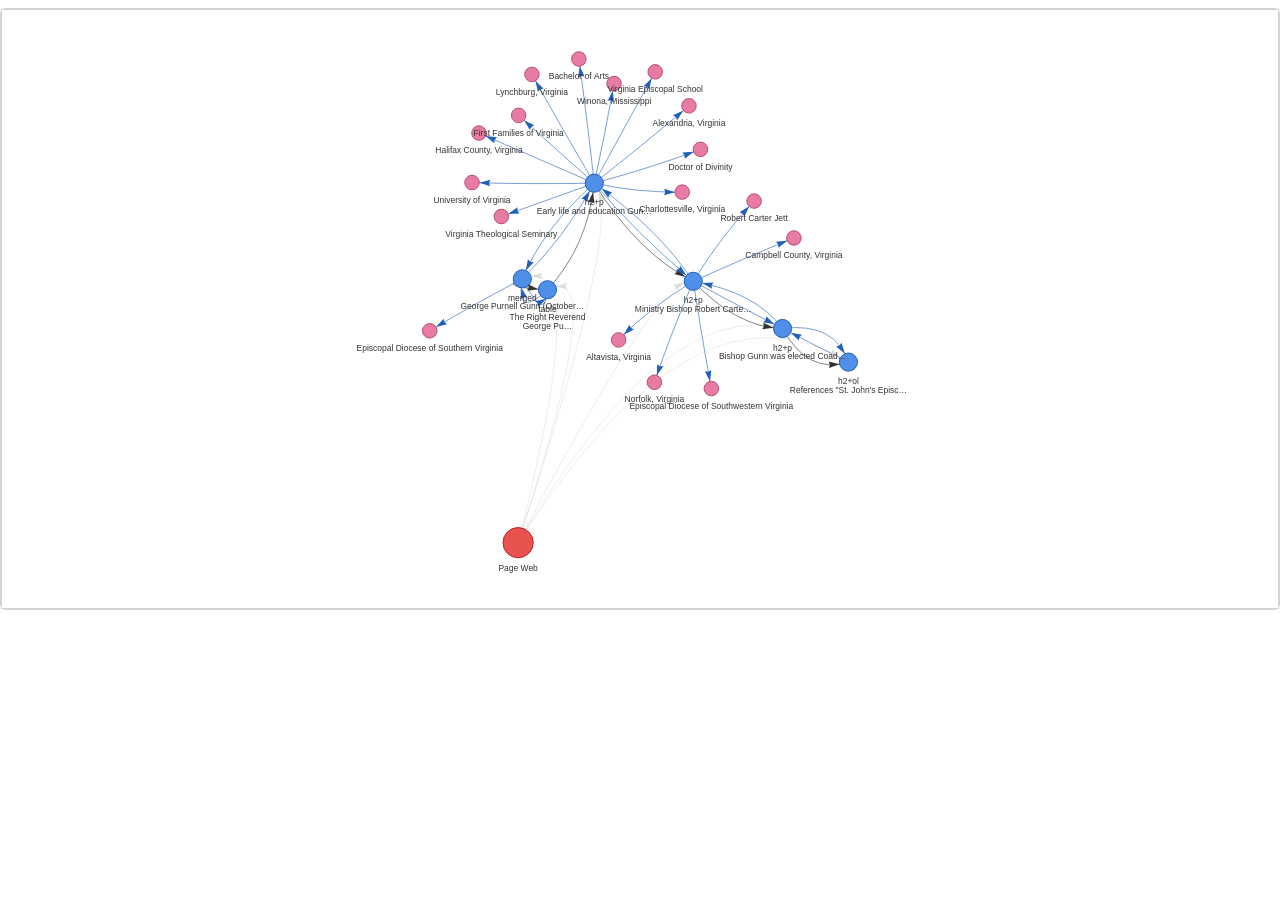
==== commit 5f9273d0: "finalisation repo" ====
--- a/notebooks/dom_graph.html
+++ b/notebooks/dom_graph.html
@@ -304,8 +304,8 @@
                   
 
                   // parsing and collecting nodes and edges from the python
-                  nodes = new vis.DataSet([{"color": "#e8534f", "id": "page", "label": "Page Web", "shape": "dot", "size": 25, "state": "active", "title": "\u003cb\u003eURL cible :\u003c/b\u003e\u003cbr\u003ehttps://en.wikipedia.org/wiki/George_P._Gunn", "type": "page", "url": "https://en.wikipedia.org/wiki/George_P._Gunn"}, {"color": "#4f8fe8", "height": 52, "id": "tile_0000", "label": "merged\nGeorge Purnell Gunn (October\u2026", "shape": "dot", "size": 15, "state": "inactive", "tag": "merged", "text_preview": "George Purnell Gunn (October 11, 1903 \u2013 June 16, 1973) was an American prelate who served as the fifth Episcopal Bishop of Southern Virginia between 1950 and 1971.", "title": "\n        \u003cb\u003eTag :\u003c/b\u003e \u0026lt;merged\u0026gt;\u003cbr\u003e\n        \u003cb\u003eDimensions :\u003c/b\u003e 948 x 52 px\u003cbr\u003e\n        \u003cb\u003e\u00c9tat :\u003c/b\u003e inactive\u003cbr\u003e\n        \u003chr\u003e\n        \u003cb\u003eExtrait :\u003c/b\u003e\u003cbr\u003e\u003ci\u003eGeorge Purnell Gunn (October 11, 1903 \u2013 June 16, 1973) was an American prelate who served as the fif...\u003c/i\u003e\n        ", "type": "element", "width": 948, "x": 550, "y": 25}, {"color": "#4f8fe8", "height": 1051, "id": "tile_0001", "label": "table\nThe Right Reverend\nGeorge Pu\u2026", "shape": "dot", "size": 15, "state": "inactive", "tag": "table", "text_preview": "The Right Reverend\nGeorge Purnell Gunn\nD.D.\nBishop of Southern Virginia\n\nChurch\tEpiscopal Church\nDiocese\tSouthern Virginia\nIn office\t1950\u20131971\nPredecessor\tWilliam A. Brown\nSuccessor\tDavid Rose\nPreviou", "title": "\n        \u003cb\u003eTag :\u003c/b\u003e \u0026lt;table\u0026gt;\u003cbr\u003e\n        \u003cb\u003eDimensions :\u003c/b\u003e 310 x 1051 px\u003cbr\u003e\n        \u003cb\u003e\u00c9tat :\u003c/b\u003e inactive\u003cbr\u003e\n        \u003chr\u003e\n        \u003cb\u003eExtrait :\u003c/b\u003e\u003cbr\u003e\u003ci\u003eThe Right Reverend\nGeorge Purnell Gunn\nD.D.\nBishop of Southern Virginia\n\nChurch\tEpiscopal Church\nDio...\u003c/i\u003e\n        ", "type": "element", "width": 310, "x": 1188, "y": 32}, {"color": "#4f8fe8", "height": 373, "id": "tile_0002", "label": "h2+img\nEarly life and education ", "shape": "dot", "size": 15, "state": "inactive", "tag": "h2+img", "text_preview": "Early life and education ", "title": "\n        \u003cb\u003eTag :\u003c/b\u003e \u0026lt;h2+img\u0026gt;\u003cbr\u003e\n        \u003cb\u003eDimensions :\u003c/b\u003e 918 x 373 px\u003cbr\u003e\n        \u003cb\u003e\u00c9tat :\u003c/b\u003e inactive\u003cbr\u003e\n        \u003chr\u003e\n        \u003cb\u003eExtrait :\u003c/b\u003e\u003cbr\u003e\u003ci\u003eEarly life and education \u003c/i\u003e\n        ", "type": "element", "width": 918, "x": 550, "y": 108}, {"color": "#4f8fe8", "height": 234, "id": "tile_0003", "label": "p\nGunn was born on October 11,\u2026", "shape": "dot", "size": 15, "state": "inactive", "tag": "p", "text_preview": "Gunn was born on October 11, 1903, in Winona, Mississippi, the son of Rev. Elijah Sterling Gunn and Susan Ellwood Carter. Based on his parents\u0027 ancestry, Gunn later became active with the First Famili", "title": "\n        \u003cb\u003eTag :\u003c/b\u003e \u0026lt;p\u0026gt;\u003cbr\u003e\n        \u003cb\u003eDimensions :\u003c/b\u003e 948 x 234 px\u003cbr\u003e\n        \u003cb\u003e\u00c9tat :\u003c/b\u003e inactive\u003cbr\u003e\n        \u003chr\u003e\n        \u003cb\u003eExtrait :\u003c/b\u003e\u003cbr\u003e\u003ci\u003eGunn was born on October 11, 1903, in Winona, Mississippi, the son of Rev. Elijah Sterling Gunn and ...\u003c/i\u003e\n        ", "type": "element", "width": 948, "x": 550, "y": 151}, {"color": "#4f8fe8", "height": 173, "id": "tile_0004", "label": "h2+p\nMinistry Bishop Robert Carte\u2026", "shape": "dot", "size": 15, "state": "inactive", "tag": "h2+p", "text_preview": "Ministry Bishop Robert Carter Jett of the Episcopal Diocese of Southwestern Virginia ordained Gunn as a deacon in October 1929 and priest in June 1930. He then became rector of Moore Parish in Altavis", "title": "\n        \u003cb\u003eTag :\u003c/b\u003e \u0026lt;h2+p\u0026gt;\u003cbr\u003e\n        \u003cb\u003eDimensions :\u003c/b\u003e 948 x 173 px\u003cbr\u003e\n        \u003cb\u003e\u00c9tat :\u003c/b\u003e inactive\u003cbr\u003e\n        \u003chr\u003e\n        \u003cb\u003eExtrait :\u003c/b\u003e\u003cbr\u003e\u003ci\u003eMinistry Bishop Robert Carter Jett of the Episcopal Diocese of Southwestern Virginia ordained Gunn a...\u003c/i\u003e\n        ", "type": "element", "width": 948, "x": 550, "y": 416}, {"color": "#4f8fe8", "height": 277, "id": "tile_0005", "label": "h2+p\nBishop Gunn was elected Coad\u2026", "shape": "dot", "size": 15, "state": "inactive", "tag": "h2+p", "text_preview": "Bishop Gunn was elected Coadjutor Bishop of Southern Virginia on September 17, 1947, during a diocesan special convention called by bishop William A. Brown, who planned to retire in several years afte", "title": "\n        \u003cb\u003eTag :\u003c/b\u003e \u0026lt;h2+p\u0026gt;\u003cbr\u003e\n        \u003cb\u003eDimensions :\u003c/b\u003e 948 x 277 px\u003cbr\u003e\n        \u003cb\u003e\u00c9tat :\u003c/b\u003e inactive\u003cbr\u003e\n        \u003chr\u003e\n        \u003cb\u003eExtrait :\u003c/b\u003e\u003cbr\u003e\u003ci\u003eBishop Gunn was elected Coadjutor Bishop of Southern Virginia on September 17, 1947, during a dioces...\u003c/i\u003e\n        ", "type": "element", "width": 948, "x": 550, "y": 620}, {"color": "#4f8fe8", "height": 185, "id": "tile_0006", "label": "h2+ol\nReferences \"St. John\u0027s Episc\u2026", "shape": "dot", "size": 15, "state": "inactive", "tag": "h2+ol", "text_preview": "References \"St. John\u0027s Episcopal Church, Halifax, Virginia: History\".\n White, T. J. (1980). \"Gunn, George Purnell\". The National Cyclopedia of American Biography. 59: 212.\n \"George Purnell Gunn\". The ", "title": "\n        \u003cb\u003eTag :\u003c/b\u003e \u0026lt;h2+ol\u0026gt;\u003cbr\u003e\n        \u003cb\u003eDimensions :\u003c/b\u003e 948 x 185 px\u003cbr\u003e\n        \u003cb\u003e\u00c9tat :\u003c/b\u003e inactive\u003cbr\u003e\n        \u003chr\u003e\n        \u003cb\u003eExtrait :\u003c/b\u003e\u003cbr\u003e\u003ci\u003eReferences \"St. John\u0027s Episcopal Church, Halifax, Virginia: History\".\n White, T. J. (1980). \"Gunn, G...\u003c/i\u003e\n        ", "type": "element", "width": 948, "x": 550, "y": 928}, {"color": "#e87ba4", "id": "ext::https://en.wikipedia.org/wiki/Episcopal_Diocese_of_Southern_Virginia", "label": "Episcopal Diocese of Southern Virginia", "shape": "dot", "size": 12, "title": "\u003cb\u003eLien externe (non crawl\u00e9) :\u003c/b\u003e\u003cbr\u003ehttps://en.wikipedia.org/wiki/Episcopal_Diocese_of_Southern_Virginia", "type": "external_page", "url": "https://en.wikipedia.org/wiki/Episcopal_Diocese_of_Southern_Virginia"}, {"color": "#e87ba4", "id": "ext::https://en.wikipedia.org/wiki/Winona,_Mississippi", "label": "Winona, Mississippi", "shape": "dot", "size": 12, "title": "\u003cb\u003eLien externe (non crawl\u00e9) :\u003c/b\u003e\u003cbr\u003ehttps://en.wikipedia.org/wiki/Winona,_Mississippi", "type": "external_page", "url": "https://en.wikipedia.org/wiki/Winona,_Mississippi"}, {"color": "#e87ba4", "id": "ext::https://en.wikipedia.org/wiki/First_Families_of_Virginia", "label": "First Families of Virginia", "shape": "dot", "size": 12, "title": "\u003cb\u003eLien externe (non crawl\u00e9) :\u003c/b\u003e\u003cbr\u003ehttps://en.wikipedia.org/wiki/First_Families_of_Virginia", "type": "external_page", "url": "https://en.wikipedia.org/wiki/First_Families_of_Virginia"}, {"color": "#e87ba4", "id": "ext::https://en.wikipedia.org/wiki/Halifax_County,_Virginia", "label": "Halifax County, Virginia", "shape": "dot", "size": 12, "title": "\u003cb\u003eLien externe (non crawl\u00e9) :\u003c/b\u003e\u003cbr\u003ehttps://en.wikipedia.org/wiki/Halifax_County,_Virginia", "type": "external_page", "url": "https://en.wikipedia.org/wiki/Halifax_County,_Virginia"}, {"color": "#e87ba4", "id": "ext::https://en.wikipedia.org/wiki/Virginia_Episcopal_School", "label": "Virginia Episcopal School", "shape": "dot", "size": 12, "title": "\u003cb\u003eLien externe (non crawl\u00e9) :\u003c/b\u003e\u003cbr\u003ehttps://en.wikipedia.org/wiki/Virginia_Episcopal_School", "type": "external_page", "url": "https://en.wikipedia.org/wiki/Virginia_Episcopal_School"}, {"color": "#e87ba4", "id": "ext::https://en.wikipedia.org/wiki/Lynchburg,_Virginia", "label": "Lynchburg, Virginia", "shape": "dot", "size": 12, "title": "\u003cb\u003eLien externe (non crawl\u00e9) :\u003c/b\u003e\u003cbr\u003ehttps://en.wikipedia.org/wiki/Lynchburg,_Virginia", "type": "external_page", "url": "https://en.wikipedia.org/wiki/Lynchburg,_Virginia"}, {"color": "#e87ba4", "id": "ext::https://en.wikipedia.org/wiki/Charlottesville,_Virginia", "label": "Charlottesville, Virginia", "shape": "dot", "size": 12, "title": "\u003cb\u003eLien externe (non crawl\u00e9) :\u003c/b\u003e\u003cbr\u003ehttps://en.wikipedia.org/wiki/Charlottesville,_Virginia", "type": "external_page", "url": "https://en.wikipedia.org/wiki/Charlottesville,_Virginia"}, {"color": "#e87ba4", "id": "ext::https://en.wikipedia.org/wiki/University_of_Virginia", "label": "University of Virginia", "shape": "dot", "size": 12, "title": "\u003cb\u003eLien externe (non crawl\u00e9) :\u003c/b\u003e\u003cbr\u003ehttps://en.wikipedia.org/wiki/University_of_Virginia", "type": "external_page", "url": "https://en.wikipedia.org/wiki/University_of_Virginia"}, {"color": "#e87ba4", "id": "ext::https://en.wikipedia.org/wiki/Bachelor_of_Arts", "label": "Bachelor of Arts", "shape": "dot", "size": 12, "title": "\u003cb\u003eLien externe (non crawl\u00e9) :\u003c/b\u003e\u003cbr\u003ehttps://en.wikipedia.org/wiki/Bachelor_of_Arts", "type": "external_page", "url": "https://en.wikipedia.org/wiki/Bachelor_of_Arts"}, {"color": "#e87ba4", "id": "ext::https://en.wikipedia.org/wiki/Alexandria,_Virginia", "label": "Alexandria, Virginia", "shape": "dot", "size": 12, "title": "\u003cb\u003eLien externe (non crawl\u00e9) :\u003c/b\u003e\u003cbr\u003ehttps://en.wikipedia.org/wiki/Alexandria,_Virginia", "type": "external_page", "url": "https://en.wikipedia.org/wiki/Alexandria,_Virginia"}, {"color": "#e87ba4", "id": "ext::https://en.wikipedia.org/wiki/Virginia_Theological_Seminary", "label": "Virginia Theological Seminary", "shape": "dot", "size": 12, "title": "\u003cb\u003eLien externe (non crawl\u00e9) :\u003c/b\u003e\u003cbr\u003ehttps://en.wikipedia.org/wiki/Virginia_Theological_Seminary", "type": "external_page", "url": "https://en.wikipedia.org/wiki/Virginia_Theological_Seminary"}, {"color": "#e87ba4", "id": "ext::https://en.wikipedia.org/wiki/Doctor_of_Divinity", "label": "Doctor of Divinity", "shape": "dot", "size": 12, "title": "\u003cb\u003eLien externe (non crawl\u00e9) :\u003c/b\u003e\u003cbr\u003ehttps://en.wikipedia.org/wiki/Doctor_of_Divinity", "type": "external_page", "url": "https://en.wikipedia.org/wiki/Doctor_of_Divinity"}, {"color": "#e87ba4", "id": "ext::https://en.wikipedia.org/wiki/Robert_Carter_Jett", "label": "Robert Carter Jett", "shape": "dot", "size": 12, "title": "\u003cb\u003eLien externe (non crawl\u00e9) :\u003c/b\u003e\u003cbr\u003ehttps://en.wikipedia.org/wiki/Robert_Carter_Jett", "type": "external_page", "url": "https://en.wikipedia.org/wiki/Robert_Carter_Jett"}, {"color": "#e87ba4", "id": "ext::https://en.wikipedia.org/wiki/Episcopal_Diocese_of_Southwestern_Virginia", "label": "Episcopal Diocese of Southwestern Virginia", "shape": "dot", "size": 12, "title": "\u003cb\u003eLien externe (non crawl\u00e9) :\u003c/b\u003e\u003cbr\u003ehttps://en.wikipedia.org/wiki/Episcopal_Diocese_of_Southwestern_Virginia", "type": "external_page", "url": "https://en.wikipedia.org/wiki/Episcopal_Diocese_of_Southwestern_Virginia"}, {"color": "#e87ba4", "id": "ext::https://en.wikipedia.org/wiki/Altavista,_Virginia", "label": "Altavista, Virginia", "shape": "dot", "size": 12, "title": "\u003cb\u003eLien externe (non crawl\u00e9) :\u003c/b\u003e\u003cbr\u003ehttps://en.wikipedia.org/wiki/Altavista,_Virginia", "type": "external_page", "url": "https://en.wikipedia.org/wiki/Altavista,_Virginia"}, {"color": "#e87ba4", "id": "ext::https://en.wikipedia.org/wiki/Campbell_County,_Virginia", "label": "Campbell County, Virginia", "shape": "dot", "size": 12, "title": "\u003cb\u003eLien externe (non crawl\u00e9) :\u003c/b\u003e\u003cbr\u003ehttps://en.wikipedia.org/wiki/Campbell_County,_Virginia", "type": "external_page", "url": "https://en.wikipedia.org/wiki/Campbell_County,_Virginia"}, {"color": "#e87ba4", "id": "ext::https://en.wikipedia.org/wiki/Norfolk,_Virginia", "label": "Norfolk, Virginia", "shape": "dot", "size": 12, "title": "\u003cb\u003eLien externe (non crawl\u00e9) :\u003c/b\u003e\u003cbr\u003ehttps://en.wikipedia.org/wiki/Norfolk,_Virginia", "type": "external_page", "url": "https://en.wikipedia.org/wiki/Norfolk,_Virginia"}]);
-                  edges = new vis.DataSet([{"arrows": "to", "color": "rgba(204, 204, 204, 0.6)", "from": "page", "physics": false, "relation": "contains", "to": "tile_0000", "width": 1}, {"arrows": "to", "color": "rgba(204, 204, 204, 0.6)", "from": "page", "physics": false, "relation": "contains", "to": "tile_0001", "width": 1}, {"arrows": "to", "color": "rgba(204, 204, 204, 0.6)", "from": "page", "physics": false, "relation": "contains", "to": "tile_0002", "width": 1}, {"arrows": "to", "color": "rgba(204, 204, 204, 0.6)", "from": "page", "physics": false, "relation": "contains", "to": "tile_0003", "width": 1}, {"arrows": "to", "color": "rgba(204, 204, 204, 0.6)", "from": "page", "physics": false, "relation": "contains", "to": "tile_0004", "width": 1}, {"arrows": "to", "color": "rgba(204, 204, 204, 0.6)", "from": "page", "physics": false, "relation": "contains", "to": "tile_0005", "width": 1}, {"arrows": "to", "color": "rgba(204, 204, 204, 0.6)", "from": "page", "physics": false, "relation": "contains", "to": "tile_0006", "width": 1}, {"anchor_text": "Episcopal Bishop of Southern Virginia", "arrows": "to", "from": "tile_0000", "relation": "links_to", "to": "ext::https://en.wikipedia.org/wiki/Episcopal_Diocese_of_Southern_Virginia", "width": 1}, {"arrows": "to", "color": "#333333", "from": "tile_0000", "relation": "reading_order", "to": "tile_0001", "width": 1}, {"arrows": "to", "direction": "right", "from": "tile_0000", "relation": "layout_adjacency", "to": "tile_0001", "width": 1}, {"arrows": "to", "direction": "below", "from": "tile_0000", "relation": "layout_adjacency", "to": "tile_0002", "width": 1}, {"arrows": "to", "color": "#333333", "from": "tile_0001", "relation": "reading_order", "to": "tile_0002", "width": 1}, {"arrows": "to", "direction": "below", "from": "tile_0001", "relation": "layout_adjacency", "to": "tile_0002", "width": 1}, {"arrows": "to", "direction": "left", "from": "tile_0001", "relation": "layout_adjacency", "to": "tile_0000", "width": 1}, {"arrows": "to", "color": "#333333", "from": "tile_0002", "relation": "reading_order", "to": "tile_0003", "width": 1}, {"arrows": "to", "direction": "below", "from": "tile_0002", "relation": "layout_adjacency", "to": "tile_0003", "width": 1}, {"arrows": "to", "from": "tile_0002", "relation": "section_hierarchy", "to": "tile_0003", "width": 1}, {"arrows": "to", "direction": "above", "from": "tile_0002", "relation": "layout_adjacency", "to": "tile_0000", "width": 1}, {"arrows": "to", "direction": "above", "from": "tile_0002", "relation": "layout_adjacency", "to": "tile_0001", "width": 1}, {"anchor_text": "Winona, Mississippi", "arrows": "to", "from": "tile_0003", "relation": "links_to", "to": "ext::https://en.wikipedia.org/wiki/Winona,_Mississippi", "width": 1}, {"anchor_text": "First Families of Virginia", "arrows": "to", "from": "tile_0003", "relation": "links_to", "to": "ext::https://en.wikipedia.org/wiki/First_Families_of_Virginia", "width": 1}, {"anchor_text": "Halifax County, Virginia", "arrows": "to", "from": "tile_0003", "relation": "links_to", "to": "ext::https://en.wikipedia.org/wiki/Halifax_County,_Virginia", "width": 1}, {"anchor_text": "Virginia Episcopal School", "arrows": "to", "from": "tile_0003", "relation": "links_to", "to": "ext::https://en.wikipedia.org/wiki/Virginia_Episcopal_School", "width": 1}, {"anchor_text": "Lynchburg", "arrows": "to", "from": "tile_0003", "relation": "links_to", "to": "ext::https://en.wikipedia.org/wiki/Lynchburg,_Virginia", "width": 1}, {"anchor_text": "Charlottesville", "arrows": "to", "from": "tile_0003", "relation": "links_to", "to": "ext::https://en.wikipedia.org/wiki/Charlottesville,_Virginia", "width": 1}, {"anchor_text": "University of Virginia", "arrows": "to", "from": "tile_0003", "relation": "links_to", "to": "ext::https://en.wikipedia.org/wiki/University_of_Virginia", "width": 1}, {"anchor_text": "Bachelor of Arts", "arrows": "to", "from": "tile_0003", "relation": "links_to", "to": "ext::https://en.wikipedia.org/wiki/Bachelor_of_Arts", "width": 1}, {"anchor_text": "Alexandria", "arrows": "to", "from": "tile_0003", "relation": "links_to", "to": "ext::https://en.wikipedia.org/wiki/Alexandria,_Virginia", "width": 1}, {"anchor_text": "Virginia Theological Seminary", "arrows": "to", "from": "tile_0003", "relation": "links_to", "to": "ext::https://en.wikipedia.org/wiki/Virginia_Theological_Seminary", "width": 1}, {"anchor_text": "Doctor of Divinity", "arrows": "to", "from": "tile_0003", "relation": "links_to", "to": "ext::https://en.wikipedia.org/wiki/Doctor_of_Divinity", "width": 1}, {"arrows": "to", "color": "#333333", "from": "tile_0003", "relation": "reading_order", "to": "tile_0004", "width": 1}, {"arrows": "to", "direction": "below", "from": "tile_0003", "relation": "layout_adjacency", "to": "tile_0004", "width": 1}, {"arrows": "to", "direction": "above", "from": "tile_0003", "relation": "layout_adjacency", "to": "tile_0002", "width": 1}, {"anchor_text": "Robert Carter Jett", "arrows": "to", "from": "tile_0004", "relation": "links_to", "to": "ext::https://en.wikipedia.org/wiki/Robert_Carter_Jett", "width": 1}, {"anchor_text": "Episcopal Diocese of Southwestern Virginia", "arrows": "to", "from": "tile_0004", "relation": "links_to", "to": "ext::https://en.wikipedia.org/wiki/Episcopal_Diocese_of_Southwestern_Virginia", "width": 1}, {"anchor_text": "Altavista", "arrows": "to", "from": "tile_0004", "relation": "links_to", "to": "ext::https://en.wikipedia.org/wiki/Altavista,_Virginia", "width": 1}, {"anchor_text": "Campbell County, Virginia", "arrows": "to", "from": "tile_0004", "relation": "links_to", "to": "ext::https://en.wikipedia.org/wiki/Campbell_County,_Virginia", "width": 1}, {"anchor_text": "Norfolk, Virginia", "arrows": "to", "from": "tile_0004", "relation": "links_to", "to": "ext::https://en.wikipedia.org/wiki/Norfolk,_Virginia", "width": 1}, {"arrows": "to", "color": "#333333", "from": "tile_0004", "relation": "reading_order", "to": "tile_0005", "width": 1}, {"arrows": "to", "direction": "below", "from": "tile_0004", "relation": "layout_adjacency", "to": "tile_0005", "width": 1}, {"arrows": "to", "direction": "above", "from": "tile_0004", "relation": "layout_adjacency", "to": "tile_0003", "width": 1}, {"arrows": "to", "color": "#333333", "from": "tile_0005", "relation": "reading_order", "to": "tile_0006", "width": 1}, {"arrows": "to", "direction": "below", "from": "tile_0005", "relation": "layout_adjacency", "to": "tile_0006", "width": 1}, {"arrows": "to", "direction": "above", "from": "tile_0005", "relation": "layout_adjacency", "to": "tile_0004", "width": 1}, {"arrows": "to", "direction": "above", "from": "tile_0006", "relation": "layout_adjacency", "to": "tile_0005", "width": 1}]);
+                  nodes = new vis.DataSet([{"color": "#e8534f", "id": "page", "label": "Page Web", "shape": "dot", "size": 25, "state": "active", "title": "\u003cb\u003eURL cible :\u003c/b\u003e\u003cbr\u003ehttps://en.wikipedia.org/wiki/George_P._Gunn", "type": "page", "url": "https://en.wikipedia.org/wiki/George_P._Gunn"}, {"color": "#4f8fe8", "height": 44, "id": "tile_0000", "label": "merged\nGeorge Purnell Gunn (October\u2026", "shape": "dot", "size": 15, "state": "inactive", "tag": "merged", "text_preview": "George Purnell Gunn (October 11, 1903 \u2013 June 16, 1973) was an American prelate who served as the fifth Episcopal Bishop of Southern Virginia between 1950 and 1971.", "title": "\n        \u003cb\u003eTag :\u003c/b\u003e \u0026lt;merged\u0026gt;\u003cbr\u003e\n        \u003cb\u003eDimensions :\u003c/b\u003e 612 x 44 px\u003cbr\u003e\n        \u003cb\u003e\u00c9tat :\u003c/b\u003e inactive\u003cbr\u003e\n        \u003chr\u003e\n        \u003cb\u003eExtrait :\u003c/b\u003e\u003cbr\u003e\u003ci\u003eGeorge Purnell Gunn (October 11, 1903 \u2013 June 16, 1973) was an American prelate who served as the fif...\u003c/i\u003e\n        ", "type": "element", "width": 612, "x": 550, "y": 29}, {"color": "#4f8fe8", "height": 1051, "id": "tile_0001", "label": "table\nThe Right Reverend\nGeorge Pu\u2026", "shape": "dot", "size": 15, "state": "inactive", "tag": "table", "text_preview": "The Right Reverend\nGeorge Purnell Gunn\nD.D.\nBishop of Southern Virginia\n\nChurch\tEpiscopal Church\nDiocese\tSouthern Virginia\nIn office\t1950\u20131971\nPredecessor\tWilliam A. Brown\nSuccessor\tDavid Rose\nPreviou", "title": "\n        \u003cb\u003eTag :\u003c/b\u003e \u0026lt;table\u0026gt;\u003cbr\u003e\n        \u003cb\u003eDimensions :\u003c/b\u003e 310 x 1051 px\u003cbr\u003e\n        \u003cb\u003e\u00c9tat :\u003c/b\u003e inactive\u003cbr\u003e\n        \u003chr\u003e\n        \u003cb\u003eExtrait :\u003c/b\u003e\u003cbr\u003e\u003ci\u003eThe Right Reverend\nGeorge Purnell Gunn\nD.D.\nBishop of Southern Virginia\n\nChurch\tEpiscopal Church\nDio...\u003c/i\u003e\n        ", "type": "element", "width": 310, "x": 1188, "y": 32}, {"color": "#4f8fe8", "height": 273, "id": "tile_0002", "label": "h2+p\nEarly life and education Gun\u2026", "shape": "dot", "size": 15, "state": "inactive", "tag": "h2+p", "text_preview": "Early life and education Gunn was born on October 11, 1903, in Winona, Mississippi, the son of Rev. Elijah Sterling Gunn and Susan Ellwood Carter. Based on his parents\u0027 ancestry, Gunn later became act", "title": "\n        \u003cb\u003eTag :\u003c/b\u003e \u0026lt;h2+p\u0026gt;\u003cbr\u003e\n        \u003cb\u003eDimensions :\u003c/b\u003e 603 x 273 px\u003cbr\u003e\n        \u003cb\u003e\u00c9tat :\u003c/b\u003e inactive\u003cbr\u003e\n        \u003chr\u003e\n        \u003cb\u003eExtrait :\u003c/b\u003e\u003cbr\u003e\u003ci\u003eEarly life and education Gunn was born on October 11, 1903, in Winona, Mississippi, the son of Rev. ...\u003c/i\u003e\n        ", "type": "element", "width": 603, "x": 550, "y": 108}, {"color": "#4f8fe8", "height": 169, "id": "tile_0003", "label": "h2+p\nMinistry Bishop Robert Carte\u2026", "shape": "dot", "size": 15, "state": "inactive", "tag": "h2+p", "text_preview": "Ministry Bishop Robert Carter Jett of the Episcopal Diocese of Southwestern Virginia ordained Gunn as a deacon in October 1929 and priest in June 1930. He then became rector of Moore Parish in Altavis", "title": "\n        \u003cb\u003eTag :\u003c/b\u003e \u0026lt;h2+p\u0026gt;\u003cbr\u003e\n        \u003cb\u003eDimensions :\u003c/b\u003e 620 x 169 px\u003cbr\u003e\n        \u003cb\u003e\u00c9tat :\u003c/b\u003e inactive\u003cbr\u003e\n        \u003chr\u003e\n        \u003cb\u003eExtrait :\u003c/b\u003e\u003cbr\u003e\u003ci\u003eMinistry Bishop Robert Carter Jett of the Episcopal Diocese of Southwestern Virginia ordained Gunn a...\u003c/i\u003e\n        ", "type": "element", "width": 620, "x": 550, "y": 416}, {"color": "#4f8fe8", "height": 273, "id": "tile_0004", "label": "h2+p\nBishop Gunn was elected Coad\u2026", "shape": "dot", "size": 15, "state": "inactive", "tag": "h2+p", "text_preview": "Bishop Gunn was elected Coadjutor Bishop of Southern Virginia on September 17, 1947, during a diocesan special convention called by bishop William A. Brown, who planned to retire in several years afte", "title": "\n        \u003cb\u003eTag :\u003c/b\u003e \u0026lt;h2+p\u0026gt;\u003cbr\u003e\n        \u003cb\u003eDimensions :\u003c/b\u003e 623 x 273 px\u003cbr\u003e\n        \u003cb\u003e\u00c9tat :\u003c/b\u003e inactive\u003cbr\u003e\n        \u003chr\u003e\n        \u003cb\u003eExtrait :\u003c/b\u003e\u003cbr\u003e\u003ci\u003eBishop Gunn was elected Coadjutor Bishop of Southern Virginia on September 17, 1947, during a dioces...\u003c/i\u003e\n        ", "type": "element", "width": 623, "x": 550, "y": 620}, {"color": "#4f8fe8", "height": 181, "id": "tile_0005", "label": "h2+ol\nReferences \"St. John\u0027s Episc\u2026", "shape": "dot", "size": 15, "state": "inactive", "tag": "h2+ol", "text_preview": "References \"St. John\u0027s Episcopal Church, Halifax, Virginia: History\".\n White, T. J. (1980). \"Gunn, George Purnell\". The National Cyclopedia of American Biography. 59: 212.\n \"George Purnell Gunn\". The ", "title": "\n        \u003cb\u003eTag :\u003c/b\u003e \u0026lt;h2+ol\u0026gt;\u003cbr\u003e\n        \u003cb\u003eDimensions :\u003c/b\u003e 602 x 181 px\u003cbr\u003e\n        \u003cb\u003e\u00c9tat :\u003c/b\u003e inactive\u003cbr\u003e\n        \u003chr\u003e\n        \u003cb\u003eExtrait :\u003c/b\u003e\u003cbr\u003e\u003ci\u003eReferences \"St. John\u0027s Episcopal Church, Halifax, Virginia: History\".\n White, T. J. (1980). \"Gunn, G...\u003c/i\u003e\n        ", "type": "element", "width": 602, "x": 550, "y": 928}, {"color": "#e87ba4", "id": "ext::https://en.wikipedia.org/wiki/Episcopal_Diocese_of_Southern_Virginia", "label": "Episcopal Diocese of Southern Virginia", "shape": "dot", "size": 12, "title": "\u003cb\u003eLien externe (non crawl\u00e9) :\u003c/b\u003e\u003cbr\u003ehttps://en.wikipedia.org/wiki/Episcopal_Diocese_of_Southern_Virginia", "type": "external_page", "url": "https://en.wikipedia.org/wiki/Episcopal_Diocese_of_Southern_Virginia"}, {"color": "#e87ba4", "id": "ext::https://en.wikipedia.org/wiki/Winona,_Mississippi", "label": "Winona, Mississippi", "shape": "dot", "size": 12, "title": "\u003cb\u003eLien externe (non crawl\u00e9) :\u003c/b\u003e\u003cbr\u003ehttps://en.wikipedia.org/wiki/Winona,_Mississippi", "type": "external_page", "url": "https://en.wikipedia.org/wiki/Winona,_Mississippi"}, {"color": "#e87ba4", "id": "ext::https://en.wikipedia.org/wiki/First_Families_of_Virginia", "label": "First Families of Virginia", "shape": "dot", "size": 12, "title": "\u003cb\u003eLien externe (non crawl\u00e9) :\u003c/b\u003e\u003cbr\u003ehttps://en.wikipedia.org/wiki/First_Families_of_Virginia", "type": "external_page", "url": "https://en.wikipedia.org/wiki/First_Families_of_Virginia"}, {"color": "#e87ba4", "id": "ext::https://en.wikipedia.org/wiki/Halifax_County,_Virginia", "label": "Halifax County, Virginia", "shape": "dot", "size": 12, "title": "\u003cb\u003eLien externe (non crawl\u00e9) :\u003c/b\u003e\u003cbr\u003ehttps://en.wikipedia.org/wiki/Halifax_County,_Virginia", "type": "external_page", "url": "https://en.wikipedia.org/wiki/Halifax_County,_Virginia"}, {"color": "#e87ba4", "id": "ext::https://en.wikipedia.org/wiki/Virginia_Episcopal_School", "label": "Virginia Episcopal School", "shape": "dot", "size": 12, "title": "\u003cb\u003eLien externe (non crawl\u00e9) :\u003c/b\u003e\u003cbr\u003ehttps://en.wikipedia.org/wiki/Virginia_Episcopal_School", "type": "external_page", "url": "https://en.wikipedia.org/wiki/Virginia_Episcopal_School"}, {"color": "#e87ba4", "id": "ext::https://en.wikipedia.org/wiki/Lynchburg,_Virginia", "label": "Lynchburg, Virginia", "shape": "dot", "size": 12, "title": "\u003cb\u003eLien externe (non crawl\u00e9) :\u003c/b\u003e\u003cbr\u003ehttps://en.wikipedia.org/wiki/Lynchburg,_Virginia", "type": "external_page", "url": "https://en.wikipedia.org/wiki/Lynchburg,_Virginia"}, {"color": "#e87ba4", "id": "ext::https://en.wikipedia.org/wiki/Charlottesville,_Virginia", "label": "Charlottesville, Virginia", "shape": "dot", "size": 12, "title": "\u003cb\u003eLien externe (non crawl\u00e9) :\u003c/b\u003e\u003cbr\u003ehttps://en.wikipedia.org/wiki/Charlottesville,_Virginia", "type": "external_page", "url": "https://en.wikipedia.org/wiki/Charlottesville,_Virginia"}, {"color": "#e87ba4", "id": "ext::https://en.wikipedia.org/wiki/University_of_Virginia", "label": "University of Virginia", "shape": "dot", "size": 12, "title": "\u003cb\u003eLien externe (non crawl\u00e9) :\u003c/b\u003e\u003cbr\u003ehttps://en.wikipedia.org/wiki/University_of_Virginia", "type": "external_page", "url": "https://en.wikipedia.org/wiki/University_of_Virginia"}, {"color": "#e87ba4", "id": "ext::https://en.wikipedia.org/wiki/Bachelor_of_Arts", "label": "Bachelor of Arts", "shape": "dot", "size": 12, "title": "\u003cb\u003eLien externe (non crawl\u00e9) :\u003c/b\u003e\u003cbr\u003ehttps://en.wikipedia.org/wiki/Bachelor_of_Arts", "type": "external_page", "url": "https://en.wikipedia.org/wiki/Bachelor_of_Arts"}, {"color": "#e87ba4", "id": "ext::https://en.wikipedia.org/wiki/Alexandria,_Virginia", "label": "Alexandria, Virginia", "shape": "dot", "size": 12, "title": "\u003cb\u003eLien externe (non crawl\u00e9) :\u003c/b\u003e\u003cbr\u003ehttps://en.wikipedia.org/wiki/Alexandria,_Virginia", "type": "external_page", "url": "https://en.wikipedia.org/wiki/Alexandria,_Virginia"}, {"color": "#e87ba4", "id": "ext::https://en.wikipedia.org/wiki/Virginia_Theological_Seminary", "label": "Virginia Theological Seminary", "shape": "dot", "size": 12, "title": "\u003cb\u003eLien externe (non crawl\u00e9) :\u003c/b\u003e\u003cbr\u003ehttps://en.wikipedia.org/wiki/Virginia_Theological_Seminary", "type": "external_page", "url": "https://en.wikipedia.org/wiki/Virginia_Theological_Seminary"}, {"color": "#e87ba4", "id": "ext::https://en.wikipedia.org/wiki/Doctor_of_Divinity", "label": "Doctor of Divinity", "shape": "dot", "size": 12, "title": "\u003cb\u003eLien externe (non crawl\u00e9) :\u003c/b\u003e\u003cbr\u003ehttps://en.wikipedia.org/wiki/Doctor_of_Divinity", "type": "external_page", "url": "https://en.wikipedia.org/wiki/Doctor_of_Divinity"}, {"color": "#e87ba4", "id": "ext::https://en.wikipedia.org/wiki/Robert_Carter_Jett", "label": "Robert Carter Jett", "shape": "dot", "size": 12, "title": "\u003cb\u003eLien externe (non crawl\u00e9) :\u003c/b\u003e\u003cbr\u003ehttps://en.wikipedia.org/wiki/Robert_Carter_Jett", "type": "external_page", "url": "https://en.wikipedia.org/wiki/Robert_Carter_Jett"}, {"color": "#e87ba4", "id": "ext::https://en.wikipedia.org/wiki/Episcopal_Diocese_of_Southwestern_Virginia", "label": "Episcopal Diocese of Southwestern Virginia", "shape": "dot", "size": 12, "title": "\u003cb\u003eLien externe (non crawl\u00e9) :\u003c/b\u003e\u003cbr\u003ehttps://en.wikipedia.org/wiki/Episcopal_Diocese_of_Southwestern_Virginia", "type": "external_page", "url": "https://en.wikipedia.org/wiki/Episcopal_Diocese_of_Southwestern_Virginia"}, {"color": "#e87ba4", "id": "ext::https://en.wikipedia.org/wiki/Altavista,_Virginia", "label": "Altavista, Virginia", "shape": "dot", "size": 12, "title": "\u003cb\u003eLien externe (non crawl\u00e9) :\u003c/b\u003e\u003cbr\u003ehttps://en.wikipedia.org/wiki/Altavista,_Virginia", "type": "external_page", "url": "https://en.wikipedia.org/wiki/Altavista,_Virginia"}, {"color": "#e87ba4", "id": "ext::https://en.wikipedia.org/wiki/Campbell_County,_Virginia", "label": "Campbell County, Virginia", "shape": "dot", "size": 12, "title": "\u003cb\u003eLien externe (non crawl\u00e9) :\u003c/b\u003e\u003cbr\u003ehttps://en.wikipedia.org/wiki/Campbell_County,_Virginia", "type": "external_page", "url": "https://en.wikipedia.org/wiki/Campbell_County,_Virginia"}, {"color": "#e87ba4", "id": "ext::https://en.wikipedia.org/wiki/Norfolk,_Virginia", "label": "Norfolk, Virginia", "shape": "dot", "size": 12, "title": "\u003cb\u003eLien externe (non crawl\u00e9) :\u003c/b\u003e\u003cbr\u003ehttps://en.wikipedia.org/wiki/Norfolk,_Virginia", "type": "external_page", "url": "https://en.wikipedia.org/wiki/Norfolk,_Virginia"}]);
+                  edges = new vis.DataSet([{"arrows": "to", "color": "rgba(204, 204, 204, 0.6)", "from": "page", "physics": false, "relation": "contains", "to": "tile_0000", "width": 1}, {"arrows": "to", "color": "rgba(204, 204, 204, 0.6)", "from": "page", "physics": false, "relation": "contains", "to": "tile_0001", "width": 1}, {"arrows": "to", "color": "rgba(204, 204, 204, 0.6)", "from": "page", "physics": false, "relation": "contains", "to": "tile_0002", "width": 1}, {"arrows": "to", "color": "rgba(204, 204, 204, 0.6)", "from": "page", "physics": false, "relation": "contains", "to": "tile_0003", "width": 1}, {"arrows": "to", "color": "rgba(204, 204, 204, 0.6)", "from": "page", "physics": false, "relation": "contains", "to": "tile_0004", "width": 1}, {"arrows": "to", "color": "rgba(204, 204, 204, 0.6)", "from": "page", "physics": false, "relation": "contains", "to": "tile_0005", "width": 1}, {"anchor_text": "Episcopal Bishop of Southern Virginia", "arrows": "to", "from": "tile_0000", "relation": "links_to", "to": "ext::https://en.wikipedia.org/wiki/Episcopal_Diocese_of_Southern_Virginia", "width": 1}, {"arrows": "to", "color": "#333333", "from": "tile_0000", "relation": "reading_order", "to": "tile_0001", "width": 1}, {"arrows": "to", "direction": "right", "from": "tile_0000", "relation": "layout_adjacency", "to": "tile_0001", "width": 1}, {"arrows": "to", "direction": "below", "from": "tile_0000", "relation": "layout_adjacency", "to": "tile_0002", "width": 1}, {"arrows": "to", "color": "#333333", "from": "tile_0001", "relation": "reading_order", "to": "tile_0002", "width": 1}, {"arrows": "to", "direction": "left", "from": "tile_0001", "relation": "layout_adjacency", "to": "tile_0000", "width": 1}, {"anchor_text": "Winona, Mississippi", "arrows": "to", "from": "tile_0002", "relation": "links_to", "to": "ext::https://en.wikipedia.org/wiki/Winona,_Mississippi", "width": 1}, {"anchor_text": "First Families of Virginia", "arrows": "to", "from": "tile_0002", "relation": "links_to", "to": "ext::https://en.wikipedia.org/wiki/First_Families_of_Virginia", "width": 1}, {"anchor_text": "Halifax County, Virginia", "arrows": "to", "from": "tile_0002", "relation": "links_to", "to": "ext::https://en.wikipedia.org/wiki/Halifax_County,_Virginia", "width": 1}, {"anchor_text": "Virginia Episcopal School", "arrows": "to", "from": "tile_0002", "relation": "links_to", "to": "ext::https://en.wikipedia.org/wiki/Virginia_Episcopal_School", "width": 1}, {"anchor_text": "Lynchburg", "arrows": "to", "from": "tile_0002", "relation": "links_to", "to": "ext::https://en.wikipedia.org/wiki/Lynchburg,_Virginia", "width": 1}, {"anchor_text": "Charlottesville", "arrows": "to", "from": "tile_0002", "relation": "links_to", "to": "ext::https://en.wikipedia.org/wiki/Charlottesville,_Virginia", "width": 1}, {"anchor_text": "University of Virginia", "arrows": "to", "from": "tile_0002", "relation": "links_to", "to": "ext::https://en.wikipedia.org/wiki/University_of_Virginia", "width": 1}, {"anchor_text": "Bachelor of Arts", "arrows": "to", "from": "tile_0002", "relation": "links_to", "to": "ext::https://en.wikipedia.org/wiki/Bachelor_of_Arts", "width": 1}, {"anchor_text": "Alexandria", "arrows": "to", "from": "tile_0002", "relation": "links_to", "to": "ext::https://en.wikipedia.org/wiki/Alexandria,_Virginia", "width": 1}, {"anchor_text": "Virginia Theological Seminary", "arrows": "to", "from": "tile_0002", "relation": "links_to", "to": "ext::https://en.wikipedia.org/wiki/Virginia_Theological_Seminary", "width": 1}, {"anchor_text": "Doctor of Divinity", "arrows": "to", "from": "tile_0002", "relation": "links_to", "to": "ext::https://en.wikipedia.org/wiki/Doctor_of_Divinity", "width": 1}, {"arrows": "to", "color": "#333333", "from": "tile_0002", "relation": "reading_order", "to": "tile_0003", "width": 1}, {"arrows": "to", "direction": "below", "from": "tile_0002", "relation": "layout_adjacency", "to": "tile_0003", "width": 1}, {"arrows": "to", "direction": "above", "from": "tile_0002", "relation": "layout_adjacency", "to": "tile_0000", "width": 1}, {"anchor_text": "Robert Carter Jett", "arrows": "to", "from": "tile_0003", "relation": "links_to", "to": "ext::https://en.wikipedia.org/wiki/Robert_Carter_Jett", "width": 1}, {"anchor_text": "Episcopal Diocese of Southwestern Virginia", "arrows": "to", "from": "tile_0003", "relation": "links_to", "to": "ext::https://en.wikipedia.org/wiki/Episcopal_Diocese_of_Southwestern_Virginia", "width": 1}, {"anchor_text": "Altavista", "arrows": "to", "from": "tile_0003", "relation": "links_to", "to": "ext::https://en.wikipedia.org/wiki/Altavista,_Virginia", "width": 1}, {"anchor_text": "Campbell County, Virginia", "arrows": "to", "from": "tile_0003", "relation": "links_to", "to": "ext::https://en.wikipedia.org/wiki/Campbell_County,_Virginia", "width": 1}, {"anchor_text": "Norfolk, Virginia", "arrows": "to", "from": "tile_0003", "relation": "links_to", "to": "ext::https://en.wikipedia.org/wiki/Norfolk,_Virginia", "width": 1}, {"arrows": "to", "color": "#333333", "from": "tile_0003", "relation": "reading_order", "to": "tile_0004", "width": 1}, {"arrows": "to", "direction": "below", "from": "tile_0003", "relation": "layout_adjacency", "to": "tile_0004", "width": 1}, {"arrows": "to", "direction": "above", "from": "tile_0003", "relation": "layout_adjacency", "to": "tile_0002", "width": 1}, {"arrows": "to", "color": "#333333", "from": "tile_0004", "relation": "reading_order", "to": "tile_0005", "width": 1}, {"arrows": "to", "direction": "below", "from": "tile_0004", "relation": "layout_adjacency", "to": "tile_0005", "width": 1}, {"arrows": "to", "direction": "above", "from": "tile_0004", "relation": "layout_adjacency", "to": "tile_0003", "width": 1}, {"arrows": "to", "direction": "above", "from": "tile_0005", "relation": "layout_adjacency", "to": "tile_0004", "width": 1}]);
 
                   nodeColors = {};
                   allNodes = nodes.get({ returnType: "Object" });
